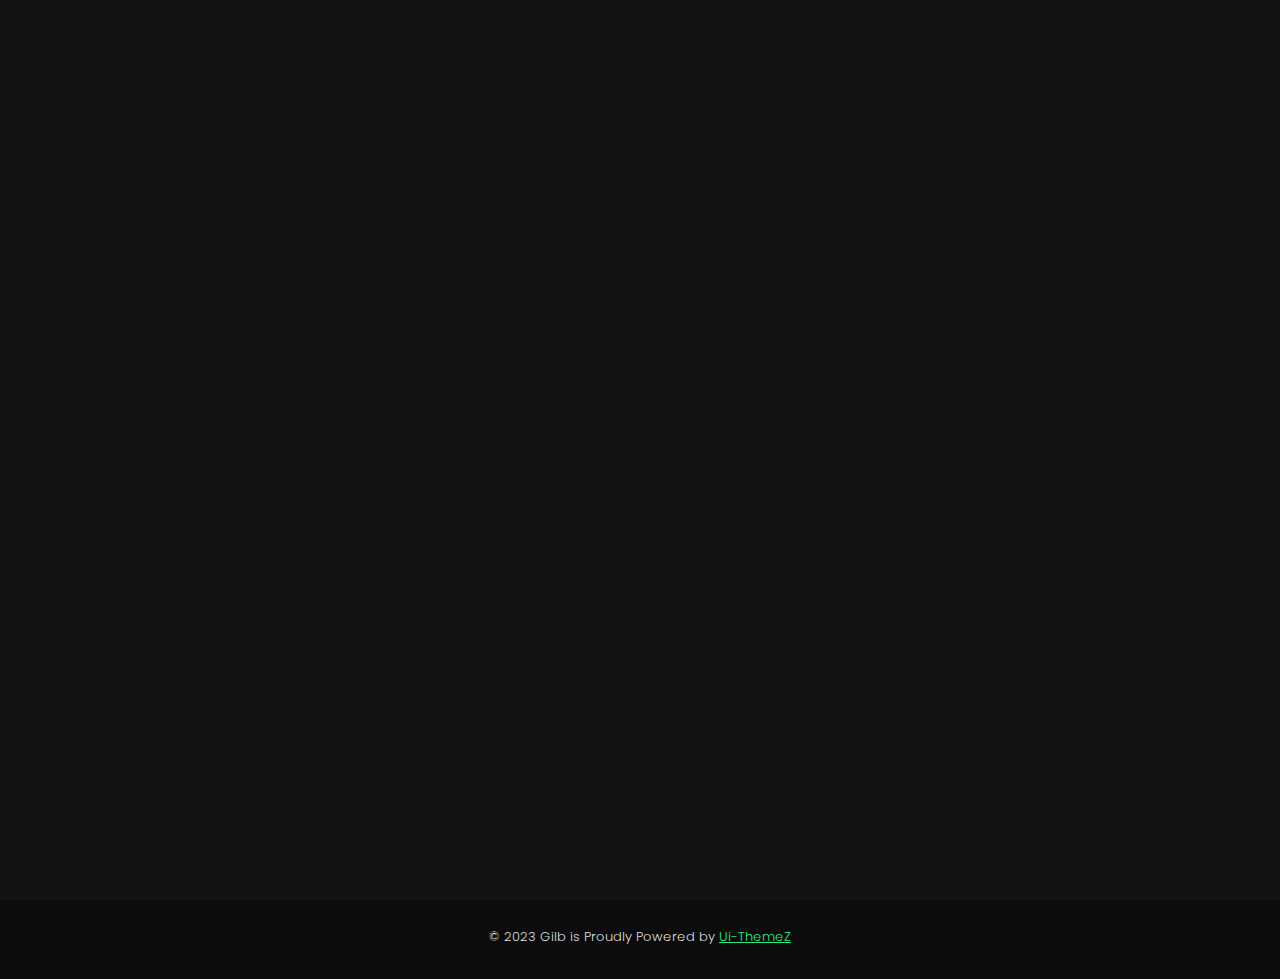
==== index.html @ 4167b01a "firstcommit" ====
<!DOCTYPE html>
<html lang="zxx">


<!-- Mirrored from ui-themez.smartinnovates.net/items/Gilb/home.html by HTTrack Website Copier/3.x [XR&CO'2014], Wed, 08 Nov 2023 17:54:01 GMT -->

<head>

    <!-- Metas -->
    <meta charset="utf-8">
    <meta http-equiv="X-UA-Compatible" content="IE=edge">
    <meta name="viewport" content="width=device-width, initial-scale=1, maximum-scale=1">
    <meta name="keywords" content="HTML5 Template Gilb Multi-Purpose themeforest">
    <meta name="description" content="Gilb - Multi-Purpose HTML5 Template">
    <meta name="author" content="">

    <!-- Title  -->
    <title>Gilb</title>

    <!-- Favicon -->
    <link rel="shortcut icon" href="assets/imgs/favicon.ico">

    <!-- Google Fonts -->
    <link href="https://fonts.googleapis.com/css?family=Poppins:100,200,300,400,500,600,700,800,900&amp;display=swap" rel="stylesheet">
    <link href="https://fonts.googleapis.com/css2?family=Plus+Jakarta+Sans:wght@200;300;400;500;600;700;800&amp;display=swap" rel="stylesheet">

    <!-- Plugins -->
    <link rel="stylesheet" href="assets/css/plugins.css">

    <!-- Core Style Css -->
    <link rel="stylesheet" href="assets/css/style.css">

</head>

<body>



    <!-- ==================== Start Loading ==================== -->

    <div class="loader-wrap">
        <svg viewBox="0 0 1000 1000" preserveAspectRatio="none">
            <path id="svg" d="M0,1005S175,995,500,995s500,5,500,5V0H0Z"></path>
        </svg>

        <div class="loader-wrap-heading">
            <div class="load-text">
                <span>L</span>
                <span>o</span>
                <span>a</span>
                <span>d</span>
                <span>i</span>
                <span>n</span>
                <span>g</span>
            </div>
        </div>
    </div>

    <!-- ==================== End Loading ==================== -->


    <div class="cursor"></div>


    <!-- ==================== Start progress-scroll-button ==================== -->

    <div class="progress-wrap cursor-pointer">
        <svg class="progress-circle svg-content" width="100%" height="100%" viewBox="-1 -1 102 102">
            <path d="M50,1 a49,49 0 0,1 0,98 a49,49 0 0,1 0,-98" />
        </svg>
    </div>

    <!-- ==================== End progress-scroll-button ==================== -->



    <!-- ==================== Start Navbar ==================== -->

    <nav class="navbar navbar-chang navbar-expand-lg">
        <div class="container position-re">
            <div class="row">
                <div class="col-lg-3 col-6 order1">
                    <div class="bord">
                        <!-- Logo -->
                        <a class="logo icon-img-70" href="#">
                            <img src="assets/imgs/logo-light.png" alt="logo">
                        </a>
                    </div>
                </div>
                <div class="col-lg-6 order3">
                    <div class="bg">
                        <!-- navbar links -->
                        <div class="full-width">
                            <ul class="navbar-nav">
                                <li class="nav-item">
                                    <a class="nav-link" href="home.html"><span
                                            class="rolling-text">Home</span></a>
                                </li>
                                <li class="nav-item">
                                    <a class="nav-link" href="about.html"><span
                                            class="rolling-text">About</span></a>
                                </li>
                                <li class="nav-item">
                                    <a class="nav-link" href="services.html"><span
                                            class="rolling-text">Services</span></a>
                                </li>
                                <li class="nav-item">
                                    <a class="nav-link" href="portfolio.html"><span
                                            class="rolling-text">Portfolio</span></a>
                                </li>
                                <li class="nav-item">
                                    <a class="nav-link" href="blogs.html"><span
                                            class="rolling-text">Blog</span></a>
                                </li>
                                <li class="nav-item">
                                    <a class="nav-link" href="contact.html"><span
                                            class="rolling-text">Contact</span></a>
                                </li>
                            </ul>
                        </div>
                    </div>
                </div>
                <div class="col-lg-3 col-6 order2">
                    <div class="bord d-flex justify-content-end">
                        <ul class="social d-flex rest">
                            <li>
                                <a href="#0"><i class="fab fa-linkedin-in"></i></a>
                            </li>
                            <li>
                                <a href="#0"><i class="fab fa-behance"></i></a>
                            </li>
                            <li>
                                <a href="#0"><i class="fab fa-dribbble"></i></a>
                            </li>
                        </ul>
                        <button class="navbar-toggler" type="button">
                            <span class="icon-bar"><i class="fas fa-bars"></i></span>
                        </button>
                    </div>
                </div>
            </div>
        </div>
    </nav>

    <!-- ==================== End Navbar ==================== -->


    <main class="pt-80">


        <!-- ==================== Start Hero ==================== -->

        <section class="hero section-padding">
            <div class="container">
                <div class="row">
                    <div class="col-lg-5">
                        <div class="intro">
                            <div class="lg-box">
                                <div class="box1">
                                    <div class="tow-items">
                                        <div class="item1 box-shadwo">
                                            <div class="circle-item d-flex align-items-center justify-content-center">
                                                <h6><a href="about.html">About Us</a></h6>
                                            </div>
                                            <div class="text-center mt-30">
                                                <a href="#0">
                                                    <svg class="arrow-down" xmlns="http://www.w3.org/2000/svg" xmlns:xlink="http://www.w3.org/1999/xlink" x="0px" y="0px" viewBox="0 0 34.2 32.3" xml:space="preserve" style="stroke-width: 2;">
                                                        <line x1="0" y1="16" x2="33" y2="16"></line>
                                                        <line x1="17.3" y1="0.7" x2="33.2" y2="16.5"></line>
                                                        <line x1="17.3" y1="31.6" x2="33.5" y2="15.4"></line>
                                                    </svg>
                                                    <p class="fz-13 mt-15">Dwonload CV</p>
                                                </a>
                                            </div>
                                        </div>
                                        <div class="item2">
                                            <div class="sub-item1 box-shadwo d-flex align-items-center justify-content-center">
                                                <div class="text-center">
                                                    <h2 class="fw-700">8</h2>
                                                    <p class="fz-13">Years <br> of Experaince</p>
                                                </div>
                                            </div>
                                            <div class="sub-item2 box-shadwo"></div>
                                        </div>
                                    </div>
                                    <div class="item-down box-shadwo d-flex align-items-center">
                                        <div>
                                            <div class="circle-item d-flex align-items-center justify-content-center">
                                                <a href="services.html">
                                                    <svg class="arrow-right" xmlns="http://www.w3.org/2000/svg" xmlns:xlink="http://www.w3.org/1999/xlink" x="0px" y="0px" viewBox="0 0 34.2 32.3" xml:space="preserve" style="stroke-width: 2;">
                                                        <line x1="0" y1="16" x2="33" y2="16"></line>
                                                        <line x1="17.3" y1="0.7" x2="33.2" y2="16.5"></line>
                                                        <line x1="17.3" y1="31.6" x2="33.5" y2="15.4"></line>
                                                    </svg>
                                                </a>
                                            </div>
                                        </div>
                                        <h6 class="ml-15"><a href="services.html">Our Services</a></h6>
                                    </div>
                                </div>

                                <div class="box2">
                                    <div class="item3 box-shadwo"></div>
                                    <div class="item4 box-shadwo d-flex align-items-center">
                                        <h6><a href="portfolio.html">Our Portfolio</a></h6>
                                    </div>
                                </div>
                            </div>
                            <div class="bottom-boxs">
                                <div class="item5 box-shadwo d-flex align-items-center justify-content-center">
                                    <a href="#0" class="icon">
                                        <i class="fab fa-linkedin-in"></i>
                                    </a>
                                </div>
                                <div class="item6 box-shadwo d-flex align-items-center justify-content-center">
                                    <a href="#0" class="icon">
                                        <i class="fab fa-behance"></i>
                                    </a>
                                </div>
                                <div class="item7 box-shadwo d-flex align-items-center justify-content-center">
                                    <a href="#0" class="icon">
                                        <i class="fab fa-dribbble"></i>
                                    </a>
                                </div>
                            </div>
                        </div>
                        <div class="author-profile">
                            <div class="author-img">
                                <div class="img">
                                    <img src="assets/imgs/header/profile.jpg" alt="">
                                </div>
                            </div>
                            <div class="author-info">
                                <div class="text-center">
                                    <span class="main-color sub-title mb-10">UI / UX Designer</span>
                                    <h4 class="fw-500">Hi, I'm Bryan Lane</h4>
                                </div>
                                <div class="social mt-20">
                                    <a href="#0" class="icon">
                                        <i class="fab fa-linkedin-in"></i>
                                    </a>
                                    <a href="#0" class="icon">
                                        <i class="fab fa-behance"></i>
                                    </a>
                                    <a href="#0" class="icon">
                                        <i class="fab fa-dribbble"></i>
                                    </a>
                                </div>
                            </div>
                            <div class="butns mt-30">
                                <a href="#0" class="inf-butn" data-scroll-nav="4">
                                    <span>Contact Us</span>
                                </a>
                                <a href="#0" class="inf-butn">
                                    <span>Dwonload CV</span>
                                </a>
                            </div>
                        </div>
                    </div>
                    <div class="col-lg-7 valign">
                        <div class="content">
                            <h5 class="cd-headline slide">
                                <span>Hello, I’m</span>
                                <span class="cd-words-wrapper main-color">
                                    <b class="is-visible">Bryan Lane</b>
                                    <b>Front-End Developer</b>
                                    <b>UI/UX Designer</b>
                                </span>
                            </h5>
                            <h1>I’m a Front-end Developer and <span class="bord">UX / UI Designer</span> Based in California.
                            </h1>
                            <p class="text">I've done remote work for agencies, consulted for startups, and collaborated with talented people to create digital products for both business and consumer use.</p>
                            <div class="stauts mt-50 pt-50 bord-thin-top">
                                <div class="d-flex align-items-center">
                                    <div class="mr-40">
                                        <div class="d-flex align-items-center">
                                            <h2>50</h2>
                                            <p>Completed <br> Projects</p>
                                        </div>
                                    </div>
                                    <div class="mr-40">
                                        <div class="d-flex align-items-center">
                                            <h2>6k</h2>
                                            <p>Clients <br> Worldwide</p>
                                        </div>
                                    </div>
                                    <div class="ml-auto">
                                        <div class="butn-presv">
                                            <a href="contact.html" class="butn butn-md butn-bord radius-5 skew">
                                                <span>Hire Me!</span>
                                            </a>
                                        </div>
                                    </div>
                                </div>
                            </div>
                        </div>
                    </div>
                </div>
            </div>
        </section>

        <!-- ==================== End Hero ==================== -->


    </main>


    <!-- ==================== Start Footer ==================== -->

    <footer>
        <div class="container pb-30 pt-30 bord-thin-top">
            <div class="row">
                <div class="col-12">
                    <div class="text-center">
                        <p class="fz-13">© 2023 Gilb is Proudly Powered by <span class="underline main-color"><a
                                    href="https://themeforest.net/user/ui-themez" target="_blank">Ui-ThemeZ</a></span>
                        </p>
                    </div>
                </div>
            </div>
        </div>
    </footer>

    <!-- ==================== End Footer ==================== -->










    <!-- jQuery -->
    <script src="assets/js/jquery-3.6.0.min.js"></script>
    <script src="assets/js/jquery-migrate-3.4.0.min.js"></script>

    <!-- plugins -->
    <script src="assets/js/plugins.js"></script>

    <!-- custom scripts -->
    <script src="assets/js/scripts.js"></script>

</body>


<!-- Mirrored from ui-themez.smartinnovates.net/items/Gilb/home.html by HTTrack Website Copier/3.x [XR&CO'2014], Wed, 08 Nov 2023 17:54:04 GMT -->

</html>
---- assets/css/style.css ----
@charset "UTF-8";
/*-----------------------------------------------------------------------------------

    Theme Name: Gilb
    Theme URI: http://
    Description: Creative Personal & Portfolio
    Author: UI-ThemeZ
    Author URI: http://themeforest.net/user/UI-ThemeZ
    Version: 1.0

-----------------------------------------------------------------------------------*/
/************ TABLE OF CONTENTS ***************

  01. variables
  02. mixin CSS START
  03. animation CSS START
  04. theme-dark CSS START
  05. typography CSS START
  06. buttons CSS START
  07. cursor CSS START
  08. extra CSS START
  09. preloader CSS START
  10. overlay CSS START
  11. menu CSS START
  12. modal CSS START
  13. title CSS START
  14. about CSS START
  15. awards CSS START
  16. blog CSS START
  17. brand CSS START
  18. resume CSS START
  19. counter CSS START
  20. features START
  21. header CSS START
  22. hero CSS START
  23. portfolio CSS START
  24. price CSS START
  25. process CSS START
  26. services CSS START
  27. slider CSS START
  28. team CSS START
  29. testimonials CSS START
  30. contact CSS START
  31. footer CSS START
  32. helper CSS START
  33. responsive CSS START
**********************************************/
/* Variables f0c94a 
-----------------------------------------------------------------*/
:root {
  --maincolor: #28e98c;
}

/* Typography
-----------------------------------------------------------------*/
* {
  margin: 0;
  padding: 0;
  -webkit-box-sizing: border-box;
  box-sizing: border-box;
  outline: none;
  list-style: none;
}

body {
  color: #fff;
  background-color: #0c0c0c;
  font-size: 14px;
  font-family: 'Poppins', sans-serif;
  font-family: 'Plus Jakarta Sans', sans-serif;
  font-weight: 400;
  overflow-x: hidden !important;
  position: relative;
}

body:before {
  content: '';
  position: absolute;
  top: 0;
  left: 0;
  right: 0;
  bottom: 0;
  background-image: url(../imgs/patterns/noise1.png);
  background-size: auto;
  background-repeat: repeat;
  border-radius: 30px 0 0 30px;
  pointer-events: none;
  opacity: 0;
  z-index: -1;
}

.lines {
  position: fixed;
  top: 0;
  left: 0;
  width: 100%;
  height: 100vh;
  display: -webkit-box;
  display: -ms-flexbox;
  display: flex;
  z-index: -1;
  pointer-events: none;
}

.lines span {
  height: 100%;
  width: 10%;
  margin: 0 5%;
  border-right: 1px solid rgba(255, 255, 255, 0.05);
  border-left: 1px dashed rgba(255, 255, 255, 0.05);
}

.container.with-pad {
  padding: 0 60px;
}

.row.sm-marg {
  margin-left: -7px;
  margin-right: -7px;
}

.row.sm-marg > * {
  padding-left: 7px;
  padding-right: 7px;
}

.row.md-marg {
  margin-left: -25px;
  margin-right: -25px;
}

.row.md-marg > * {
  padding-left: 25px;
  padding-right: 25px;
}

.row.lg-marg {
  margin-left: -40px;
  margin-right: -40px;
}

.row.lg-marg > * {
  padding-left: 40px;
  padding-right: 40px;
}

.row.xlg-marg {
  margin-left: -50px;
  margin-right: -50px;
}

.row.xlg-marg > * {
  padding-left: 50px;
  padding-right: 50px;
}

.to-out .swiper-container {
  overflow: visible;
  -webkit-clip-path: inset(-100vw -100vw -100vw 0);
  clip-path: inset(-100vw -100vw -100vw 0);
}

h1, h2, h3, h4, h5, h6 {
  font-weight: 400;
  line-height: 1.3;
  margin: 0;
}

h1 {
  font-size: 55px;
}

h2 {
  font-size: 45px;
}

h3 {
  font-size: 38px;
}

h4 {
  font-size: 30px;
}

h5 {
  font-size: 24px;
}

h6 {
  font-size: 17px;
}

p {
  line-height: 1.75;
  font-size: 15px;
  font-weight: 300;
  font-family: 'Poppins', sans-serif;
  color: #ddd;
  margin: 0;
}

a, a:hover {
  color: inherit;
}

span {
  display: inline-block;
}

a {
  display: inline-block;
  text-decoration: none;
}

a:hover {
  text-decoration: none;
}

figure {
  margin: 0;
}

.row > * {
  padding-left: 15px;
  padding-right: 15px;
  margin-top: 0;
}

.btn:hover, .btn:focus, .btn:active {
  outline: none;
  -webkit-box-shadow: none;
  box-shadow: none;
}

.main-color {
  color: var(--maincolor) !important;
}

.main-colorbg {
  background-color: var(--maincolor);
}

.main-bg {
  background-color: #1d1d1d;
}

.sub-bg {
  background: #181818;
  background: -webkit-linear-gradient(230deg, rgba(255, 255, 255, 0.05), rgba(255, 255, 255, 0.005));
  background: -o-linear-gradient(230deg, rgba(255, 255, 255, 0.05), rgba(255, 255, 255, 0.005));
  background: linear-gradient(-140deg, rgba(255, 255, 255, 0.05), rgba(255, 255, 255, 0.005));
}

.in-box {
  width: calc(100% - 80px);
  margin: auto;
}

img {
  width: 100%;
  height: auto;
}

.numb {
  font-family: 'Space Grotesk', sans-serif;
}

/* Buttons
-----------------------------------------------------------------*/
.contact-fixed-butn {
  position: fixed;
  left: -20px;
  bottom: 120px;
  -webkit-transform: rotate(90deg) translateY(50%);
  -ms-transform: rotate(90deg) translateY(50%);
  transform: rotate(90deg) translateY(50%);
}

.contact-fixed-butn .butn {
  border-radius: 5px 5px 0 0;
}

.butn-presv {
  -webkit-perspective: 500px;
  perspective: 500px;
}

.butn-presv .skew {
  -webkit-transform: rotateX(20deg);
  transform: rotateX(20deg);
}

.butn-presv .skew:hover {
  -webkit-transform: rotateX(0deg);
  transform: rotateX(0deg);
}

.butn {
  border: 1px solid transparent;
}

.butn.butn-md {
  padding: 14px 35px;
}

.butn.butn-sm {
  padding: 13px 30px;
  font-size: 13px;
}

.butn.butn-full {
  width: 100%;
  padding: 15px 25px;
  text-align: center;
}

.butn.butn-bord {
  border-color: #fff;
  background: transparent;
  color: #fff;
  -webkit-transition: all .4s;
  -o-transition: all .4s;
  transition: all .4s;
}

.butn.butn-bord:hover {
  background: #fff;
  color: #000;
}

.butn.butn-bord:hover span {
  color: #000;
}

.butn.butn-bg {
  -webkit-transition: all .4s;
  -o-transition: all .4s;
  transition: all .4s;
}

.butn.butn-bg:hover {
  background: transparent !important;
  border-color: #fff;
  color: #fff !important;
}

.butn.butn-bg:hover .text-dark {
  color: #fff !important;
}

.butn.hover-color:hover {
  background: var(--maincolor);
  border-color: var(--maincolor);
}

.butn.hover-color:hover img {
  -webkit-filter: invert(1);
  filter: invert(1);
}

.butn .icon-img {
  width: 15px;
}

.butn .rolling-text {
  margin-bottom: -5px;
}

.go-more .arrow-right {
  display: inline-block;
  width: 18px;
  height: 18px;
  stroke: #fff;
  fill: #fff;
  -webkit-transform: rotate(-45deg);
  -ms-transform: rotate(-45deg);
  transform: rotate(-45deg);
  margin-left: 15px;
}

/* Cursor
-----------------------------------------------------------------*/
.hover-this .hover-anim {
  pointer-events: none;
  -webkit-transition: -webkit-transform 0.2s linear;
  transition: -webkit-transform 0.2s linear;
  -o-transition: transform 0.2s linear;
  transition: transform 0.2s linear;
  transition: transform 0.2s linear, -webkit-transform 0.2s linear;
}

.cursor {
  pointer-events: none;
  position: fixed;
  padding: 0.3rem;
  margin-left: -3px;
  margin-top: -2px;
  background-color: #fff;
  border-radius: 50%;
  mix-blend-mode: difference;
  -webkit-transition: opacity 0.4s ease, -webkit-transform 0.3s ease;
  transition: opacity 0.4s ease, -webkit-transform 0.3s ease;
  -o-transition: transform 0.3s ease, opacity 0.4s ease;
  transition: transform 0.3s ease, opacity 0.4s ease;
  transition: transform 0.3s ease, opacity 0.4s ease, -webkit-transform 0.3s ease;
  z-index: 99999;
}

.cursor-active {
  -webkit-transform: translate(-50%, -50%) scale(8);
  -ms-transform: translate(-50%, -50%) scale(8);
  transform: translate(-50%, -50%) scale(8);
  opacity: .1;
}

.rolling-text {
  display: inline-block;
  overflow: hidden;
  line-height: 50px;
  height: 50px;
}

.rolling-text.butn {
  padding: 0 35px;
}

.social-text .rolling-text {
  line-height: 30px;
  height: 30px;
}

.rolling-text:hover .letter,
.rolling-text.play .letter {
  -webkit-transform: translateY(-100%);
  -ms-transform: translateY(-100%);
  transform: translateY(-100%);
}

.rolling-text .letter {
  display: inline-block;
  -webkit-transition: -webkit-transform 0.5s cubic-bezier(0.76, 0, 0.24, 1);
  transition: -webkit-transform 0.5s cubic-bezier(0.76, 0, 0.24, 1);
  -o-transition: transform 0.5s cubic-bezier(0.76, 0, 0.24, 1);
  transition: transform 0.5s cubic-bezier(0.76, 0, 0.24, 1);
  transition: transform 0.5s cubic-bezier(0.76, 0, 0.24, 1), -webkit-transform 0.5s cubic-bezier(0.76, 0, 0.24, 1);
}

.letter:nth-child(1) {
  -webkit-transition-delay: 0s;
  -o-transition-delay: 0s;
  transition-delay: 0s;
}

.letter:nth-child(2) {
  -webkit-transition-delay: 0.015s;
  -o-transition-delay: 0.015s;
  transition-delay: 0.015s;
}

.letter:nth-child(3) {
  -webkit-transition-delay: 0.03s;
  -o-transition-delay: 0.03s;
  transition-delay: 0.03s;
}

.letter:nth-child(4) {
  -webkit-transition-delay: 0.045s;
  -o-transition-delay: 0.045s;
  transition-delay: 0.045s;
}

.letter:nth-child(5) {
  -webkit-transition-delay: 0.06s;
  -o-transition-delay: 0.06s;
  transition-delay: 0.06s;
}

.letter:nth-child(6) {
  -webkit-transition-delay: 0.075s;
  -o-transition-delay: 0.075s;
  transition-delay: 0.075s;
}

.letter:nth-child(7) {
  -webkit-transition-delay: 0.09s;
  -o-transition-delay: 0.09s;
  transition-delay: 0.09s;
}

.letter:nth-child(8) {
  -webkit-transition-delay: 0.105s;
  -o-transition-delay: 0.105s;
  transition-delay: 0.105s;
}

.letter:nth-child(9) {
  -webkit-transition-delay: 0.12s;
  -o-transition-delay: 0.12s;
  transition-delay: 0.12s;
}

.letter:nth-child(10) {
  -webkit-transition-delay: 0.135s;
  -o-transition-delay: 0.135s;
  transition-delay: 0.135s;
}

.letter:nth-child(11) {
  -webkit-transition-delay: 0.15s;
  -o-transition-delay: 0.15s;
  transition-delay: 0.15s;
}

.letter:nth-child(12) {
  -webkit-transition-delay: 0.165s;
  -o-transition-delay: 0.165s;
  transition-delay: 0.165s;
}

.letter:nth-child(13) {
  -webkit-transition-delay: 0.18s;
  -o-transition-delay: 0.18s;
  transition-delay: 0.18s;
}

.letter:nth-child(14) {
  -webkit-transition-delay: 0.195s;
  -o-transition-delay: 0.195s;
  transition-delay: 0.195s;
}

.letter:nth-child(15) {
  -webkit-transition-delay: 0.21s;
  -o-transition-delay: 0.21s;
  transition-delay: 0.21s;
}

.letter:nth-child(16) {
  -webkit-transition-delay: 0.225s;
  -o-transition-delay: 0.225s;
  transition-delay: 0.225s;
}

.letter:nth-child(17) {
  -webkit-transition-delay: 0.24s;
  -o-transition-delay: 0.24s;
  transition-delay: 0.24s;
}

.letter:nth-child(18) {
  -webkit-transition-delay: 0.255s;
  -o-transition-delay: 0.255s;
  transition-delay: 0.255s;
}

.letter:nth-child(19) {
  -webkit-transition-delay: 0.27s;
  -o-transition-delay: 0.27s;
  transition-delay: 0.27s;
}

.letter:nth-child(20) {
  -webkit-transition-delay: 0.285s;
  -o-transition-delay: 0.285s;
  transition-delay: 0.285s;
}

.letter:nth-child(21) {
  -webkit-transition-delay: 0.3s;
  -o-transition-delay: 0.3s;
  transition-delay: 0.3s;
}

.progress-wrap {
  position: fixed;
  bottom: 30px;
  right: 30px;
  height: 44px;
  width: 44px;
  cursor: pointer;
  display: block;
  border-radius: 50px;
  z-index: 100;
  opacity: 0;
  visibility: hidden;
  -webkit-transform: translateY(20px);
  -ms-transform: translateY(20px);
  transform: translateY(20px);
  -webkit-transition: all 400ms linear;
  -o-transition: all 400ms linear;
  transition: all 400ms linear;
  mix-blend-mode: difference;
}

.progress-wrap.active-progress {
  opacity: 1;
  visibility: visible;
  -webkit-transform: translateY(0);
  -ms-transform: translateY(0);
  transform: translateY(0);
}

.progress-wrap::after {
  position: absolute;
  font-family: 'Font Awesome 5 Free';
  content: '\f077';
  text-align: center;
  line-height: 44px;
  font-size: 13px;
  font-weight: 900;
  color: #fff;
  left: 0;
  top: 0;
  height: 44px;
  width: 44px;
  cursor: pointer;
  display: block;
  z-index: 1;
  -webkit-transition: all 400ms linear;
  -o-transition: all 400ms linear;
  transition: all 400ms linear;
}

.progress-wrap svg path {
  fill: none;
}

.progress-wrap svg.progress-circle path {
  stroke: #fff;
  stroke-width: 4;
  -webkit-box-sizing: border-box;
  box-sizing: border-box;
  -webkit-transition: all 400ms linear;
  -o-transition: all 400ms linear;
  transition: all 400ms linear;
}

/* Extra
-----------------------------------------------------------------*/
.cd-words-wrapper {
  display: inline-block;
  position: relative;
  text-align: left;
  width: -webkit-max-content !important;
  width: -moz-max-content !important;
  width: max-content !important;
}

.cd-words-wrapper b {
  font-weight: inherit;
  display: inline-block;
  position: absolute;
  white-space: nowrap;
  left: 0;
  top: 0;
}

.cd-words-wrapper b.is-visible {
  position: relative;
}

.no-js .cd-words-wrapper b {
  opacity: 0;
}

.no-js .cd-words-wrapper b.is-visible {
  opacity: 1;
}

/* -------------------------------- 

xslide 

-------------------------------- */
.cd-headline.slide span {
  display: inline-block;
  padding: .2em 0;
}

.cd-headline.slide .cd-words-wrapper {
  overflow: hidden;
  vertical-align: top;
}

.cd-headline.slide b {
  opacity: 0;
  top: .2em;
}

.cd-headline.slide b.is-visible {
  top: 0;
  opacity: 1;
  -webkit-animation: slide-in 0.6s;
  -moz-animation: slide-in 0.6s;
  animation: slide-in 0.6s;
}

.cd-headline.slide b.is-hidden {
  -webkit-animation: slide-out 0.6s;
  -moz-animation: slide-out 0.6s;
  animation: slide-out 0.6s;
}

@-webkit-keyframes slide-in {
  0% {
    opacity: 0;
    -webkit-transform: translateY(-100%);
  }
  60% {
    opacity: 1;
    -webkit-transform: translateY(20%);
  }
  100% {
    opacity: 1;
    -webkit-transform: translateY(0);
  }
}

@-moz-keyframes slide-in {
  0% {
    opacity: 0;
    -moz-transform: translateY(-100%);
  }
  60% {
    opacity: 1;
    -moz-transform: translateY(20%);
  }
  100% {
    opacity: 1;
    -moz-transform: translateY(0);
  }
}

@keyframes slide-in {
  0% {
    opacity: 0;
    -webkit-transform: translateY(-100%);
    -moz-transform: translateY(-100%);
    -ms-transform: translateY(-100%);
    -o-transform: translateY(-100%);
    transform: translateY(-100%);
  }
  60% {
    opacity: 1;
    -webkit-transform: translateY(20%);
    -moz-transform: translateY(20%);
    -ms-transform: translateY(20%);
    -o-transform: translateY(20%);
    transform: translateY(20%);
  }
  100% {
    opacity: 1;
    -webkit-transform: translateY(0);
    -moz-transform: translateY(0);
    -ms-transform: translateY(0);
    -o-transform: translateY(0);
    transform: translateY(0);
  }
}

@-webkit-keyframes slide-out {
  0% {
    opacity: 1;
    -webkit-transform: translateY(0);
  }
  60% {
    opacity: 0;
    -webkit-transform: translateY(120%);
  }
  100% {
    opacity: 0;
    -webkit-transform: translateY(100%);
  }
}

@-moz-keyframes slide-out {
  0% {
    opacity: 1;
    -moz-transform: translateY(0);
  }
  60% {
    opacity: 0;
    -moz-transform: translateY(120%);
  }
  100% {
    opacity: 0;
    -moz-transform: translateY(100%);
  }
}

@keyframes slide-out {
  0% {
    opacity: 1;
    -webkit-transform: translateY(0);
    -moz-transform: translateY(0);
    -ms-transform: translateY(0);
    -o-transform: translateY(0);
    transform: translateY(0);
  }
  60% {
    opacity: 0;
    -webkit-transform: translateY(120%);
    -moz-transform: translateY(120%);
    -ms-transform: translateY(120%);
    -o-transform: translateY(120%);
    transform: translateY(120%);
  }
  100% {
    opacity: 0;
    -webkit-transform: translateY(100%);
    -moz-transform: translateY(100%);
    -ms-transform: translateY(100%);
    -o-transform: translateY(100%);
    transform: translateY(100%);
  }
}

.d-rotate {
  -webkit-perspective: 1000px;
  perspective: 1000px;
}

.d-rotate .rotate-text {
  display: block;
  -webkit-transform-style: preserve-3d;
  transform-style: preserve-3d;
  -webkit-transition: all .8s;
  -o-transition: all .8s;
  transition: all .8s;
  -webkit-transform-origin: 50% 0%;
  -ms-transform-origin: 50% 0%;
  transform-origin: 50% 0%;
  -webkit-transform: translate3d(0px, 50px, -50px) rotateX(-45deg) scale(0.95);
  transform: translate3d(0px, 50px, -50px) rotateX(-45deg) scale(0.95);
  opacity: 0;
  -webkit-transition-delay: .3s;
  -o-transition-delay: .3s;
  transition-delay: .3s;
}

.d-rotate.animated .rotate-text {
  -webkit-transform: translate3d(0px, 0px, 0px) rotateX(0deg) scale(1);
  transform: translate3d(0px, 0px, 0px) rotateX(0deg) scale(1);
  opacity: 1;
}

.d-slideup .sideup-text {
  overflow: hidden;
  display: block;
}

.d-slideup .sideup-text:first-of-type .up-text {
  -webkit-transition-delay: .1s;
  -o-transition-delay: .1s;
  transition-delay: .1s;
}

.d-slideup .sideup-text:nth-of-type(2) .up-text {
  -webkit-transition-delay: .4s;
  -o-transition-delay: .4s;
  transition-delay: .4s;
}

.d-slideup .sideup-text:nth-of-type(3) .up-text {
  -webkit-transition-delay: .8s;
  -o-transition-delay: .8s;
  transition-delay: .8s;
}

.d-slideup .sideup-text:nth-of-type(4) .up-text {
  -webkit-transition-delay: 1.2s;
  -o-transition-delay: 1.2s;
  transition-delay: 1.2s;
}

.d-slideup .sideup-text:nth-of-type(5) .up-text {
  -webkit-transition-delay: 1.6s;
  -o-transition-delay: 1.6s;
  transition-delay: 1.6s;
}

.d-slideup .sideup-text .up-text {
  -webkit-transform: translateY(100%);
  -ms-transform: translateY(100%);
  transform: translateY(100%);
  -webkit-transition: all .8s;
  -o-transition: all .8s;
  transition: all .8s;
}

.d-slideup.animated .up-text {
  -webkit-transform: translateY(0);
  -ms-transform: translateY(0);
  transform: translateY(0);
}

.main-marq {
  position: relative;
  padding: 0;
}

.main-marq:after {
  position: absolute;
  top: -30px;
  bottom: -30px;
  left: -30px;
  right: -30px;
  pointer-events: none;
  background: -webkit-linear-gradient(right, #181818, rgba(255, 255, 255, 0) 220px, rgba(255, 255, 255, 0) calc(100% - 220px), #181818);
  background: -o-linear-gradient(right, #181818, rgba(255, 255, 255, 0) 220px, rgba(255, 255, 255, 0) calc(100% - 220px), #181818);
  background: linear-gradient(to left, #181818, rgba(255, 255, 255, 0) 220px, rgba(255, 255, 255, 0) calc(100% - 220px), #181818);
}

.main-marq.lrg .box .item h4 {
  font-size: 6vw;
  font-weight: 700;
}

.main-marq.xlrg .box .item {
  padding: 0 30px;
}

.main-marq.xlrg .box .item h4 {
  font-size: 10vw;
  font-weight: 800;
}

.main-marq .slide-har {
  display: -webkit-box;
  display: -ms-flexbox;
  display: flex;
}

.main-marq .strok .item h4 {
  color: transparent !important;
  -webkit-text-stroke: 0.5px #fff;
}

.main-marq .strok .item h4 a {
  color: transparent !important;
  -webkit-text-stroke: 0.5px #fff;
}

.main-marq .non-strok .item h4 {
  color: #fff !important;
  -webkit-text-stroke: 0 !important;
}

.main-marq .non-strok .item h4 a {
  color: #fff !important;
  -webkit-text-stroke: 0 !important;
}

.main-marq .box {
  display: -webkit-box;
  display: -ms-flexbox;
  display: flex;
}

.main-marq .box .item {
  padding: 0 30px;
}

.main-marq .box .item h4 {
  white-space: nowrap;
  line-height: 1;
  margin: 0;
}

.main-marq .box .item h4 .icon {
  font-family: 'Sora', sans-serif;
  margin-bottom: -15px;
}

.main-marq .box .item h2 {
  line-height: 1;
  margin: 0;
}

.main-marq .box .item:nth-of-type(even) h4 {
  color: transparent;
  -webkit-text-stroke: 0.5px #fff;
}

.main-marq .box .item:nth-of-type(even) h4 a {
  color: transparent;
  -webkit-text-stroke: 0.5px #fff;
}

.main-marq .box:last-of-type .item:nth-of-type(even) h4 {
  color: #fff;
  -webkit-text-stroke: 0;
}

.main-marq .box:last-of-type .item:nth-of-type(even) h4 a {
  color: #fff;
  -webkit-text-stroke: 0;
}

.main-marq .box:last-of-type .item:nth-of-type(odd) h4 {
  color: transparent;
  -webkit-text-stroke: 1px #fff;
}

.main-marq .box:last-of-type .item:nth-of-type(odd) h4 a {
  color: transparent;
  -webkit-text-stroke: 1px #fff;
}

.slide-har {
  position: relative;
}

.slide-har.st1 .box {
  position: relative;
  -webkit-animation: slide-har 80s linear infinite;
  animation: slide-har 80s linear infinite;
}

.slide-har.st2 .box {
  position: relative;
  -webkit-animation: slide-har-revers 80s linear infinite;
  animation: slide-har-revers 80s linear infinite;
}

@-webkit-keyframes slide-har {
  0% {
    -webkit-transform: translateX(0%);
    transform: translateX(0%);
  }
  100% {
    -webkit-transform: translateX(-100%);
    transform: translateX(-100%);
  }
}

@keyframes slide-har {
  0% {
    -webkit-transform: translateX(0%);
    transform: translateX(0%);
  }
  100% {
    -webkit-transform: translateX(-100%);
    transform: translateX(-100%);
  }
}

@-webkit-keyframes slide-har-revers {
  100% {
    -webkit-transform: translateX(0%);
    transform: translateX(0%);
  }
  0% {
    -webkit-transform: translateX(-100%);
    transform: translateX(-100%);
  }
}

@keyframes slide-har-revers {
  100% {
    -webkit-transform: translateX(0%);
    transform: translateX(0%);
  }
  0% {
    -webkit-transform: translateX(-100%);
    transform: translateX(-100%);
  }
}

.main-marqv {
  position: relative;
  padding: 0;
}

.main-marqv:after {
  content: "";
  position: absolute;
  width: 100%;
  height: 100%;
  left: 0;
  top: 0;
  background: -webkit-linear-gradient(bottom, #181818, rgba(255, 255, 255, 0) 80px, rgba(255, 255, 255, 0) calc(100% - 80px), #181818);
  background: -o-linear-gradient(bottom, #181818, rgba(255, 255, 255, 0) 80px, rgba(255, 255, 255, 0) calc(100% - 80px), #181818);
  background: linear-gradient(to top, #181818, rgba(255, 255, 255, 0) 80px, rgba(255, 255, 255, 0) calc(100% - 80px), #181818);
  pointer-events: none;
}

.main-marqv .slide-vertical {
  overflow: hidden;
  height: 600px;
  margin: 0 auto;
  position: relative;
}

.main-marqv .slide-vertical:hover .box {
  -webkit-animation-play-state: paused !important;
  animation-play-state: paused !important;
}

.main-marqv .slide-vertical .box {
  position: relative;
  -webkit-animation: slide-vertical 50s linear infinite;
  animation: slide-vertical 50s linear infinite;
}

@-webkit-keyframes slide-vertical {
  0% {
    -webkit-transform: translateY(0%);
    transform: translateY(0%);
  }
  100% {
    -webkit-transform: translateY(-100%);
    transform: translateY(-100%);
  }
}

@keyframes slide-vertical {
  0% {
    -webkit-transform: translateY(0%);
    transform: translateY(0%);
  }
  100% {
    -webkit-transform: translateY(-100%);
    transform: translateY(-100%);
  }
}

/* Preloader
-----------------------------------------------------------------*/
body.loaded {
  overflow: hidden !important;
  height: 100% !important;
}

.loader-wrap {
  position: fixed;
  z-index: 10;
  height: 100vh;
  width: 100%;
  left: 0;
  top: 0;
  display: -webkit-box;
  display: -ms-flexbox;
  display: flex;
  overflow: hidden;
  -webkit-box-align: center;
  -ms-flex-align: center;
  align-items: center;
  -webkit-box-pack: center;
  -ms-flex-pack: center;
  justify-content: center;
  background: transparent;
  z-index: 99999999999999;
}

.loader-wrap svg {
  position: absolute;
  top: 0;
  width: 100vw;
  height: 110vh;
  fill: #131313;
}

.loader-wrap .loader-wrap-heading .load-text {
  font-size: 20px;
  font-weight: 200;
  letter-spacing: 15px;
  text-transform: uppercase;
  z-index: 20;
}

.load-text span {
  -webkit-animation: loading 1s infinite alternate;
  animation: loading 1s infinite alternate;
}

.load-text span:nth-child(1) {
  -webkit-animation-delay: 0s;
  animation-delay: 0s;
}

.load-text span:nth-child(2) {
  -webkit-animation-delay: 0.1s;
  animation-delay: 0.1s;
}

.load-text span:nth-child(3) {
  -webkit-animation-delay: 0.2s;
  animation-delay: 0.2s;
}

.load-text span:nth-child(4) {
  -webkit-animation-delay: 0.3s;
  animation-delay: 0.3s;
}

.load-text span:nth-child(5) {
  -webkit-animation-delay: 0.4s;
  animation-delay: 0.4s;
}

.load-text span:nth-child(6) {
  -webkit-animation-delay: 0.5s;
  animation-delay: 0.5s;
}

.load-text span:nth-child(7) {
  -webkit-animation-delay: 0.6s;
  animation-delay: 0.6s;
}

@-webkit-keyframes loading {
  0% {
    opacity: 1;
  }
  100% {
    opacity: 0;
  }
}

@keyframes loading {
  0% {
    opacity: 1;
  }
  100% {
    opacity: 0;
  }
}

/* ====================== [ Start Overlay ] ====================== */
[data-overlay-dark],
[data-overlay-light] {
  position: relative;
}

[data-overlay-dark] .container,
[data-overlay-dark] .container-xxl,
[data-overlay-light] .container-xxl,
[data-overlay-light] .container {
  position: relative;
  z-index: 2;
}

[data-overlay-dark]:before,
[data-overlay-light]:before {
  content: '';
  position: absolute;
  width: 100%;
  height: 100%;
  top: 0;
  left: 0;
  z-index: 1;
  pointer-events: none;
}

[data-overlay-dark]:before {
  background: #1a1a1a;
}

[data-overlay-light]:before {
  background: #fff;
}

[data-overlay-dark],
[data-overlay-dark] h1,
[data-overlay-dark] h2,
[data-overlay-dark] h3,
[data-overlay-dark] h4,
[data-overlay-dark] h5,
[data-overlay-dark] h6,
[data-overlay-dark] span,
.bg-dark h1,
.bg-dark h2,
.bg-dark h3,
.bg-dark h4,
.bg-dark h5,
.bg-dark h6,
.bg-dark span,
.bg-color h1,
.bg-color h2,
.bg-color h3,
.bg-color h4,
.bg-color h5,
.bg-color h6,
.bg-color span {
  color: #fff;
}

[data-overlay-dark="0"]:before,
[data-overlay-light="0"]:before {
  opacity: 0;
}

[data-overlay-dark="1"]:before,
[data-overlay-light="1"]:before {
  opacity: .1;
}

[data-overlay-dark="2"]:before,
[data-overlay-light="2"]:before {
  opacity: .2;
}

[data-overlay-dark="3"]:before,
[data-overlay-light="3"]:before {
  opacity: .3;
}

[data-overlay-dark="4"]:before,
[data-overlay-light="4"]:before {
  opacity: .4;
}

[data-overlay-dark="5"]:before,
[data-overlay-light="5"]:before {
  opacity: .5;
}

[data-overlay-dark="6"]:before,
[data-overlay-light="6"]:before {
  opacity: .6;
}

[data-overlay-dark="7"]:before,
[data-overlay-light="7"]:before {
  opacity: .7;
}

[data-overlay-dark="8"]:before,
[data-overlay-light="8"]:before {
  opacity: .8;
}

[data-overlay-dark="9"]:before,
[data-overlay-light="9"]:before,
[data-overlay-color="9"]:before {
  opacity: .9;
}

[data-overlay-dark="10"]:before,
[data-overlay-light="10"]:before {
  opacity: 1;
}

/* ====================== [ End Overlay ] ====================== */
/* Menu
-----------------------------------------------------------------*/
.navbar {
  margin: 0;
  width: 100%;
  background: transparent;
  border: 0;
  z-index: 999;
}

.navbar .bord {
  padding: 10px 30px;
  border: 1px solid rgba(255, 255, 255, 0.1);
  border-radius: 5px;
  height: 100%;
  display: -webkit-box;
  display: -ms-flexbox;
  display: flex;
  -webkit-box-align: center;
  -ms-flex-align: center;
  align-items: center;
}

.navbar .bg {
  padding: 10px 0;
  background: rgba(255, 255, 255, 0.04);
  -webkit-backdrop-filter: blur(2px);
  backdrop-filter: blur(2px);
  border-radius: 5px;
  height: 100%;
  display: -webkit-box;
  display: -ms-flexbox;
  display: flex;
  -webkit-box-align: center;
  -ms-flex-align: center;
  align-items: center;
}

.navbar .social li {
  width: 40px;
  height: 40px;
  line-height: 40px;
  text-align: center;
  border-radius: 50px;
  border: 1px solid rgba(255, 255, 255, 0.1);
  margin-left: 5px;
}

.navbar .navbar-toggler:hover, .navbar .navbar-toggler:focus, .navbar .navbar-toggler:active, .navbar .navbar-toggler:visited {
  outline: none !important;
}

.navbar .icon-bar {
  color: #fff;
}

.navbar .container,
.navbar .container-fluid {
  display: block !important;
}

.navbar .navbar-nav {
  -webkit-box-pack: center;
  -ms-flex-pack: center;
  justify-content: center;
}

.navbar .navbar-nav .nav-link {
  font-size: 15px;
  color: #fff;
  margin: 0 10px;
  padding: 0 5px;
}

.navbar .navbar-nav .nav-link .rolling-text {
  height: 30px;
  line-height: 30px;
}

.navbar .navbar-nav .nav-link .block:last-of-type {
  color: var(--maincolor);
}

.navbar .navbar-nav .dropdown-menu {
  padding: 20px 10px;
  border: 0;
}

.navbar .dropdown-menu {
  display: block;
  opacity: 0;
  visibility: hidden;
  border-radius: 0;
  color: #fff;
  background: #181818;
  min-width: 255px;
  -webkit-transform: translateY(20px);
  -ms-transform: translateY(20px);
  transform: translateY(20px);
  -webkit-transition: all .4s;
  -o-transition: all .4s;
  transition: all .4s;
}

.navbar .dropdown-menu.show {
  opacity: 1;
  visibility: visible;
  -webkit-transform: translateY(0);
  -ms-transform: translateY(0);
  transform: translateY(0);
}

.navbar .dropdown-menu .dropdown-item {
  font-size: 13px;
  color: #fff;
  -webkit-transition: all .4s;
  -o-transition: all .4s;
  transition: all .4s;
  padding: 10px 25px;
  position: relative;
}

.navbar .dropdown-menu .dropdown-item:after {
  content: '';
  width: 0px;
  height: 1px;
  background: #fff;
  position: absolute;
  left: 10px;
  top: 50%;
  -webkit-transition: all .4s;
  -o-transition: all .4s;
  transition: all .4s;
}

.navbar .dropdown-menu .dropdown-item:hover {
  padding-left: 30px;
  background: transparent;
}

.navbar .dropdown-menu .dropdown-item:hover:after {
  width: 10px;
}

.navbar .mega-menu {
  width: 600px;
  position: absolute;
  left: calc(50% - 300px);
  padding: 30px 0 30px !important;
  overflow: hidden;
}

.navbar .mega-menu .row {
  position: relative;
}

.navbar .mega-menu .row:after {
  content: '';
  width: 100%;
  border-bottom: 1px solid rgba(255, 255, 255, 0.05);
  position: absolute;
  left: 0;
  top: 40px;
}

.navbar .mega-menu .row > div {
  position: relative;
}

.navbar .mega-menu .row > div:after {
  content: '';
  height: 200%;
  border-right: 1px solid rgba(255, 255, 255, 0.05);
  position: absolute;
  left: 0px;
  top: -50%;
}

.navbar .mega-menu .row > div:first-of-type:after {
  display: none;
}

.navbar .mega-menu .clumn {
  padding-left: 15px;
}

.navbar .mega-menu .title {
  margin-bottom: 30px;
}

.navbar .mega-menu .title .sub-title {
  font-weight: 500;
}

.navbar .mega-menu .dropdown-item {
  padding: 10px 0;
}

.navbar .mega-menu .dropdown-item:after {
  left: 0;
}

.navbar .mega-menu .dropdown-item:hover {
  padding-left: 20px;
}

.navbar .dropdown-toggle:after {
  margin-left: 5px;
  vertical-align: 12px;
}

.navbar-chang {
  position: absolute;
  top: 0;
  left: 0;
  width: 100%;
  -webkit-transition: -webkit-transform .4s;
  transition: -webkit-transform .4s;
  -o-transition: transform .4s;
  transition: transform .4s;
  transition: transform .4s, -webkit-transform .4s;
}

.navbar-chang.nav-scroll {
  -webkit-backdrop-filter: blur(15px);
  backdrop-filter: blur(15px);
  background: rgba(0, 0, 0, 0.15);
  position: fixed;
  top: -80px;
  -webkit-transform: translateY(80px) !important;
  -ms-transform: translateY(80px) !important;
  transform: translateY(80px) !important;
  left: 0;
  width: 100%;
}

.nav-tab {
  position: relative;
  background-color: #0c0c0c;
  border-radius: 0 60px 0 0;
  padding: 40px;
  margin-bottom: 30px;
}

.nav-tab:before {
  content: '';
  position: absolute;
  left: 0;
  top: 0;
  width: 100%;
  height: 100%;
  z-index: 1;
  background: -webkit-linear-gradient(330deg, rgba(255, 255, 255, 0.24), rgba(255, 255, 255, 0.04));
  background: -o-linear-gradient(330deg, rgba(255, 255, 255, 0.24), rgba(255, 255, 255, 0.04));
  background: linear-gradient(120deg, rgba(255, 255, 255, 0.24), rgba(255, 255, 255, 0.04));
  opacity: 0.3;
  pointer-events: none;
  border-radius: 0 60px 0 0;
}

.nav-tab:after {
  content: '';
  position: absolute;
  top: 0;
  right: 0;
  bottom: 0;
  left: 0;
  background: -webkit-linear-gradient(330deg, rgba(255, 255, 255, 0.1), rgba(255, 255, 255, 0.01));
  background: -o-linear-gradient(330deg, rgba(255, 255, 255, 0.1), rgba(255, 255, 255, 0.01));
  background: linear-gradient(120deg, rgba(255, 255, 255, 0.1), rgba(255, 255, 255, 0.01));
  z-index: -1;
  margin: -1px;
  pointer-events: none;
  border-radius: 0 60px 0 0;
}

.fixed-menu {
  position: fixed;
  left: 40px;
  top: 50%;
  -webkit-transform: translateY(-50%);
  -ms-transform: translateY(-50%);
  transform: translateY(-50%);
}

.fixed-menu .menu-links,
.fixed-menu .menu-social {
  position: relative;
  background-color: #0c0c0c;
  border-radius: 30px;
  padding: 5px;
}

.fixed-menu .menu-links:before,
.fixed-menu .menu-social:before {
  content: '';
  position: absolute;
  left: 0;
  top: 0;
  width: 100%;
  height: 100%;
  z-index: 1;
  background: -webkit-linear-gradient(330deg, rgba(255, 255, 255, 0.24), rgba(255, 255, 255, 0.04));
  background: -o-linear-gradient(330deg, rgba(255, 255, 255, 0.24), rgba(255, 255, 255, 0.04));
  background: linear-gradient(120deg, rgba(255, 255, 255, 0.24), rgba(255, 255, 255, 0.04));
  opacity: 0.3;
  pointer-events: none;
  border-radius: 30px;
}

.fixed-menu .menu-links:after,
.fixed-menu .menu-social:after {
  content: '';
  position: absolute;
  top: -1px;
  right: -1px;
  bottom: -1px;
  left: -1px;
  background: -webkit-linear-gradient(330deg, rgba(255, 255, 255, 0.1), rgba(255, 255, 255, 0.01));
  background: -o-linear-gradient(330deg, rgba(255, 255, 255, 0.1), rgba(255, 255, 255, 0.01));
  background: linear-gradient(120deg, rgba(255, 255, 255, 0.1), rgba(255, 255, 255, 0.01));
  z-index: -1;
  pointer-events: none;
  border-radius: 30px;
}

.fixed-menu .menu-links a,
.fixed-menu .menu-social a {
  display: block;
  width: 52px;
  height: 52px;
  line-height: 52px;
  text-align: center;
  border-radius: 50%;
  background: rgba(255, 255, 255, 0.01);
  margin-bottom: 5px;
  -webkit-transition: all .4s;
  -o-transition: all .4s;
  transition: all .4s;
  position: relative;
}

.fixed-menu .menu-links a:last-of-type,
.fixed-menu .menu-social a:last-of-type {
  margin-bottom: 0;
}

.fixed-menu .menu-links a:hover,
.fixed-menu .menu-social a:hover {
  background: #fff;
  color: #0c0c0c;
}

.fixed-menu .menu-links a.active,
.fixed-menu .menu-social a.active {
  background: #28e98c;
  color: #0c0c0c;
}

.fixed-menu .menu-links a.show .text,
.fixed-menu .menu-social a.show .text {
  opacity: 1;
  left: calc(100% + 10px);
}

.fixed-menu .menu-links a .text,
.fixed-menu .menu-social a .text {
  font-size: 12px;
  font-weight: 500;
  background: #28e98c;
  color: #0c0c0c;
  padding: 5px 10px;
  border-radius: 20px;
  line-height: 1;
  position: absolute;
  top: 50%;
  left: 50%;
  -webkit-transform: translateY(-50%);
  -ms-transform: translateY(-50%);
  transform: translateY(-50%);
  opacity: 0;
  -webkit-transition: all .5s;
  -o-transition: all .5s;
  transition: all .5s;
  z-index: -1;
}

.left-area {
  display: -webkit-box;
  display: -ms-flexbox;
  display: flex;
}

.left-area .menu-links {
  position: relative;
  background-color: #0c0c0c;
  border-radius: 30px;
  padding: 5px;
  margin-right: 15px;
  margin-top: 50px;
  height: -webkit-max-content;
  height: -moz-max-content;
  height: max-content;
}

.left-area .menu-links:before {
  content: '';
  position: absolute;
  left: 0;
  top: 0;
  width: 100%;
  height: 100%;
  z-index: 1;
  background: -webkit-linear-gradient(330deg, rgba(255, 255, 255, 0.24), rgba(255, 255, 255, 0.04));
  background: -o-linear-gradient(330deg, rgba(255, 255, 255, 0.24), rgba(255, 255, 255, 0.04));
  background: linear-gradient(120deg, rgba(255, 255, 255, 0.24), rgba(255, 255, 255, 0.04));
  opacity: 0.3;
  pointer-events: none;
  border-radius: 30px;
}

.left-area .menu-links:after {
  content: '';
  position: absolute;
  top: -1px;
  right: -1px;
  bottom: -1px;
  left: -1px;
  background: -webkit-linear-gradient(330deg, rgba(255, 255, 255, 0.1), rgba(255, 255, 255, 0.01));
  background: -o-linear-gradient(330deg, rgba(255, 255, 255, 0.1), rgba(255, 255, 255, 0.01));
  background: linear-gradient(120deg, rgba(255, 255, 255, 0.1), rgba(255, 255, 255, 0.01));
  z-index: -1;
  pointer-events: none;
  border-radius: 30px;
}

.left-area .menu-links a {
  display: block;
  width: 52px;
  height: 52px;
  line-height: 52px;
  text-align: center;
  border-radius: 50%;
  background: rgba(255, 255, 255, 0.01);
  margin-bottom: 5px;
  -webkit-transition: all .4s;
  -o-transition: all .4s;
  transition: all .4s;
  position: relative;
}

.left-area .menu-links a:last-of-type {
  margin-bottom: 0;
}

.left-area .menu-links a:hover {
  background: #fff;
  color: #0c0c0c;
}

.left-area .menu-links a.active {
  background: #28e98c;
  color: #0c0c0c;
}

.left-area .menu-links a.show .text {
  opacity: 1;
  left: calc(100% + 10px);
}

.left-area .menu-links a .text {
  font-size: 12px;
  font-weight: 500;
  background: #28e98c;
  color: #0c0c0c;
  padding: 5px 10px;
  border-radius: 20px;
  line-height: 1;
  position: absolute;
  top: 50%;
  left: 50%;
  -webkit-transform: translateY(-50%);
  -ms-transform: translateY(-50%);
  transform: translateY(-50%);
  opacity: 0;
  -webkit-transition: all .5s;
  -o-transition: all .5s;
  transition: all .5s;
  z-index: 2;
}

/* Titles
-----------------------------------------------------------------*/
.sec-head .dot-titl {
  padding: 8px 15px;
  border: 1px solid rgba(255, 255, 255, 0.9);
  border-radius: 30px;
  font-size: 11px;
  color: #ddd;
  letter-spacing: 1px;
  text-transform: uppercase;
  width: -webkit-max-content;
  width: -moz-max-content;
  width: max-content;
}

.sec-head .dot-titl .icon {
  width: 15px;
  margin-right: 10px;
}

.sec-head .dot-titl .text {
  margin-bottom: -4px;
}

.sub-title-icon {
  width: -webkit-max-content;
  width: -moz-max-content;
  width: max-content;
  padding: 10px 20px;
  border: 1px solid rgba(255, 255, 255, 0.1);
  border-radius: 30px;
  margin-bottom: 15px;
}

.sub-title-icon .icon {
  margin-right: 10px;
}

.sub-title-icon h6 {
  font-size: 14px;
  font-weight: 300;
  text-transform: uppercase;
  letter-spacing: 1px;
}

.sub-title {
  font-size: 14px;
  font-weight: 300;
  text-transform: uppercase;
  letter-spacing: 2px;
}

.vew-all a {
  position: relative;
  z-index: 2;
}

.vew-all a:after {
  content: '';
  width: 50px;
  height: 50px;
  border-radius: 50%;
  background: #fff;
  position: absolute;
  top: 50%;
  left: -25px;
  -webkit-transform: translateY(-50%);
  -ms-transform: translateY(-50%);
  transform: translateY(-50%);
  opacity: .05;
  z-index: -1;
}

.vew-all:hover a {
  text-decoration: underline;
}

/* About
-----------------------------------------------------------------*/
.about .profile-img {
  position: relative;
  padding: 30px;
  border: 1px solid rgba(255, 255, 255, 0.1);
  border-radius: 500px;
}

.about .profile-img .icon {
  position: absolute;
  width: 60px;
  height: 60px;
  border-radius: 20px;
  border: 1px solid rgba(255, 255, 255, 0.1);
  padding: 12px;
  background: rgba(255, 255, 255, 0.01);
  -webkit-backdrop-filter: blur(5px);
  backdrop-filter: blur(5px);
  z-index: 3;
}

.about .profile-img .icon:nth-of-type(1) {
  top: 30px;
  left: 20px;
  -webkit-transform: rotate(10deg);
  -ms-transform: rotate(10deg);
  transform: rotate(10deg);
}

.about .profile-img .icon:nth-of-type(2) {
  top: 40%;
  right: -10px;
  -webkit-transform: rotate(15deg);
  -ms-transform: rotate(15deg);
  transform: rotate(15deg);
  -webkit-filter: blur(2px);
  filter: blur(2px);
  z-index: -1;
}

.about .profile-img .icon:nth-of-type(3) {
  bottom: 30px;
  left: -25px;
  -webkit-transform: rotate(-10deg);
  -ms-transform: rotate(-10deg);
  transform: rotate(-10deg);
}

.about .profile-img .icon:nth-of-type(4) {
  bottom: 50px;
  right: 40px;
  -webkit-transform: rotate(-10deg);
  -ms-transform: rotate(-10deg);
  transform: rotate(-10deg);
}

.about .img {
  border-radius: 500px;
  height: 680px;
  overflow: hidden;
}

.about .img img {
  width: 100%;
  height: 100%;
  -o-object-fit: cover;
  object-fit: cover;
  -o-object-position: center;
  object-position: center;
}

.about .info {
  position: relative;
  border: 1px solid rgba(255, 255, 255, 0.1);
  padding: 20px 40px;
  border-radius: 10px;
}

.about .info .item .icon {
  width: 40px;
  height: 40px;
  line-height: 40px;
  text-align: center;
  border-radius: 50%;
  background: #28e98c;
  color: #0c0c0c;
  font-size: 20px;
}

/* Awards
-----------------------------------------------------------------*/
.awards .award-item {
  padding: 40px;
  border-radius: 10px;
  height: 100%;
}

/* Blogs
-----------------------------------------------------------------*/
.blog .item .img {
  border-radius: 10px;
  overflow: hidden;
}

.blog .item .cont {
  position: relative;
  z-index: 2;
}

.blog .item .cont .date {
  padding: 5px 15px;
  border: 1px solid rgba(255, 255, 255, 0.2);
  border-radius: 30px;
  font-size: 11px;
  color: #ddd;
  text-transform: uppercase;
  margin-bottom: 10px;
}

.blog .bord {
  border: 1px solid rgba(255, 255, 255, 0.1);
  border-radius: 15px;
  padding: 15px 15px 0;
}

.blog .bord .img {
  border-radius: 10px 10px 0 0;
}

.blog .bord .cont {
  padding: 40px 15px;
}

.blog .bord .cont h4 {
  font-size: 21px;
  line-height: 1.5;
}

.sidebar .search-box {
  position: relative;
}

.sidebar .search-box input {
  color: #fff;
  padding: 15px;
  border: 1px solid rgba(255, 255, 255, 0.4);
  border-radius: 5px;
  width: 100%;
  background: transparent;
}

.sidebar .search-box .icon {
  position: absolute;
  top: 50%;
  right: 15px;
  -webkit-transform: translateY(-50%);
  -ms-transform: translateY(-50%);
  transform: translateY(-50%);
}

.sidebar .widget {
  padding: 50px 30px;
  margin-top: 50px;
  border-radius: 10px;
  background: #0c0c0c;
  position: relative;
}

.sidebar .widget:after {
  content: '';
  position: absolute;
  top: -1px;
  right: -1px;
  bottom: -1px;
  left: -1px;
  background: -webkit-linear-gradient(330deg, rgba(255, 255, 255, 0.1), rgba(255, 255, 255, 0.01));
  background: -o-linear-gradient(330deg, rgba(255, 255, 255, 0.1), rgba(255, 255, 255, 0.01));
  background: linear-gradient(120deg, rgba(255, 255, 255, 0.1), rgba(255, 255, 255, 0.01));
  z-index: -1;
  pointer-events: none;
  border-radius: 10px;
}

.sidebar .widget .title-widget {
  margin-bottom: 25px;
  text-transform: uppercase;
  letter-spacing: 1px;
}

.sidebar .widget.catogry li {
  display: -webkit-box;
  display: -ms-flexbox;
  display: flex;
  font-size: 14px;
  margin-bottom: 15px;
}

.sidebar .widget.catogry li:last-of-type {
  margin-bottom: 0;
}

.sidebar .widget.last-post-thum .item {
  display: -webkit-box;
  display: -ms-flexbox;
  display: flex;
  margin-bottom: 30px;
}

.sidebar .widget.last-post-thum .item:last-of-type {
  margin-bottom: 0;
}

.sidebar .widget.last-post-thum .item .img {
  width: 70px;
  height: 70px;
  border-radius: 5px;
  overflow: hidden;
}

.sidebar .widget.last-post-thum .item .img a {
  width: 100%;
  height: 100%;
}

.sidebar .widget.last-post-thum .item .img img {
  width: 100%;
  height: 100%;
  -o-object-fit: cover;
  object-fit: cover;
}

.sidebar .widget.last-post-thum .item .cont {
  padding-left: 15px;
}

.sidebar .widget.last-post-thum .item .cont h6 {
  font-size: 16px;
}

.sidebar .widget.last-post-thum .item .cont span {
  font-size: 13px;
  opacity: .8;
  margin-top: 10px;
}

.sidebar .widget.tags a {
  padding: 8px 15px;
  border-radius: 5px;
  background: rgba(255, 255, 255, 0.05);
  font-size: 13px;
  margin: 2px 0;
}

.blog-main {
  border-radius: 15px 15px 0 0;
}

.blog-main .item {
  border: 1px solid rgba(255, 255, 255, 0.05);
  border-radius: 5px;
}

.blog-main .item .img {
  border-radius: 5px 5px 0 0;
  height: 440px;
  overflow: hidden;
}

.blog-main .item .img img {
  width: 100%;
  height: 100%;
  -o-object-fit: cover;
  object-fit: cover;
  -o-object-position: center center;
  object-position: center center;
}

.blog-main .item .box {
  padding: 0 10px;
}

.blog-main .item .cont {
  padding: 40px;
  background: #181818;
  border-radius: 5px;
  margin-top: -30px;
  position: relative;
  z-index: 2;
}

.blog-main .item .cont .date {
  padding: 5px 15px;
  border: 1px solid rgba(255, 255, 255, 0.2);
  border-radius: 30px;
  font-size: 11px;
  color: #ddd;
  text-transform: uppercase;
  margin-bottom: 10px;
}

.blog-main .item .cont h5 {
  font-size: 22px;
  line-height: 1.5;
}

.blog-main .item .cont h5:hover {
  color: var(--maincolor);
}

.blog-main .item .cont h5 a {
  text-decoration: underline;
}

.blog-main .item .info {
  padding: 20px 15px;
  font-size: 13px;
}

.main-post {
  border-radius: 15px 15px 0 0;
}

.main-post .caption .gat a {
  padding: 8px 25px;
  border: 1px solid rgba(255, 255, 255, 0.2);
  border-radius: 30px;
  background: rgba(255, 255, 255, 0.02);
  -webkit-backdrop-filter: blur(1px);
  backdrop-filter: blur(1px);
  font-size: 12px;
  text-transform: uppercase;
  letter-spacing: 1px;
  margin: 0 2px;
}

.main-post .main-img {
  height: 540px;
  overflow: hidden;
}

.main-post .main-img img {
  width: 100%;
  height: 100%;
  -o-object-fit: cover;
  object-fit: cover;
  -o-object-position: center center;
  object-position: center center;
}

.main-post .post-qoute {
  position: relative;
  padding: 40px;
  padding-left: 120px;
  border: 1px solid rgba(255, 255, 255, 0.15);
}

.main-post .post-qoute h6 {
  position: relative;
}

.main-post .post-qoute h6:before {
  content: '“';
  position: absolute;
  top: 80px;
  left: -100px;
  font-size: 180px;
  font-family: Poppins;
  line-height: 0;
}

.main-post .iner-img {
  height: 400px;
}

.main-post .iner-img img {
  width: 100%;
  height: 100%;
  -o-object-fit: cover;
  object-fit: cover;
  -o-object-position: center;
  object-position: center;
}

.main-post .unorder-list li,
.main-post .order-list li {
  margin-top: 10px;
  opacity: .7;
  padding-left: 15px;
  position: relative;
}

.main-post .unorder-list li:before,
.main-post .order-list li:before {
  content: '';
  width: 5px;
  height: 5px;
  border-radius: 50%;
  background: #ccc;
  position: absolute;
  left: 0;
  top: 10px;
}

.main-post .order-list li {
  padding-left: 0;
}

.main-post .order-list li:before {
  display: none;
}

.main-post .order-list li span {
  font-size: 13px;
}

.main-post .info-area .tags span,
.main-post .info-area .share-icon span {
  font-size: 14px;
  margin-right: 5px;
  opacity: .7;
}

.main-post .info-area .tags a,
.main-post .info-area .share-icon a {
  padding: 7px 20px;
  font-size: 13px;
  background: rgba(255, 255, 255, 0.02);
  border-radius: 30px;
  margin-right: 5px;
  -webkit-transition: all .4s;
  -o-transition: all .4s;
  transition: all .4s;
}

.main-post .info-area .tags a:hover,
.main-post .info-area .share-icon a:hover {
  background: var(--maincolor);
  color: #1d1d1d;
}

.main-post .info-area .share-icon a {
  width: 35px;
  height: 35px;
  line-height: 35px;
  font-size: 11px;
  text-align: center;
  padding: 0;
}

.main-post .author-area {
  padding: 40px;
  background: rgba(255, 255, 255, 0.02);
  -webkit-backdrop-filter: blur(2px);
  backdrop-filter: blur(2px);
}

.main-post .author-area .author-img .img {
  width: 100px;
  height: 100px;
  border-radius: 10px;
  overflow: hidden;
}

.main-post .next-prv-post .thumb-post {
  width: 100%;
  padding: 40px;
  position: relative;
  overflow: hidden;
  z-index: 2;
}

.main-post .next-prv-post .thumb-post:after {
  content: '';
  background: #1d1d1d;
  position: absolute;
  top: 0;
  left: 0;
  right: 0;
  bottom: 0;
  border: 1px solid rgba(255, 255, 255, 0.1);
  z-index: -1;
  opacity: .7;
  -webkit-transition: all .4s;
  -o-transition: all .4s;
  transition: all .4s;
}

.main-post .next-prv-post .thumb-post:first-of-type {
  margin-right: 15px;
}

.main-post .next-prv-post .thumb-post:last-of-type {
  margin-left: 15px;
}

.comments-post .item-box {
  position: relative;
}

.comments-post .item-box p {
  font-size: 14px;
  width: 80%;
}

.comments-post .item-box.replayed {
  margin-left: 30px;
}

.comments-post .item-box .replay-butn {
  position: absolute;
  top: 15px;
  right: 15px;
}

.comments-post .item-box .replay-butn a {
  font-size: 13px;
  padding: 8px 20px;
  border: 1px solid rgba(255, 255, 255, 0.2);
  border-radius: 30px;
  -webkit-transition: all .4s;
  -o-transition: all .4s;
  transition: all .4s;
}

.comments-post .item-box .replay-butn a:hover {
  background: var(--maincolor);
  color: #1d1d1d;
}

.comments-from input,
.comments-from textarea {
  width: 100%;
  border: 1px solid rgba(255, 255, 255, 0.2);
  border-radius: 5px;
  background: transparent;
  color: #fff;
  padding: 15px;
  -webkit-transition: all .4s;
  -o-transition: all .4s;
  transition: all .4s;
}

.comments-from input:focus,
.comments-from textarea:focus {
  border-color: #fff;
}

.comments-from textarea {
  min-height: 180px;
}

.comments-from button {
  padding: 15px 35px;
  width: 100%;
  background: rgba(255, 255, 255, 0.02);
  -webkit-backdrop-filter: blur(2px);
  backdrop-filter: blur(2px);
  color: #fff;
  text-transform: uppercase;
  font-size: 13px;
  letter-spacing: 1px;
  position: relative;
  border: 1px solid rgba(255, 255, 255, 0.2);
  border-radius: 5px;
  overflow: hidden;
  -webkit-transition: all .4s;
  -o-transition: all .4s;
  transition: all .4s;
}

.comments-from button .text {
  position: relative;
  z-index: 4;
}

.comments-from button:hover {
  color: #1d1d1d;
}

.comments-from button:hover:after {
  width: 100%;
}

.comments-from button:after {
  content: '';
  position: absolute;
  top: 0;
  left: 0;
  width: 5px;
  height: 100%;
  background: var(--maincolor);
  -webkit-transition: all .4s;
  -o-transition: all .4s;
  transition: all .4s;
}

/* Brands
-----------------------------------------------------------------*/
.brands h6 {
  font-size: 14px;
  display: inline-block;
  padding: 12px 30px;
  border: 1px solid rgba(255, 255, 255, 0.1);
  border-radius: 30px;
}

.brands .item {
  margin-top: 60px;
}

.brands .item .img {
  margin: auto;
}

/* Resume
-----------------------------------------------------------------*/
.resume .items h6,
.resume .item h6 {
  position: relative;
}

.resume .items h6:before,
.resume .item h6:before {
  content: '';
  position: absolute;
  bottom: -35px;
  left: calc(50% - 5px);
  width: 10px;
  height: 10px;
  border-radius: 50%;
  background: #28e98c;
  z-index: 2;
}

.resume .items h6:after,
.resume .item h6:after {
  content: '';
  position: absolute;
  bottom: -30px;
  left: -50%;
  width: 200%;
  border-bottom: 1px solid #3d3d3d;
}

.resume .items h5,
.resume .item h5 {
  font-size: 22px;
}

.resume .items span,
.resume .item span {
  text-transform: uppercase;
  letter-spacing: 1px;
  font-size: 12px;
}

.resume .swiper-pagination {
  bottom: 0;
}

.resume .swiper-wrapper {
  padding-bottom: 50px;
}

.resume2 .resume-clumn {
  border-left: 1px solid rgba(255, 255, 255, 0.1);
}

.resume2 .items {
  padding-left: 50px;
  position: relative;
}

.resume2 .items:before {
  content: '';
  position: absolute;
  left: -5px;
  top: 10px;
  width: 10px;
  height: 10px;
  border-radius: 50%;
  background: #28e98c;
  z-index: 2;
}

.resume2 .items h6 {
  display: inline-block;
  padding: 7px 20px;
  border: 1px solid rgba(255, 255, 255, 0.1);
  border-radius: 30px;
  margin-bottom: 15px;
}

.resume2 .items h5 {
  font-size: 22px;
}

.resume2 .items span {
  text-transform: uppercase;
  letter-spacing: 1px;
  font-size: 12px;
}

.skills .item {
  padding: 30px 30px 0;
  border: 1px solid rgba(255, 255, 255, 0.1);
  border-radius: 10px;
  position: relative;
}

.skills .item .value {
  font-size: 12px;
  padding: 3px 10px;
  border-radius: 30px;
  border: 1px solid rgba(255, 255, 255, 0.2);
  position: absolute;
  top: 10px;
  right: 10px;
}

.skills .skill-progress {
  height: 3px;
  background-color: rgba(255, 255, 255, 0.1);
  position: relative;
  border-radius: 5px;
}

.skills .skill-progress .progres {
  position: absolute;
  height: 100%;
  width: 0;
  top: 0;
  left: 0;
  background-color: #fff;
  -webkit-transition: all 1.5s;
  -o-transition: all 1.5s;
  transition: all 1.5s;
  border-radius: 5px;
}

/* Numbers
-----------------------------------------------------------------*/
/* Features & list & tabs & accordin
-----------------------------------------------------------------*/
.list-arrow li .icon {
  width: 15px;
  margin-right: 10px;
}

.dot-list li {
  position: relative;
  padding-left: 15px;
}

.dot-list li:before {
  content: '';
  width: 4px;
  height: 4px;
  border-radius: 50%;
  position: absolute;
  top: 50%;
  left: 0;
  background: #fff;
}

.text-dark .dot-list li:before {
  background: #1d1d1d;
}

.accordion.bord .title {
  border-bottom: 1px solid rgba(255, 255, 255, 0.1);
}

.accordion.bord .title:after {
  left: auto;
  right: 20px;
}

.accordion.bord .title .ico {
  left: auto;
  right: 25px;
}

.accordion .title {
  padding: 10px 0 10px 0;
  cursor: pointer;
  position: relative;
}

.accordion .title .ico {
  position: absolute;
  top: 50%;
  left: 20px;
  width: 15px;
  height: 1px;
  -webkit-transform: translateY(-50%);
  -ms-transform: translateY(-50%);
  transform: translateY(-50%);
  background: #999;
}

.accordion .accordion-info {
  display: none;
  margin-top: 15px;
}

.accordion .accordion-info .spac {
  margin-top: 30px;
  padding-left: 30px;
}

.accordion .accordion-info .spac h6 {
  position: relative;
}

.accordion .accordion-info .spac h6:after {
  content: "";
  width: 6px;
  height: 6px;
  border-radius: 50%;
  background: #999;
  position: absolute;
  top: 3px;
  left: -15px;
}

.accordion .active {
  display: block;
}

.accordion .active .title .ico:after {
  content: '';
  position: absolute;
  top: 50%;
  left: 50%;
  width: 1px;
  height: 15px;
  -webkit-transform: translateY(-50%);
  -ms-transform: translateY(-50%);
  transform: translateY(-50%);
  background: #999;
}

#tabs-fade .tab-content,
#tabs .tab-content {
  display: none;
}

#tabs-fade .tab-content.current,
#tabs .tab-content.current {
  display: block;
}

.approach-carso .swiper-wrapper {
  width: auto;
}

.approach-carso .swiper-slide {
  padding: 70px 50px;
  border: 1px solid rgba(255, 255, 255, 0.1);
  border-radius: 250px;
  margin-left: -7px;
  margin-right: -7px;
  -webkit-transition: all .4s;
  -o-transition: all .4s;
  transition: all .4s;
}

.approach-carso .swiper-slide:hover {
  border-color: var(--maincolor);
}

.approach-carso .item .stroke {
  color: transparent;
  -webkit-text-stroke: 1px #fff;
  font-weight: 800;
  line-height: 1;
}

/* Header
-----------------------------------------------------------------*/
.header-crev {
  padding-top: 80px;
  position: relative;
}

.header-crev:after {
  content: '';
  position: absolute;
  width: 100%;
  height: 55%;
  bottom: 40%;
  left: 0;
  -webkit-transform: translateY(50%);
  -ms-transform: translateY(50%);
  transform: translateY(50%);
  background-image: url(../imgs/header/lines.png);
  background-size: cover;
  background-position: center top;
  opacity: .03;
  z-index: -1;
}

.header-crev .content h1 {
  font-size: 85px;
  font-weight: 700;
  line-height: 1.15;
}

.header-crev .content p {
  font-size: 14px;
  width: 90%;
}

.header-crev .content .skill .img {
  width: 60px;
  height: 60px;
  border-radius: 20px;
  border: 1px solid rgba(255, 255, 255, 0.1);
  padding: 12px;
  background: rgba(255, 255, 255, 0.01);
  -webkit-backdrop-filter: blur(5px);
  backdrop-filter: blur(5px);
  margin-right: 15px;
}

.header-crev .img-author {
  position: relative;
}

.header-crev .img-author .box-shadwo {
  position: absolute;
  padding: 10px 60px 10px 30px;
  background-color: #0c0c0c;
  width: -webkit-max-content;
  width: -moz-max-content;
  width: max-content;
  margin-bottom: 30px;
  border-radius: 40px 40px 40px 0;
  top: 50%;
  left: -10px;
}

.header-crev .img-author .box-shadwo h2 {
  font-size: 70px;
  font-weight: 700;
  margin-right: 15px;
}

.header-crev .img-author .box-shadwo:before {
  content: '';
  position: absolute;
  left: 0;
  top: 0;
  width: 100%;
  height: 100%;
  z-index: 1;
  background: -webkit-linear-gradient(330deg, rgba(255, 255, 255, 0.24), rgba(255, 255, 255, 0.04));
  background: -o-linear-gradient(330deg, rgba(255, 255, 255, 0.24), rgba(255, 255, 255, 0.04));
  background: linear-gradient(120deg, rgba(255, 255, 255, 0.24), rgba(255, 255, 255, 0.04));
  opacity: 0.3;
  pointer-events: none;
  border-radius: 40px 40px 40px 0;
}

.header-crev .img-author .box-shadwo:after {
  content: '';
  position: absolute;
  top: -1px;
  right: -1px;
  bottom: -1px;
  left: -1px;
  background: -webkit-linear-gradient(330deg, rgba(255, 255, 255, 0.1), rgba(255, 255, 255, 0.01));
  background: -o-linear-gradient(330deg, rgba(255, 255, 255, 0.1), rgba(255, 255, 255, 0.01));
  background: linear-gradient(120deg, rgba(255, 255, 255, 0.1), rgba(255, 255, 255, 0.01));
  z-index: -1;
  pointer-events: none;
  border-radius: 40px 40px 40px 0;
}

.header-crev .img-author img {
  position: relative;
  z-index: 3;
}

/* Hero
-----------------------------------------------------------------*/
.hero .intro .lg-box {
  display: -webkit-box;
  display: -ms-flexbox;
  display: flex;
}

.hero .intro .box-shadwo {
  position: relative;
  background-color: #0c0c0c;
}

.hero .intro .box-shadwo:before {
  content: '';
  position: absolute;
  left: 0;
  top: 0;
  width: 100%;
  height: 100%;
  z-index: 1;
  background: -webkit-linear-gradient(330deg, rgba(255, 255, 255, 0.24), rgba(255, 255, 255, 0.04));
  background: -o-linear-gradient(330deg, rgba(255, 255, 255, 0.24), rgba(255, 255, 255, 0.04));
  background: linear-gradient(120deg, rgba(255, 255, 255, 0.24), rgba(255, 255, 255, 0.04));
  opacity: 0.3;
  pointer-events: none;
}

.hero .intro .box-shadwo:after {
  content: '';
  position: absolute;
  top: -1px;
  right: -1px;
  bottom: -1px;
  left: -1px;
  background: -webkit-linear-gradient(330deg, rgba(255, 255, 255, 0.1), rgba(255, 255, 255, 0.01));
  background: -o-linear-gradient(330deg, rgba(255, 255, 255, 0.1), rgba(255, 255, 255, 0.01));
  background: linear-gradient(120deg, rgba(255, 255, 255, 0.1), rgba(255, 255, 255, 0.01));
  z-index: -1;
  pointer-events: none;
}

.hero .intro h6 {
  font-size: 15px;
  font-weight: 600;
  text-transform: uppercase;
  letter-spacing: 1px;
}

.hero .intro .arrow-right {
  stroke: #0c0c0c;
  fill: #0c0c0c;
  width: 30px;
  -webkit-transform: rotate(-45deg);
  -ms-transform: rotate(-45deg);
  transform: rotate(-45deg);
}

.hero .intro .box1 {
  margin-right: 10px;
}

.hero .intro .box1 .tow-items {
  display: -webkit-box;
  display: -ms-flexbox;
  display: flex;
}

.hero .intro .box1 .tow-items .item1 {
  width: 150px;
  height: 300px;
  border-radius: 80px 80px 0 60px;
  margin-right: 10px;
}

.hero .intro .box1 .tow-items .item1:after, .hero .intro .box1 .tow-items .item1:before {
  border-radius: 80px 80px 0 60px;
}

.hero .intro .box1 .tow-items .item1 .circle-item {
  width: 150px;
  height: 150px;
  background: #fff;
  color: #0c0c0c;
  border-radius: 50%;
  position: relative;
  z-index: 2;
}

.hero .intro .box1 .tow-items .item1 .arrow-down {
  stroke: #fff;
  fill: #fff;
  width: 30px;
  -webkit-transform: rotate(90deg);
  -ms-transform: rotate(90deg);
  transform: rotate(90deg);
}

.hero .intro .box1 .tow-items .item2 .sub-item2 {
  width: 150px;
  height: 145px;
  background-image: url(../imgs/header/ptrn2.png);
  background-size: 200% 200%;
  -webkit-animation: move 40s ease infinite alternate;
  animation: move 40s ease infinite alternate;
  border-radius: 50px 0 50px 50px;
  margin-top: 10px;
}

.hero .intro .box1 .tow-items .item2 .sub-item2:after, .hero .intro .box1 .tow-items .item2 .sub-item2:before {
  border-radius: 50px 0 50px 50px;
}

.hero .intro .box1 .tow-items .item2 .sub-item1 {
  width: 150px;
  height: 145px;
  border-radius: 50px 50px 0 50px;
}

.hero .intro .box1 .tow-items .item2 .sub-item1 p {
  line-height: 1.2;
}

.hero .intro .box1 .tow-items .item2 .sub-item1:after, .hero .intro .box1 .tow-items .item2 .sub-item1:before {
  border-radius: 50px 50px 0 50px;
}

.hero .intro .box1 .item-down {
  width: 310px;
  height: 150px;
  border-radius: 80px 60px 0 80px;
  margin-top: 10px;
}

.hero .intro .box1 .item-down:after, .hero .intro .box1 .item-down:before {
  border-radius: 80px 60px 0 80px;
}

.hero .intro .box1 .item-down .circle-item {
  width: 150px;
  height: 150px;
  background: #fff;
  color: #0c0c0c;
  border-radius: 50%;
  position: relative;
  z-index: 2;
}

.hero .intro .box2 .item3 {
  width: 150px;
  height: 145px;
  background-image: url(../imgs/header/profile.jpg);
  background-size: cover;
  border-radius: 50px 50px 50px 0;
}

.hero .intro .box2 .item3:after, .hero .intro .box2 .item3:before {
  border-radius: 50px 50px 50px 0;
}

.hero .intro .box2 .item4 {
  width: 150px;
  height: 305px;
  border-radius: 0 60px 60px 0;
  margin-top: 10px;
}

.hero .intro .box2 .item4:after, .hero .intro .box2 .item4:before {
  border-radius: 0 60px 60px 0;
}

.hero .intro .box2 .item4 h6 {
  -webkit-transform: rotate(-90deg) translateY(50%);
  -ms-transform: rotate(-90deg) translateY(50%);
  transform: rotate(-90deg) translateY(50%);
}

.hero .intro .bottom-boxs {
  display: -webkit-box;
  display: -ms-flexbox;
  display: flex;
  margin-top: 10px;
}

.hero .intro .bottom-boxs .icon {
  width: 70px;
  height: 70px;
  line-height: 70px;
  text-align: center;
  font-size: 25px;
  border: 1px solid rgba(255, 255, 255, 0.12);
  border-radius: 20px;
}

.hero .intro .bottom-boxs .item5 {
  width: 150px;
  height: 145px;
  border-radius: 50px 0 50px 50px;
  margin-right: 10px;
}

.hero .intro .bottom-boxs .item5:after, .hero .intro .bottom-boxs .item5:before {
  border-radius: 50px 0 50px 50px;
}

.hero .intro .bottom-boxs .item6 {
  width: 150px;
  height: 145px;
  border-radius: 0 0 50px 50px;
  margin-right: 10px;
}

.hero .intro .bottom-boxs .item6:after, .hero .intro .bottom-boxs .item6:before {
  border-radius: 0 0 50px 50px;
}

.hero .intro .bottom-boxs .item7 {
  width: 150px;
  height: 145px;
  border-radius: 0 50px 50px 50px;
}

.hero .intro .bottom-boxs .item7:after, .hero .intro .bottom-boxs .item7:before {
  border-radius: 0 50px 50px 50px;
}

.hero .author-profile {
  display: none;
}

.hero .content {
  position: relative;
}

.hero .content h5 {
  margin-bottom: 15px;
}

.hero .content h1 {
  font-size: 52px;
}

.hero .content h1 .bord {
  padding: 0 10px;
  background: #28e98c;
  color: #0c0c0c;
  font-weight: 600;
  font-size: 45px;
  border-radius: 40px;
  -webkit-transform: rotate(-2deg);
  -ms-transform: rotate(-2deg);
  transform: rotate(-2deg);
}

.hero .content .text {
  width: 90%;
  margin-top: 30px;
}

.hero .content .stauts h2 {
  font-size: 60px;
}

.hero .content .stauts p {
  padding-left: 20px;
}

@-webkit-keyframes move {
  0% {
    background-position: 0 0;
  }
  25% {
    background-position: 50% 0;
  }
  50% {
    background-position: 90% 0;
  }
  60% {
    background-position: 60%;
  }
  75% {
    background-position: 40%;
  }
  100% {
    background-position: 0 0;
  }
}

@keyframes move {
  0% {
    background-position: 0 0;
  }
  25% {
    background-position: 50% 0;
  }
  50% {
    background-position: 90% 0;
  }
  60% {
    background-position: 60%;
  }
  75% {
    background-position: 40%;
  }
  100% {
    background-position: 0 0;
  }
}

.author-profile {
  position: relative;
  background-color: #0c0c0c;
  border-radius: 30px 0 30px 30px;
  height: -webkit-max-content;
  height: -moz-max-content;
  height: max-content;
}

.author-profile:before {
  content: '';
  position: absolute;
  left: 0;
  top: 0;
  width: 100%;
  height: 100%;
  z-index: 1;
  background: -webkit-linear-gradient(330deg, rgba(255, 255, 255, 0.24), rgba(255, 255, 255, 0.04));
  background: -o-linear-gradient(330deg, rgba(255, 255, 255, 0.24), rgba(255, 255, 255, 0.04));
  background: linear-gradient(120deg, rgba(255, 255, 255, 0.24), rgba(255, 255, 255, 0.04));
  opacity: 0.3;
  pointer-events: none;
  border-radius: 30px 0 30px 30px;
}

.author-profile:after {
  content: '';
  position: absolute;
  top: -1px;
  right: -1px;
  bottom: -1px;
  left: -1px;
  background: -webkit-linear-gradient(330deg, rgba(255, 255, 255, 0.15), rgba(255, 255, 255, 0.04));
  background: -o-linear-gradient(330deg, rgba(255, 255, 255, 0.15), rgba(255, 255, 255, 0.04));
  background: linear-gradient(120deg, rgba(255, 255, 255, 0.15), rgba(255, 255, 255, 0.04));
  z-index: -1;
  pointer-events: none;
  border-radius: 30px 0 30px 30px;
}

.author-profile .author-img {
  padding: 40px;
}

.author-profile .author-img .img {
  border-radius: 30px 0 30px 30px;
  overflow: hidden;
}

.author-profile .author-info {
  padding: 10px 30px 20px;
}

.author-profile .author-info .social {
  text-align: center;
}

.author-profile .author-info .social .icon {
  width: 50px;
  height: 50px;
  line-height: 50px;
  text-align: center;
  font-size: 15px;
  border: 1px solid rgba(255, 255, 255, 0.12);
  border-radius: 15px;
  margin: 0 5px;
}

.author-profile .butns {
  border-top: 1px solid rgba(255, 255, 255, 0.12);
  display: -webkit-box;
  display: -ms-flexbox;
  display: flex;
}

.author-profile .butns .inf-butn {
  width: 100%;
  padding: 25px 15px;
  text-align: center;
}

.author-profile .butns .inf-butn:last-of-type {
  border-left: 1px solid rgba(255, 255, 255, 0.12);
}

.sticky.is_stuck {
  margin-top: 50px;
  -webkit-transition: margin .5s;
  -o-transition: margin .5s;
  transition: margin .5s;
}

.is_stuck {
  margin-top: 80px;
  -webkit-transition: margin .5s;
  -o-transition: margin .5s;
  transition: margin .5s;
}

.min-sec {
  display: none;
}

.min-sec.current {
  display: block;
}

.main-boxs {
  position: relative;
  z-index: 3;
}

.main-boxs .sec-box {
  padding: 100px 40px;
  position: relative;
  background-color: #0c0c0c;
  z-index: 3;
  margin-bottom: 15px;
}

.main-boxs .sec-box .bg {
  position: absolute;
  left: 0;
  top: 0;
  width: 100%;
  height: 100%;
  background-color: #0c0c0c;
}

.main-boxs .sec-box:first-of-type {
  border-radius: 0 30px 0 0;
}

.main-boxs .sec-box:first-of-type .bg, .main-boxs .sec-box:first-of-type:after, .main-boxs .sec-box:first-of-type:before {
  border-radius: 0 30px 0 0;
}

.main-boxs .sec-box:last-of-type {
  margin-bottom: 0;
  border-radius: 0 0 30px 30px;
}

.main-boxs .sec-box:last-of-type .bg, .main-boxs .sec-box:last-of-type:after, .main-boxs .sec-box:last-of-type:before {
  border-radius: 0 0 30px 30px;
}

.main-boxs .sec-box:before {
  content: '';
  position: absolute;
  left: 0;
  top: 0;
  width: 100%;
  height: 100%;
  z-index: 1;
  background: -webkit-linear-gradient(330deg, rgba(255, 255, 255, 0.24), rgba(255, 255, 255, 0.04));
  background: -o-linear-gradient(330deg, rgba(255, 255, 255, 0.24), rgba(255, 255, 255, 0.04));
  background: linear-gradient(120deg, rgba(255, 255, 255, 0.24), rgba(255, 255, 255, 0.04));
  opacity: 0.3;
  pointer-events: none;
}

.main-boxs .sec-box:after {
  content: '';
  position: absolute;
  top: -1px;
  right: -1px;
  bottom: -1px;
  left: -1px;
  background: -webkit-linear-gradient(330deg, rgba(255, 255, 255, 0.15), rgba(255, 255, 255, 0.04));
  background: -o-linear-gradient(330deg, rgba(255, 255, 255, 0.15), rgba(255, 255, 255, 0.04));
  background: linear-gradient(120deg, rgba(255, 255, 255, 0.15), rgba(255, 255, 255, 0.04));
  z-index: -1;
  pointer-events: none;
}

.main-boxs .sec-box .content-box {
  position: relative;
  z-index: 3;
}

.hero-min .cont h6 {
  margin-bottom: 15px;
  font-size: 16px;
}

.hero-min .cont h6 span {
  width: 7px;
  height: 7px;
  border-radius: 50%;
  background: #28e98c;
  margin-right: 7px;
}

.hero-min .cont h1 {
  font-size: 85px;
  font-weight: 700;
  line-height: 1.2;
}

.hero-min .cont .feat {
  position: relative;
  top: 0;
  background-color: #0c0c0c;
  border-radius: 30px;
  padding: 10px 30px;
  -webkit-transition: all .3s;
  -o-transition: all .3s;
  transition: all .3s;
  cursor: pointer;
}

.hero-min .cont .feat:hover {
  top: -5px;
  -webkit-box-shadow: 0px 10px 15px -5px rgba(255, 255, 255, 0.05);
  box-shadow: 0px 10px 15px -5px rgba(255, 255, 255, 0.05);
}

.hero-min .cont .feat:before {
  content: '';
  position: absolute;
  left: 0;
  top: 0;
  width: 100%;
  height: 100%;
  z-index: 1;
  background: -webkit-linear-gradient(280deg, rgba(255, 255, 255, 0.24), rgba(255, 255, 255, 0.04));
  background: -o-linear-gradient(280deg, rgba(255, 255, 255, 0.24), rgba(255, 255, 255, 0.04));
  background: linear-gradient(170deg, rgba(255, 255, 255, 0.24), rgba(255, 255, 255, 0.04));
  opacity: 0.3;
  pointer-events: none;
  border-radius: 30px;
}

.hero-min .cont .feat:after {
  content: '';
  position: absolute;
  top: -1px;
  right: -1px;
  bottom: -1px;
  left: -1px;
  background: -webkit-linear-gradient(280deg, rgba(255, 255, 255, 0.1), rgba(255, 255, 255, 0.01));
  background: -o-linear-gradient(280deg, rgba(255, 255, 255, 0.1), rgba(255, 255, 255, 0.01));
  background: linear-gradient(170deg, rgba(255, 255, 255, 0.1), rgba(255, 255, 255, 0.01));
  z-index: -1;
  pointer-events: none;
  border-radius: 30px;
}

/* Portfolio
-----------------------------------------------------------------*/
.portfolio .gallery {
  margin-left: -15px;
  margin-right: -15px;
}

.portfolio .items {
  margin-top: 40px;
}

.portfolio .item {
  background: #0c0c0c;
  position: relative;
  border-radius: 10px;
  padding: 10px;
}

.portfolio .item:before {
  content: '';
  position: absolute;
  left: 0;
  top: 0;
  width: 100%;
  height: 100%;
  z-index: 1;
  background: -webkit-linear-gradient(330deg, rgba(255, 255, 255, 0.24), rgba(255, 255, 255, 0.04));
  background: -o-linear-gradient(330deg, rgba(255, 255, 255, 0.24), rgba(255, 255, 255, 0.04));
  background: linear-gradient(120deg, rgba(255, 255, 255, 0.24), rgba(255, 255, 255, 0.04));
  opacity: 0.3;
  pointer-events: none;
  border-radius: 10px;
}

.portfolio .item:after {
  content: '';
  position: absolute;
  top: -1px;
  right: -1px;
  bottom: -1px;
  left: -1px;
  background: -webkit-linear-gradient(330deg, rgba(255, 255, 255, 0.1), rgba(255, 255, 255, 0.01));
  background: -o-linear-gradient(330deg, rgba(255, 255, 255, 0.1), rgba(255, 255, 255, 0.01));
  background: linear-gradient(120deg, rgba(255, 255, 255, 0.1), rgba(255, 255, 255, 0.01));
  z-index: -1;
  pointer-events: none;
  border-radius: 10px;
}

.portfolio .item .img {
  position: relative;
  z-index: 2;
  border-radius: 10px;
  overflow: hidden;
}

.portfolio .item .img a.link {
  position: absolute;
  top: 0;
  left: 0;
  width: 100%;
  height: 100%;
}

.portfolio .item .cont {
  padding: 20px 10px 10px;
}

.portfolio .item .cont h6 {
  font-weight: 500;
}

.portfolio .item .cont .tag {
  color: rgba(255, 255, 255, 0.7);
  font-size: 12px;
  padding: 4px 15px;
  background: rgba(255, 255, 255, 0.03);
  border-radius: 30px;
  margin-bottom: 15px;
  -webkit-transition: all .4s;
  -o-transition: all .4s;
  transition: all .4s;
}

.portfolio .item .cont h6 {
  margin-bottom: 10px;
}

.portfolio .item .cont .arrow {
  width: 45px;
  height: 45px;
  line-height: 40px;
  text-align: center;
  background: rgba(255, 255, 255, 0.03);
  border-radius: 50%;
}

.portfolio .item .cont .arrow svg {
  stroke: #fff;
  fill: #fff;
  width: 15px;
  -webkit-transform: rotate(-45deg);
  -ms-transform: rotate(-45deg);
  transform: rotate(-45deg);
  -webkit-transition: all .4s;
  -o-transition: all .4s;
  transition: all .4s;
}

.portfolio .item:hover .img:after {
  opacity: 1;
}

.portfolio .item:hover .cont .tag {
  background: var(--maincolor);
  color: #1d1d1d;
}

.portfolio .item:hover .cont .arrow svg {
  stroke: var(--maincolor);
  fill: var(--maincolor);
}

.project .info {
  padding: 40px;
  position: relative;
  background: #0c0c0c;
  border-radius: 10px;
}

.project .info:before {
  content: '';
  position: absolute;
  left: 0;
  top: 0;
  width: 100%;
  height: 100%;
  z-index: 1;
  background: -webkit-linear-gradient(310deg, rgba(255, 255, 255, 0.24), rgba(255, 255, 255, 0.04));
  background: -o-linear-gradient(310deg, rgba(255, 255, 255, 0.24), rgba(255, 255, 255, 0.04));
  background: linear-gradient(140deg, rgba(255, 255, 255, 0.24), rgba(255, 255, 255, 0.04));
  opacity: 0.3;
  pointer-events: none;
  border-radius: 10px;
}

.project .info:after {
  content: '';
  position: absolute;
  top: -1px;
  right: -1px;
  bottom: -1px;
  left: -1px;
  background: -webkit-linear-gradient(310deg, rgba(255, 255, 255, 0.1), rgba(255, 255, 255, 0.01));
  background: -o-linear-gradient(310deg, rgba(255, 255, 255, 0.1), rgba(255, 255, 255, 0.01));
  background: linear-gradient(140deg, rgba(255, 255, 255, 0.1), rgba(255, 255, 255, 0.01));
  z-index: -1;
  pointer-events: none;
  border-radius: 10px;
}

.project .info ul {
  padding: 0;
  margin: 0;
}

.project .info .sub-title {
  letter-spacing: 1px;
  font-weight: 500;
  margin-bottom: 5px;
}

.project .next-prev .sub-title {
  letter-spacing: 1px;
}

.project .next-prev .sub-title:hover {
  color: var(--maincolor);
}

/* Pricing
-----------------------------------------------------------------*/
.price .item {
  padding: 60px 30px 40px;
  position: relative;
  background-color: #0c0c0c;
  border-radius: 30px;
}

.price .item:before {
  content: '';
  position: absolute;
  left: 0;
  top: 0;
  width: 100%;
  height: 100%;
  z-index: 1;
  background: -webkit-linear-gradient(330deg, rgba(255, 255, 255, 0.24), rgba(255, 255, 255, 0.04));
  background: -o-linear-gradient(330deg, rgba(255, 255, 255, 0.24), rgba(255, 255, 255, 0.04));
  background: linear-gradient(120deg, rgba(255, 255, 255, 0.24), rgba(255, 255, 255, 0.04));
  opacity: 0.3;
  pointer-events: none;
  border-radius: 30px;
}

.price .item:after {
  content: '';
  position: absolute;
  top: -1px;
  right: -1px;
  bottom: -1px;
  left: -1px;
  background: -webkit-linear-gradient(330deg, rgba(255, 255, 255, 0.1), rgba(255, 255, 255, 0.01));
  background: -o-linear-gradient(330deg, rgba(255, 255, 255, 0.1), rgba(255, 255, 255, 0.01));
  background: linear-gradient(120deg, rgba(255, 255, 255, 0.1), rgba(255, 255, 255, 0.01));
  z-index: -1;
  pointer-events: none;
  border-radius: 30px;
}

.price .item .type {
  position: absolute;
  top: 15px;
  right: 15px;
  padding: 10px 20px;
  color: #1d1d1d;
  font-weight: 500;
  font-size: 13px;
  text-transform: uppercase;
  background: #28e98c;
  border-radius: 30px;
}

.price .item .content .feat li {
  margin-bottom: 15px;
  display: -webkit-box;
  display: -ms-flexbox;
  display: flex;
}

.price .item .content .feat li i {
  font-size: 13px;
  color: #28e98c;
  margin-right: 10px;
  padding-top: 3px;
}

.price .item .butn {
  padding: 10px 25px;
}

.price .item .butn span {
  white-space: nowrap;
}

/* Process
-----------------------------------------------------------------*/
/* Services
-----------------------------------------------------------------*/
.services .item {
  padding: 50px 30px;
  position: relative;
  border-radius: 10px;
}

.services .item.bord {
  border: 1px solid rgba(255, 255, 255, 0.1);
  background: transparent;
}

.services .item.bord:before, .services .item.bord:after {
  display: none;
}

.services .item .cont {
  position: relative;
  z-index: 3;
}

.services .item:before {
  content: '';
  position: absolute;
  top: 0;
  right: 0;
  bottom: 0;
  left: 0;
  background-color: #0c0c0c;
  pointer-events: none;
  border-radius: 10px;
}

.services .item:after {
  content: '';
  position: absolute;
  top: -1px;
  right: -1px;
  bottom: -1px;
  left: -1px;
  background: -webkit-linear-gradient(310deg, rgba(255, 255, 255, 0.1), rgba(255, 255, 255, 0.01));
  background: -o-linear-gradient(310deg, rgba(255, 255, 255, 0.1), rgba(255, 255, 255, 0.01));
  background: linear-gradient(140deg, rgba(255, 255, 255, 0.1), rgba(255, 255, 255, 0.01));
  z-index: -1;
  pointer-events: none;
  border-radius: 10px;
}

.services.serv2 .item {
  background-color: #0c0c0c;
}

.services.serv2 .item:before {
  background: -webkit-linear-gradient(330deg, rgba(255, 255, 255, 0.24), rgba(255, 255, 255, 0.04));
  background: -o-linear-gradient(330deg, rgba(255, 255, 255, 0.24), rgba(255, 255, 255, 0.04));
  background: linear-gradient(120deg, rgba(255, 255, 255, 0.24), rgba(255, 255, 255, 0.04));
  opacity: 0.3;
}

/* Sliders
-----------------------------------------------------------------*/
/* Team
-----------------------------------------------------------------*/
/* Testimonials
-----------------------------------------------------------------*/
.testimonials .container-fluid {
  max-width: 1700px;
}

.testimonials .testim-swiper,
.testimonials .testim-swiper2 {
  position: relative;
  padding-bottom: 30px;
}

.testimonials .swiper-slide {
  padding: 10px;
}

.testimonials .item {
  position: relative;
  background: #0c0c0c;
  border-radius: 10px;
  padding: 40px;
}

.testimonials .item:after {
  content: '';
  position: absolute;
  top: -1px;
  right: -1px;
  bottom: -1px;
  left: -1px;
  background: -webkit-gradient(linear, left top, left bottom, from(rgba(255, 255, 255, 0.1)), to(rgba(255, 255, 255, 0.01)));
  background: -webkit-linear-gradient(top, rgba(255, 255, 255, 0.1), rgba(255, 255, 255, 0.01));
  background: -o-linear-gradient(top, rgba(255, 255, 255, 0.1), rgba(255, 255, 255, 0.01));
  background: linear-gradient(180deg, rgba(255, 255, 255, 0.1), rgba(255, 255, 255, 0.01));
  z-index: -1;
  pointer-events: none;
  border-radius: 10px;
}

.testimonials .item .img {
  width: 70px;
  height: 70px;
  border-radius: 50%;
  overflow: hidden;
}

.testimonials .testim-swiper2 .item {
  background: transparent;
  border: 1px solid rgba(255, 255, 255, 0.1);
}

.testimonials .testim-swiper2 .item:before, .testimonials .testim-swiper2 .item:after {
  display: none;
}

.testimonials .swiper-pagination {
  width: 100%;
  bottom: 0;
}

.swiper-controls {
  position: relative;
  z-index: 4;
}

.swiper-controls .swiper-button-prev,
.swiper-controls .swiper-button-next {
  position: static;
  display: inline-block;
}

.swiper-controls .swiper-button-prev:after,
.swiper-controls .swiper-button-next:after {
  display: none;
}

.swiper-controls.arrow-out .swiper-button-prev:hover .left,
.swiper-controls.arrow-out .swiper-button-prev:hover .right,
.swiper-controls.arrow-out .swiper-button-next:hover .left,
.swiper-controls.arrow-out .swiper-button-next:hover .right {
  background: rgba(255, 255, 255, 0.05);
}

.swiper-controls.arrow-out .left,
.swiper-controls.arrow-out .right {
  width: 50px;
  height: 50px;
  line-height: 50px;
  text-align: center;
  border: 1px solid rgba(255, 255, 255, 0.2);
  border-radius: 50%;
  color: #fff;
}

.swiper-controls.arrow-out .left {
  -webkit-transform: rotate(180deg);
  -ms-transform: rotate(180deg);
  transform: rotate(180deg);
}

.swiper-pagination-bullet {
  background: rgba(255, 255, 255, 0.5);
  margin: 0 7px;
}

.swiper-pagination-bullet-active {
  background: var(--maincolor);
}

/* Contact
-----------------------------------------------------------------*/
.contact .google-map {
  height: 450px;
  width: 100%;
  position: relative;
  -webkit-filter: grayscale(100%);
  filter: grayscale(100%);
}

.contact .google-map iframe {
  position: absolute;
  top: 0;
  left: 0;
  width: 100%;
  height: 100%;
}

.contact .info .item {
  padding: 30px 25px;
  border-radius: 10px;
  position: relative;
  background: #0c0c0c;
}

.contact .info .item:before {
  content: '';
  position: absolute;
  left: 0;
  top: 0;
  width: 100%;
  height: 100%;
  z-index: 1;
  background: -webkit-linear-gradient(310deg, rgba(255, 255, 255, 0.24), rgba(255, 255, 255, 0.04));
  background: -o-linear-gradient(310deg, rgba(255, 255, 255, 0.24), rgba(255, 255, 255, 0.04));
  background: linear-gradient(140deg, rgba(255, 255, 255, 0.24), rgba(255, 255, 255, 0.04));
  opacity: 0.3;
  pointer-events: none;
  border-radius: 10px;
}

.contact .info .item:after {
  content: '';
  position: absolute;
  top: -1px;
  right: -1px;
  bottom: -1px;
  left: -1px;
  background: -webkit-linear-gradient(310deg, rgba(255, 255, 255, 0.1), rgba(255, 255, 255, 0.01));
  background: -o-linear-gradient(310deg, rgba(255, 255, 255, 0.1), rgba(255, 255, 255, 0.01));
  background: linear-gradient(140deg, rgba(255, 255, 255, 0.1), rgba(255, 255, 255, 0.01));
  z-index: -1;
  pointer-events: none;
  border-radius: 10px;
}

.contact .info .item h4 {
  font-size: 16px;
  text-transform: uppercase;
  letter-spacing: 1px;
}

.contact .form-group {
  position: relative;
}

.contact .form-group label {
  padding: 5px 10px;
  background: #0c0c0c;
  position: absolute;
  left: 15px;
  top: -15px;
  font-size: 12px;
  text-transform: uppercase;
  letter-spacing: 1px;
}

.contact input,
.contact textarea {
  width: 100%;
  border: 1px solid rgba(255, 255, 255, 0.1);
  border-radius: 10px;
  background: transparent;
  color: #fff;
  padding: 20px;
  -webkit-transition: all .4s;
  -o-transition: all .4s;
  transition: all .4s;
}

.contact input:focus,
.contact textarea:focus {
  border-color: #fff;
}

.contact textarea {
  min-height: 180px;
}

.contact button {
  padding: 15px 35px;
  width: 100%;
  background: transparent;
  -webkit-backdrop-filter: blur(4px);
  backdrop-filter: blur(4px);
  color: #fff;
  text-transform: uppercase;
  font-size: 13px;
  letter-spacing: 1px;
  position: relative;
  border: 1px solid rgba(255, 255, 255, 0.2);
  border-radius: 15px;
  overflow: hidden;
  -webkit-transition: all .4s;
  -o-transition: all .4s;
  transition: all .4s;
}

.contact button .text {
  position: relative;
  z-index: 4;
}

.contact button:hover {
  color: #1d1d1d;
}

.contact button:hover:after {
  width: 100%;
}

.contact button:after {
  content: '';
  position: absolute;
  top: 0;
  left: 0;
  width: 5px;
  height: 100%;
  background: var(--maincolor);
  -webkit-transition: all .4s;
  -o-transition: all .4s;
  transition: all .4s;
}

/* Footer
-----------------------------------------------------------------*/
/* ====================== [ Start Helper Classes  ] ====================== */
.cursor-pointer {
  cursor: pointer;
}

.nowrap {
  white-space: nowrap;
}

.stroke {
  color: transparent;
  -webkit-text-stroke: 1px #fff;
}

.dark-text .stroke,
.text-dark .stroke {
  color: transparent;
  -webkit-text-stroke: 1px #1d1d1d;
}

.o-hidden {
  overflow: hidden;
}

.position-re {
  position: relative;
}

.position-abs {
  position: absolute;
}

.revers-x {
  -webkit-transform: rotateX(180deg);
  transform: rotateX(180deg);
}

.revers-y {
  -webkit-transform: rotateY(180deg);
  transform: rotateY(180deg);
}

.full-over {
  position: absolute;
  top: 0;
  left: 0;
  right: 0;
  bottom: 0;
}

.ontop {
  position: relative;
  z-index: 7;
}

.rest {
  padding: 0 !important;
  margin: 0 !important;
}

.hide {
  display: none;
}

img.out-box {
  width: 140%;
}

img.left {
  margin-left: -40%;
}

.no-bord {
  border: 0 !important;
}

.bord-thin-top {
  border-top: 1px solid rgba(255, 255, 255, 0.1);
}

.bord-thin-top.bord-dark {
  border-color: rgba(0, 0, 0, 0.1);
}

.bord-thin-bottom {
  border-bottom: 1px solid rgba(255, 255, 255, 0.1);
}

.bord-thin-bottom.bord-dark {
  border-color: rgba(0, 0, 0, 0.1);
}

.radius-5 {
  border-radius: 5px;
}

.radius-10 {
  border-radius: 10px;
}

.radius-15 {
  border-radius: 15px;
}

.radius-20 {
  border-radius: 20px;
}

.radius-25 {
  border-radius: 25px;
}

.radius-30 {
  border-radius: 30px;
}

.radius-50 {
  border-radius: 50px;
}

.full-width {
  width: 100% !important;
}

.bg-img {
  background-size: cover;
  background-repeat: no-repeat;
}

.bg-center {
  background-position: center center;
}

.bg-fixed {
  background-attachment: fixed;
}

.bg-repeat {
  background-size: auto;
  background-repeat: repeat;
}

.no-cover {
  background-size: contain !important;
}

.section-padding {
  padding: 100px 0;
}

.section-ptb {
  padding: 80px 0;
}

.cmd-padding {
  padding: 0 10px;
}

.csm-padding {
  padding: 0 5px;
}

.head-pt {
  padding: 80px 0 0;
}

.head-pb {
  padding: 0 0 80px;
}

.no-shad {
  -webkit-box-shadow: none;
  box-shadow: none;
}

.rounded {
  border-radius: 5px;
}

.circle {
  border-radius: 50%;
}

.circle-img {
  width: 100%;
  height: 100%;
  -o-object-fit: cover;
  object-fit: cover;
  -o-object-position: center;
  object-position: center;
}

.circle-30 {
  width: 30px;
  height: 30px;
  border-radius: 50%;
  overflow: hidden;
}

.circle-40 {
  width: 40px;
  height: 40px;
  border-radius: 50%;
  overflow: hidden;
}

.circle-50 {
  width: 50px;
  height: 50px;
  border-radius: 50%;
  overflow: hidden;
}

.circle-60 {
  width: 60px;
  height: 60px;
  border-radius: 50%;
  overflow: hidden;
}

.circle-70 {
  width: 70px;
  height: 70px;
  border-radius: 50%;
  overflow: hidden;
}

.circle-80 {
  width: 80px;
  height: 80px;
  border-radius: 50%;
  overflow: hidden;
}

.circle-90 {
  width: 90px;
  height: 90px;
  border-radius: 50%;
  overflow: hidden;
}

.circle-100 {
  width: 100px;
  height: 100px;
  border-radius: 50%;
  overflow: hidden;
}

.circle-120 {
  width: 120px;
  height: 120px;
  border-radius: 50%;
  overflow: hidden;
}

.height-100 {
  height: 100%;
}

.unlist {
  list-style: none;
}

.underline a {
  text-decoration: underline !important;
}

.underline span {
  text-decoration: underline;
}

.undecro:hover {
  text-decoration: none;
}

.inline {
  display: inline-block;
}

.valign {
  display: -webkit-box;
  display: -ms-flexbox;
  display: flex;
  -webkit-box-align: center;
  -ms-flex-align: center;
  align-items: center;
}

.flex {
  display: -webkit-box;
  display: -ms-flexbox;
  display: flex;
}

.horizontal-link li {
  display: inline-block;
}

.rest {
  margin: 0;
  padding: 0;
}

.social.circle-bord a {
  width: 40px;
  height: 40px;
  line-height: 40px;
  text-align: center;
  border: 1px solid #eee;
  border-radius: 50%;
}

.primery-shadow {
  -webkit-box-shadow: 0px 8px 30px -4px rgba(0, 0, 0, 0.1);
  box-shadow: 0px 8px 30px -4px rgba(0, 0, 0, 0.1);
}

/*-------------------------------------------------------
           icon Size
-------------------------------------------------------*/
.icon-img-20 {
  width: 20px;
}

.icon-img-30 {
  width: 30px;
}

.icon-img-40 {
  width: 40px;
}

.icon-img-50 {
  width: 50px;
}

.icon-img-60 {
  width: 60px;
}

.icon-img-70 {
  width: 70px;
}

.icon-img-80 {
  width: 80px;
}

.icon-img-90 {
  width: 90px;
}

.icon-img-100 {
  width: 100px;
}

.icon-img-120 {
  width: 120px;
}

/*-------------------------------------------------------
           Z-index
-------------------------------------------------------*/
.zindex-1 {
  z-index: 1;
}

.zindex-2 {
  z-index: 2;
}

.zindex-3 {
  z-index: 3;
}

.zindex-4 {
  z-index: 4;
}

.zindex-5 {
  z-index: 5;
}

.zindex-10 {
  z-index: 10;
}

.zindex-99 {
  z-index: 99;
}

/*-------------------------------------------------------
           opacity
-------------------------------------------------------*/
.opacity-05 {
  opacity: .05;
}

.opacity-0 {
  opacity: 0;
}

.opacity-1 {
  opacity: .1;
}

.opacity-2 {
  opacity: .2;
}

.opacity-3 {
  opacity: .3;
}

.opacity-4 {
  opacity: .4;
}

.opacity-5 {
  opacity: .5;
}

.opacity-6 {
  opacity: .6;
}

.opacity-7 {
  opacity: .7;
}

.opacity-8 {
  opacity: .8;
}

.opacity-9 {
  opacity: .9;
}

/*-------------------------------------------------------
           text color
-------------------------------------------------------*/
.text-white {
  color: #FFF;
}

.text-black {
  color: #000;
}

.text-dark {
  color: #444;
}

.text-extra-light-gray {
  color: #b7b7b7;
}

.text-hover-inherit:hover {
  color: inherit !important;
}

.text-hover-light:hover {
  color: #fff !important;
}

/*-------------------------------------------------------
          font-weight
-------------------------------------------------------*/
.fw-100 {
  font-weight: 100;
}

.fw-200 {
  font-weight: 200;
}

.fw-300 {
  font-weight: 300;
}

.fw-400 {
  font-weight: 400;
}

.fw-500 {
  font-weight: 500;
}

.fw-600 {
  font-weight: 600;
}

.fw-700 {
  font-weight: 700;
}

.fw-800 {
  font-weight: 800;
}

.fw-900 {
  font-weight: 900;
}

/*-------------------------------------------------------
           font-size
-------------------------------------------------------*/
.fz-10 {
  font-size: 10px !important;
}

.fz-12 {
  font-size: 12px !important;
}

.fz-13 {
  font-size: 13px !important;
}

.fz-14 {
  font-size: 14px !important;
}

.fz-15 {
  font-size: 15px !important;
}

.fz-16 {
  font-size: 16px !important;
}

.fz-18 {
  font-size: 18px !important;
}

.fz-20 {
  font-size: 20px !important;
}

.fz-22 {
  font-size: 22px !important;
}

.fz-24 {
  font-size: 24px !important;
}

.fz-25 {
  font-size: 25px !important;
}

.fz-26 {
  font-size: 26px !important;
}

.fz-28 {
  font-size: 28px !important;
}

.fz-30 {
  font-size: 30px !important;
}

.fz-35 {
  font-size: 35px !important;
}

.fz-40 {
  font-size: 40px !important;
}

.fz-42 {
  font-size: 42px !important;
}

.fz-44 {
  font-size: 44px !important;
}

.fz-45 {
  font-size: 45px !important;
}

.fz-46 {
  font-size: 46px !important;
}

.fz-48 {
  font-size: 48px !important;
}

.fz-50 {
  font-size: 50px !important;
}

.fz-55 {
  font-size: 55px !important;
}

.fz-60 {
  font-size: 60px !important;
}

.fz-65 {
  font-size: 65px !important;
}

.fz-70 {
  font-size: 70px !important;
}

.fz-80 {
  font-size: 80px !important;
}

/*-------------------------------------------------------
          line-height
-------------------------------------------------------*/
.line-height-1 {
  line-height: 1;
}

.line-height-10 {
  line-height: 10px;
}

.line-height-13 {
  line-height: 13px;
}

.line-height-18 {
  line-height: 18px;
}

.line-height-20 {
  line-height: 20px;
}

.line-height-22 {
  line-height: 22px;
}

.line-height-24 {
  line-height: 24px;
}

.line-height-26 {
  line-height: 26px;
}

.line-height-28 {
  line-height: 28px;
}

.line-height-30 {
  line-height: 30px;
}

.line-height-35 {
  line-height: 35px;
}

.line-height-40 {
  line-height: 40px;
}

.line-height-45 {
  line-height: 45px;
}

.line-height-50 {
  line-height: 50px;
}

.line-height-55 {
  line-height: 55px;
}

.line-height-60 {
  line-height: 60px;
}

.line-height-65 {
  line-height: 65px;
}

.line-height-70 {
  line-height: 70px;
}

.line-height-75 {
  line-height: 75px;
}

.line-height-80 {
  line-height: 80px;
}

.line-height-85 {
  line-height: 85px;
}

.line-height-90 {
  line-height: 90px;
}

.line-height-95 {
  line-height: 95px;
}

.line-height-100 {
  line-height: 100px;
}

.line-height-110 {
  line-height: 110px;
}

.line-height-120 {
  line-height: 120px;
}

/*-------------------------------------------------------
          text-transform
-------------------------------------------------------*/
.text-u {
  text-transform: uppercase;
}

.text-l {
  text-transform: lowercase;
}

.text-c {
  text-transform: capitalize;
}

.text-non {
  text-transform: none;
}

.text-i {
  font-style: italic;
}

.text-left {
  text-align: left;
}

.text-right {
  text-align: right;
}

/*-------------------------------------------------------
           letter-spacing
-------------------------------------------------------*/
.ls0 {
  letter-spacing: 0px;
}

.ls1 {
  letter-spacing: 1px;
}

.ls2 {
  letter-spacing: 2px;
}

.ls3 {
  letter-spacing: 3px;
}

.ls4 {
  letter-spacing: 4px;
}

.ls5 {
  letter-spacing: 5px;
}

.ls6 {
  letter-spacing: 6px;
}

.ls7 {
  letter-spacing: 7px;
}

.ls8 {
  letter-spacing: 8px;
}

.ls9 {
  letter-spacing: 9px;
}

.ls10 {
  letter-spacing: 10px;
}

.ls15 {
  letter-spacing: 15px;
}

.ls20 {
  letter-spacing: 20px;
}

.ls25 {
  letter-spacing: 25px;
}

.ls30 {
  letter-spacing: 30px;
}

/*-------------------------------------------------------
       margin-top  (0/100) +5
-------------------------------------------------------*/
.mt-0 {
  margin-top: 0 !important;
}

.mt-5 {
  margin-top: 5px !important;
}

.mt-10 {
  margin-top: 10px !important;
}

.mt-15 {
  margin-top: 15px !important;
}

.mt-20 {
  margin-top: 20px !important;
}

.mt-25 {
  margin-top: 25px !important;
}

.mt-30 {
  margin-top: 30px !important;
}

.mt-35 {
  margin-top: 35px !important;
}

.mt-40 {
  margin-top: 40px !important;
}

.mt-45 {
  margin-top: 45px !important;
}

.mt-50 {
  margin-top: 50px !important;
}

.mt-55 {
  margin-top: 55px !important;
}

.mt-60 {
  margin-top: 60px !important;
}

.mt-62 {
  margin-top: 62px !important;
}

.mt-65 {
  margin-top: 65px !important;
}

.mt-70 {
  margin-top: 70px !important;
}

.mt-75 {
  margin-top: 75px !important;
}

.mt-80 {
  margin-top: 80px !important;
}

.mt-85 {
  margin-top: 85px !important;
}

.mt-90 {
  margin-top: 90px !important;
}

.mt-95 {
  margin-top: 95px !important;
}

.mt-100 {
  margin-top: 100px !important;
}

/*-------------------------------------------------------
       margin-bottom  (0/100) +5
-------------------------------------------------------*/
.mb-0 {
  margin-bottom: 0 !important;
}

.mb-5 {
  margin-bottom: 5px !important;
}

.mb-10 {
  margin-bottom: 10px !important;
}

.mb-15 {
  margin-bottom: 15px !important;
}

.mb-20 {
  margin-bottom: 20px !important;
}

.mb-25 {
  margin-bottom: 25px !important;
}

.mb-30 {
  margin-bottom: 30px !important;
}

.mb-35 {
  margin-bottom: 35px !important;
}

.mb-40 {
  margin-bottom: 40px !important;
}

.mb-45 {
  margin-bottom: 45px !important;
}

.mb-50 {
  margin-bottom: 50px !important;
}

.mb-55 {
  margin-bottom: 55px !important;
}

.mb-60 {
  margin-bottom: 60px !important;
}

.mb-62 {
  margin-bottom: 62px !important;
}

.mb-65 {
  margin-bottom: 65px !important;
}

.mb-70 {
  margin-bottom: 70px !important;
}

.mb-75 {
  margin-bottom: 75px !important;
}

.mb-80 {
  margin-bottom: 80px !important;
}

.mb-85 {
  margin-bottom: 85px !important;
}

.mb-90 {
  margin-bottom: 90px !important;
}

.mb-95 {
  margin-bottom: 95px !important;
}

.mb-100 {
  margin-bottom: 100px !important;
}

/*-------------------------------------------------------
       margin-right  (0/100) +5
-------------------------------------------------------*/
.mr-0 {
  margin-right: 0 !important;
}

.mr-5 {
  margin-right: 5px !important;
}

.mr-10 {
  margin-right: 10px !important;
}

.mr-15 {
  margin-right: 15px !important;
}

.mr-20 {
  margin-right: 20px !important;
}

.mr-25 {
  margin-right: 25px !important;
}

.mr-30 {
  margin-right: 30px !important;
}

.mr-35 {
  margin-right: 35px !important;
}

.mr-40 {
  margin-right: 40px !important;
}

.mr-45 {
  margin-right: 45px !important;
}

.mr-50 {
  margin-right: 50px !important;
}

.mr-55 {
  margin-right: 55px !important;
}

.mr-60 {
  margin-right: 60px !important;
}

.mr-62 {
  margin-right: 62px !important;
}

.mr-65 {
  margin-right: 65px !important;
}

.mr-70 {
  margin-right: 70px !important;
}

.mr-75 {
  margin-right: 75px !important;
}

.mr-80 {
  margin-right: 80px !important;
}

.mr-85 {
  margin-right: 85px !important;
}

.mr-90 {
  margin-right: 90px !important;
}

.mr-95 {
  margin-right: 95px !important;
}

.mr-100 {
  margin-right: 100px !important;
}

/*-------------------------------------------------------
       margin-left  (0/100) +5
-------------------------------------------------------*/
.m-auto {
  margin: auto;
}

.ml-auto {
  margin-left: auto;
}

.ml-0 {
  margin-left: 0 !important;
}

.ml-5 {
  margin-left: 5px !important;
}

.ml-10 {
  margin-left: 10px !important;
}

.ml-15 {
  margin-left: 15px !important;
}

.ml-20 {
  margin-left: 20px !important;
}

.ml-25 {
  margin-left: 25px !important;
}

.ml-30 {
  margin-left: 30px !important;
}

.ml-35 {
  margin-left: 35px !important;
}

.ml-40 {
  margin-left: 40px !important;
}

.ml-45 {
  margin-left: 45px !important;
}

.ml-50 {
  margin-left: 50px !important;
}

.ml-55 {
  margin-left: 55px !important;
}

.ml-60 {
  margin-left: 60px !important;
}

.ml-62 {
  margin-left: 62px !important;
}

.ml-65 {
  margin-left: 65px !important;
}

.ml-70 {
  margin-left: 70px !important;
}

.ml-75 {
  margin-left: 75px !important;
}

.ml-80 {
  margin-left: 80px !important;
}

.ml-85 {
  margin-left: 85px !important;
}

.ml-90 {
  margin-left: 90px !important;
}

.ml-95 {
  margin-left: 95px !important;
}

.ml-100 {
  margin-left: 100px !important;
}

.m-auto {
  margin-left: auto;
  margin-right: auto;
}

.min-30 {
  margin-left: -30px;
  margin-right: -30px;
}

/*-------------------------------------------------------
      margin left right  (0/50) +5
-------------------------------------------------------*/
.margin-rl-5 {
  margin-right: 5px;
  margin-left: 5px;
}

.margin-rl-10 {
  margin-right: 10px;
  margin-left: 10px;
}

.margin-rl-15 {
  margin-right: 15px;
  margin-left: 15px;
}

.margin-rl-20 {
  margin-right: 20px;
  margin-left: 20px;
}

.margin-rl-25 {
  margin-right: 25px;
  margin-left: 25px;
}

.margin-rl-30 {
  margin-right: 30px;
  margin-left: 30px;
}

.margin-rl-35 {
  margin-right: 35px;
  margin-left: 35px;
}

.margin-rl-40 {
  margin-right: 40px;
  margin-left: 40px;
}

.margin-rl-45 {
  margin-right: 45px;
  margin-left: 45px;
}

.margin-rl-50 {
  margin-right: 50px;
  margin-left: 50px;
}

/*-------------------------------------------------------
      padding-top  (0/100) +5
-------------------------------------------------------*/
.pt-0 {
  padding-top: 0 !important;
}

.pt-5 {
  padding-top: 5px !important;
}

.pt-10 {
  padding-top: 10px !important;
}

.pt-15 {
  padding-top: 15px !important;
}

.pt-20 {
  padding-top: 20px !important;
}

.pt-25 {
  padding-top: 25px !important;
}

.pt-30 {
  padding-top: 30px !important;
}

.pt-35 {
  padding-top: 35px !important;
}

.pt-40 {
  padding-top: 40px !important;
}

.pt-45 {
  padding-top: 45px !important;
}

.pt-50 {
  padding-top: 50px !important;
}

.pt-55 {
  padding-top: 55px !important;
}

.pt-60 {
  padding-top: 60px !important;
}

.pt-65 {
  padding-top: 65px !important;
}

.pt-70 {
  padding-top: 70px !important;
}

.pt-75 {
  padding-top: 75px !important;
}

.pt-80 {
  padding-top: 80px !important;
}

.pt-85 {
  padding-top: 85px !important;
}

.pt-90 {
  padding-top: 90px !important;
}

.pt-95 {
  padding-top: 95px !important;
}

.pt-100 {
  padding-top: 100px !important;
}

/*-------------------------------------------------------
     padding-bottom  (0/100) +5
-------------------------------------------------------*/
.pb-0 {
  padding-bottom: 0 !important;
}

.pb-5 {
  padding-bottom: 5px !important;
}

.pb-10 {
  padding-bottom: 10px !important;
}

.pb-15 {
  padding-bottom: 15px !important;
}

.pb-20 {
  padding-bottom: 20px !important;
}

.pb-25 {
  padding-bottom: 25px !important;
}

.pb-30 {
  padding-bottom: 30px !important;
}

.pb-35 {
  padding-bottom: 35px !important;
}

.pb-40 {
  padding-bottom: 40px !important;
}

.pb-45 {
  padding-bottom: 45px !important;
}

.pb-50 {
  padding-bottom: 50px !important;
}

.pb-55 {
  padding-bottom: 55px !important;
}

.pb-60 {
  padding-bottom: 60px !important;
}

.pb-65 {
  padding-bottom: 65px !important;
}

.pb-70 {
  padding-bottom: 70px !important;
}

.pb-75 {
  padding-bottom: 75px !important;
}

.pb-80 {
  padding-bottom: 80px !important;
}

.pb-85 {
  padding-bottom: 85px !important;
}

.pb-90 {
  padding-bottom: 90px !important;
}

.pb-95 {
  padding-bottom: 95px !important;
}

.pb-100 {
  padding-bottom: 100px !important;
}

.no-padding {
  padding: 0 !important;
}

.pr-30 {
  padding-right: 30px;
}

.pr-50 {
  padding-right: 50px;
}

.pl-30 {
  padding-left: 30px;
}

.pl-50 {
  padding-left: 50px;
}

/*-------------------------------------------------------
      padding left right  (0/50) +5
-------------------------------------------------------*/
.padding-rl-5 {
  padding-right: 5px;
  padding-left: 5px;
}

.padding-rl-10 {
  padding-right: 10px;
  padding-left: 10px;
}

.padding-rl-15 {
  padding-right: 15px;
  padding-left: 15px;
}

.padding-rl-20 {
  padding-right: 20px;
  padding-left: 20px;
}

.padding-rl-25 {
  padding-right: 25px;
  padding-left: 25px;
}

.padding-rl-30 {
  padding-right: 30px;
  padding-left: 30px;
}

.padding-rl-35 {
  padding-right: 35px;
  padding-left: 35px;
}

.padding-rl-40 {
  padding-right: 40px;
  padding-left: 40px;
}

.padding-rl-45 {
  padding-right: 45px;
  padding-left: 45px;
}

.padding-rl-50 {
  padding-right: 50px;
  padding-left: 50px;
}

/* ====================== [ End Helper Classes  ] ====================== */
/* ====================== [ Start Responsive ] ====================== */
@media screen and (max-width: 992px) {
  .md-mb10 {
    margin-bottom: 10px;
  }
  .md-mb20 {
    margin-bottom: 20px;
  }
  .md-mb30 {
    margin-bottom: 30px;
  }
  .md-mb40 {
    margin-bottom: 40px;
  }
  .md-mb50 {
    margin-bottom: 50px !important;
  }
  .md-mb80 {
    margin-bottom: 80px;
  }
  .md-no-mrg {
    margin: 0 !important;
  }
  .md-pb10 {
    padding-bottom: 10px;
  }
  .md-pb20 {
    padding-bottom: 20px;
  }
  .md-pb30 {
    padding-bottom: 30px;
  }
  .md-pb40 {
    padding-bottom: 40px;
  }
  .md-pb50 {
    padding-bottom: 50px;
  }
  .md-pb60 {
    padding-bottom: 60px;
  }
  .md-pb70 {
    padding-bottom: 70px;
  }
  .md-pb80 {
    padding-bottom: 80px;
  }
  .md-pt80 {
    padding-top: 80px !important;
  }
  .md-no-pad {
    padding: 0 !important;
  }
  .md-center {
    text-align: center !important;
  }
  .order1 {
    -webkit-box-ordinal-group: 2 !important;
    -ms-flex-order: 1 !important;
    order: 1 !important;
  }
  .order2 {
    -webkit-box-ordinal-group: 3 !important;
    -ms-flex-order: 2 !important;
    order: 2 !important;
  }
  .order3 {
    -webkit-box-ordinal-group: 4 !important;
    -ms-flex-order: 3 !important;
    order: 3 !important;
  }
  .justify-end {
    -webkit-box-pack: start !important;
    -ms-flex-pack: start !important;
    justify-content: flex-start !important;
  }
  .justify-end .vew-all {
    margin-left: 25px;
    margin-top: 25px;
  }
  .justify-end .swiper-controls {
    margin-top: 30px;
  }
  .justify-end .ml-auto {
    margin-left: 0;
    margin-top: 30px;
  }
  .md-hide {
    display: none;
  }
  .to-out .swiper-container {
    overflow: hidden;
    -webkit-clip-path: none;
    clip-path: none;
  }
  .row.lg-marg,
  .row.md-marg {
    margin-left: -15px;
    margin-right: -15px;
  }
  .row.lg-marg > *,
  .row.md-marg > * {
    padding-left: 15px;
    padding-right: 15px;
  }
  .container.with-pad {
    padding: 0 .75rem;
  }
  .loader-wrap svg {
    width: 200vw;
    left: -50vw;
  }
  h4 span.main-color {
    display: inline;
  }
  .butn-presv .skew {
    -webkit-transform: none;
    -ms-transform: none;
    transform: none;
  }
  .go-more {
    -webkit-box-pack: start !important;
    -ms-flex-pack: start !important;
    justify-content: flex-start !important;
    margin-top: 30px;
  }
  .navbar .bg {
    position: absolute;
    left: 0;
    top: 65px;
    display: none;
    width: 100%;
    height: auto;
    background: #0c0c0c;
    padding: 20px 30px;
    border: 1px solid rgba(255, 255, 255, 0.2);
  }
  .navbar .social {
    display: none !important;
  }
  .hero .intro {
    display: none;
  }
  .hero .author-profile {
    display: block;
    margin-bottom: 80px;
  }
  .left-area {
    display: block !important;
  }
  .left-area .menu-links {
    margin-bottom: 15px;
    text-align: center;
    margin-top: 0;
    width: 100%;
    display: -webkit-box;
    display: -ms-flexbox;
    display: flex;
    -webkit-box-pack: space-evenly;
    -ms-flex-pack: space-evenly;
    justify-content: space-evenly;
  }
  .left-area .menu-links a {
    display: inline-block;
  }
  .left-area .menu-links a .text {
    top: -15px;
    -webkit-transform: translateX(-50%);
    -ms-transform: translateX(-50%);
    transform: translateX(-50%);
  }
  .left-area .menu-links a.show .text {
    top: -30px;
    left: 50%;
  }
  .left-area .author-profile {
    border-radius: 0;
    margin-bottom: 15px;
  }
  .left-area .author-profile:after, .left-area .author-profile:before {
    border-radius: 0;
  }
  .header-crev .content h1 {
    font-size: 70px;
  }
  .about .profile-img {
    width: -webkit-max-content;
    width: -moz-max-content;
    width: max-content;
    margin: 0 auto 80px;
  }
  .about .profile-img .img {
    width: 500px;
  }
  .about .info {
    padding: 20px;
  }
  .main-boxs .sec-box:first-of-type {
    border-radius: 0;
  }
  .main-boxs .sec-box:first-of-type:after, .main-boxs .sec-box:first-of-type:before,
  .main-boxs .sec-box:first-of-type .bg {
    border-radius: 0;
  }
  .main-boxs .sec-box {
    padding: 100px 30px;
  }
  .header-crev {
    padding-top: 120px;
  }
  .header-crev .content {
    text-align: center;
    margin-bottom: 50px;
  }
  .header-crev .content .text p {
    width: 100%;
  }
  .fixed-menu {
    position: relative;
    top: 0;
    left: 0;
    -webkit-transform: none;
    -ms-transform: none;
    transform: none;
    display: -webkit-box;
    display: -ms-flexbox;
    display: flex;
    -webkit-box-pack: justify;
    -ms-flex-pack: justify;
    justify-content: space-between;
    margin-top: 15px;
    background-color: #0c0c0c;
    border-radius: 0 0 30px 30px;
  }
  .fixed-menu:before {
    content: '';
    position: absolute;
    left: 0;
    top: 0;
    width: 100%;
    height: 100%;
    z-index: 1;
    background: -webkit-linear-gradient(330deg, rgba(255, 255, 255, 0.24), rgba(255, 255, 255, 0.04));
    background: -o-linear-gradient(330deg, rgba(255, 255, 255, 0.24), rgba(255, 255, 255, 0.04));
    background: linear-gradient(120deg, rgba(255, 255, 255, 0.24), rgba(255, 255, 255, 0.04));
    opacity: 0.3;
    pointer-events: none;
    border-radius: 0 0 30px 30px;
  }
  .fixed-menu:after {
    content: '';
    position: absolute;
    top: -1px;
    right: -1px;
    bottom: -1px;
    left: -1px;
    background: -webkit-linear-gradient(330deg, rgba(255, 255, 255, 0.1), rgba(255, 255, 255, 0.01));
    background: -o-linear-gradient(330deg, rgba(255, 255, 255, 0.1), rgba(255, 255, 255, 0.01));
    background: linear-gradient(120deg, rgba(255, 255, 255, 0.1), rgba(255, 255, 255, 0.01));
    z-index: -1;
    pointer-events: none;
    border-radius: 0 0 30px 30px;
  }
  .fixed-menu .menu-links {
    width: 100%;
    margin: 0 !important;
    -webkit-box-pack: space-evenly;
    -ms-flex-pack: space-evenly;
    justify-content: space-evenly;
    border-radius: 0;
  }
  .fixed-menu .menu-links:after, .fixed-menu .menu-links:before {
    display: none;
  }
  .fixed-menu .menu-links,
  .fixed-menu .menu-social {
    display: -webkit-box;
    display: -ms-flexbox;
    display: flex;
  }
  .fixed-menu .menu-social {
    border-left: 1px solid rgba(255, 255, 255, 0.2);
    border-radius: 0;
  }
  .fixed-menu .menu-social:after, .fixed-menu .menu-social:before {
    display: none;
  }
  .fixed-menu .menu-social a {
    margin: 0 15px;
  }
}

@media screen and (max-width: 768px) {
  .sm-mb10 {
    margin-bottom: 10px;
  }
  .sm-mb15 {
    margin-bottom: 15px;
  }
  .sm-mb20 {
    margin-bottom: 20px;
  }
  .sm-mb30 {
    margin-bottom: 30px;
  }
  .sm-mb40 {
    margin-bottom: 40px;
  }
  .sm-mb50 {
    margin-bottom: 50px;
  }
  .sm-mb80 {
    margin-bottom: 80px;
  }
  .sm-pb10 {
    padding-bottom: 10px;
  }
  .sm-pb20 {
    padding-bottom: 20px;
  }
  .sm-pb30 {
    padding-bottom: 30px;
  }
  .sm-pb40 {
    padding-bottom: 40px;
  }
  .sm-pb50 {
    padding-bottom: 50px;
  }
  .sm-pb60 {
    padding-bottom: 60px;
  }
  .sm-pb70 {
    padding-bottom: 70px;
  }
  .sm-pb80 {
    padding-bottom: 80px;
  }
  .sm-hide {
    display: none;
  }
  h1 {
    font-size: 50px;
  }
  h2 {
    font-size: 30px;
  }
  h3 {
    font-size: 28px;
  }
  h4 {
    font-size: 24px;
  }
  h5 {
    font-size: 20px;
  }
  h6 {
    font-size: 14px;
  }
  .fz-28 {
    font-size: 24px !important;
  }
  .justify-end-sm {
    -webkit-box-pack: start !important;
    -ms-flex-pack: start !important;
    justify-content: flex-start !important;
  }
  .justify-end-sm .vew-all {
    margin-left: 25px;
    margin-top: 25px;
  }
  .justify-end-sm .swiper-controls {
    margin-top: 30px;
  }
  .justify-end-sm .ml-auto {
    margin-left: 0;
    margin-top: 40px;
  }
  .md-padding {
    padding-left: 15px;
    padding-right: 15px;
  }
  .row.lg-marg,
  .row.md-marg {
    margin-left: -15px;
    margin-right: -15px;
  }
  .row.lg-marg > *,
  .row.md-marg > * {
    padding-left: 15px;
    padding-right: 15px;
  }
  .sub-title {
    letter-spacing: 1px;
  }
  .sub-title.fz-28 {
    font-size: 22px !important;
  }
  .loader-wrap .loader-wrap-heading .load-text {
    letter-spacing: 5px;
    font-size: 13px;
  }
  .progress-wrap {
    right: 10px;
    bottom: 20px;
  }
  .hero .content h1 {
    font-size: 26px;
  }
  .hero .content h1 .bord {
    font-size: inherit;
    -webkit-transform: none;
    -ms-transform: none;
    transform: none;
  }
  .hero .content .stauts .d-flex {
    display: block !important;
  }
  .hero .content .stauts .mr-15,
  .hero .content .stauts .mr-40 {
    margin: 0 0 40px 0 !important;
  }
  .hero .content .stauts p {
    padding-left: 0;
  }
  .main-boxs .sec-box {
    padding: 100px 15px;
  }
  .testimonials .item {
    padding: 30px 15px;
  }
  .testimonials .swiper-slide {
    padding: 10px 0;
  }
  .header-crev .content h1 {
    font-size: 55px;
  }
  .header-crev .img-author .box-shadwo {
    display: none;
  }
  .about .profile-img {
    padding: 10px;
  }
  .about .profile-img .img {
    width: 300px;
    height: 420px;
  }
  .about .profile-img .icon:nth-of-type(2) {
    right: -25px;
  }
  .resume2 .items {
    padding-left: 30px;
  }
  .price .item .content {
    display: block !important;
  }
  .price .item .content .mr-40 {
    margin-bottom: 40px !important;
  }
  .fixed-menu .menu-social {
    display: none;
  }
  .hero-min .cont h1 {
    font-size: 55px;
  }
  .hero-min .cont .d-flex {
    display: block !important;
  }
  .hero-min .cont .d-flex .mr-15 {
    margin: 0 0 15px 0 !important;
  }
  .fz-55 {
    font-size: 30px !important;
  }
  .main-post .fz-60 {
    display: none;
  }
  .main-post .post-qoute {
    padding: 30px 15px;
  }
  .main-post .post-qoute h6:before {
    position: relative;
    left: 0;
  }
  .main-post .info-area {
    display: block;
  }
  .main-post .info-area .tags {
    margin-bottom: 30px;
  }
  .main-post .author-area {
    padding: 40px 20px;
  }
  .main-post .author-area .flex {
    display: block;
  }
  .main-post .author-area .author-img {
    margin: 0 0 30px 0;
  }
  .main-post .author-area .author-img .img {
    width: 80px;
    height: 80px;
  }
  .main-post .next-prv-post {
    display: block;
  }
  .main-post .next-prv-post .thumb-post {
    margin: 0 !important;
    padding: 40px 20px;
  }
  .main-post .next-prv-post .thumb-post h6 br {
    display: none;
  }
  .main-post .next-prv-post .text-right {
    text-align: left;
    margin-top: 30px !important;
  }
  .comments-post .item-box .flex {
    display: block;
  }
  .comments-post .item-box .user-img {
    margin: 0 0 15px 0;
  }
  .comments-post .item-box .replay-post {
    margin: 15px 0 0 0;
  }
  .comments-post .item-box.replayed {
    margin-left: 0;
  }
}

/* ====================== [ End Responsive ] ====================== */
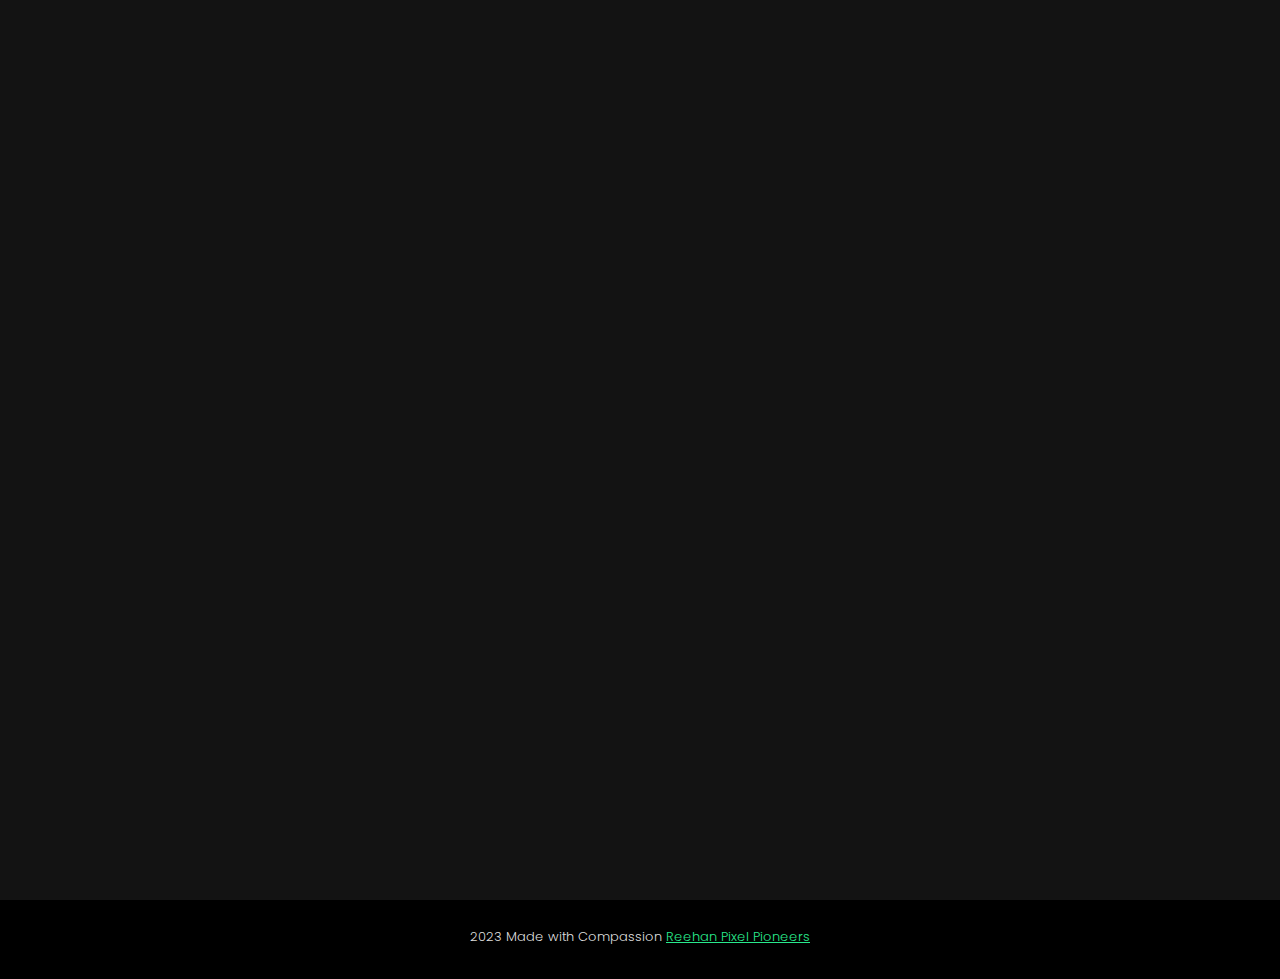
==== commit bcb31477: "final updates" ====
--- a/index.html
+++ b/index.html
@@ -80,22 +80,22 @@
         <div class="container position-re">
             <div class="row">
                 <div class="col-lg-3 col-6 order1">
-                    <div class="bord">
-                        <!-- Logo -->
-                        <a class="logo icon-img-70" href="#">
-                            <img src="assets/imgs/logo-light.png" alt="logo">
+                    <!-- Logo -->
+                    <a class="logo icon-img-200" href="index.html">
+                        <img src="assets/imgs/logo.png" alt="logo">
+                    </a>
+                    <!-- <div class="bord">
+                        <!-- Logo
+                        <a class="logo icon-img-200" href="#">
+                            <img src="assets/imgs/logo.png" alt="logo">
                         </a>
-                    </div>
+                    </div> -->
                 </div>
                 <div class="col-lg-6 order3">
                     <div class="bg">
                         <!-- navbar links -->
                         <div class="full-width">
                             <ul class="navbar-nav">
-                                <li class="nav-item">
-                                    <a class="nav-link" href="home.html"><span
-                                            class="rolling-text">Home</span></a>
-                                </li>
                                 <li class="nav-item">
                                     <a class="nav-link" href="about.html"><span
                                             class="rolling-text">About</span></a>
@@ -104,14 +104,14 @@
                                     <a class="nav-link" href="services.html"><span
                                             class="rolling-text">Services</span></a>
                                 </li>
-                                <li class="nav-item">
+                                <!-- <li class="nav-item">
                                     <a class="nav-link" href="portfolio.html"><span
                                             class="rolling-text">Portfolio</span></a>
-                                </li>
-                                <li class="nav-item">
+                                </li> -->
+                                <!-- <li class="nav-item">
                                     <a class="nav-link" href="blogs.html"><span
                                             class="rolling-text">Blog</span></a>
-                                </li>
+                                </li> -->
                                 <li class="nav-item">
                                     <a class="nav-link" href="contact.html"><span
                                             class="rolling-text">Contact</span></a>
@@ -124,13 +124,13 @@
                     <div class="bord d-flex justify-content-end">
                         <ul class="social d-flex rest">
                             <li>
-                                <a href="#0"><i class="fab fa-linkedin-in"></i></a>
+                                <a href="https://www.linkedin.com/in/reehan-pixel-pioneers-4056812a8/"><i class="fab fa-linkedin-in"></i></a>
                             </li>
                             <li>
-                                <a href="#0"><i class="fab fa-behance"></i></a>
+                                <a href="https://www.instagram.com/reehanpixel/"><i class="fab fa-instagram"></i></a>
                             </li>
                             <li>
-                                <a href="#0"><i class="fab fa-dribbble"></i></a>
+                                <a href="https://www.facebook.com/reehanpixel?mibextid=9R9pXO"><i class="fab fa-facebook"></i></a>
                             </li>
                         </ul>
                         <button class="navbar-toggler" type="button">
@@ -153,7 +153,7 @@
         <section class="hero section-padding">
             <div class="container">
                 <div class="row">
-                    <div class="col-lg-5">
+                    <div class="col-xxl-5 col-xl-5 col-lg-6">
                         <div class="intro">
                             <div class="lg-box">
                                 <div class="box1">
@@ -163,24 +163,26 @@
                                                 <h6><a href="about.html">About Us</a></h6>
                                             </div>
                                             <div class="text-center mt-30">
-                                                <a href="#0">
+                                                <a href="assets/imgs/resume/Portfolio Presentation.pdf">
                                                     <svg class="arrow-down" xmlns="http://www.w3.org/2000/svg" xmlns:xlink="http://www.w3.org/1999/xlink" x="0px" y="0px" viewBox="0 0 34.2 32.3" xml:space="preserve" style="stroke-width: 2;">
                                                         <line x1="0" y1="16" x2="33" y2="16"></line>
                                                         <line x1="17.3" y1="0.7" x2="33.2" y2="16.5"></line>
                                                         <line x1="17.3" y1="31.6" x2="33.5" y2="15.4"></line>
                                                     </svg>
-                                                    <p class="fz-13 mt-15">Dwonload CV</p>
+                                                    <p class="fz-13 mt-15">Download Portfolio</p>
                                                 </a>
                                             </div>
                                         </div>
                                         <div class="item2">
                                             <div class="sub-item1 box-shadwo d-flex align-items-center justify-content-center">
                                                 <div class="text-center">
-                                                    <h2 class="fw-700">8</h2>
+                                                    <h2 class="fw-700">6+</h2>
                                                     <p class="fz-13">Years <br> of Experaince</p>
                                                 </div>
                                             </div>
-                                            <div class="sub-item2 box-shadwo"></div>
+                                            <div class="sub-item2 box-shadwo">
+                                                <img src="assets/imgs/patterns/logo-only-circle-white.png" alt="">
+                                            </div>
                                         </div>
                                     </div>
                                     <div class="item-down box-shadwo d-flex align-items-center">
@@ -202,24 +204,20 @@
                                 <div class="box2">
                                     <div class="item3 box-shadwo"></div>
                                     <div class="item4 box-shadwo d-flex align-items-center">
-                                        <h6><a href="portfolio.html">Our Portfolio</a></h6>
+                                        <h6><a href="assets/imgs/resume/Portfolio Presentation.pdf">Our Portfolio</a></h6>
                                     </div>
                                 </div>
                             </div>
                             <div class="bottom-boxs">
-                                <div class="item5 box-shadwo d-flex align-items-center justify-content-center">
+                                <div class="item5 box-shadwo d-flex align-items-center justify-content-center"></div>
+                                <div class="item6 box-shadwo d-flex align-items-center justify-content-center">
                                     <a href="#0" class="icon">
                                         <i class="fab fa-linkedin-in"></i>
                                     </a>
                                 </div>
-                                <div class="item6 box-shadwo d-flex align-items-center justify-content-center">
-                                    <a href="#0" class="icon">
-                                        <i class="fab fa-behance"></i>
-                                    </a>
-                                </div>
                                 <div class="item7 box-shadwo d-flex align-items-center justify-content-center">
                                     <a href="#0" class="icon">
-                                        <i class="fab fa-dribbble"></i>
+                                        <i class="fab fa-instagram"></i>
                                     </a>
                                 </div>
                             </div>
@@ -227,67 +225,69 @@
                         <div class="author-profile">
                             <div class="author-img">
                                 <div class="img">
-                                    <img src="assets/imgs/header/profile.jpg" alt="">
+                                    <img src="assets/imgs/header/portfolio-img.png">
                                 </div>
                             </div>
                             <div class="author-info">
                                 <div class="text-center">
-                                    <span class="main-color sub-title mb-10">UI / UX Designer</span>
-                                    <h4 class="fw-500">Hi, I'm Bryan Lane</h4>
+                                    <span class="main-color sub-title mb-10">Full Stack Developers</span>
+                                    <h4 class="fw-500">Hi, We are founders of Reehan Pixel Pioneers</h4>
                                 </div>
                                 <div class="social mt-20">
-                                    <a href="#0" class="icon">
+                                    <a href="https://www.linkedin.com/in/reehan-pixel-pioneers-4056812a8/" class="icon">
                                         <i class="fab fa-linkedin-in"></i>
                                     </a>
-                                    <a href="#0" class="icon">
-                                        <i class="fab fa-behance"></i>
-                                    </a>
-                                    <a href="#0" class="icon">
-                                        <i class="fab fa-dribbble"></i>
+                                    <a href="https://www.instagram.com/reehanpixel/" class="icon">
+                                        <i class="fab fa-instagram"></i>
+                                    </a>
+                                    <a href="https://www.facebook.com/reehanpixel?mibextid=9R9pXO" class="icon">
+                                        <i class="fab fa-facebook"></i>
                                     </a>
                                 </div>
                             </div>
                             <div class="butns mt-30">
-                                <a href="#0" class="inf-butn" data-scroll-nav="4">
+                                <a href="contact.html" class="inf-butn" data-scroll-nav="4">
                                     <span>Contact Us</span>
                                 </a>
-                                <a href="#0" class="inf-butn">
-                                    <span>Dwonload CV</span>
+                                <a href="./assets/imgs/resume/Portfolio Presentation.pdf" class="inf-butn">
+                                    <span>Dwonload Portfolio</span>
                                 </a>
                             </div>
                         </div>
                     </div>
-                    <div class="col-lg-7 valign">
+                    <div class="col-xxl-7 col-xl-7 col-lg-6 valign">
                         <div class="content">
                             <h5 class="cd-headline slide">
-                                <span>Hello, I’m</span>
+                                <span>Hello, We're</span>
                                 <span class="cd-words-wrapper main-color">
-                                    <b class="is-visible">Bryan Lane</b>
-                                    <b>Front-End Developer</b>
-                                    <b>UI/UX Designer</b>
+                                    <b class="is-visible">Front-End/Back-End Developers</b>                                    
+                                    <b>UI/UX Designers</b>
+                                    <b>CMS Developer and Designers</b>
+                                    <b>Email Developers</b>
+                                    <b>SEO/SEM Experts</b>
+                                    <b>Product Designers</b>                                    
                                 </span>
                             </h5>
-                            <h1>I’m a Front-end Developer and <span class="bord">UX / UI Designer</span> Based in California.
-                            </h1>
-                            <p class="text">I've done remote work for agencies, consulted for startups, and collaborated with talented people to create digital products for both business and consumer use.</p>
+                            <h1>We are a Freelancers <span class="bord">Full Stack Developers</span> Based in India.</h1>
+                            <p class="text">We've done remote work for agencies, consulted for startups, and collaborated with talented people to create digital products for both business and consumer use.</p>
                             <div class="stauts mt-50 pt-50 bord-thin-top">
                                 <div class="d-flex align-items-center">
                                     <div class="mr-40">
                                         <div class="d-flex align-items-center">
-                                            <h2>50</h2>
+                                            <h2>20+</h2>
                                             <p>Completed <br> Projects</p>
                                         </div>
                                     </div>
                                     <div class="mr-40">
                                         <div class="d-flex align-items-center">
-                                            <h2>6k</h2>
-                                            <p>Clients <br> Worldwide</p>
+                                            <h2>5+</h2>
+                                            <p>Clients</p>
                                         </div>
                                     </div>
                                     <div class="ml-auto">
                                         <div class="butn-presv">
                                             <a href="contact.html" class="butn butn-md butn-bord radius-5 skew">
-                                                <span>Hire Me!</span>
+                                                <span>Hire Us!</span>
                                             </a>
                                         </div>
                                     </div>
@@ -312,9 +312,7 @@
             <div class="row">
                 <div class="col-12">
                     <div class="text-center">
-                        <p class="fz-13">© 2023 Gilb is Proudly Powered by <span class="underline main-color"><a
-                                    href="https://themeforest.net/user/ui-themez" target="_blank">Ui-ThemeZ</a></span>
-                        </p>
+                        <p class="fz-13">2023 Made with Compassion <span class="underline main-color"><a href="#" target="_blank">Reehan Pixel Pioneers</a></span></p>
                     </div>
                 </div>
             </div>
--- a/assets/css/style.css
+++ b/assets/css/style.css
@@ -1,6063 +1,1305 @@
 @charset "UTF-8";
-/*-----------------------------------------------------------------------------------
-
-    Theme Name: Gilb
-    Theme URI: http://
-    Description: Creative Personal & Portfolio
-    Author: UI-ThemeZ
-    Author URI: http://themeforest.net/user/UI-ThemeZ
-    Version: 1.0
-
------------------------------------------------------------------------------------*/
-/************ TABLE OF CONTENTS ***************
-
-  01. variables
-  02. mixin CSS START
-  03. animation CSS START
-  04. theme-dark CSS START
-  05. typography CSS START
-  06. buttons CSS START
-  07. cursor CSS START
-  08. extra CSS START
-  09. preloader CSS START
-  10. overlay CSS START
-  11. menu CSS START
-  12. modal CSS START
-  13. title CSS START
-  14. about CSS START
-  15. awards CSS START
-  16. blog CSS START
-  17. brand CSS START
-  18. resume CSS START
-  19. counter CSS START
-  20. features START
-  21. header CSS START
-  22. hero CSS START
-  23. portfolio CSS START
-  24. price CSS START
-  25. process CSS START
-  26. services CSS START
-  27. slider CSS START
-  28. team CSS START
-  29. testimonials CSS START
-  30. contact CSS START
-  31. footer CSS START
-  32. helper CSS START
-  33. responsive CSS START
-**********************************************/
+
 /* Variables f0c94a 
 -----------------------------------------------------------------*/
+
 :root {
-  --maincolor: #28e98c;
-}
+    --maincolor: #28e98c;
+}
+
 
 /* Typography
 -----------------------------------------------------------------*/
-* {
-  margin: 0;
-  padding: 0;
-  -webkit-box-sizing: border-box;
-  box-sizing: border-box;
-  outline: none;
-  list-style: none;
-}
-
-body {
-  color: #fff;
-  background-color: #0c0c0c;
-  font-size: 14px;
-  font-family: 'Poppins', sans-serif;
-  font-family: 'Plus Jakarta Sans', sans-serif;
-  font-weight: 400;
-  overflow-x: hidden !important;
-  position: relative;
-}
-
-body:before {
-  content: '';
-  position: absolute;
-  top: 0;
-  left: 0;
-  right: 0;
-  bottom: 0;
-  background-image: url(../imgs/patterns/noise1.png);
-  background-size: auto;
-  background-repeat: repeat;
-  border-radius: 30px 0 0 30px;
-  pointer-events: none;
-  opacity: 0;
-  z-index: -1;
-}
-
-.lines {
-  position: fixed;
-  top: 0;
-  left: 0;
-  width: 100%;
-  height: 100vh;
-  display: -webkit-box;
-  display: -ms-flexbox;
-  display: flex;
-  z-index: -1;
-  pointer-events: none;
-}
-
-.lines span {
-  height: 100%;
-  width: 10%;
-  margin: 0 5%;
-  border-right: 1px solid rgba(255, 255, 255, 0.05);
-  border-left: 1px dashed rgba(255, 255, 255, 0.05);
-}
-
-.container.with-pad {
-  padding: 0 60px;
-}
-
-.row.sm-marg {
-  margin-left: -7px;
-  margin-right: -7px;
-}
-
-.row.sm-marg > * {
-  padding-left: 7px;
-  padding-right: 7px;
-}
-
-.row.md-marg {
-  margin-left: -25px;
-  margin-right: -25px;
-}
-
-.row.md-marg > * {
-  padding-left: 25px;
-  padding-right: 25px;
-}
-
-.row.lg-marg {
-  margin-left: -40px;
-  margin-right: -40px;
-}
-
-.row.lg-marg > * {
-  padding-left: 40px;
-  padding-right: 40px;
-}
-
-.row.xlg-marg {
-  margin-left: -50px;
-  margin-right: -50px;
-}
-
-.row.xlg-marg > * {
-  padding-left: 50px;
-  padding-right: 50px;
-}
-
-.to-out .swiper-container {
-  overflow: visible;
-  -webkit-clip-path: inset(-100vw -100vw -100vw 0);
-  clip-path: inset(-100vw -100vw -100vw 0);
-}
-
-h1, h2, h3, h4, h5, h6 {
-  font-weight: 400;
-  line-height: 1.3;
-  margin: 0;
-}
-
-h1 {
-  font-size: 55px;
-}
-
-h2 {
-  font-size: 45px;
-}
-
-h3 {
-  font-size: 38px;
-}
-
-h4 {
-  font-size: 30px;
-}
-
-h5 {
-  font-size: 24px;
-}
-
-h6 {
-  font-size: 17px;
-}
-
-p {
-  line-height: 1.75;
-  font-size: 15px;
-  font-weight: 300;
-  font-family: 'Poppins', sans-serif;
-  color: #ddd;
-  margin: 0;
-}
-
-a, a:hover {
-  color: inherit;
-}
-
-span {
-  display: inline-block;
-}
-
-a {
-  display: inline-block;
-  text-decoration: none;
-}
-
-a:hover {
-  text-decoration: none;
-}
-
-figure {
-  margin: 0;
-}
-
-.row > * {
-  padding-left: 15px;
-  padding-right: 15px;
-  margin-top: 0;
-}
-
-.btn:hover, .btn:focus, .btn:active {
-  outline: none;
-  -webkit-box-shadow: none;
-  box-shadow: none;
-}
-
-.main-color {
-  color: var(--maincolor) !important;
-}
-
-.main-colorbg {
-  background-color: var(--maincolor);
-}
-
-.main-bg {
-  background-color: #1d1d1d;
-}
-
-.sub-bg {
-  background: #181818;
-  background: -webkit-linear-gradient(230deg, rgba(255, 255, 255, 0.05), rgba(255, 255, 255, 0.005));
-  background: -o-linear-gradient(230deg, rgba(255, 255, 255, 0.05), rgba(255, 255, 255, 0.005));
-  background: linear-gradient(-140deg, rgba(255, 255, 255, 0.05), rgba(255, 255, 255, 0.005));
-}
-
-.in-box {
-  width: calc(100% - 80px);
-  margin: auto;
-}
-
-img {
-  width: 100%;
-  height: auto;
-}
-
-.numb {
-  font-family: 'Space Grotesk', sans-serif;
-}
+
+*{margin:0;padding:0;-webkit-box-sizing:border-box;box-sizing:border-box;outline:none;list-style:none}
+body{color:#fff;background-color:#000;font-size:14px;font-family:'Poppins',sans-serif;font-family:'Plus Jakarta Sans',sans-serif;font-weight:400;overflow-x:hidden!important;position:relative}
+body:before{content:'';position:absolute;top:0;left:0;right:0;bottom:0;background-image:url(../imgs/patterns/noise1.png);background-size:auto;background-repeat:repeat;border-radius:30px 0 0 30px;pointer-events:none;opacity:0;z-index:-1}
+.lines{position:fixed;top:0;left:0;width:100%;height:100vh;display:-webkit-box;display:-ms-flexbox;display:flex;z-index:-1;pointer-events:none}
+.lines span{height:100%;width:10%;margin:0 5%;border-right:1px solid rgba(255,255,255,0.05);border-left:1px dashed rgba(255,255,255,0.05)}
+.container.with-pad{padding:0 60px}
+.row.sm-marg{margin-left:-7px;margin-right:-7px}
+.row.sm-marg>*{padding-left:7px;padding-right:7px}
+.row.md-marg{margin-left:-25px;margin-right:-25px}
+.row.md-marg>*{padding-left:25px;padding-right:25px}
+.row.lg-marg{margin-left:-40px;margin-right:-40px}
+.row.lg-marg>*{padding-left:40px;padding-right:40px}
+.row.xlg-marg{margin-left:-50px;margin-right:-50px}
+.row.xlg-marg>*{padding-left:50px;padding-right:50px}
+.to-out .swiper-container{overflow:visible;-webkit-clip-path:inset(-100vw -100vw -100vw 0);clip-path:inset(-100vw -100vw -100vw 0)}
+h1,h2,h3,h4,h5,h6{font-weight:400;line-height:1.3;margin:0}
+h1{font-size:55px}
+h2{font-size:45px}
+h3{font-size:38px}
+h4{font-size:30px}
+h5{font-size:24px}
+h6{font-size:17px}
+p{line-height:1.75;font-size:15px;font-weight:300;font-family:'Poppins',sans-serif;color:#ddd;margin:0}
+a,a:hover{color:inherit}
+span{display:inline-block}
+a{display:inline-block;text-decoration:none}
+a:hover{text-decoration:none}
+figure{margin:0}
+.row>*{padding-left:15px;padding-right:15px;margin-top:0}
+.btn:hover,.btn:focus,.btn:active{outline:none;-webkit-box-shadow:none;box-shadow:none}
+.main-color{color:var(--maincolor)!important}
+.main-colorbg{background-color:var(--maincolor)}
+.main-bg{background-color:#1d1d1d}
+.sub-bg{background:#181818;background:-webkit-linear-gradient(230deg,rgba(255,255,255,0.05),rgba(255,255,255,0.005));background:-o-linear-gradient(230deg,rgba(255,255,255,0.05),rgba(255,255,255,0.005));background:linear-gradient(-140deg,rgba(255,255,255,0.05),rgba(255,255,255,0.005))}
+.in-box{width:calc(100% - 80px);margin:auto}
+img{width:100%;height:auto}
+.numb{font-family:'Space Grotesk',sans-serif}
+
 
 /* Buttons
 -----------------------------------------------------------------*/
-.contact-fixed-butn {
-  position: fixed;
-  left: -20px;
-  bottom: 120px;
-  -webkit-transform: rotate(90deg) translateY(50%);
-  -ms-transform: rotate(90deg) translateY(50%);
-  transform: rotate(90deg) translateY(50%);
-}
-
-.contact-fixed-butn .butn {
-  border-radius: 5px 5px 0 0;
-}
-
-.butn-presv {
-  -webkit-perspective: 500px;
-  perspective: 500px;
-}
-
-.butn-presv .skew {
-  -webkit-transform: rotateX(20deg);
-  transform: rotateX(20deg);
-}
-
-.butn-presv .skew:hover {
-  -webkit-transform: rotateX(0deg);
-  transform: rotateX(0deg);
-}
-
-.butn {
-  border: 1px solid transparent;
-}
-
-.butn.butn-md {
-  padding: 14px 35px;
-}
-
-.butn.butn-sm {
-  padding: 13px 30px;
-  font-size: 13px;
-}
-
-.butn.butn-full {
-  width: 100%;
-  padding: 15px 25px;
-  text-align: center;
-}
-
-.butn.butn-bord {
-  border-color: #fff;
-  background: transparent;
-  color: #fff;
-  -webkit-transition: all .4s;
-  -o-transition: all .4s;
-  transition: all .4s;
-}
-
-.butn.butn-bord:hover {
-  background: #fff;
-  color: #000;
-}
-
-.butn.butn-bord:hover span {
-  color: #000;
-}
-
-.butn.butn-bg {
-  -webkit-transition: all .4s;
-  -o-transition: all .4s;
-  transition: all .4s;
-}
-
-.butn.butn-bg:hover {
-  background: transparent !important;
-  border-color: #fff;
-  color: #fff !important;
-}
-
-.butn.butn-bg:hover .text-dark {
-  color: #fff !important;
-}
-
-.butn.hover-color:hover {
-  background: var(--maincolor);
-  border-color: var(--maincolor);
-}
-
-.butn.hover-color:hover img {
-  -webkit-filter: invert(1);
-  filter: invert(1);
-}
-
-.butn .icon-img {
-  width: 15px;
-}
-
-.butn .rolling-text {
-  margin-bottom: -5px;
-}
-
-.go-more .arrow-right {
-  display: inline-block;
-  width: 18px;
-  height: 18px;
-  stroke: #fff;
-  fill: #fff;
-  -webkit-transform: rotate(-45deg);
-  -ms-transform: rotate(-45deg);
-  transform: rotate(-45deg);
-  margin-left: 15px;
-}
+
+.contact-fixed-butn{position:fixed;left:-20px;bottom:120px;-webkit-transform:rotate(90deg) translateY(50%);-ms-transform:rotate(90deg) translateY(50%);transform:rotate(90deg) translateY(50%)}
+.contact-fixed-butn .butn{border-radius:5px 5px 0 0}
+.butn-presv{-webkit-perspective:500px;perspective:500px}
+.butn-presv .skew{-webkit-transform:rotateX(20deg);transform:rotateX(20deg)}
+.butn-presv .skew:hover{-webkit-transform:rotateX(0deg);transform:rotateX(0deg)}
+.butn{border:1px solid transparent}
+.butn.butn-md{padding:14px 35px}
+.butn.butn-sm{padding:13px 30px;font-size:13px}
+.butn.butn-full{width:100%;padding:15px 25px;text-align:center}
+.butn.butn-bord{border-color:#fff;background:transparent;color:#fff;-webkit-transition:all .4s;-o-transition:all .4s;transition:all .4s}
+.butn.butn-bord:hover{background:#fff;color:#000}
+.butn.butn-bord:hover span{color:#000}
+.butn.butn-bg{-webkit-transition:all .4s;-o-transition:all .4s;transition:all .4s}
+.butn.butn-bg:hover{background:transparent!important;border-color:#fff;color:#fff!important}
+.butn.butn-bg:hover .text-dark{color:#fff!important}
+.butn.hover-color:hover{background:var(--maincolor);border-color:var(--maincolor)}
+.butn.hover-color:hover img{-webkit-filter:invert(1);filter:invert(1)}
+.butn .icon-img{width:15px}
+.butn .rolling-text{margin-bottom:-5px}
+.go-more .arrow-right{display:inline-block;width:18px;height:18px;stroke:#fff;fill:#fff;-webkit-transform:rotate(-45deg);-ms-transform:rotate(-45deg);transform:rotate(-45deg);margin-left:15px}
+
 
 /* Cursor
 -----------------------------------------------------------------*/
-.hover-this .hover-anim {
-  pointer-events: none;
-  -webkit-transition: -webkit-transform 0.2s linear;
-  transition: -webkit-transform 0.2s linear;
-  -o-transition: transform 0.2s linear;
-  transition: transform 0.2s linear;
-  transition: transform 0.2s linear, -webkit-transform 0.2s linear;
-}
-
-.cursor {
-  pointer-events: none;
-  position: fixed;
-  padding: 0.3rem;
-  margin-left: -3px;
-  margin-top: -2px;
-  background-color: #fff;
-  border-radius: 50%;
-  mix-blend-mode: difference;
-  -webkit-transition: opacity 0.4s ease, -webkit-transform 0.3s ease;
-  transition: opacity 0.4s ease, -webkit-transform 0.3s ease;
-  -o-transition: transform 0.3s ease, opacity 0.4s ease;
-  transition: transform 0.3s ease, opacity 0.4s ease;
-  transition: transform 0.3s ease, opacity 0.4s ease, -webkit-transform 0.3s ease;
-  z-index: 99999;
-}
-
-.cursor-active {
-  -webkit-transform: translate(-50%, -50%) scale(8);
-  -ms-transform: translate(-50%, -50%) scale(8);
-  transform: translate(-50%, -50%) scale(8);
-  opacity: .1;
-}
-
-.rolling-text {
-  display: inline-block;
-  overflow: hidden;
-  line-height: 50px;
-  height: 50px;
-}
-
-.rolling-text.butn {
-  padding: 0 35px;
-}
-
-.social-text .rolling-text {
-  line-height: 30px;
-  height: 30px;
-}
-
-.rolling-text:hover .letter,
-.rolling-text.play .letter {
-  -webkit-transform: translateY(-100%);
-  -ms-transform: translateY(-100%);
-  transform: translateY(-100%);
-}
-
-.rolling-text .letter {
-  display: inline-block;
-  -webkit-transition: -webkit-transform 0.5s cubic-bezier(0.76, 0, 0.24, 1);
-  transition: -webkit-transform 0.5s cubic-bezier(0.76, 0, 0.24, 1);
-  -o-transition: transform 0.5s cubic-bezier(0.76, 0, 0.24, 1);
-  transition: transform 0.5s cubic-bezier(0.76, 0, 0.24, 1);
-  transition: transform 0.5s cubic-bezier(0.76, 0, 0.24, 1), -webkit-transform 0.5s cubic-bezier(0.76, 0, 0.24, 1);
-}
-
-.letter:nth-child(1) {
-  -webkit-transition-delay: 0s;
-  -o-transition-delay: 0s;
-  transition-delay: 0s;
-}
-
-.letter:nth-child(2) {
-  -webkit-transition-delay: 0.015s;
-  -o-transition-delay: 0.015s;
-  transition-delay: 0.015s;
-}
-
-.letter:nth-child(3) {
-  -webkit-transition-delay: 0.03s;
-  -o-transition-delay: 0.03s;
-  transition-delay: 0.03s;
-}
-
-.letter:nth-child(4) {
-  -webkit-transition-delay: 0.045s;
-  -o-transition-delay: 0.045s;
-  transition-delay: 0.045s;
-}
-
-.letter:nth-child(5) {
-  -webkit-transition-delay: 0.06s;
-  -o-transition-delay: 0.06s;
-  transition-delay: 0.06s;
-}
-
-.letter:nth-child(6) {
-  -webkit-transition-delay: 0.075s;
-  -o-transition-delay: 0.075s;
-  transition-delay: 0.075s;
-}
-
-.letter:nth-child(7) {
-  -webkit-transition-delay: 0.09s;
-  -o-transition-delay: 0.09s;
-  transition-delay: 0.09s;
-}
-
-.letter:nth-child(8) {
-  -webkit-transition-delay: 0.105s;
-  -o-transition-delay: 0.105s;
-  transition-delay: 0.105s;
-}
-
-.letter:nth-child(9) {
-  -webkit-transition-delay: 0.12s;
-  -o-transition-delay: 0.12s;
-  transition-delay: 0.12s;
-}
-
-.letter:nth-child(10) {
-  -webkit-transition-delay: 0.135s;
-  -o-transition-delay: 0.135s;
-  transition-delay: 0.135s;
-}
-
-.letter:nth-child(11) {
-  -webkit-transition-delay: 0.15s;
-  -o-transition-delay: 0.15s;
-  transition-delay: 0.15s;
-}
-
-.letter:nth-child(12) {
-  -webkit-transition-delay: 0.165s;
-  -o-transition-delay: 0.165s;
-  transition-delay: 0.165s;
-}
-
-.letter:nth-child(13) {
-  -webkit-transition-delay: 0.18s;
-  -o-transition-delay: 0.18s;
-  transition-delay: 0.18s;
-}
-
-.letter:nth-child(14) {
-  -webkit-transition-delay: 0.195s;
-  -o-transition-delay: 0.195s;
-  transition-delay: 0.195s;
-}
-
-.letter:nth-child(15) {
-  -webkit-transition-delay: 0.21s;
-  -o-transition-delay: 0.21s;
-  transition-delay: 0.21s;
-}
-
-.letter:nth-child(16) {
-  -webkit-transition-delay: 0.225s;
-  -o-transition-delay: 0.225s;
-  transition-delay: 0.225s;
-}
-
-.letter:nth-child(17) {
-  -webkit-transition-delay: 0.24s;
-  -o-transition-delay: 0.24s;
-  transition-delay: 0.24s;
-}
-
-.letter:nth-child(18) {
-  -webkit-transition-delay: 0.255s;
-  -o-transition-delay: 0.255s;
-  transition-delay: 0.255s;
-}
-
-.letter:nth-child(19) {
-  -webkit-transition-delay: 0.27s;
-  -o-transition-delay: 0.27s;
-  transition-delay: 0.27s;
-}
-
-.letter:nth-child(20) {
-  -webkit-transition-delay: 0.285s;
-  -o-transition-delay: 0.285s;
-  transition-delay: 0.285s;
-}
-
-.letter:nth-child(21) {
-  -webkit-transition-delay: 0.3s;
-  -o-transition-delay: 0.3s;
-  transition-delay: 0.3s;
-}
-
-.progress-wrap {
-  position: fixed;
-  bottom: 30px;
-  right: 30px;
-  height: 44px;
-  width: 44px;
-  cursor: pointer;
-  display: block;
-  border-radius: 50px;
-  z-index: 100;
-  opacity: 0;
-  visibility: hidden;
-  -webkit-transform: translateY(20px);
-  -ms-transform: translateY(20px);
-  transform: translateY(20px);
-  -webkit-transition: all 400ms linear;
-  -o-transition: all 400ms linear;
-  transition: all 400ms linear;
-  mix-blend-mode: difference;
-}
-
-.progress-wrap.active-progress {
-  opacity: 1;
-  visibility: visible;
-  -webkit-transform: translateY(0);
-  -ms-transform: translateY(0);
-  transform: translateY(0);
-}
-
-.progress-wrap::after {
-  position: absolute;
-  font-family: 'Font Awesome 5 Free';
-  content: '\f077';
-  text-align: center;
-  line-height: 44px;
-  font-size: 13px;
-  font-weight: 900;
-  color: #fff;
-  left: 0;
-  top: 0;
-  height: 44px;
-  width: 44px;
-  cursor: pointer;
-  display: block;
-  z-index: 1;
-  -webkit-transition: all 400ms linear;
-  -o-transition: all 400ms linear;
-  transition: all 400ms linear;
-}
-
-.progress-wrap svg path {
-  fill: none;
-}
-
-.progress-wrap svg.progress-circle path {
-  stroke: #fff;
-  stroke-width: 4;
-  -webkit-box-sizing: border-box;
-  box-sizing: border-box;
-  -webkit-transition: all 400ms linear;
-  -o-transition: all 400ms linear;
-  transition: all 400ms linear;
-}
+.hover-this .hover-anim{pointer-events:none;-webkit-transition:-webkit-transform .2s linear;transition:-webkit-transform .2s linear;-o-transition:transform .2s linear;transition:transform .2s linear;transition:transform .2s linear,-webkit-transform .2s linear}
+.cursor{pointer-events:none;position:fixed;padding:.3rem;margin-left:-3px;margin-top:-2px;background-color:#fff;border-radius:50%;mix-blend-mode:difference;-webkit-transition:opacity .4s ease,-webkit-transform .3s ease;transition:opacity .4s ease,-webkit-transform .3s ease;-o-transition:transform .3s ease,opacity .4s ease;transition:transform .3s ease,opacity .4s ease;transition:transform .3s ease,opacity .4s ease,-webkit-transform .3s ease;z-index:99999}
+.cursor-active{-webkit-transform:translate(-50%,-50%) scale(8);-ms-transform:translate(-50%,-50%) scale(8);transform:translate(-50%,-50%) scale(8);opacity:.1}
+.rolling-text{display:inline-block;overflow:hidden;line-height:50px;height:50px}
+.rolling-text.butn{padding:0 35px}
+.social-text .rolling-text{line-height:30px;height:30px}
+.rolling-text:hover .letter,.rolling-text.play .letter{-webkit-transform:translateY(-100%);-ms-transform:translateY(-100%);transform:translateY(-100%)}
+.rolling-text .letter{display:inline-block;-webkit-transition:-webkit-transform .5s cubic-bezier(0.76,0,0.24,1);transition:-webkit-transform .5s cubic-bezier(0.76,0,0.24,1);-o-transition:transform .5s cubic-bezier(0.76,0,0.24,1);transition:transform .5s cubic-bezier(0.76,0,0.24,1);transition:transform .5s cubic-bezier(0.76,0,0.24,1),-webkit-transform .5s cubic-bezier(0.76,0,0.24,1)}
+.letter:nth-child(1){-webkit-transition-delay:0;-o-transition-delay:0;transition-delay:0}
+.letter:nth-child(2){-webkit-transition-delay:.015s;-o-transition-delay:.015s;transition-delay:.015s}
+.letter:nth-child(3){-webkit-transition-delay:.03s;-o-transition-delay:.03s;transition-delay:.03s}
+.letter:nth-child(4){-webkit-transition-delay:.045s;-o-transition-delay:.045s;transition-delay:.045s}
+.letter:nth-child(5){-webkit-transition-delay:.06s;-o-transition-delay:.06s;transition-delay:.06s}
+.letter:nth-child(6){-webkit-transition-delay:.075s;-o-transition-delay:.075s;transition-delay:.075s}
+.letter:nth-child(7){-webkit-transition-delay:.09s;-o-transition-delay:.09s;transition-delay:.09s}
+.letter:nth-child(8){-webkit-transition-delay:.105s;-o-transition-delay:.105s;transition-delay:.105s}
+.letter:nth-child(9){-webkit-transition-delay:.12s;-o-transition-delay:.12s;transition-delay:.12s}
+.letter:nth-child(10){-webkit-transition-delay:.135s;-o-transition-delay:.135s;transition-delay:.135s}
+.letter:nth-child(11){-webkit-transition-delay:.15s;-o-transition-delay:.15s;transition-delay:.15s}
+.letter:nth-child(12){-webkit-transition-delay:.165s;-o-transition-delay:.165s;transition-delay:.165s}
+.letter:nth-child(13){-webkit-transition-delay:.18s;-o-transition-delay:.18s;transition-delay:.18s}
+.letter:nth-child(14){-webkit-transition-delay:.195s;-o-transition-delay:.195s;transition-delay:.195s}
+.letter:nth-child(15){-webkit-transition-delay:.21s;-o-transition-delay:.21s;transition-delay:.21s}
+.letter:nth-child(16){-webkit-transition-delay:.225s;-o-transition-delay:.225s;transition-delay:.225s}
+.letter:nth-child(17){-webkit-transition-delay:.24s;-o-transition-delay:.24s;transition-delay:.24s}
+.letter:nth-child(18){-webkit-transition-delay:.255s;-o-transition-delay:.255s;transition-delay:.255s}
+.letter:nth-child(19){-webkit-transition-delay:.27s;-o-transition-delay:.27s;transition-delay:.27s}
+.letter:nth-child(20){-webkit-transition-delay:.285s;-o-transition-delay:.285s;transition-delay:.285s}
+.letter:nth-child(21){-webkit-transition-delay:.3s;-o-transition-delay:.3s;transition-delay:.3s}
+.progress-wrap{position:fixed;bottom:30px;right:30px;height:44px;width:44px;cursor:pointer;display:block;border-radius:50px;z-index:100;opacity:0;visibility:hidden;-webkit-transform:translateY(20px);-ms-transform:translateY(20px);transform:translateY(20px);-webkit-transition:all 400ms linear;-o-transition:all 400ms linear;transition:all 400ms linear;mix-blend-mode:difference}
+.progress-wrap.active-progress{opacity:1;visibility:visible;-webkit-transform:translateY(0);-ms-transform:translateY(0);transform:translateY(0)}
+.progress-wrap::after{position:absolute;font-family:'Font Awesome 5 Free';content:'\f077';text-align:center;line-height:44px;font-size:13px;font-weight:900;color:#fff;left:0;top:0;height:44px;width:44px;cursor:pointer;display:block;z-index:1;-webkit-transition:all 400ms linear;-o-transition:all 400ms linear;transition:all 400ms linear}
+.progress-wrap svg path{fill:none}
+.progress-wrap svg.progress-circle path{stroke:#fff;stroke-width:4;-webkit-box-sizing:border-box;box-sizing:border-box;-webkit-transition:all 400ms linear;-o-transition:all 400ms linear;transition:all 400ms linear}
+
 
 /* Extra
 -----------------------------------------------------------------*/
-.cd-words-wrapper {
-  display: inline-block;
-  position: relative;
-  text-align: left;
-  width: -webkit-max-content !important;
-  width: -moz-max-content !important;
-  width: max-content !important;
-}
-
-.cd-words-wrapper b {
-  font-weight: inherit;
-  display: inline-block;
-  position: absolute;
-  white-space: nowrap;
-  left: 0;
-  top: 0;
-}
-
-.cd-words-wrapper b.is-visible {
-  position: relative;
-}
-
-.no-js .cd-words-wrapper b {
-  opacity: 0;
-}
-
-.no-js .cd-words-wrapper b.is-visible {
-  opacity: 1;
-}
+.cd-words-wrapper{display:inline-block;position:relative;text-align:left;width:-webkit-max-content!important;width:-moz-max-content!important;width:max-content!important}
+.cd-words-wrapper b{font-weight:inherit;display:inline-block;position:absolute;white-space:nowrap;left:0;top:0}
+.cd-words-wrapper b.is-visible{position:relative}
+.no-js .cd-words-wrapper b{opacity:0}
+.no-js .cd-words-wrapper b.is-visible{opacity:1}
+
 
 /* -------------------------------- 
 
 xslide 
 
 -------------------------------- */
-.cd-headline.slide span {
-  display: inline-block;
-  padding: .2em 0;
-}
-
-.cd-headline.slide .cd-words-wrapper {
-  overflow: hidden;
-  vertical-align: top;
-}
-
-.cd-headline.slide b {
-  opacity: 0;
-  top: .2em;
-}
-
-.cd-headline.slide b.is-visible {
-  top: 0;
-  opacity: 1;
-  -webkit-animation: slide-in 0.6s;
-  -moz-animation: slide-in 0.6s;
-  animation: slide-in 0.6s;
-}
-
-.cd-headline.slide b.is-hidden {
-  -webkit-animation: slide-out 0.6s;
-  -moz-animation: slide-out 0.6s;
-  animation: slide-out 0.6s;
-}
-
+
+.cd-headline.slide span{display:inline-block;padding:.2em 0}
+.cd-headline.slide .cd-words-wrapper{overflow:hidden;vertical-align:top}
+.cd-headline.slide b{opacity:0;top:.2em}
+.cd-headline.slide b.is-visible{top:0;opacity:1;-webkit-animation:slide-in .6s;-moz-animation:slide-in .6s;animation:slide-in .6s}
+.cd-headline.slide b.is-hidden{-webkit-animation:slide-out .6s;-moz-animation:slide-out .6s;animation:slide-out .6s}
 @-webkit-keyframes slide-in {
-  0% {
-    opacity: 0;
-    -webkit-transform: translateY(-100%);
-  }
-  60% {
-    opacity: 1;
-    -webkit-transform: translateY(20%);
-  }
-  100% {
-    opacity: 1;
-    -webkit-transform: translateY(0);
-  }
-}
-
+0%{opacity:0;-webkit-transform:translateY(-100%)}
+60%{opacity:1;-webkit-transform:translateY(20%)}
+100%{opacity:1;-webkit-transform:translateY(0)}
+}
 @-moz-keyframes slide-in {
-  0% {
-    opacity: 0;
-    -moz-transform: translateY(-100%);
-  }
-  60% {
-    opacity: 1;
-    -moz-transform: translateY(20%);
-  }
-  100% {
-    opacity: 1;
-    -moz-transform: translateY(0);
-  }
-}
-
+0%{opacity:0;-moz-transform:translateY(-100%)}
+60%{opacity:1;-moz-transform:translateY(20%)}
+100%{opacity:1;-moz-transform:translateY(0)}
+}
 @keyframes slide-in {
-  0% {
-    opacity: 0;
-    -webkit-transform: translateY(-100%);
-    -moz-transform: translateY(-100%);
-    -ms-transform: translateY(-100%);
-    -o-transform: translateY(-100%);
-    transform: translateY(-100%);
-  }
-  60% {
-    opacity: 1;
-    -webkit-transform: translateY(20%);
-    -moz-transform: translateY(20%);
-    -ms-transform: translateY(20%);
-    -o-transform: translateY(20%);
-    transform: translateY(20%);
-  }
-  100% {
-    opacity: 1;
-    -webkit-transform: translateY(0);
-    -moz-transform: translateY(0);
-    -ms-transform: translateY(0);
-    -o-transform: translateY(0);
-    transform: translateY(0);
-  }
-}
-
+0%{opacity:0;-webkit-transform:translateY(-100%);-moz-transform:translateY(-100%);-ms-transform:translateY(-100%);-o-transform:translateY(-100%);transform:translateY(-100%)}
+60%{opacity:1;-webkit-transform:translateY(20%);-moz-transform:translateY(20%);-ms-transform:translateY(20%);-o-transform:translateY(20%);transform:translateY(20%)}
+100%{opacity:1;-webkit-transform:translateY(0);-moz-transform:translateY(0);-ms-transform:translateY(0);-o-transform:translateY(0);transform:translateY(0)}
+}
 @-webkit-keyframes slide-out {
-  0% {
-    opacity: 1;
-    -webkit-transform: translateY(0);
-  }
-  60% {
-    opacity: 0;
-    -webkit-transform: translateY(120%);
-  }
-  100% {
-    opacity: 0;
-    -webkit-transform: translateY(100%);
-  }
-}
-
+0%{opacity:1;-webkit-transform:translateY(0)}
+60%{opacity:0;-webkit-transform:translateY(120%)}
+100%{opacity:0;-webkit-transform:translateY(100%)}
+}
 @-moz-keyframes slide-out {
-  0% {
-    opacity: 1;
-    -moz-transform: translateY(0);
-  }
-  60% {
-    opacity: 0;
-    -moz-transform: translateY(120%);
-  }
-  100% {
-    opacity: 0;
-    -moz-transform: translateY(100%);
-  }
-}
-
+0%{opacity:1;-moz-transform:translateY(0)}
+60%{opacity:0;-moz-transform:translateY(120%)}
+100%{opacity:0;-moz-transform:translateY(100%)}
+}
 @keyframes slide-out {
-  0% {
-    opacity: 1;
-    -webkit-transform: translateY(0);
-    -moz-transform: translateY(0);
-    -ms-transform: translateY(0);
-    -o-transform: translateY(0);
-    transform: translateY(0);
-  }
-  60% {
-    opacity: 0;
-    -webkit-transform: translateY(120%);
-    -moz-transform: translateY(120%);
-    -ms-transform: translateY(120%);
-    -o-transform: translateY(120%);
-    transform: translateY(120%);
-  }
-  100% {
-    opacity: 0;
-    -webkit-transform: translateY(100%);
-    -moz-transform: translateY(100%);
-    -ms-transform: translateY(100%);
-    -o-transform: translateY(100%);
-    transform: translateY(100%);
-  }
-}
-
-.d-rotate {
-  -webkit-perspective: 1000px;
-  perspective: 1000px;
-}
-
-.d-rotate .rotate-text {
-  display: block;
-  -webkit-transform-style: preserve-3d;
-  transform-style: preserve-3d;
-  -webkit-transition: all .8s;
-  -o-transition: all .8s;
-  transition: all .8s;
-  -webkit-transform-origin: 50% 0%;
-  -ms-transform-origin: 50% 0%;
-  transform-origin: 50% 0%;
-  -webkit-transform: translate3d(0px, 50px, -50px) rotateX(-45deg) scale(0.95);
-  transform: translate3d(0px, 50px, -50px) rotateX(-45deg) scale(0.95);
-  opacity: 0;
-  -webkit-transition-delay: .3s;
-  -o-transition-delay: .3s;
-  transition-delay: .3s;
-}
-
-.d-rotate.animated .rotate-text {
-  -webkit-transform: translate3d(0px, 0px, 0px) rotateX(0deg) scale(1);
-  transform: translate3d(0px, 0px, 0px) rotateX(0deg) scale(1);
-  opacity: 1;
-}
-
-.d-slideup .sideup-text {
-  overflow: hidden;
-  display: block;
-}
-
-.d-slideup .sideup-text:first-of-type .up-text {
-  -webkit-transition-delay: .1s;
-  -o-transition-delay: .1s;
-  transition-delay: .1s;
-}
-
-.d-slideup .sideup-text:nth-of-type(2) .up-text {
-  -webkit-transition-delay: .4s;
-  -o-transition-delay: .4s;
-  transition-delay: .4s;
-}
-
-.d-slideup .sideup-text:nth-of-type(3) .up-text {
-  -webkit-transition-delay: .8s;
-  -o-transition-delay: .8s;
-  transition-delay: .8s;
-}
-
-.d-slideup .sideup-text:nth-of-type(4) .up-text {
-  -webkit-transition-delay: 1.2s;
-  -o-transition-delay: 1.2s;
-  transition-delay: 1.2s;
-}
-
-.d-slideup .sideup-text:nth-of-type(5) .up-text {
-  -webkit-transition-delay: 1.6s;
-  -o-transition-delay: 1.6s;
-  transition-delay: 1.6s;
-}
-
-.d-slideup .sideup-text .up-text {
-  -webkit-transform: translateY(100%);
-  -ms-transform: translateY(100%);
-  transform: translateY(100%);
-  -webkit-transition: all .8s;
-  -o-transition: all .8s;
-  transition: all .8s;
-}
-
-.d-slideup.animated .up-text {
-  -webkit-transform: translateY(0);
-  -ms-transform: translateY(0);
-  transform: translateY(0);
-}
-
-.main-marq {
-  position: relative;
-  padding: 0;
-}
-
-.main-marq:after {
-  position: absolute;
-  top: -30px;
-  bottom: -30px;
-  left: -30px;
-  right: -30px;
-  pointer-events: none;
-  background: -webkit-linear-gradient(right, #181818, rgba(255, 255, 255, 0) 220px, rgba(255, 255, 255, 0) calc(100% - 220px), #181818);
-  background: -o-linear-gradient(right, #181818, rgba(255, 255, 255, 0) 220px, rgba(255, 255, 255, 0) calc(100% - 220px), #181818);
-  background: linear-gradient(to left, #181818, rgba(255, 255, 255, 0) 220px, rgba(255, 255, 255, 0) calc(100% - 220px), #181818);
-}
-
-.main-marq.lrg .box .item h4 {
-  font-size: 6vw;
-  font-weight: 700;
-}
-
-.main-marq.xlrg .box .item {
-  padding: 0 30px;
-}
-
-.main-marq.xlrg .box .item h4 {
-  font-size: 10vw;
-  font-weight: 800;
-}
-
-.main-marq .slide-har {
-  display: -webkit-box;
-  display: -ms-flexbox;
-  display: flex;
-}
-
-.main-marq .strok .item h4 {
-  color: transparent !important;
-  -webkit-text-stroke: 0.5px #fff;
-}
-
-.main-marq .strok .item h4 a {
-  color: transparent !important;
-  -webkit-text-stroke: 0.5px #fff;
-}
-
-.main-marq .non-strok .item h4 {
-  color: #fff !important;
-  -webkit-text-stroke: 0 !important;
-}
-
-.main-marq .non-strok .item h4 a {
-  color: #fff !important;
-  -webkit-text-stroke: 0 !important;
-}
-
-.main-marq .box {
-  display: -webkit-box;
-  display: -ms-flexbox;
-  display: flex;
-}
-
-.main-marq .box .item {
-  padding: 0 30px;
-}
-
-.main-marq .box .item h4 {
-  white-space: nowrap;
-  line-height: 1;
-  margin: 0;
-}
-
-.main-marq .box .item h4 .icon {
-  font-family: 'Sora', sans-serif;
-  margin-bottom: -15px;
-}
-
-.main-marq .box .item h2 {
-  line-height: 1;
-  margin: 0;
-}
-
-.main-marq .box .item:nth-of-type(even) h4 {
-  color: transparent;
-  -webkit-text-stroke: 0.5px #fff;
-}
-
-.main-marq .box .item:nth-of-type(even) h4 a {
-  color: transparent;
-  -webkit-text-stroke: 0.5px #fff;
-}
-
-.main-marq .box:last-of-type .item:nth-of-type(even) h4 {
-  color: #fff;
-  -webkit-text-stroke: 0;
-}
-
-.main-marq .box:last-of-type .item:nth-of-type(even) h4 a {
-  color: #fff;
-  -webkit-text-stroke: 0;
-}
-
-.main-marq .box:last-of-type .item:nth-of-type(odd) h4 {
-  color: transparent;
-  -webkit-text-stroke: 1px #fff;
-}
-
-.main-marq .box:last-of-type .item:nth-of-type(odd) h4 a {
-  color: transparent;
-  -webkit-text-stroke: 1px #fff;
-}
-
-.slide-har {
-  position: relative;
-}
-
-.slide-har.st1 .box {
-  position: relative;
-  -webkit-animation: slide-har 80s linear infinite;
-  animation: slide-har 80s linear infinite;
-}
-
-.slide-har.st2 .box {
-  position: relative;
-  -webkit-animation: slide-har-revers 80s linear infinite;
-  animation: slide-har-revers 80s linear infinite;
-}
-
+0%{opacity:1;-webkit-transform:translateY(0);-moz-transform:translateY(0);-ms-transform:translateY(0);-o-transform:translateY(0);transform:translateY(0)}
+60%{opacity:0;-webkit-transform:translateY(120%);-moz-transform:translateY(120%);-ms-transform:translateY(120%);-o-transform:translateY(120%);transform:translateY(120%)}
+100%{opacity:0;-webkit-transform:translateY(100%);-moz-transform:translateY(100%);-ms-transform:translateY(100%);-o-transform:translateY(100%);transform:translateY(100%)}
+}
+.d-rotate{-webkit-perspective:1000px;perspective:1000px}
+.d-rotate .rotate-text{display:block;-webkit-transform-style:preserve-3d;transform-style:preserve-3d;-webkit-transition:all .8s;-o-transition:all .8s;transition:all .8s;-webkit-transform-origin:50% 0;-ms-transform-origin:50% 0;transform-origin:50% 0;-webkit-transform:translate3d(0px,50px,-50px) rotateX(-45deg) scale(0.95);transform:translate3d(0px,50px,-50px) rotateX(-45deg) scale(0.95);opacity:0;-webkit-transition-delay:.3s;-o-transition-delay:.3s;transition-delay:.3s}
+.d-rotate.animated .rotate-text{-webkit-transform:translate3d(0px,0px,0px) rotateX(0deg) scale(1);transform:translate3d(0px,0px,0px) rotateX(0deg) scale(1);opacity:1}
+.d-slideup .sideup-text{overflow:hidden;display:block}
+.d-slideup .sideup-text:first-of-type .up-text{-webkit-transition-delay:.1s;-o-transition-delay:.1s;transition-delay:.1s}
+.d-slideup .sideup-text:nth-of-type(2) .up-text{-webkit-transition-delay:.4s;-o-transition-delay:.4s;transition-delay:.4s}
+.d-slideup .sideup-text:nth-of-type(3) .up-text{-webkit-transition-delay:.8s;-o-transition-delay:.8s;transition-delay:.8s}
+.d-slideup .sideup-text:nth-of-type(4) .up-text{-webkit-transition-delay:1.2s;-o-transition-delay:1.2s;transition-delay:1.2s}
+.d-slideup .sideup-text:nth-of-type(5) .up-text{-webkit-transition-delay:1.6s;-o-transition-delay:1.6s;transition-delay:1.6s}
+.d-slideup .sideup-text .up-text{-webkit-transform:translateY(100%);-ms-transform:translateY(100%);transform:translateY(100%);-webkit-transition:all .8s;-o-transition:all .8s;transition:all .8s}
+.d-slideup.animated .up-text{-webkit-transform:translateY(0);-ms-transform:translateY(0);transform:translateY(0)}
+.main-marq{position:relative;padding:0}
+.main-marq:after{position:absolute;top:-30px;bottom:-30px;left:-30px;right:-30px;pointer-events:none;background:-webkit-linear-gradient(right,#181818,rgba(255,255,255,0) 220px,rgba(255,255,255,0) calc(100% - 220px),#181818);background:-o-linear-gradient(right,#181818,rgba(255,255,255,0) 220px,rgba(255,255,255,0) calc(100% - 220px),#181818);background:linear-gradient(to left,#181818,rgba(255,255,255,0) 220px,rgba(255,255,255,0) calc(100% - 220px),#181818)}
+.main-marq.lrg .box .item h4{font-size:6vw;font-weight:700}
+.main-marq.xlrg .box .item{padding:0 30px}
+.main-marq.xlrg .box .item h4{font-size:10vw;font-weight:800}
+.main-marq .slide-har{display:-webkit-box;display:-ms-flexbox;display:flex}
+.main-marq .strok .item h4{color:transparent!important;-webkit-text-stroke:.5px #fff}
+.main-marq .strok .item h4 a{color:transparent!important;-webkit-text-stroke:.5px #fff}
+.main-marq .non-strok .item h4{color:#fff!important;-webkit-text-stroke:0!important}
+.main-marq .non-strok .item h4 a{color:#fff!important;-webkit-text-stroke:0!important}
+.main-marq .box{display:-webkit-box;display:-ms-flexbox;display:flex}
+.main-marq .box .item{padding:0 30px}
+.main-marq .box .item h4{white-space:nowrap;line-height:1;margin:0}
+.main-marq .box .item h4 .icon{font-family:'Sora',sans-serif;margin-bottom:-15px}
+.main-marq .box .item h2{line-height:1;margin:0}
+.main-marq .box .item:nth-of-type(even) h4{color:transparent;-webkit-text-stroke:.5px #fff}
+.main-marq .box .item:nth-of-type(even) h4 a{color:transparent;-webkit-text-stroke:.5px #fff}
+.main-marq .box:last-of-type .item:nth-of-type(even) h4{color:#fff;-webkit-text-stroke:0}
+.main-marq .box:last-of-type .item:nth-of-type(even) h4 a{color:#fff;-webkit-text-stroke:0}
+.main-marq .box:last-of-type .item:nth-of-type(odd) h4{color:transparent;-webkit-text-stroke:1px #fff}
+.main-marq .box:last-of-type .item:nth-of-type(odd) h4 a{color:transparent;-webkit-text-stroke:1px #fff}
+.slide-har{position:relative}
+.slide-har.st1 .box{position:relative;-webkit-animation:slide-har 80s linear infinite;animation:slide-har 80s linear infinite}
+.slide-har.st2 .box{position:relative;-webkit-animation:slide-har-revers 80s linear infinite;animation:slide-har-revers 80s linear infinite}
 @-webkit-keyframes slide-har {
-  0% {
-    -webkit-transform: translateX(0%);
-    transform: translateX(0%);
-  }
-  100% {
-    -webkit-transform: translateX(-100%);
-    transform: translateX(-100%);
-  }
-}
-
+0%{-webkit-transform:translateX(0%);transform:translateX(0%)}
+100%{-webkit-transform:translateX(-100%);transform:translateX(-100%)}
+}
 @keyframes slide-har {
-  0% {
-    -webkit-transform: translateX(0%);
-    transform: translateX(0%);
-  }
-  100% {
-    -webkit-transform: translateX(-100%);
-    transform: translateX(-100%);
-  }
-}
-
+0%{-webkit-transform:translateX(0%);transform:translateX(0%)}
+100%{-webkit-transform:translateX(-100%);transform:translateX(-100%)}
+}
 @-webkit-keyframes slide-har-revers {
-  100% {
-    -webkit-transform: translateX(0%);
-    transform: translateX(0%);
-  }
-  0% {
-    -webkit-transform: translateX(-100%);
-    transform: translateX(-100%);
-  }
-}
-
+100%{-webkit-transform:translateX(0%);transform:translateX(0%)}
+0%{-webkit-transform:translateX(-100%);transform:translateX(-100%)}
+}
 @keyframes slide-har-revers {
-  100% {
-    -webkit-transform: translateX(0%);
-    transform: translateX(0%);
-  }
-  0% {
-    -webkit-transform: translateX(-100%);
-    transform: translateX(-100%);
-  }
-}
-
-.main-marqv {
-  position: relative;
-  padding: 0;
-}
-
-.main-marqv:after {
-  content: "";
-  position: absolute;
-  width: 100%;
-  height: 100%;
-  left: 0;
-  top: 0;
-  background: -webkit-linear-gradient(bottom, #181818, rgba(255, 255, 255, 0) 80px, rgba(255, 255, 255, 0) calc(100% - 80px), #181818);
-  background: -o-linear-gradient(bottom, #181818, rgba(255, 255, 255, 0) 80px, rgba(255, 255, 255, 0) calc(100% - 80px), #181818);
-  background: linear-gradient(to top, #181818, rgba(255, 255, 255, 0) 80px, rgba(255, 255, 255, 0) calc(100% - 80px), #181818);
-  pointer-events: none;
-}
-
-.main-marqv .slide-vertical {
-  overflow: hidden;
-  height: 600px;
-  margin: 0 auto;
-  position: relative;
-}
-
-.main-marqv .slide-vertical:hover .box {
-  -webkit-animation-play-state: paused !important;
-  animation-play-state: paused !important;
-}
-
-.main-marqv .slide-vertical .box {
-  position: relative;
-  -webkit-animation: slide-vertical 50s linear infinite;
-  animation: slide-vertical 50s linear infinite;
-}
-
+100%{-webkit-transform:translateX(0%);transform:translateX(0%)}
+0%{-webkit-transform:translateX(-100%);transform:translateX(-100%)}
+}
+.main-marqv{position:relative;padding:0}
+.main-marqv:after{content:"";position:absolute;width:100%;height:100%;left:0;top:0;background:-webkit-linear-gradient(bottom,#181818,rgba(255,255,255,0) 80px,rgba(255,255,255,0) calc(100% - 80px),#181818);background:-o-linear-gradient(bottom,#181818,rgba(255,255,255,0) 80px,rgba(255,255,255,0) calc(100% - 80px),#181818);background:linear-gradient(to top,#181818,rgba(255,255,255,0) 80px,rgba(255,255,255,0) calc(100% - 80px),#181818);pointer-events:none}
+.main-marqv .slide-vertical{overflow:hidden;height:600px;margin:0 auto;position:relative}
+.main-marqv .slide-vertical:hover .box{-webkit-animation-play-state:paused!important;animation-play-state:paused!important}
+.main-marqv .slide-vertical .box{position:relative;-webkit-animation:slide-vertical 50s linear infinite;animation:slide-vertical 50s linear infinite}
 @-webkit-keyframes slide-vertical {
-  0% {
-    -webkit-transform: translateY(0%);
-    transform: translateY(0%);
-  }
-  100% {
-    -webkit-transform: translateY(-100%);
-    transform: translateY(-100%);
-  }
-}
-
+0%{-webkit-transform:translateY(0%);transform:translateY(0%)}
+100%{-webkit-transform:translateY(-100%);transform:translateY(-100%)}
+}
 @keyframes slide-vertical {
-  0% {
-    -webkit-transform: translateY(0%);
-    transform: translateY(0%);
-  }
-  100% {
-    -webkit-transform: translateY(-100%);
-    transform: translateY(-100%);
-  }
+0%{-webkit-transform:translateY(0%);transform:translateY(0%)}
+100%{-webkit-transform:translateY(-100%);transform:translateY(-100%)}
 }
 
 /* Preloader
 -----------------------------------------------------------------*/
-body.loaded {
-  overflow: hidden !important;
-  height: 100% !important;
-}
-
-.loader-wrap {
-  position: fixed;
-  z-index: 10;
-  height: 100vh;
-  width: 100%;
-  left: 0;
-  top: 0;
-  display: -webkit-box;
-  display: -ms-flexbox;
-  display: flex;
-  overflow: hidden;
-  -webkit-box-align: center;
-  -ms-flex-align: center;
-  align-items: center;
-  -webkit-box-pack: center;
-  -ms-flex-pack: center;
-  justify-content: center;
-  background: transparent;
-  z-index: 99999999999999;
-}
-
-.loader-wrap svg {
-  position: absolute;
-  top: 0;
-  width: 100vw;
-  height: 110vh;
-  fill: #131313;
-}
-
-.loader-wrap .loader-wrap-heading .load-text {
-  font-size: 20px;
-  font-weight: 200;
-  letter-spacing: 15px;
-  text-transform: uppercase;
-  z-index: 20;
-}
-
-.load-text span {
-  -webkit-animation: loading 1s infinite alternate;
-  animation: loading 1s infinite alternate;
-}
-
-.load-text span:nth-child(1) {
-  -webkit-animation-delay: 0s;
-  animation-delay: 0s;
-}
-
-.load-text span:nth-child(2) {
-  -webkit-animation-delay: 0.1s;
-  animation-delay: 0.1s;
-}
-
-.load-text span:nth-child(3) {
-  -webkit-animation-delay: 0.2s;
-  animation-delay: 0.2s;
-}
-
-.load-text span:nth-child(4) {
-  -webkit-animation-delay: 0.3s;
-  animation-delay: 0.3s;
-}
-
-.load-text span:nth-child(5) {
-  -webkit-animation-delay: 0.4s;
-  animation-delay: 0.4s;
-}
-
-.load-text span:nth-child(6) {
-  -webkit-animation-delay: 0.5s;
-  animation-delay: 0.5s;
-}
-
-.load-text span:nth-child(7) {
-  -webkit-animation-delay: 0.6s;
-  animation-delay: 0.6s;
-}
-
+body.loaded{overflow:hidden!important;height:100%!important}
+.loader-wrap{position:fixed;z-index:10;height:100vh;width:100%;left:0;top:0;display:-webkit-box;display:-ms-flexbox;display:flex;overflow:hidden;-webkit-box-align:center;-ms-flex-align:center;align-items:center;-webkit-box-pack:center;-ms-flex-pack:center;justify-content:center;background:transparent;z-index:99999999999999}
+.loader-wrap svg{position:absolute;top:0;width:100vw;height:110vh;fill:#131313}
+.loader-wrap .loader-wrap-heading .load-text{font-size:20px;font-weight:200;letter-spacing:15px;text-transform:uppercase;z-index:20}
+.load-text span{-webkit-animation:loading 1s infinite alternate;animation:loading 1s infinite alternate}
+.load-text span:nth-child(1){-webkit-animation-delay:0;animation-delay:0}
+.load-text span:nth-child(2){-webkit-animation-delay:.1s;animation-delay:.1s}
+.load-text span:nth-child(3){-webkit-animation-delay:.2s;animation-delay:.2s}
+.load-text span:nth-child(4){-webkit-animation-delay:.3s;animation-delay:.3s}
+.load-text span:nth-child(5){-webkit-animation-delay:.4s;animation-delay:.4s}
+.load-text span:nth-child(6){-webkit-animation-delay:.5s;animation-delay:.5s}
+.load-text span:nth-child(7){-webkit-animation-delay:.6s;animation-delay:.6s}
 @-webkit-keyframes loading {
-  0% {
-    opacity: 1;
-  }
-  100% {
-    opacity: 0;
-  }
-}
-
+0%{opacity:1}
+100%{opacity:0}
+}
 @keyframes loading {
-  0% {
-    opacity: 1;
-  }
-  100% {
-    opacity: 0;
-  }
-}
+0%{opacity:1}
+100%{opacity:0}
+}
+
 
 /* ====================== [ Start Overlay ] ====================== */
-[data-overlay-dark],
-[data-overlay-light] {
-  position: relative;
-}
-
-[data-overlay-dark] .container,
-[data-overlay-dark] .container-xxl,
-[data-overlay-light] .container-xxl,
-[data-overlay-light] .container {
-  position: relative;
-  z-index: 2;
-}
-
-[data-overlay-dark]:before,
-[data-overlay-light]:before {
-  content: '';
-  position: absolute;
-  width: 100%;
-  height: 100%;
-  top: 0;
-  left: 0;
-  z-index: 1;
-  pointer-events: none;
-}
-
-[data-overlay-dark]:before {
-  background: #1a1a1a;
-}
-
-[data-overlay-light]:before {
-  background: #fff;
-}
-
-[data-overlay-dark],
-[data-overlay-dark] h1,
-[data-overlay-dark] h2,
-[data-overlay-dark] h3,
-[data-overlay-dark] h4,
-[data-overlay-dark] h5,
-[data-overlay-dark] h6,
-[data-overlay-dark] span,
-.bg-dark h1,
-.bg-dark h2,
-.bg-dark h3,
-.bg-dark h4,
-.bg-dark h5,
-.bg-dark h6,
-.bg-dark span,
-.bg-color h1,
-.bg-color h2,
-.bg-color h3,
-.bg-color h4,
-.bg-color h5,
-.bg-color h6,
-.bg-color span {
-  color: #fff;
-}
-
-[data-overlay-dark="0"]:before,
-[data-overlay-light="0"]:before {
-  opacity: 0;
-}
-
-[data-overlay-dark="1"]:before,
-[data-overlay-light="1"]:before {
-  opacity: .1;
-}
-
-[data-overlay-dark="2"]:before,
-[data-overlay-light="2"]:before {
-  opacity: .2;
-}
-
-[data-overlay-dark="3"]:before,
-[data-overlay-light="3"]:before {
-  opacity: .3;
-}
-
-[data-overlay-dark="4"]:before,
-[data-overlay-light="4"]:before {
-  opacity: .4;
-}
-
-[data-overlay-dark="5"]:before,
-[data-overlay-light="5"]:before {
-  opacity: .5;
-}
-
-[data-overlay-dark="6"]:before,
-[data-overlay-light="6"]:before {
-  opacity: .6;
-}
-
-[data-overlay-dark="7"]:before,
-[data-overlay-light="7"]:before {
-  opacity: .7;
-}
-
-[data-overlay-dark="8"]:before,
-[data-overlay-light="8"]:before {
-  opacity: .8;
-}
-
-[data-overlay-dark="9"]:before,
-[data-overlay-light="9"]:before,
-[data-overlay-color="9"]:before {
-  opacity: .9;
-}
-
-[data-overlay-dark="10"]:before,
-[data-overlay-light="10"]:before {
-  opacity: 1;
-}
+[data-overlay-dark],[data-overlay-light]{position:relative}
+[data-overlay-dark] .container,[data-overlay-dark] .container-xxl,[data-overlay-light] .container-xxl,[data-overlay-light] .container{position:relative;z-index:2}
+[data-overlay-dark]:before,[data-overlay-light]:before{content:'';position:absolute;width:100%;height:100%;top:0;left:0;z-index:1;pointer-events:none}
+[data-overlay-dark]:before{background:#1a1a1a}
+[data-overlay-light]:before{background:#fff}
+[data-overlay-dark],[data-overlay-dark] h1,[data-overlay-dark] h2,[data-overlay-dark] h3,[data-overlay-dark] h4,[data-overlay-dark] h5,[data-overlay-dark] h6,[data-overlay-dark] span,.bg-dark h1,.bg-dark h2,.bg-dark h3,.bg-dark h4,.bg-dark h5,.bg-dark h6,.bg-dark span,.bg-color h1,.bg-color h2,.bg-color h3,.bg-color h4,.bg-color h5,.bg-color h6,.bg-color span{color:#fff}
+[data-overlay-dark="0"]:before,[data-overlay-light="0"]:before{opacity:0}
+[data-overlay-dark="1"]:before,[data-overlay-light="1"]:before{opacity:.1}
+[data-overlay-dark="2"]:before,[data-overlay-light="2"]:before{opacity:.2}
+[data-overlay-dark="3"]:before,[data-overlay-light="3"]:before{opacity:.3}
+[data-overlay-dark="4"]:before,[data-overlay-light="4"]:before{opacity:.4}
+[data-overlay-dark="5"]:before,[data-overlay-light="5"]:before{opacity:.5}
+[data-overlay-dark="6"]:before,[data-overlay-light="6"]:before{opacity:.6}
+[data-overlay-dark="7"]:before,[data-overlay-light="7"]:before{opacity:.7}
+[data-overlay-dark="8"]:before,[data-overlay-light="8"]:before{opacity:.8}
+[data-overlay-dark="9"]:before,[data-overlay-light="9"]:before,[data-overlay-color="9"]:before{opacity:.9}
+[data-overlay-dark="10"]:before,[data-overlay-light="10"]:before{opacity:1}
 
 /* ====================== [ End Overlay ] ====================== */
+
+
 /* Menu
 -----------------------------------------------------------------*/
-.navbar {
-  margin: 0;
-  width: 100%;
-  background: transparent;
-  border: 0;
-  z-index: 999;
-}
-
-.navbar .bord {
-  padding: 10px 30px;
-  border: 1px solid rgba(255, 255, 255, 0.1);
-  border-radius: 5px;
-  height: 100%;
-  display: -webkit-box;
-  display: -ms-flexbox;
-  display: flex;
-  -webkit-box-align: center;
-  -ms-flex-align: center;
-  align-items: center;
-}
-
-.navbar .bg {
-  padding: 10px 0;
-  background: rgba(255, 255, 255, 0.04);
-  -webkit-backdrop-filter: blur(2px);
-  backdrop-filter: blur(2px);
-  border-radius: 5px;
-  height: 100%;
-  display: -webkit-box;
-  display: -ms-flexbox;
-  display: flex;
-  -webkit-box-align: center;
-  -ms-flex-align: center;
-  align-items: center;
-}
-
-.navbar .social li {
-  width: 40px;
-  height: 40px;
-  line-height: 40px;
-  text-align: center;
-  border-radius: 50px;
-  border: 1px solid rgba(255, 255, 255, 0.1);
-  margin-left: 5px;
-}
-
-.navbar .navbar-toggler:hover, .navbar .navbar-toggler:focus, .navbar .navbar-toggler:active, .navbar .navbar-toggler:visited {
-  outline: none !important;
-}
-
-.navbar .icon-bar {
-  color: #fff;
-}
-
-.navbar .container,
-.navbar .container-fluid {
-  display: block !important;
-}
-
-.navbar .navbar-nav {
-  -webkit-box-pack: center;
-  -ms-flex-pack: center;
-  justify-content: center;
-}
-
-.navbar .navbar-nav .nav-link {
-  font-size: 15px;
-  color: #fff;
-  margin: 0 10px;
-  padding: 0 5px;
-}
-
-.navbar .navbar-nav .nav-link .rolling-text {
-  height: 30px;
-  line-height: 30px;
-}
-
-.navbar .navbar-nav .nav-link .block:last-of-type {
-  color: var(--maincolor);
-}
-
-.navbar .navbar-nav .dropdown-menu {
-  padding: 20px 10px;
-  border: 0;
-}
-
-.navbar .dropdown-menu {
-  display: block;
-  opacity: 0;
-  visibility: hidden;
-  border-radius: 0;
-  color: #fff;
-  background: #181818;
-  min-width: 255px;
-  -webkit-transform: translateY(20px);
-  -ms-transform: translateY(20px);
-  transform: translateY(20px);
-  -webkit-transition: all .4s;
-  -o-transition: all .4s;
-  transition: all .4s;
-}
-
-.navbar .dropdown-menu.show {
-  opacity: 1;
-  visibility: visible;
-  -webkit-transform: translateY(0);
-  -ms-transform: translateY(0);
-  transform: translateY(0);
-}
-
-.navbar .dropdown-menu .dropdown-item {
-  font-size: 13px;
-  color: #fff;
-  -webkit-transition: all .4s;
-  -o-transition: all .4s;
-  transition: all .4s;
-  padding: 10px 25px;
-  position: relative;
-}
-
-.navbar .dropdown-menu .dropdown-item:after {
-  content: '';
-  width: 0px;
-  height: 1px;
-  background: #fff;
-  position: absolute;
-  left: 10px;
-  top: 50%;
-  -webkit-transition: all .4s;
-  -o-transition: all .4s;
-  transition: all .4s;
-}
-
-.navbar .dropdown-menu .dropdown-item:hover {
-  padding-left: 30px;
-  background: transparent;
-}
-
-.navbar .dropdown-menu .dropdown-item:hover:after {
-  width: 10px;
-}
-
-.navbar .mega-menu {
-  width: 600px;
-  position: absolute;
-  left: calc(50% - 300px);
-  padding: 30px 0 30px !important;
-  overflow: hidden;
-}
-
-.navbar .mega-menu .row {
-  position: relative;
-}
-
-.navbar .mega-menu .row:after {
-  content: '';
-  width: 100%;
-  border-bottom: 1px solid rgba(255, 255, 255, 0.05);
-  position: absolute;
-  left: 0;
-  top: 40px;
-}
-
-.navbar .mega-menu .row > div {
-  position: relative;
-}
-
-.navbar .mega-menu .row > div:after {
-  content: '';
-  height: 200%;
-  border-right: 1px solid rgba(255, 255, 255, 0.05);
-  position: absolute;
-  left: 0px;
-  top: -50%;
-}
-
-.navbar .mega-menu .row > div:first-of-type:after {
-  display: none;
-}
-
-.navbar .mega-menu .clumn {
-  padding-left: 15px;
-}
-
-.navbar .mega-menu .title {
-  margin-bottom: 30px;
-}
-
-.navbar .mega-menu .title .sub-title {
-  font-weight: 500;
-}
-
-.navbar .mega-menu .dropdown-item {
-  padding: 10px 0;
-}
-
-.navbar .mega-menu .dropdown-item:after {
-  left: 0;
-}
-
-.navbar .mega-menu .dropdown-item:hover {
-  padding-left: 20px;
-}
-
-.navbar .dropdown-toggle:after {
-  margin-left: 5px;
-  vertical-align: 12px;
-}
-
-.navbar-chang {
-  position: absolute;
-  top: 0;
-  left: 0;
-  width: 100%;
-  -webkit-transition: -webkit-transform .4s;
-  transition: -webkit-transform .4s;
-  -o-transition: transform .4s;
-  transition: transform .4s;
-  transition: transform .4s, -webkit-transform .4s;
-}
-
-.navbar-chang.nav-scroll {
-  -webkit-backdrop-filter: blur(15px);
-  backdrop-filter: blur(15px);
-  background: rgba(0, 0, 0, 0.15);
-  position: fixed;
-  top: -80px;
-  -webkit-transform: translateY(80px) !important;
-  -ms-transform: translateY(80px) !important;
-  transform: translateY(80px) !important;
-  left: 0;
-  width: 100%;
-}
-
-.nav-tab {
-  position: relative;
-  background-color: #0c0c0c;
-  border-radius: 0 60px 0 0;
-  padding: 40px;
-  margin-bottom: 30px;
-}
-
-.nav-tab:before {
-  content: '';
-  position: absolute;
-  left: 0;
-  top: 0;
-  width: 100%;
-  height: 100%;
-  z-index: 1;
-  background: -webkit-linear-gradient(330deg, rgba(255, 255, 255, 0.24), rgba(255, 255, 255, 0.04));
-  background: -o-linear-gradient(330deg, rgba(255, 255, 255, 0.24), rgba(255, 255, 255, 0.04));
-  background: linear-gradient(120deg, rgba(255, 255, 255, 0.24), rgba(255, 255, 255, 0.04));
-  opacity: 0.3;
-  pointer-events: none;
-  border-radius: 0 60px 0 0;
-}
-
-.nav-tab:after {
-  content: '';
-  position: absolute;
-  top: 0;
-  right: 0;
-  bottom: 0;
-  left: 0;
-  background: -webkit-linear-gradient(330deg, rgba(255, 255, 255, 0.1), rgba(255, 255, 255, 0.01));
-  background: -o-linear-gradient(330deg, rgba(255, 255, 255, 0.1), rgba(255, 255, 255, 0.01));
-  background: linear-gradient(120deg, rgba(255, 255, 255, 0.1), rgba(255, 255, 255, 0.01));
-  z-index: -1;
-  margin: -1px;
-  pointer-events: none;
-  border-radius: 0 60px 0 0;
-}
-
-.fixed-menu {
-  position: fixed;
-  left: 40px;
-  top: 50%;
-  -webkit-transform: translateY(-50%);
-  -ms-transform: translateY(-50%);
-  transform: translateY(-50%);
-}
-
-.fixed-menu .menu-links,
-.fixed-menu .menu-social {
-  position: relative;
-  background-color: #0c0c0c;
-  border-radius: 30px;
-  padding: 5px;
-}
-
-.fixed-menu .menu-links:before,
-.fixed-menu .menu-social:before {
-  content: '';
-  position: absolute;
-  left: 0;
-  top: 0;
-  width: 100%;
-  height: 100%;
-  z-index: 1;
-  background: -webkit-linear-gradient(330deg, rgba(255, 255, 255, 0.24), rgba(255, 255, 255, 0.04));
-  background: -o-linear-gradient(330deg, rgba(255, 255, 255, 0.24), rgba(255, 255, 255, 0.04));
-  background: linear-gradient(120deg, rgba(255, 255, 255, 0.24), rgba(255, 255, 255, 0.04));
-  opacity: 0.3;
-  pointer-events: none;
-  border-radius: 30px;
-}
-
-.fixed-menu .menu-links:after,
-.fixed-menu .menu-social:after {
-  content: '';
-  position: absolute;
-  top: -1px;
-  right: -1px;
-  bottom: -1px;
-  left: -1px;
-  background: -webkit-linear-gradient(330deg, rgba(255, 255, 255, 0.1), rgba(255, 255, 255, 0.01));
-  background: -o-linear-gradient(330deg, rgba(255, 255, 255, 0.1), rgba(255, 255, 255, 0.01));
-  background: linear-gradient(120deg, rgba(255, 255, 255, 0.1), rgba(255, 255, 255, 0.01));
-  z-index: -1;
-  pointer-events: none;
-  border-radius: 30px;
-}
-
-.fixed-menu .menu-links a,
-.fixed-menu .menu-social a {
-  display: block;
-  width: 52px;
-  height: 52px;
-  line-height: 52px;
-  text-align: center;
-  border-radius: 50%;
-  background: rgba(255, 255, 255, 0.01);
-  margin-bottom: 5px;
-  -webkit-transition: all .4s;
-  -o-transition: all .4s;
-  transition: all .4s;
-  position: relative;
-}
-
-.fixed-menu .menu-links a:last-of-type,
-.fixed-menu .menu-social a:last-of-type {
-  margin-bottom: 0;
-}
-
-.fixed-menu .menu-links a:hover,
-.fixed-menu .menu-social a:hover {
-  background: #fff;
-  color: #0c0c0c;
-}
-
-.fixed-menu .menu-links a.active,
-.fixed-menu .menu-social a.active {
-  background: #28e98c;
-  color: #0c0c0c;
-}
-
-.fixed-menu .menu-links a.show .text,
-.fixed-menu .menu-social a.show .text {
-  opacity: 1;
-  left: calc(100% + 10px);
-}
-
-.fixed-menu .menu-links a .text,
-.fixed-menu .menu-social a .text {
-  font-size: 12px;
-  font-weight: 500;
-  background: #28e98c;
-  color: #0c0c0c;
-  padding: 5px 10px;
-  border-radius: 20px;
-  line-height: 1;
-  position: absolute;
-  top: 50%;
-  left: 50%;
-  -webkit-transform: translateY(-50%);
-  -ms-transform: translateY(-50%);
-  transform: translateY(-50%);
-  opacity: 0;
-  -webkit-transition: all .5s;
-  -o-transition: all .5s;
-  transition: all .5s;
-  z-index: -1;
-}
-
-.left-area {
-  display: -webkit-box;
-  display: -ms-flexbox;
-  display: flex;
-}
-
-.left-area .menu-links {
-  position: relative;
-  background-color: #0c0c0c;
-  border-radius: 30px;
-  padding: 5px;
-  margin-right: 15px;
-  margin-top: 50px;
-  height: -webkit-max-content;
-  height: -moz-max-content;
-  height: max-content;
-}
-
-.left-area .menu-links:before {
-  content: '';
-  position: absolute;
-  left: 0;
-  top: 0;
-  width: 100%;
-  height: 100%;
-  z-index: 1;
-  background: -webkit-linear-gradient(330deg, rgba(255, 255, 255, 0.24), rgba(255, 255, 255, 0.04));
-  background: -o-linear-gradient(330deg, rgba(255, 255, 255, 0.24), rgba(255, 255, 255, 0.04));
-  background: linear-gradient(120deg, rgba(255, 255, 255, 0.24), rgba(255, 255, 255, 0.04));
-  opacity: 0.3;
-  pointer-events: none;
-  border-radius: 30px;
-}
-
-.left-area .menu-links:after {
-  content: '';
-  position: absolute;
-  top: -1px;
-  right: -1px;
-  bottom: -1px;
-  left: -1px;
-  background: -webkit-linear-gradient(330deg, rgba(255, 255, 255, 0.1), rgba(255, 255, 255, 0.01));
-  background: -o-linear-gradient(330deg, rgba(255, 255, 255, 0.1), rgba(255, 255, 255, 0.01));
-  background: linear-gradient(120deg, rgba(255, 255, 255, 0.1), rgba(255, 255, 255, 0.01));
-  z-index: -1;
-  pointer-events: none;
-  border-radius: 30px;
-}
-
-.left-area .menu-links a {
-  display: block;
-  width: 52px;
-  height: 52px;
-  line-height: 52px;
-  text-align: center;
-  border-radius: 50%;
-  background: rgba(255, 255, 255, 0.01);
-  margin-bottom: 5px;
-  -webkit-transition: all .4s;
-  -o-transition: all .4s;
-  transition: all .4s;
-  position: relative;
-}
-
-.left-area .menu-links a:last-of-type {
-  margin-bottom: 0;
-}
-
-.left-area .menu-links a:hover {
-  background: #fff;
-  color: #0c0c0c;
-}
-
-.left-area .menu-links a.active {
-  background: #28e98c;
-  color: #0c0c0c;
-}
-
-.left-area .menu-links a.show .text {
-  opacity: 1;
-  left: calc(100% + 10px);
-}
-
-.left-area .menu-links a .text {
-  font-size: 12px;
-  font-weight: 500;
-  background: #28e98c;
-  color: #0c0c0c;
-  padding: 5px 10px;
-  border-radius: 20px;
-  line-height: 1;
-  position: absolute;
-  top: 50%;
-  left: 50%;
-  -webkit-transform: translateY(-50%);
-  -ms-transform: translateY(-50%);
-  transform: translateY(-50%);
-  opacity: 0;
-  -webkit-transition: all .5s;
-  -o-transition: all .5s;
-  transition: all .5s;
-  z-index: 2;
-}
+.navbar{margin:0;width:100%;background:transparent;border:0;z-index:999}
+.navbar .bord{padding:10px 30px;border:1px solid rgba(255,255,255,0.1);border-radius:5px;height:100%;display:-webkit-box;display:-ms-flexbox;display:flex;-webkit-box-align:center;-ms-flex-align:center;align-items:center}
+.navbar .bg{padding:10px 0;background:rgba(255,255,255,0.04);-webkit-backdrop-filter:blur(2px);backdrop-filter:blur(2px);border-radius:5px;height:100%;display:-webkit-box;display:-ms-flexbox;display:flex;-webkit-box-align:center;-ms-flex-align:center;align-items:center}
+.navbar .social li{width:40px;height:40px;line-height:40px;text-align:center;border-radius:50px;border:1px solid rgba(255,255,255,0.1);margin-left:5px}
+.navbar .navbar-toggler:hover,.navbar .navbar-toggler:focus,.navbar .navbar-toggler:active,.navbar .navbar-toggler:visited{outline:none!important}
+.navbar .icon-bar{color:#fff}
+.navbar .container,.navbar .container-fluid{display:block!important}
+.navbar .navbar-nav{-webkit-box-pack:center;-ms-flex-pack:center;justify-content:center}
+.navbar .navbar-nav .nav-link{font-size:15px;color:#fff;margin:0 10px;padding:0 5px}
+.navbar .navbar-nav .nav-link .rolling-text{height:30px;line-height:30px}
+.navbar .navbar-nav .nav-link .block:last-of-type{color:var(--maincolor)}
+.navbar .navbar-nav .dropdown-menu{padding:20px 10px;border:0}
+.navbar .dropdown-menu{display:block;opacity:0;visibility:hidden;border-radius:0;color:#fff;background:#181818;min-width:255px;-webkit-transform:translateY(20px);-ms-transform:translateY(20px);transform:translateY(20px);-webkit-transition:all .4s;-o-transition:all .4s;transition:all .4s}
+.navbar .dropdown-menu.show{opacity:1;visibility:visible;-webkit-transform:translateY(0);-ms-transform:translateY(0);transform:translateY(0)}
+.navbar .dropdown-menu .dropdown-item{font-size:13px;color:#fff;-webkit-transition:all .4s;-o-transition:all .4s;transition:all .4s;padding:10px 25px;position:relative}
+.navbar .dropdown-menu .dropdown-item:after{content:'';width:0;height:1px;background:#fff;position:absolute;left:10px;top:50%;-webkit-transition:all .4s;-o-transition:all .4s;transition:all .4s}
+.navbar .dropdown-menu .dropdown-item:hover{padding-left:30px;background:transparent}
+.navbar .dropdown-menu .dropdown-item:hover:after{width:10px}
+.navbar .mega-menu{width:600px;position:absolute;left:calc(50% - 300px);padding:30px 0!important;overflow:hidden}
+.navbar .mega-menu .row{position:relative}
+.navbar .mega-menu .row:after{content:'';width:100%;border-bottom:1px solid rgba(255,255,255,0.05);position:absolute;left:0;top:40px}
+.navbar .mega-menu .row>div{position:relative}
+.navbar .mega-menu .row>div:after{content:'';height:200%;border-right:1px solid rgba(255,255,255,0.05);position:absolute;left:0;top:-50%}
+.navbar .mega-menu .row>div:first-of-type:after{display:none}
+.navbar .mega-menu .clumn{padding-left:15px}
+.navbar .mega-menu .title{margin-bottom:30px}
+.navbar .mega-menu .title .sub-title{font-weight:500}
+.navbar .mega-menu .dropdown-item{padding:10px 0}
+.navbar .mega-menu .dropdown-item:after{left:0}
+.navbar .mega-menu .dropdown-item:hover{padding-left:20px}
+.navbar .dropdown-toggle:after{margin-left:5px;vertical-align:12px}
+.navbar-chang{position:absolute;top:0;left:0;width:100%;-webkit-transition:-webkit-transform .4s;transition:-webkit-transform .4s;-o-transition:transform .4s;transition:transform .4s;transition:transform .4s,-webkit-transform .4s}
+.navbar-chang.nav-scroll{-webkit-backdrop-filter:blur(15px);backdrop-filter:blur(15px);background:rgba(0,0,0,0.15);position:fixed;top:-80px;-webkit-transform:translateY(80px)!important;-ms-transform:translateY(80px)!important;transform:translateY(80px)!important;left:0;width:100%}
+.nav-tab{position:relative;background-color:#0c0c0c;border-radius:0 60px 0 0;padding:40px;margin-bottom:30px}
+.nav-tab:before{content:'';position:absolute;left:0;top:0;width:100%;height:100%;z-index:1;background:-webkit-linear-gradient(330deg,rgba(255,255,255,0.24),rgba(255,255,255,0.04));background:-o-linear-gradient(330deg,rgba(255,255,255,0.24),rgba(255,255,255,0.04));background:linear-gradient(120deg,rgba(255,255,255,0.24),rgba(255,255,255,0.04));opacity:.3;pointer-events:none;border-radius:0 60px 0 0}
+.nav-tab:after{content:'';position:absolute;top:0;right:0;bottom:0;left:0;background:-webkit-linear-gradient(330deg,rgba(255,255,255,0.1),rgba(255,255,255,0.01));background:-o-linear-gradient(330deg,rgba(255,255,255,0.1),rgba(255,255,255,0.01));background:linear-gradient(120deg,rgba(255,255,255,0.1),rgba(255,255,255,0.01));z-index:-1;margin:-1px;pointer-events:none;border-radius:0 60px 0 0}
+.fixed-menu{position:fixed;left:40px;top:50%;-webkit-transform:translateY(-50%);-ms-transform:translateY(-50%);transform:translateY(-50%)}
+.fixed-menu .menu-links,.fixed-menu .menu-social{position:relative;background-color:#0c0c0c;border-radius:30px;padding:5px}
+.fixed-menu .menu-links:before,.fixed-menu .menu-social:before{content:'';position:absolute;left:0;top:0;width:100%;height:100%;z-index:1;background:-webkit-linear-gradient(330deg,rgba(255,255,255,0.24),rgba(255,255,255,0.04));background:-o-linear-gradient(330deg,rgba(255,255,255,0.24),rgba(255,255,255,0.04));background:linear-gradient(120deg,rgba(255,255,255,0.24),rgba(255,255,255,0.04));opacity:.3;pointer-events:none;border-radius:30px}
+.fixed-menu .menu-links:after,.fixed-menu .menu-social:after{content:'';position:absolute;top:-1px;right:-1px;bottom:-1px;left:-1px;background:-webkit-linear-gradient(330deg,rgba(255,255,255,0.1),rgba(255,255,255,0.01));background:-o-linear-gradient(330deg,rgba(255,255,255,0.1),rgba(255,255,255,0.01));background:linear-gradient(120deg,rgba(255,255,255,0.1),rgba(255,255,255,0.01));z-index:-1;pointer-events:none;border-radius:30px}
+.fixed-menu .menu-links a,.fixed-menu .menu-social a{display:block;width:52px;height:52px;line-height:52px;text-align:center;border-radius:50%;background:rgba(255,255,255,0.01);margin-bottom:5px;-webkit-transition:all .4s;-o-transition:all .4s;transition:all .4s;position:relative}
+.fixed-menu .menu-links a:last-of-type,.fixed-menu .menu-social a:last-of-type{margin-bottom:0}
+.fixed-menu .menu-links a:hover,.fixed-menu .menu-social a:hover{background:#fff;color:#0c0c0c}
+.fixed-menu .menu-links a.active,.fixed-menu .menu-social a.active{background:#28e98c;color:#0c0c0c}
+.fixed-menu .menu-links a.show .text,.fixed-menu .menu-social a.show .text{opacity:1;left:calc(100% + 10px)}
+.fixed-menu .menu-links a .text,.fixed-menu .menu-social a .text{font-size:12px;font-weight:500;background:#28e98c;color:#0c0c0c;padding:5px 10px;border-radius:20px;line-height:1;position:absolute;top:50%;left:50%;-webkit-transform:translateY(-50%);-ms-transform:translateY(-50%);transform:translateY(-50%);opacity:0;-webkit-transition:all .5s;-o-transition:all .5s;transition:all .5s;z-index:-1}
+.left-area{display:-webkit-box;display:-ms-flexbox;display:flex}
+.left-area .menu-links{position:relative;background-color:#0c0c0c;border-radius:30px;padding:5px;margin-right:15px;margin-top:50px;height:-webkit-max-content;height:-moz-max-content;height:max-content}
+.left-area .menu-links:before{content:'';position:absolute;left:0;top:0;width:100%;height:100%;z-index:1;background:-webkit-linear-gradient(330deg,rgba(255,255,255,0.24),rgba(255,255,255,0.04));background:-o-linear-gradient(330deg,rgba(255,255,255,0.24),rgba(255,255,255,0.04));background:linear-gradient(120deg,rgba(255,255,255,0.24),rgba(255,255,255,0.04));opacity:.3;pointer-events:none;border-radius:30px}
+.left-area .menu-links:after{content:'';position:absolute;top:-1px;right:-1px;bottom:-1px;left:-1px;background:-webkit-linear-gradient(330deg,rgba(255,255,255,0.1),rgba(255,255,255,0.01));background:-o-linear-gradient(330deg,rgba(255,255,255,0.1),rgba(255,255,255,0.01));background:linear-gradient(120deg,rgba(255,255,255,0.1),rgba(255,255,255,0.01));z-index:-1;pointer-events:none;border-radius:30px}
+.left-area .menu-links a{display:block;width:52px;height:52px;line-height:52px;text-align:center;border-radius:50%;background:rgba(255,255,255,0.01);margin-bottom:5px;-webkit-transition:all .4s;-o-transition:all .4s;transition:all .4s;position:relative}
+.left-area .menu-links a:last-of-type{margin-bottom:0}
+.left-area .menu-links a:hover{background:#fff;color:#0c0c0c}
+.left-area .menu-links a.active{background:#28e98c;color:#0c0c0c}
+.left-area .menu-links a.show .text{opacity:1;left:calc(100% + 10px)}
+.left-area .menu-links a .text{font-size:12px;font-weight:500;background:#28e98c;color:#0c0c0c;padding:5px 10px;border-radius:20px;line-height:1;position:absolute;top:50%;left:50%;-webkit-transform:translateY(-50%);-ms-transform:translateY(-50%);transform:translateY(-50%);opacity:0;-webkit-transition:all .5s;-o-transition:all .5s;transition:all .5s;z-index:2}
 
 /* Titles
 -----------------------------------------------------------------*/
-.sec-head .dot-titl {
-  padding: 8px 15px;
-  border: 1px solid rgba(255, 255, 255, 0.9);
-  border-radius: 30px;
-  font-size: 11px;
-  color: #ddd;
-  letter-spacing: 1px;
-  text-transform: uppercase;
-  width: -webkit-max-content;
-  width: -moz-max-content;
-  width: max-content;
-}
-
-.sec-head .dot-titl .icon {
-  width: 15px;
-  margin-right: 10px;
-}
-
-.sec-head .dot-titl .text {
-  margin-bottom: -4px;
-}
-
-.sub-title-icon {
-  width: -webkit-max-content;
-  width: -moz-max-content;
-  width: max-content;
-  padding: 10px 20px;
-  border: 1px solid rgba(255, 255, 255, 0.1);
-  border-radius: 30px;
-  margin-bottom: 15px;
-}
-
-.sub-title-icon .icon {
-  margin-right: 10px;
-}
-
-.sub-title-icon h6 {
-  font-size: 14px;
-  font-weight: 300;
-  text-transform: uppercase;
-  letter-spacing: 1px;
-}
-
-.sub-title {
-  font-size: 14px;
-  font-weight: 300;
-  text-transform: uppercase;
-  letter-spacing: 2px;
-}
-
-.vew-all a {
-  position: relative;
-  z-index: 2;
-}
-
-.vew-all a:after {
-  content: '';
-  width: 50px;
-  height: 50px;
-  border-radius: 50%;
-  background: #fff;
-  position: absolute;
-  top: 50%;
-  left: -25px;
-  -webkit-transform: translateY(-50%);
-  -ms-transform: translateY(-50%);
-  transform: translateY(-50%);
-  opacity: .05;
-  z-index: -1;
-}
-
-.vew-all:hover a {
-  text-decoration: underline;
-}
+.sec-head .dot-titl{padding:8px 15px;border:1px solid rgba(255,255,255,0.9);border-radius:30px;font-size:11px;color:#ddd;letter-spacing:1px;text-transform:uppercase;width:-webkit-max-content;width:-moz-max-content;width:max-content}
+.sec-head .dot-titl .icon{width:15px;margin-right:10px}
+.sec-head .dot-titl .text{margin-bottom:-4px}
+.sub-title-icon{width:-webkit-max-content;width:-moz-max-content;width:max-content;padding:10px 20px;border:1px solid rgba(255,255,255,0.1);border-radius:30px;margin-bottom:15px}
+.sub-title-icon .icon{margin-right:10px}
+.sub-title-icon h6{font-size:14px;font-weight:300;text-transform:uppercase;letter-spacing:1px}
+.sub-title{font-size:14px;font-weight:300;text-transform:uppercase;letter-spacing:2px}
+.vew-all a{position:relative;z-index:2}
+.vew-all a:after{content:'';width:50px;height:50px;border-radius:50%;background:#fff;position:absolute;top:50%;left:-25px;-webkit-transform:translateY(-50%);-ms-transform:translateY(-50%);transform:translateY(-50%);opacity:.05;z-index:-1}
+.vew-all:hover a{text-decoration:underline}
 
 /* About
 -----------------------------------------------------------------*/
-.about .profile-img {
-  position: relative;
-  padding: 30px;
-  border: 1px solid rgba(255, 255, 255, 0.1);
-  border-radius: 500px;
-}
-
-.about .profile-img .icon {
-  position: absolute;
-  width: 60px;
-  height: 60px;
-  border-radius: 20px;
-  border: 1px solid rgba(255, 255, 255, 0.1);
-  padding: 12px;
-  background: rgba(255, 255, 255, 0.01);
-  -webkit-backdrop-filter: blur(5px);
-  backdrop-filter: blur(5px);
-  z-index: 3;
-}
-
-.about .profile-img .icon:nth-of-type(1) {
-  top: 30px;
-  left: 20px;
-  -webkit-transform: rotate(10deg);
-  -ms-transform: rotate(10deg);
-  transform: rotate(10deg);
-}
-
-.about .profile-img .icon:nth-of-type(2) {
-  top: 40%;
-  right: -10px;
-  -webkit-transform: rotate(15deg);
-  -ms-transform: rotate(15deg);
-  transform: rotate(15deg);
-  -webkit-filter: blur(2px);
-  filter: blur(2px);
-  z-index: -1;
-}
-
-.about .profile-img .icon:nth-of-type(3) {
-  bottom: 30px;
-  left: -25px;
-  -webkit-transform: rotate(-10deg);
-  -ms-transform: rotate(-10deg);
-  transform: rotate(-10deg);
-}
-
-.about .profile-img .icon:nth-of-type(4) {
-  bottom: 50px;
-  right: 40px;
-  -webkit-transform: rotate(-10deg);
-  -ms-transform: rotate(-10deg);
-  transform: rotate(-10deg);
-}
-
-.about .img {
-  border-radius: 500px;
-  height: 680px;
-  overflow: hidden;
-}
-
-.about .img img {
-  width: 100%;
-  height: 100%;
-  -o-object-fit: cover;
-  object-fit: cover;
-  -o-object-position: center;
-  object-position: center;
-}
-
-.about .info {
-  position: relative;
-  border: 1px solid rgba(255, 255, 255, 0.1);
-  padding: 20px 40px;
-  border-radius: 10px;
-}
-
-.about .info .item .icon {
-  width: 40px;
-  height: 40px;
-  line-height: 40px;
-  text-align: center;
-  border-radius: 50%;
-  background: #28e98c;
-  color: #0c0c0c;
-  font-size: 20px;
-}
+.about .profile-img{position:relative;padding:30px;border:1px solid rgba(255,255,255,0.1);border-radius:100px;max-width:418px}
+.about .profile-img .icon{position:absolute;width:60px;height:60px;border-radius:20px;border:1px solid rgba(255,255,255,0.1);padding:12px;background:rgba(255,255,255,0.01);-webkit-backdrop-filter:blur(5px);backdrop-filter:blur(5px);z-index:3}
+.about .profile-img .icon:nth-of-type(1){top:30px;left:20px;-webkit-transform:rotate(10deg);-ms-transform:rotate(10deg);transform:rotate(10deg)}
+.about .profile-img .icon:nth-of-type(2){top:20%;right:-10px;-webkit-transform:rotate(15deg);-ms-transform:rotate(15deg);transform:rotate(15deg);-webkit-filter:blur(2px);filter:blur(2px);z-index:-1}
+.about .profile-img .icon:nth-of-type(3){bottom:30px;left:-25px;-webkit-transform:rotate(-10deg);-ms-transform:rotate(-10deg);transform:rotate(-10deg)}
+.about .profile-img .icon:nth-of-type(4){bottom:50px;right:40px;-webkit-transform:rotate(-10deg);-ms-transform:rotate(-10deg);transform:rotate(-10deg)}
+.about .img{border-radius:500px;overflow:hidden;-webkit-border-radius:500px;-moz-border-radius:500px;-ms-border-radius:500px;-o-border-radius:500px;width:370px}
+.about .img img{width:100%;height:100%;-o-object-fit:cover;object-fit:cover;-o-object-position:center;object-position:center;animation:rotate 40s ease infinite;-webkit-animation:rotate 40s ease infinite}
+.resume .about .img{width:100%;border-radius:100px;border-bottom-left-radius:0;border-bottom-right-radius:0}
+.resume .about .img img{width:a;height:100%;-o-object-fit:cover;object-fit:cover;-o-object-position:center;object-position:center;animation:none;-webkit-animation:none}
+.about .info{position:relative;border:1px solid rgba(255,255,255,0.1);padding:20px 40px;border-radius:10px}
+.about .info .item .icon{width:40px;height:40px;line-height:40px;text-align:center;border-radius:50%;background:#28e98c;color:#0c0c0c;font-size:20px}
+
 
 /* Awards
 -----------------------------------------------------------------*/
-.awards .award-item {
-  padding: 40px;
-  border-radius: 10px;
-  height: 100%;
-}
+
+.awards .award-item {padding: 40px;border-radius: 10px;height: 100%;}
+
 
 /* Blogs
 -----------------------------------------------------------------*/
-.blog .item .img {
-  border-radius: 10px;
-  overflow: hidden;
-}
-
-.blog .item .cont {
-  position: relative;
-  z-index: 2;
-}
-
-.blog .item .cont .date {
-  padding: 5px 15px;
-  border: 1px solid rgba(255, 255, 255, 0.2);
-  border-radius: 30px;
-  font-size: 11px;
-  color: #ddd;
-  text-transform: uppercase;
-  margin-bottom: 10px;
-}
-
-.blog .bord {
-  border: 1px solid rgba(255, 255, 255, 0.1);
-  border-radius: 15px;
-  padding: 15px 15px 0;
-}
-
-.blog .bord .img {
-  border-radius: 10px 10px 0 0;
-}
-
-.blog .bord .cont {
-  padding: 40px 15px;
-}
-
-.blog .bord .cont h4 {
-  font-size: 21px;
-  line-height: 1.5;
-}
-
-.sidebar .search-box {
-  position: relative;
-}
-
-.sidebar .search-box input {
-  color: #fff;
-  padding: 15px;
-  border: 1px solid rgba(255, 255, 255, 0.4);
-  border-radius: 5px;
-  width: 100%;
-  background: transparent;
-}
-
-.sidebar .search-box .icon {
-  position: absolute;
-  top: 50%;
-  right: 15px;
-  -webkit-transform: translateY(-50%);
-  -ms-transform: translateY(-50%);
-  transform: translateY(-50%);
-}
-
-.sidebar .widget {
-  padding: 50px 30px;
-  margin-top: 50px;
-  border-radius: 10px;
-  background: #0c0c0c;
-  position: relative;
-}
-
-.sidebar .widget:after {
-  content: '';
-  position: absolute;
-  top: -1px;
-  right: -1px;
-  bottom: -1px;
-  left: -1px;
-  background: -webkit-linear-gradient(330deg, rgba(255, 255, 255, 0.1), rgba(255, 255, 255, 0.01));
-  background: -o-linear-gradient(330deg, rgba(255, 255, 255, 0.1), rgba(255, 255, 255, 0.01));
-  background: linear-gradient(120deg, rgba(255, 255, 255, 0.1), rgba(255, 255, 255, 0.01));
-  z-index: -1;
-  pointer-events: none;
-  border-radius: 10px;
-}
-
-.sidebar .widget .title-widget {
-  margin-bottom: 25px;
-  text-transform: uppercase;
-  letter-spacing: 1px;
-}
-
-.sidebar .widget.catogry li {
-  display: -webkit-box;
-  display: -ms-flexbox;
-  display: flex;
-  font-size: 14px;
-  margin-bottom: 15px;
-}
-
-.sidebar .widget.catogry li:last-of-type {
-  margin-bottom: 0;
-}
-
-.sidebar .widget.last-post-thum .item {
-  display: -webkit-box;
-  display: -ms-flexbox;
-  display: flex;
-  margin-bottom: 30px;
-}
-
-.sidebar .widget.last-post-thum .item:last-of-type {
-  margin-bottom: 0;
-}
-
-.sidebar .widget.last-post-thum .item .img {
-  width: 70px;
-  height: 70px;
-  border-radius: 5px;
-  overflow: hidden;
-}
-
-.sidebar .widget.last-post-thum .item .img a {
-  width: 100%;
-  height: 100%;
-}
-
-.sidebar .widget.last-post-thum .item .img img {
-  width: 100%;
-  height: 100%;
-  -o-object-fit: cover;
-  object-fit: cover;
-}
-
-.sidebar .widget.last-post-thum .item .cont {
-  padding-left: 15px;
-}
-
-.sidebar .widget.last-post-thum .item .cont h6 {
-  font-size: 16px;
-}
-
-.sidebar .widget.last-post-thum .item .cont span {
-  font-size: 13px;
-  opacity: .8;
-  margin-top: 10px;
-}
-
-.sidebar .widget.tags a {
-  padding: 8px 15px;
-  border-radius: 5px;
-  background: rgba(255, 255, 255, 0.05);
-  font-size: 13px;
-  margin: 2px 0;
-}
-
-.blog-main {
-  border-radius: 15px 15px 0 0;
-}
-
-.blog-main .item {
-  border: 1px solid rgba(255, 255, 255, 0.05);
-  border-radius: 5px;
-}
-
-.blog-main .item .img {
-  border-radius: 5px 5px 0 0;
-  height: 440px;
-  overflow: hidden;
-}
-
-.blog-main .item .img img {
-  width: 100%;
-  height: 100%;
-  -o-object-fit: cover;
-  object-fit: cover;
-  -o-object-position: center center;
-  object-position: center center;
-}
-
-.blog-main .item .box {
-  padding: 0 10px;
-}
-
-.blog-main .item .cont {
-  padding: 40px;
-  background: #181818;
-  border-radius: 5px;
-  margin-top: -30px;
-  position: relative;
-  z-index: 2;
-}
-
-.blog-main .item .cont .date {
-  padding: 5px 15px;
-  border: 1px solid rgba(255, 255, 255, 0.2);
-  border-radius: 30px;
-  font-size: 11px;
-  color: #ddd;
-  text-transform: uppercase;
-  margin-bottom: 10px;
-}
-
-.blog-main .item .cont h5 {
-  font-size: 22px;
-  line-height: 1.5;
-}
-
-.blog-main .item .cont h5:hover {
-  color: var(--maincolor);
-}
-
-.blog-main .item .cont h5 a {
-  text-decoration: underline;
-}
-
-.blog-main .item .info {
-  padding: 20px 15px;
-  font-size: 13px;
-}
-
-.main-post {
-  border-radius: 15px 15px 0 0;
-}
-
-.main-post .caption .gat a {
-  padding: 8px 25px;
-  border: 1px solid rgba(255, 255, 255, 0.2);
-  border-radius: 30px;
-  background: rgba(255, 255, 255, 0.02);
-  -webkit-backdrop-filter: blur(1px);
-  backdrop-filter: blur(1px);
-  font-size: 12px;
-  text-transform: uppercase;
-  letter-spacing: 1px;
-  margin: 0 2px;
-}
-
-.main-post .main-img {
-  height: 540px;
-  overflow: hidden;
-}
-
-.main-post .main-img img {
-  width: 100%;
-  height: 100%;
-  -o-object-fit: cover;
-  object-fit: cover;
-  -o-object-position: center center;
-  object-position: center center;
-}
-
-.main-post .post-qoute {
-  position: relative;
-  padding: 40px;
-  padding-left: 120px;
-  border: 1px solid rgba(255, 255, 255, 0.15);
-}
-
-.main-post .post-qoute h6 {
-  position: relative;
-}
-
-.main-post .post-qoute h6:before {
-  content: '“';
-  position: absolute;
-  top: 80px;
-  left: -100px;
-  font-size: 180px;
-  font-family: Poppins;
-  line-height: 0;
-}
-
-.main-post .iner-img {
-  height: 400px;
-}
-
-.main-post .iner-img img {
-  width: 100%;
-  height: 100%;
-  -o-object-fit: cover;
-  object-fit: cover;
-  -o-object-position: center;
-  object-position: center;
-}
-
-.main-post .unorder-list li,
-.main-post .order-list li {
-  margin-top: 10px;
-  opacity: .7;
-  padding-left: 15px;
-  position: relative;
-}
-
-.main-post .unorder-list li:before,
-.main-post .order-list li:before {
-  content: '';
-  width: 5px;
-  height: 5px;
-  border-radius: 50%;
-  background: #ccc;
-  position: absolute;
-  left: 0;
-  top: 10px;
-}
-
-.main-post .order-list li {
-  padding-left: 0;
-}
-
-.main-post .order-list li:before {
-  display: none;
-}
-
-.main-post .order-list li span {
-  font-size: 13px;
-}
-
-.main-post .info-area .tags span,
-.main-post .info-area .share-icon span {
-  font-size: 14px;
-  margin-right: 5px;
-  opacity: .7;
-}
-
-.main-post .info-area .tags a,
-.main-post .info-area .share-icon a {
-  padding: 7px 20px;
-  font-size: 13px;
-  background: rgba(255, 255, 255, 0.02);
-  border-radius: 30px;
-  margin-right: 5px;
-  -webkit-transition: all .4s;
-  -o-transition: all .4s;
-  transition: all .4s;
-}
-
-.main-post .info-area .tags a:hover,
-.main-post .info-area .share-icon a:hover {
-  background: var(--maincolor);
-  color: #1d1d1d;
-}
-
-.main-post .info-area .share-icon a {
-  width: 35px;
-  height: 35px;
-  line-height: 35px;
-  font-size: 11px;
-  text-align: center;
-  padding: 0;
-}
-
-.main-post .author-area {
-  padding: 40px;
-  background: rgba(255, 255, 255, 0.02);
-  -webkit-backdrop-filter: blur(2px);
-  backdrop-filter: blur(2px);
-}
-
-.main-post .author-area .author-img .img {
-  width: 100px;
-  height: 100px;
-  border-radius: 10px;
-  overflow: hidden;
-}
-
-.main-post .next-prv-post .thumb-post {
-  width: 100%;
-  padding: 40px;
-  position: relative;
-  overflow: hidden;
-  z-index: 2;
-}
-
-.main-post .next-prv-post .thumb-post:after {
-  content: '';
-  background: #1d1d1d;
-  position: absolute;
-  top: 0;
-  left: 0;
-  right: 0;
-  bottom: 0;
-  border: 1px solid rgba(255, 255, 255, 0.1);
-  z-index: -1;
-  opacity: .7;
-  -webkit-transition: all .4s;
-  -o-transition: all .4s;
-  transition: all .4s;
-}
-
-.main-post .next-prv-post .thumb-post:first-of-type {
-  margin-right: 15px;
-}
-
-.main-post .next-prv-post .thumb-post:last-of-type {
-  margin-left: 15px;
-}
-
-.comments-post .item-box {
-  position: relative;
-}
-
-.comments-post .item-box p {
-  font-size: 14px;
-  width: 80%;
-}
-
-.comments-post .item-box.replayed {
-  margin-left: 30px;
-}
-
-.comments-post .item-box .replay-butn {
-  position: absolute;
-  top: 15px;
-  right: 15px;
-}
-
-.comments-post .item-box .replay-butn a {
-  font-size: 13px;
-  padding: 8px 20px;
-  border: 1px solid rgba(255, 255, 255, 0.2);
-  border-radius: 30px;
-  -webkit-transition: all .4s;
-  -o-transition: all .4s;
-  transition: all .4s;
-}
-
-.comments-post .item-box .replay-butn a:hover {
-  background: var(--maincolor);
-  color: #1d1d1d;
-}
-
-.comments-from input,
-.comments-from textarea {
-  width: 100%;
-  border: 1px solid rgba(255, 255, 255, 0.2);
-  border-radius: 5px;
-  background: transparent;
-  color: #fff;
-  padding: 15px;
-  -webkit-transition: all .4s;
-  -o-transition: all .4s;
-  transition: all .4s;
-}
-
-.comments-from input:focus,
-.comments-from textarea:focus {
-  border-color: #fff;
-}
-
-.comments-from textarea {
-  min-height: 180px;
-}
-
-.comments-from button {
-  padding: 15px 35px;
-  width: 100%;
-  background: rgba(255, 255, 255, 0.02);
-  -webkit-backdrop-filter: blur(2px);
-  backdrop-filter: blur(2px);
-  color: #fff;
-  text-transform: uppercase;
-  font-size: 13px;
-  letter-spacing: 1px;
-  position: relative;
-  border: 1px solid rgba(255, 255, 255, 0.2);
-  border-radius: 5px;
-  overflow: hidden;
-  -webkit-transition: all .4s;
-  -o-transition: all .4s;
-  transition: all .4s;
-}
-
-.comments-from button .text {
-  position: relative;
-  z-index: 4;
-}
-
-.comments-from button:hover {
-  color: #1d1d1d;
-}
-
-.comments-from button:hover:after {
-  width: 100%;
-}
-
-.comments-from button:after {
-  content: '';
-  position: absolute;
-  top: 0;
-  left: 0;
-  width: 5px;
-  height: 100%;
-  background: var(--maincolor);
-  -webkit-transition: all .4s;
-  -o-transition: all .4s;
-  transition: all .4s;
-}
+.blog .item .img{border-radius:10px;overflow:hidden}
+.blog .item .cont{position:relative;z-index:2}
+.blog .item .cont .date{padding:5px 15px;border:1px solid rgba(255,255,255,0.2);border-radius:30px;font-size:11px;color:#ddd;text-transform:uppercase;margin-bottom:10px}
+.blog .bord{border:1px solid rgba(255,255,255,0.1);border-radius:15px;padding:15px 15px 0}
+.blog .bord .img{border-radius:10px 10px 0 0}
+.blog .bord .cont{padding:40px 15px}
+.blog .bord .cont h4{font-size:21px;line-height:1.5}
+.sidebar .search-box{position:relative}
+.sidebar .search-box input{color:#fff;padding:15px;border:1px solid rgba(255,255,255,0.4);border-radius:5px;width:100%;background:transparent}
+.sidebar .search-box .icon{position:absolute;top:50%;right:15px;-webkit-transform:translateY(-50%);-ms-transform:translateY(-50%);transform:translateY(-50%)}
+.sidebar .widget{padding:50px 30px;margin-top:50px;border-radius:10px;background:#0c0c0c;position:relative}
+.sidebar .widget:after{content:'';position:absolute;top:-1px;right:-1px;bottom:-1px;left:-1px;background:-webkit-linear-gradient(330deg,rgba(255,255,255,0.1),rgba(255,255,255,0.01));background:-o-linear-gradient(330deg,rgba(255,255,255,0.1),rgba(255,255,255,0.01));background:linear-gradient(120deg,rgba(255,255,255,0.1),rgba(255,255,255,0.01));z-index:-1;pointer-events:none;border-radius:10px}
+.sidebar .widget .title-widget{margin-bottom:25px;text-transform:uppercase;letter-spacing:1px}
+.sidebar .widget.catogry li{display:-webkit-box;display:-ms-flexbox;display:flex;font-size:14px;margin-bottom:15px}
+.sidebar .widget.catogry li:last-of-type{margin-bottom:0}
+.sidebar .widget.last-post-thum .item{display:-webkit-box;display:-ms-flexbox;display:flex;margin-bottom:30px}
+.sidebar .widget.last-post-thum .item:last-of-type{margin-bottom:0}
+.sidebar .widget.last-post-thum .item .img{width:70px;height:70px;border-radius:5px;overflow:hidden}
+.sidebar .widget.last-post-thum .item .img a{width:100%;height:100%}
+.sidebar .widget.last-post-thum .item .img img{width:100%;height:100%;-o-object-fit:cover;object-fit:cover}
+.sidebar .widget.last-post-thum .item .cont{padding-left:15px}
+.sidebar .widget.last-post-thum .item .cont h6{font-size:16px}
+.sidebar .widget.last-post-thum .item .cont span{font-size:13px;opacity:.8;margin-top:10px}
+.sidebar .widget.tags a{padding:8px 15px;border-radius:5px;background:rgba(255,255,255,0.05);font-size:13px;margin:2px 0}
+.blog-main{border-radius:15px 15px 0 0}
+.blog-main .item{border:1px solid rgba(255,255,255,0.05);border-radius:5px}
+.blog-main .item .img{border-radius:5px 5px 0 0;height:440px;overflow:hidden}
+.blog-main .item .img img{width:100%;height:100%;-o-object-fit:cover;object-fit:cover;-o-object-position:center center;object-position:center center}
+.blog-main .item .box{padding:0 10px}
+.blog-main .item .cont{padding:40px;background:#181818;border-radius:5px;margin-top:-30px;position:relative;z-index:2}
+.blog-main .item .cont .date{padding:5px 15px;border:1px solid rgba(255,255,255,0.2);border-radius:30px;font-size:11px;color:#ddd;text-transform:uppercase;margin-bottom:10px}
+.blog-main .item .cont h5{font-size:22px;line-height:1.5}
+.blog-main .item .cont h5:hover{color:var(--maincolor)}
+.blog-main .item .cont h5 a{text-decoration:underline}
+.blog-main .item .info{padding:20px 15px;font-size:13px}
+.main-post{border-radius:15px 15px 0 0}
+.main-post .caption .gat a{padding:8px 25px;border:1px solid rgba(255,255,255,0.2);border-radius:30px;background:rgba(255,255,255,0.02);-webkit-backdrop-filter:blur(1px);backdrop-filter:blur(1px);font-size:12px;text-transform:uppercase;letter-spacing:1px;margin:0 2px}
+.main-post .main-img{height:540px;overflow:hidden}
+.main-post .main-img img{width:100%;height:100%;-o-object-fit:cover;object-fit:cover;-o-object-position:center center;object-position:center center}
+.main-post .post-qoute{position:relative;padding:40px;padding-left:120px;border:1px solid rgba(255,255,255,0.15)}
+.main-post .post-qoute h6{position:relative}
+.main-post .post-qoute h6:before{content:'“';position:absolute;top:80px;left:-100px;font-size:180px;font-family:Poppins;line-height:0}
+.main-post .iner-img{height:400px}
+.main-post .iner-img img{width:100%;height:100%;-o-object-fit:cover;object-fit:cover;-o-object-position:center;object-position:center}
+.main-post .unorder-list li,.main-post .order-list li{margin-top:10px;opacity:.7;padding-left:15px;position:relative}
+.main-post .unorder-list li:before,.main-post .order-list li:before{content:'';width:5px;height:5px;border-radius:50%;background:#ccc;position:absolute;left:0;top:10px}
+.main-post .order-list li{padding-left:0}
+.main-post .order-list li:before{display:none}
+.main-post .order-list li span{font-size:13px}
+.main-post .info-area .tags span,.main-post .info-area .share-icon span{font-size:14px;margin-right:5px;opacity:.7}
+.main-post .info-area .tags a,.main-post .info-area .share-icon a{padding:7px 20px;font-size:13px;background:rgba(255,255,255,0.02);border-radius:30px;margin-right:5px;-webkit-transition:all .4s;-o-transition:all .4s;transition:all .4s}
+.main-post .info-area .tags a:hover,.main-post .info-area .share-icon a:hover{background:var(--maincolor);color:#1d1d1d}
+.main-post .info-area .share-icon a{width:35px;height:35px;line-height:35px;font-size:11px;text-align:center;padding:0}
+.main-post .author-area{padding:40px;background:rgba(255,255,255,0.02);-webkit-backdrop-filter:blur(2px);backdrop-filter:blur(2px)}
+.main-post .author-area .author-img .img{width:100px;height:100px;border-radius:10px;overflow:hidden}
+.main-post .next-prv-post .thumb-post{width:100%;padding:40px;position:relative;overflow:hidden;z-index:2}
+.main-post .next-prv-post .thumb-post:after{content:'';background:#1d1d1d;position:absolute;top:0;left:0;right:0;bottom:0;border:1px solid rgba(255,255,255,0.1);z-index:-1;opacity:.7;-webkit-transition:all .4s;-o-transition:all .4s;transition:all .4s}
+.main-post .next-prv-post .thumb-post:first-of-type{margin-right:15px}
+.main-post .next-prv-post .thumb-post:last-of-type{margin-left:15px}
+.comments-post .item-box{position:relative}
+.comments-post .item-box p{font-size:14px;width:80%}
+.comments-post .item-box.replayed{margin-left:30px}
+.comments-post .item-box .replay-butn{position:absolute;top:15px;right:15px}
+.comments-post .item-box .replay-butn a{font-size:13px;padding:8px 20px;border:1px solid rgba(255,255,255,0.2);border-radius:30px;-webkit-transition:all .4s;-o-transition:all .4s;transition:all .4s}
+.comments-post .item-box .replay-butn a:hover{background:var(--maincolor);color:#1d1d1d}
+.comments-from input,.comments-from textarea{width:100%;border:1px solid rgba(255,255,255,0.2);border-radius:5px;background:transparent;color:#fff;padding:15px;-webkit-transition:all .4s;-o-transition:all .4s;transition:all .4s}
+.comments-from input:focus,.comments-from textarea:focus{border-color:#fff}
+.comments-from textarea{min-height:180px}
+.comments-from button{padding:15px 35px;width:100%;background:rgba(255,255,255,0.02);-webkit-backdrop-filter:blur(2px);backdrop-filter:blur(2px);color:#fff;text-transform:uppercase;font-size:13px;letter-spacing:1px;position:relative;border:1px solid rgba(255,255,255,0.2);border-radius:5px;overflow:hidden;-webkit-transition:all .4s;-o-transition:all .4s;transition:all .4s}
+.comments-from button .text{position:relative;z-index:4}
+.comments-from button:hover{color:#1d1d1d}
+.comments-from button:hover:after{width:100%}
+.comments-from button:after{content:'';position:absolute;top:0;left:0;width:5px;height:100%;background:var(--maincolor);-webkit-transition:all .4s;-o-transition:all .4s;transition:all .4s}
+
 
 /* Brands
 -----------------------------------------------------------------*/
-.brands h6 {
-  font-size: 14px;
-  display: inline-block;
-  padding: 12px 30px;
-  border: 1px solid rgba(255, 255, 255, 0.1);
-  border-radius: 30px;
-}
-
-.brands .item {
-  margin-top: 60px;
-}
-
-.brands .item .img {
-  margin: auto;
-}
+
+.brands h6{font-size:14px;display:inline-block;padding:12px 30px;border:1px solid rgba(255,255,255,0.1);border-radius:30px}
+.brands .item{margin-top:60px}
+.brands .item .img{margin:auto}
 
 /* Resume
 -----------------------------------------------------------------*/
-.resume .items h6,
-.resume .item h6 {
-  position: relative;
-}
-
-.resume .items h6:before,
-.resume .item h6:before {
-  content: '';
-  position: absolute;
-  bottom: -35px;
-  left: calc(50% - 5px);
-  width: 10px;
-  height: 10px;
-  border-radius: 50%;
-  background: #28e98c;
-  z-index: 2;
-}
-
-.resume .items h6:after,
-.resume .item h6:after {
-  content: '';
-  position: absolute;
-  bottom: -30px;
-  left: -50%;
-  width: 200%;
-  border-bottom: 1px solid #3d3d3d;
-}
-
-.resume .items h5,
-.resume .item h5 {
-  font-size: 22px;
-}
-
-.resume .items span,
-.resume .item span {
-  text-transform: uppercase;
-  letter-spacing: 1px;
-  font-size: 12px;
-}
-
-.resume .swiper-pagination {
-  bottom: 0;
-}
-
-.resume .swiper-wrapper {
-  padding-bottom: 50px;
-}
-
-.resume2 .resume-clumn {
-  border-left: 1px solid rgba(255, 255, 255, 0.1);
-}
-
-.resume2 .items {
-  padding-left: 50px;
-  position: relative;
-}
-
-.resume2 .items:before {
-  content: '';
-  position: absolute;
-  left: -5px;
-  top: 10px;
-  width: 10px;
-  height: 10px;
-  border-radius: 50%;
-  background: #28e98c;
-  z-index: 2;
-}
-
-.resume2 .items h6 {
-  display: inline-block;
-  padding: 7px 20px;
-  border: 1px solid rgba(255, 255, 255, 0.1);
-  border-radius: 30px;
-  margin-bottom: 15px;
-}
-
-.resume2 .items h5 {
-  font-size: 22px;
-}
-
-.resume2 .items span {
-  text-transform: uppercase;
-  letter-spacing: 1px;
-  font-size: 12px;
-}
-
-.skills .item {
-  padding: 30px 30px 0;
-  border: 1px solid rgba(255, 255, 255, 0.1);
-  border-radius: 10px;
-  position: relative;
-}
-
-.skills .item .value {
-  font-size: 12px;
-  padding: 3px 10px;
-  border-radius: 30px;
-  border: 1px solid rgba(255, 255, 255, 0.2);
-  position: absolute;
-  top: 10px;
-  right: 10px;
-}
-
-.skills .skill-progress {
-  height: 3px;
-  background-color: rgba(255, 255, 255, 0.1);
-  position: relative;
-  border-radius: 5px;
-}
-
-.skills .skill-progress .progres {
-  position: absolute;
-  height: 100%;
-  width: 0;
-  top: 0;
-  left: 0;
-  background-color: #fff;
-  -webkit-transition: all 1.5s;
-  -o-transition: all 1.5s;
-  transition: all 1.5s;
-  border-radius: 5px;
-}
+.resume .items h6,.resume .item h6{position:relative}
+.resume .items h6:before,.resume .item h6:before{content:'';position:absolute;bottom:-35px;left:calc(50% - 5px);width:10px;height:10px;border-radius:50%;background:#28e98c;z-index:2}
+.resume .items h6:after,.resume .item h6:after{content:'';position:absolute;bottom:-30px;left:-50%;width:200%;border-bottom:1px solid #3d3d3d}
+.resume .items h5,.resume .item h5{font-size:22px}
+.resume .items span,.resume .item span{text-transform:uppercase;letter-spacing:1px;font-size:12px}
+.resume .swiper-pagination{bottom:0}
+.resume .swiper-wrapper{padding-bottom:50px}
+.resume2 .resume-clumn{border-left:1px solid rgba(255,255,255,0.1)}
+.resume2 .items{padding-left:50px;position:relative}
+.resume2 .items:before{content:'';position:absolute;left:-5px;top:10px;width:10px;height:10px;border-radius:50%;background:#28e98c;z-index:2}
+.resume2 .items h6{display:inline-block;padding:7px 20px;border:1px solid rgba(255,255,255,0.1);border-radius:30px;margin-bottom:15px}
+.resume2 .items h5{font-size:22px}
+.resume2 .items span{text-transform:uppercase;letter-spacing:1px;font-size:12px}
+.skills .item{padding:30px 30px 0;border:1px solid rgba(255,255,255,0.1);border-radius:10px;position:relative}
+.skills .item .value{font-size:12px;padding:3px 10px;border-radius:30px;border:1px solid rgba(255,255,255,0.2);position:absolute;top:10px;right:10px}
+.skills .skill-progress{height:3px;background-color:rgba(255,255,255,0.1);position:relative;border-radius:5px}
+.skills .skill-progress .progres{position:absolute;height:100%;width:0;top:0;left:0;background-color:#fff;-webkit-transition:all 1.5s;-o-transition:all 1.5s;transition:all 1.5s;border-radius:5px}
 
 /* Numbers
 -----------------------------------------------------------------*/
+
+
 /* Features & list & tabs & accordin
 -----------------------------------------------------------------*/
-.list-arrow li .icon {
-  width: 15px;
-  margin-right: 10px;
-}
-
-.dot-list li {
-  position: relative;
-  padding-left: 15px;
-}
-
-.dot-list li:before {
-  content: '';
-  width: 4px;
-  height: 4px;
-  border-radius: 50%;
-  position: absolute;
-  top: 50%;
-  left: 0;
-  background: #fff;
-}
-
-.text-dark .dot-list li:before {
-  background: #1d1d1d;
-}
-
-.accordion.bord .title {
-  border-bottom: 1px solid rgba(255, 255, 255, 0.1);
-}
-
-.accordion.bord .title:after {
-  left: auto;
-  right: 20px;
-}
-
-.accordion.bord .title .ico {
-  left: auto;
-  right: 25px;
-}
-
-.accordion .title {
-  padding: 10px 0 10px 0;
-  cursor: pointer;
-  position: relative;
-}
-
-.accordion .title .ico {
-  position: absolute;
-  top: 50%;
-  left: 20px;
-  width: 15px;
-  height: 1px;
-  -webkit-transform: translateY(-50%);
-  -ms-transform: translateY(-50%);
-  transform: translateY(-50%);
-  background: #999;
-}
-
-.accordion .accordion-info {
-  display: none;
-  margin-top: 15px;
-}
-
-.accordion .accordion-info .spac {
-  margin-top: 30px;
-  padding-left: 30px;
-}
-
-.accordion .accordion-info .spac h6 {
-  position: relative;
-}
-
-.accordion .accordion-info .spac h6:after {
-  content: "";
-  width: 6px;
-  height: 6px;
-  border-radius: 50%;
-  background: #999;
-  position: absolute;
-  top: 3px;
-  left: -15px;
-}
-
-.accordion .active {
-  display: block;
-}
-
-.accordion .active .title .ico:after {
-  content: '';
-  position: absolute;
-  top: 50%;
-  left: 50%;
-  width: 1px;
-  height: 15px;
-  -webkit-transform: translateY(-50%);
-  -ms-transform: translateY(-50%);
-  transform: translateY(-50%);
-  background: #999;
-}
-
-#tabs-fade .tab-content,
-#tabs .tab-content {
-  display: none;
-}
-
-#tabs-fade .tab-content.current,
-#tabs .tab-content.current {
-  display: block;
-}
-
-.approach-carso .swiper-wrapper {
-  width: auto;
-}
-
-.approach-carso .swiper-slide {
-  padding: 70px 50px;
-  border: 1px solid rgba(255, 255, 255, 0.1);
-  border-radius: 250px;
-  margin-left: -7px;
-  margin-right: -7px;
-  -webkit-transition: all .4s;
-  -o-transition: all .4s;
-  transition: all .4s;
-}
-
-.approach-carso .swiper-slide:hover {
-  border-color: var(--maincolor);
-}
-
-.approach-carso .item .stroke {
-  color: transparent;
-  -webkit-text-stroke: 1px #fff;
-  font-weight: 800;
-  line-height: 1;
-}
+.list-arrow li .icon{width:15px;margin-right:10px}
+.dot-list li{position:relative;padding-left:15px}
+.dot-list li:before{content:'';width:4px;height:4px;border-radius:50%;position:absolute;top:50%;left:0;background:#fff}
+.text-dark .dot-list li:before{background:#1d1d1d}
+.accordion.bord .title{border-bottom:1px solid rgba(255,255,255,0.1)}
+.accordion.bord .title:after{left:auto;right:20px}
+.accordion.bord .title .ico{left:auto;right:25px}
+.accordion .title{padding:10px 0;cursor:pointer;position:relative}
+.accordion .title .ico{position:absolute;top:50%;left:20px;width:15px;height:1px;-webkit-transform:translateY(-50%);-ms-transform:translateY(-50%);transform:translateY(-50%);background:#999}
+.accordion .accordion-info{display:none;margin-top:15px}
+.accordion .accordion-info .spac{margin-top:30px;padding-left:30px}
+.accordion .accordion-info .spac h6{position:relative}
+.accordion .accordion-info .spac h6:after{content:"";width:6px;height:6px;border-radius:50%;background:#999;position:absolute;top:3px;left:-15px}
+.accordion .active{display:block}
+.accordion .active .title .ico:after{content:'';position:absolute;top:50%;left:50%;width:1px;height:15px;-webkit-transform:translateY(-50%);-ms-transform:translateY(-50%);transform:translateY(-50%);background:#999}
+#tabs-fade .tab-content,#tabs .tab-content{display:none}
+#tabs-fade .tab-content.current,#tabs .tab-content.current{display:block}
+.approach-carso .swiper-wrapper{width:auto}
+.approach-carso .swiper-slide{padding:70px 50px;border:1px solid rgba(255,255,255,0.1);border-radius:250px;margin-left:-7px;margin-right:-7px;-webkit-transition:all .4s;-o-transition:all .4s;transition:all .4s}
+.approach-carso .swiper-slide:hover{border-color:var(--maincolor)}
+.approach-carso .item .stroke{color:transparent;-webkit-text-stroke:1px #fff;font-weight:800;line-height:1}
 
 /* Header
 -----------------------------------------------------------------*/
-.header-crev {
-  padding-top: 80px;
-  position: relative;
-}
-
-.header-crev:after {
-  content: '';
-  position: absolute;
-  width: 100%;
-  height: 55%;
-  bottom: 40%;
-  left: 0;
-  -webkit-transform: translateY(50%);
-  -ms-transform: translateY(50%);
-  transform: translateY(50%);
-  background-image: url(../imgs/header/lines.png);
-  background-size: cover;
-  background-position: center top;
-  opacity: .03;
-  z-index: -1;
-}
-
-.header-crev .content h1 {
-  font-size: 85px;
-  font-weight: 700;
-  line-height: 1.15;
-}
-
-.header-crev .content p {
-  font-size: 14px;
-  width: 90%;
-}
-
-.header-crev .content .skill .img {
-  width: 60px;
-  height: 60px;
-  border-radius: 20px;
-  border: 1px solid rgba(255, 255, 255, 0.1);
-  padding: 12px;
-  background: rgba(255, 255, 255, 0.01);
-  -webkit-backdrop-filter: blur(5px);
-  backdrop-filter: blur(5px);
-  margin-right: 15px;
-}
-
-.header-crev .img-author {
-  position: relative;
-}
-
-.header-crev .img-author .box-shadwo {
-  position: absolute;
-  padding: 10px 60px 10px 30px;
-  background-color: #0c0c0c;
-  width: -webkit-max-content;
-  width: -moz-max-content;
-  width: max-content;
-  margin-bottom: 30px;
-  border-radius: 40px 40px 40px 0;
-  top: 50%;
-  left: -10px;
-}
-
-.header-crev .img-author .box-shadwo h2 {
-  font-size: 70px;
-  font-weight: 700;
-  margin-right: 15px;
-}
-
-.header-crev .img-author .box-shadwo:before {
-  content: '';
-  position: absolute;
-  left: 0;
-  top: 0;
-  width: 100%;
-  height: 100%;
-  z-index: 1;
-  background: -webkit-linear-gradient(330deg, rgba(255, 255, 255, 0.24), rgba(255, 255, 255, 0.04));
-  background: -o-linear-gradient(330deg, rgba(255, 255, 255, 0.24), rgba(255, 255, 255, 0.04));
-  background: linear-gradient(120deg, rgba(255, 255, 255, 0.24), rgba(255, 255, 255, 0.04));
-  opacity: 0.3;
-  pointer-events: none;
-  border-radius: 40px 40px 40px 0;
-}
-
-.header-crev .img-author .box-shadwo:after {
-  content: '';
-  position: absolute;
-  top: -1px;
-  right: -1px;
-  bottom: -1px;
-  left: -1px;
-  background: -webkit-linear-gradient(330deg, rgba(255, 255, 255, 0.1), rgba(255, 255, 255, 0.01));
-  background: -o-linear-gradient(330deg, rgba(255, 255, 255, 0.1), rgba(255, 255, 255, 0.01));
-  background: linear-gradient(120deg, rgba(255, 255, 255, 0.1), rgba(255, 255, 255, 0.01));
-  z-index: -1;
-  pointer-events: none;
-  border-radius: 40px 40px 40px 0;
-}
-
-.header-crev .img-author img {
-  position: relative;
-  z-index: 3;
-}
+
+.header-crev{padding-top:80px;position:relative}
+.header-crev:after{content:'';position:absolute;width:100%;height:55%;bottom:40%;left:0;-webkit-transform:translateY(50%);-ms-transform:translateY(50%);transform:translateY(50%);background-image:url(../imgs/header/lines.png);background-size:cover;background-position:center top;opacity:.03;z-index:-1}
+.header-crev .content h1{font-size:85px;font-weight:700;line-height:1.15}
+.header-crev .content p{font-size:14px;width:90%}
+.header-crev .content .skill .img{width:60px;height:60px;border-radius:20px;border:1px solid rgba(255,255,255,0.1);padding:12px;background:rgba(255,255,255,0.01);-webkit-backdrop-filter:blur(5px);backdrop-filter:blur(5px);margin-right:15px}
+.header-crev .img-author{position:relative}
+.header-crev .img-author .box-shadwo{position:absolute;padding:10px 60px 10px 30px;background-color:#0c0c0c;width:-webkit-max-content;width:-moz-max-content;width:max-content;margin-bottom:30px;border-radius:40px 40px 40px 0;top:50%;left:-10px}
+.header-crev .img-author .box-shadwo h2{font-size:70px;font-weight:700;margin-right:15px}
+.header-crev .img-author .box-shadwo:before{content:'';position:absolute;left:0;top:0;width:100%;height:100%;z-index:1;background:-webkit-linear-gradient(330deg,rgba(255,255,255,0.24),rgba(255,255,255,0.04));background:-o-linear-gradient(330deg,rgba(255,255,255,0.24),rgba(255,255,255,0.04));background:linear-gradient(120deg,rgba(255,255,255,0.24),rgba(255,255,255,0.04));opacity:.3;pointer-events:none;border-radius:40px 40px 40px 0}
+.header-crev .img-author .box-shadwo:after{content:'';position:absolute;top:-1px;right:-1px;bottom:-1px;left:-1px;background:-webkit-linear-gradient(330deg,rgba(255,255,255,0.1),rgba(255,255,255,0.01));background:-o-linear-gradient(330deg,rgba(255,255,255,0.1),rgba(255,255,255,0.01));background:linear-gradient(120deg,rgba(255,255,255,0.1),rgba(255,255,255,0.01));z-index:-1;pointer-events:none;border-radius:40px 40px 40px 0}
+.header-crev .img-author img{position:relative;z-index:3}
 
 /* Hero
 -----------------------------------------------------------------*/
-.hero .intro .lg-box {
-  display: -webkit-box;
-  display: -ms-flexbox;
-  display: flex;
-}
-
-.hero .intro .box-shadwo {
-  position: relative;
-  background-color: #0c0c0c;
-}
-
-.hero .intro .box-shadwo:before {
-  content: '';
-  position: absolute;
-  left: 0;
-  top: 0;
-  width: 100%;
-  height: 100%;
-  z-index: 1;
-  background: -webkit-linear-gradient(330deg, rgba(255, 255, 255, 0.24), rgba(255, 255, 255, 0.04));
-  background: -o-linear-gradient(330deg, rgba(255, 255, 255, 0.24), rgba(255, 255, 255, 0.04));
-  background: linear-gradient(120deg, rgba(255, 255, 255, 0.24), rgba(255, 255, 255, 0.04));
-  opacity: 0.3;
-  pointer-events: none;
-}
-
-.hero .intro .box-shadwo:after {
-  content: '';
-  position: absolute;
-  top: -1px;
-  right: -1px;
-  bottom: -1px;
-  left: -1px;
-  background: -webkit-linear-gradient(330deg, rgba(255, 255, 255, 0.1), rgba(255, 255, 255, 0.01));
-  background: -o-linear-gradient(330deg, rgba(255, 255, 255, 0.1), rgba(255, 255, 255, 0.01));
-  background: linear-gradient(120deg, rgba(255, 255, 255, 0.1), rgba(255, 255, 255, 0.01));
-  z-index: -1;
-  pointer-events: none;
-}
-
-.hero .intro h6 {
-  font-size: 15px;
-  font-weight: 600;
-  text-transform: uppercase;
-  letter-spacing: 1px;
-}
-
-.hero .intro .arrow-right {
-  stroke: #0c0c0c;
-  fill: #0c0c0c;
-  width: 30px;
-  -webkit-transform: rotate(-45deg);
-  -ms-transform: rotate(-45deg);
-  transform: rotate(-45deg);
-}
-
-.hero .intro .box1 {
-  margin-right: 10px;
-}
-
-.hero .intro .box1 .tow-items {
-  display: -webkit-box;
-  display: -ms-flexbox;
-  display: flex;
-}
-
-.hero .intro .box1 .tow-items .item1 {
-  width: 150px;
-  height: 300px;
-  border-radius: 80px 80px 0 60px;
-  margin-right: 10px;
-}
-
-.hero .intro .box1 .tow-items .item1:after, .hero .intro .box1 .tow-items .item1:before {
-  border-radius: 80px 80px 0 60px;
-}
-
-.hero .intro .box1 .tow-items .item1 .circle-item {
-  width: 150px;
-  height: 150px;
-  background: #fff;
-  color: #0c0c0c;
-  border-radius: 50%;
-  position: relative;
-  z-index: 2;
-}
-
-.hero .intro .box1 .tow-items .item1 .arrow-down {
-  stroke: #fff;
-  fill: #fff;
-  width: 30px;
-  -webkit-transform: rotate(90deg);
-  -ms-transform: rotate(90deg);
-  transform: rotate(90deg);
-}
-
-.hero .intro .box1 .tow-items .item2 .sub-item2 {
-  width: 150px;
-  height: 145px;
-  background-image: url(../imgs/header/ptrn2.png);
-  background-size: 200% 200%;
-  -webkit-animation: move 40s ease infinite alternate;
-  animation: move 40s ease infinite alternate;
-  border-radius: 50px 0 50px 50px;
-  margin-top: 10px;
-}
-
-.hero .intro .box1 .tow-items .item2 .sub-item2:after, .hero .intro .box1 .tow-items .item2 .sub-item2:before {
-  border-radius: 50px 0 50px 50px;
-}
-
-.hero .intro .box1 .tow-items .item2 .sub-item1 {
-  width: 150px;
-  height: 145px;
-  border-radius: 50px 50px 0 50px;
-}
-
-.hero .intro .box1 .tow-items .item2 .sub-item1 p {
-  line-height: 1.2;
-}
-
-.hero .intro .box1 .tow-items .item2 .sub-item1:after, .hero .intro .box1 .tow-items .item2 .sub-item1:before {
-  border-radius: 50px 50px 0 50px;
-}
-
-.hero .intro .box1 .item-down {
-  width: 310px;
-  height: 150px;
-  border-radius: 80px 60px 0 80px;
-  margin-top: 10px;
-}
-
-.hero .intro .box1 .item-down:after, .hero .intro .box1 .item-down:before {
-  border-radius: 80px 60px 0 80px;
-}
-
-.hero .intro .box1 .item-down .circle-item {
-  width: 150px;
-  height: 150px;
-  background: #fff;
-  color: #0c0c0c;
-  border-radius: 50%;
-  position: relative;
-  z-index: 2;
-}
-
-.hero .intro .box2 .item3 {
-  width: 150px;
-  height: 145px;
-  background-image: url(../imgs/header/profile.jpg);
-  background-size: cover;
-  border-radius: 50px 50px 50px 0;
-}
-
-.hero .intro .box2 .item3:after, .hero .intro .box2 .item3:before {
-  border-radius: 50px 50px 50px 0;
-}
-
-.hero .intro .box2 .item4 {
-  width: 150px;
-  height: 305px;
-  border-radius: 0 60px 60px 0;
-  margin-top: 10px;
-}
-
-.hero .intro .box2 .item4:after, .hero .intro .box2 .item4:before {
-  border-radius: 0 60px 60px 0;
-}
-
-.hero .intro .box2 .item4 h6 {
-  -webkit-transform: rotate(-90deg) translateY(50%);
-  -ms-transform: rotate(-90deg) translateY(50%);
-  transform: rotate(-90deg) translateY(50%);
-}
-
-.hero .intro .bottom-boxs {
-  display: -webkit-box;
-  display: -ms-flexbox;
-  display: flex;
-  margin-top: 10px;
-}
-
-.hero .intro .bottom-boxs .icon {
-  width: 70px;
-  height: 70px;
-  line-height: 70px;
-  text-align: center;
-  font-size: 25px;
-  border: 1px solid rgba(255, 255, 255, 0.12);
-  border-radius: 20px;
-}
-
-.hero .intro .bottom-boxs .item5 {
-  width: 150px;
-  height: 145px;
-  border-radius: 50px 0 50px 50px;
-  margin-right: 10px;
-}
-
-.hero .intro .bottom-boxs .item5:after, .hero .intro .bottom-boxs .item5:before {
-  border-radius: 50px 0 50px 50px;
-}
-
-.hero .intro .bottom-boxs .item6 {
-  width: 150px;
-  height: 145px;
-  border-radius: 0 0 50px 50px;
-  margin-right: 10px;
-}
-
-.hero .intro .bottom-boxs .item6:after, .hero .intro .bottom-boxs .item6:before {
-  border-radius: 0 0 50px 50px;
-}
-
-.hero .intro .bottom-boxs .item7 {
-  width: 150px;
-  height: 145px;
-  border-radius: 0 50px 50px 50px;
-}
-
-.hero .intro .bottom-boxs .item7:after, .hero .intro .bottom-boxs .item7:before {
-  border-radius: 0 50px 50px 50px;
-}
-
-.hero .author-profile {
-  display: none;
-}
-
-.hero .content {
-  position: relative;
-}
-
-.hero .content h5 {
-  margin-bottom: 15px;
-}
-
-.hero .content h1 {
-  font-size: 52px;
-}
-
-.hero .content h1 .bord {
-  padding: 0 10px;
-  background: #28e98c;
-  color: #0c0c0c;
-  font-weight: 600;
-  font-size: 45px;
-  border-radius: 40px;
-  -webkit-transform: rotate(-2deg);
-  -ms-transform: rotate(-2deg);
-  transform: rotate(-2deg);
-}
-
-.hero .content .text {
-  width: 90%;
-  margin-top: 30px;
-}
-
-.hero .content .stauts h2 {
-  font-size: 60px;
-}
-
-.hero .content .stauts p {
-  padding-left: 20px;
-}
-
+
+.hero .intro .lg-box{display:-webkit-box;display:-ms-flexbox;display:flex}
+.hero .intro .box-shadwo{position:relative;background-color:#0c0c0c}
+.hero .intro .box-shadwo:before{content:'';position:absolute;left:0;top:0;width:100%;height:100%;z-index:1;background:-webkit-linear-gradient(330deg,rgba(255,255,255,0.24),rgba(255,255,255,0.04));background:-o-linear-gradient(330deg,rgba(255,255,255,0.24),rgba(255,255,255,0.04));background:linear-gradient(120deg,rgba(255,255,255,0.24),rgba(255,255,255,0.04));opacity:.3;pointer-events:none}
+.hero .intro .box-shadwo:after{content:'';position:absolute;top:-1px;right:-1px;bottom:-1px;left:-1px;background:-webkit-linear-gradient(330deg,rgba(255,255,255,0.1),rgba(255,255,255,0.01));background:-o-linear-gradient(330deg,rgba(255,255,255,0.1),rgba(255,255,255,0.01));background:linear-gradient(120deg,rgba(255,255,255,0.1),rgba(255,255,255,0.01));z-index:-1;pointer-events:none}
+.hero .intro h6{font-size:15px;font-weight:600;text-transform:uppercase;letter-spacing:1px}
+.hero .intro .arrow-right{stroke:#0c0c0c;fill:#0c0c0c;width:30px;-webkit-transform:rotate(-45deg);-ms-transform:rotate(-45deg);transform:rotate(-45deg)}
+.hero .intro .box1{margin-right:10px}
+.hero .intro .box1 .tow-items{display:-webkit-box;display:-ms-flexbox;display:flex}
+.hero .intro .box1 .tow-items .item1{width:150px;height:300px;border-radius:80px 80px 0 60px;margin-right:10px}
+.hero .intro .box1 .tow-items .item1:after,.hero .intro .box1 .tow-items .item1:before{border-radius:80px 80px 0 60px}
+.hero .intro .box1 .tow-items .item1 .circle-item{width:150px;height:150px;background:#fff;color:#0c0c0c;border-radius:50%;position:relative;z-index:2}
+.hero .intro .box1 .tow-items .item1 .arrow-down{stroke:#fff;fill:#fff;width:30px;-webkit-transform:rotate(90deg);-ms-transform:rotate(90deg);transform:rotate(90deg)}
+.hero .intro .box1 .tow-items .item2 .sub-item2{width:150px;margin-top:10px;text-align:center;height:145px}
+.hero .intro .box1 .tow-items .item2 .sub-item2 img{width:120px;height:120px;animation:rotate 40s ease infinite;-webkit-animation:rotate 40s ease infinite;border-radius:50px 0 50px 50px;-webkit-border-radius:50px 0 50px 50px;-moz-border-radius:50px 0 50px 50px;-ms-border-radius:50px 0 50px 50px;-o-border-radius:50px 0 50px 50px;margin-top:13px}
+.hero .intro .box1 .tow-items .item2 .sub-item2:after,.hero .intro .box1 .tow-items .item2 .sub-item2:before{border-radius:50px 0 50px 50px}
+.hero .intro .box1 .tow-items .item2 .sub-item1{width:150px;height:145px;border-radius:50px 50px 0 50px}
+.hero .intro .box1 .tow-items .item2 .sub-item1 p{line-height:1.2}
+.hero .intro .box1 .tow-items .item2 .sub-item1:after,.hero .intro .box1 .tow-items .item2 .sub-item1:before{border-radius:50px 50px 0 50px}
+.hero .intro .box1 .item-down{width:310px;height:150px;border-radius:80px 60px 0 80px;margin-top:10px}
+.hero .intro .box1 .item-down:after,.hero .intro .box1 .item-down:before{border-radius:80px 60px 0 80px}
+.hero .intro .box1 .item-down .circle-item{width:150px;height:150px;background:#fff;color:#0c0c0c;border-radius:50%;position:relative;z-index:2}
+.hero .intro .box2 .item3{width:150px;height:145px;background-image:url(../imgs/header/ishan-img.jpg);background-size:cover;border-radius:50px 50px 50px 0;background-position:100% 100%}
+.hero .intro .box2 .item3:after,.hero .intro .box2 .item3:before{border-radius:50px 50px 50px 0}
+.hero .intro .box2 .item4{width:150px;height:305px;border-radius:0 60px 60px 0;margin-top:10px}
+.hero .intro .box2 .item4:after,.hero .intro .box2 .item4:before{border-radius:0 60px 60px 0}
+.hero .intro .box2 .item4 h6{-webkit-transform:rotate(-90deg) translateY(50%);-ms-transform:rotate(-90deg) translateY(50%);transform:rotate(-90deg) translateY(50%)}
+.hero .intro .bottom-boxs{display:-webkit-box;display:-ms-flexbox;display:flex;margin-top:10px}
+.hero .intro .bottom-boxs .icon{width:70px;height:70px;line-height:70px;text-align:center;font-size:25px;border:1px solid rgba(255,255,255,0.12);border-radius:20px}
+.hero .intro .bottom-boxs .item5{width:150px;height:145px;border-radius:50px 0 50px 50px;margin-right:10px;background-image:url(../imgs/header/reeddhi-img.jpg);background-position:100% 10%;background-size:cover}
+.hero .intro .bottom-boxs .item5:after,.hero .intro .bottom-boxs .item5:before{border-radius:50px 0 50px 50px}
+.hero .intro .bottom-boxs .item6{width:150px;height:145px;border-radius:0 0 50px 50px;margin-right:10px}
+.hero .intro .bottom-boxs .item6:after,.hero .intro .bottom-boxs .item6:before{border-radius:0 0 50px 50px}
+.hero .intro .bottom-boxs .item7{width:150px;height:145px;border-radius:0 50px 50px 50px}
+.hero .intro .bottom-boxs .item7:after,.hero .intro .bottom-boxs .item7:before{border-radius:0 50px 50px 50px}
+.hero .author-profile{display:none}
+.hero .content{position:relative}
+.hero .content h5{margin-bottom:15px}
+.hero .content h1{font-size:52px}
+.hero .content h1 .bord{padding:0 10px;background:#28e98c;color:#0c0c0c;font-weight:600;font-size:45px;border-radius:40px;-webkit-transform:rotate(-2deg);-ms-transform:rotate(-2deg);transform:rotate(-2deg)}
+.hero .content .text{width:90%;margin-top:30px}
+.hero .content .stauts h2{font-size:60px}
+.hero .content .stauts p{padding-left:20px}
 @-webkit-keyframes move {
-  0% {
-    background-position: 0 0;
-  }
-  25% {
-    background-position: 50% 0;
-  }
-  50% {
-    background-position: 90% 0;
-  }
-  60% {
-    background-position: 60%;
-  }
-  75% {
-    background-position: 40%;
-  }
-  100% {
-    background-position: 0 0;
-  }
-}
-
+0%{background-position:0 0}
+25%{background-position:50% 0}
+50%{background-position:90% 0}
+60%{background-position:60%}
+75%{background-position:40%}
+100%{background-position:0 0}
+}
 @keyframes move {
-  0% {
-    background-position: 0 0;
-  }
-  25% {
-    background-position: 50% 0;
-  }
-  50% {
-    background-position: 90% 0;
-  }
-  60% {
-    background-position: 60%;
-  }
-  75% {
-    background-position: 40%;
-  }
-  100% {
-    background-position: 0 0;
-  }
-}
-
-.author-profile {
-  position: relative;
-  background-color: #0c0c0c;
-  border-radius: 30px 0 30px 30px;
-  height: -webkit-max-content;
-  height: -moz-max-content;
-  height: max-content;
-}
-
-.author-profile:before {
-  content: '';
-  position: absolute;
-  left: 0;
-  top: 0;
-  width: 100%;
-  height: 100%;
-  z-index: 1;
-  background: -webkit-linear-gradient(330deg, rgba(255, 255, 255, 0.24), rgba(255, 255, 255, 0.04));
-  background: -o-linear-gradient(330deg, rgba(255, 255, 255, 0.24), rgba(255, 255, 255, 0.04));
-  background: linear-gradient(120deg, rgba(255, 255, 255, 0.24), rgba(255, 255, 255, 0.04));
-  opacity: 0.3;
-  pointer-events: none;
-  border-radius: 30px 0 30px 30px;
-}
-
-.author-profile:after {
-  content: '';
-  position: absolute;
-  top: -1px;
-  right: -1px;
-  bottom: -1px;
-  left: -1px;
-  background: -webkit-linear-gradient(330deg, rgba(255, 255, 255, 0.15), rgba(255, 255, 255, 0.04));
-  background: -o-linear-gradient(330deg, rgba(255, 255, 255, 0.15), rgba(255, 255, 255, 0.04));
-  background: linear-gradient(120deg, rgba(255, 255, 255, 0.15), rgba(255, 255, 255, 0.04));
-  z-index: -1;
-  pointer-events: none;
-  border-radius: 30px 0 30px 30px;
-}
-
-.author-profile .author-img {
-  padding: 40px;
-}
-
-.author-profile .author-img .img {
-  border-radius: 30px 0 30px 30px;
-  overflow: hidden;
-}
-
-.author-profile .author-info {
-  padding: 10px 30px 20px;
-}
-
-.author-profile .author-info .social {
-  text-align: center;
-}
-
-.author-profile .author-info .social .icon {
-  width: 50px;
-  height: 50px;
-  line-height: 50px;
-  text-align: center;
-  font-size: 15px;
-  border: 1px solid rgba(255, 255, 255, 0.12);
-  border-radius: 15px;
-  margin: 0 5px;
-}
-
-.author-profile .butns {
-  border-top: 1px solid rgba(255, 255, 255, 0.12);
-  display: -webkit-box;
-  display: -ms-flexbox;
-  display: flex;
-}
-
-.author-profile .butns .inf-butn {
-  width: 100%;
-  padding: 25px 15px;
-  text-align: center;
-}
-
-.author-profile .butns .inf-butn:last-of-type {
-  border-left: 1px solid rgba(255, 255, 255, 0.12);
-}
-
-.sticky.is_stuck {
-  margin-top: 50px;
-  -webkit-transition: margin .5s;
-  -o-transition: margin .5s;
-  transition: margin .5s;
-}
-
-.is_stuck {
-  margin-top: 80px;
-  -webkit-transition: margin .5s;
-  -o-transition: margin .5s;
-  transition: margin .5s;
-}
-
-.min-sec {
-  display: none;
-}
-
-.min-sec.current {
-  display: block;
-}
-
-.main-boxs {
-  position: relative;
-  z-index: 3;
-}
-
-.main-boxs .sec-box {
-  padding: 100px 40px;
-  position: relative;
-  background-color: #0c0c0c;
-  z-index: 3;
-  margin-bottom: 15px;
-}
-
-.main-boxs .sec-box .bg {
-  position: absolute;
-  left: 0;
-  top: 0;
-  width: 100%;
-  height: 100%;
-  background-color: #0c0c0c;
-}
-
-.main-boxs .sec-box:first-of-type {
-  border-radius: 0 30px 0 0;
-}
-
-.main-boxs .sec-box:first-of-type .bg, .main-boxs .sec-box:first-of-type:after, .main-boxs .sec-box:first-of-type:before {
-  border-radius: 0 30px 0 0;
-}
-
-.main-boxs .sec-box:last-of-type {
-  margin-bottom: 0;
-  border-radius: 0 0 30px 30px;
-}
-
-.main-boxs .sec-box:last-of-type .bg, .main-boxs .sec-box:last-of-type:after, .main-boxs .sec-box:last-of-type:before {
-  border-radius: 0 0 30px 30px;
-}
-
-.main-boxs .sec-box:before {
-  content: '';
-  position: absolute;
-  left: 0;
-  top: 0;
-  width: 100%;
-  height: 100%;
-  z-index: 1;
-  background: -webkit-linear-gradient(330deg, rgba(255, 255, 255, 0.24), rgba(255, 255, 255, 0.04));
-  background: -o-linear-gradient(330deg, rgba(255, 255, 255, 0.24), rgba(255, 255, 255, 0.04));
-  background: linear-gradient(120deg, rgba(255, 255, 255, 0.24), rgba(255, 255, 255, 0.04));
-  opacity: 0.3;
-  pointer-events: none;
-}
-
-.main-boxs .sec-box:after {
-  content: '';
-  position: absolute;
-  top: -1px;
-  right: -1px;
-  bottom: -1px;
-  left: -1px;
-  background: -webkit-linear-gradient(330deg, rgba(255, 255, 255, 0.15), rgba(255, 255, 255, 0.04));
-  background: -o-linear-gradient(330deg, rgba(255, 255, 255, 0.15), rgba(255, 255, 255, 0.04));
-  background: linear-gradient(120deg, rgba(255, 255, 255, 0.15), rgba(255, 255, 255, 0.04));
-  z-index: -1;
-  pointer-events: none;
-}
-
-.main-boxs .sec-box .content-box {
-  position: relative;
-  z-index: 3;
-}
-
-.hero-min .cont h6 {
-  margin-bottom: 15px;
-  font-size: 16px;
-}
-
-.hero-min .cont h6 span {
-  width: 7px;
-  height: 7px;
-  border-radius: 50%;
-  background: #28e98c;
-  margin-right: 7px;
-}
-
-.hero-min .cont h1 {
-  font-size: 85px;
-  font-weight: 700;
-  line-height: 1.2;
-}
-
-.hero-min .cont .feat {
-  position: relative;
-  top: 0;
-  background-color: #0c0c0c;
-  border-radius: 30px;
-  padding: 10px 30px;
-  -webkit-transition: all .3s;
-  -o-transition: all .3s;
-  transition: all .3s;
-  cursor: pointer;
-}
-
-.hero-min .cont .feat:hover {
-  top: -5px;
-  -webkit-box-shadow: 0px 10px 15px -5px rgba(255, 255, 255, 0.05);
-  box-shadow: 0px 10px 15px -5px rgba(255, 255, 255, 0.05);
-}
-
-.hero-min .cont .feat:before {
-  content: '';
-  position: absolute;
-  left: 0;
-  top: 0;
-  width: 100%;
-  height: 100%;
-  z-index: 1;
-  background: -webkit-linear-gradient(280deg, rgba(255, 255, 255, 0.24), rgba(255, 255, 255, 0.04));
-  background: -o-linear-gradient(280deg, rgba(255, 255, 255, 0.24), rgba(255, 255, 255, 0.04));
-  background: linear-gradient(170deg, rgba(255, 255, 255, 0.24), rgba(255, 255, 255, 0.04));
-  opacity: 0.3;
-  pointer-events: none;
-  border-radius: 30px;
-}
-
-.hero-min .cont .feat:after {
-  content: '';
-  position: absolute;
-  top: -1px;
-  right: -1px;
-  bottom: -1px;
-  left: -1px;
-  background: -webkit-linear-gradient(280deg, rgba(255, 255, 255, 0.1), rgba(255, 255, 255, 0.01));
-  background: -o-linear-gradient(280deg, rgba(255, 255, 255, 0.1), rgba(255, 255, 255, 0.01));
-  background: linear-gradient(170deg, rgba(255, 255, 255, 0.1), rgba(255, 255, 255, 0.01));
-  z-index: -1;
-  pointer-events: none;
-  border-radius: 30px;
-}
+0%{background-position:0 0}
+25%{background-position:50% 0}
+50%{background-position:90% 0}
+60%{background-position:60%}
+75%{background-position:40%}
+100%{background-position:0 0}
+}
+@keyframes rotate {
+0%{transform:rotate(0);-webkit-transform:rotate(0);-moz-transform:rotate(0);-ms-transform:rotate(0);-o-transform:rotate(0)}
+25%{transform:rotate(45deg);-webkit-transform:rotate(45deg);-moz-transform:rotate(45deg);-ms-transform:rotate(45deg);-o-transform:rotate(45deg)}
+50%{transform:rotate(90deg);-webkit-transform:rotate(90deg);-moz-transform:rotate(90deg);-ms-transform:rotate(90deg);-o-transform:rotate(90deg)}
+75%{transform:rotate(135deg);-webkit-transform:rotate(135deg);-moz-transform:rotate(135deg);-ms-transform:rotate(135deg);-o-transform:rotate(135deg)}
+100%{transform:rotate(180deg);-webkit-transform:rotate(180deg);-moz-transform:rotate(180deg);-ms-transform:rotate(180deg);-o-transform:rotate(180deg)}
+}
+@-webkit-keyframes rotate {
+0%{transform:rotate(0);-webkit-transform:rotate(0);-moz-transform:rotate(0);-ms-transform:rotate(0);-o-transform:rotate(0)}
+25%{transform:rotate(45deg);-webkit-transform:rotate(45deg);-moz-transform:rotate(45deg);-ms-transform:rotate(45deg);-o-transform:rotate(45deg)}
+50%{transform:rotate(90deg);-webkit-transform:rotate(90deg);-moz-transform:rotate(90deg);-ms-transform:rotate(90deg);-o-transform:rotate(90deg)}
+75%{transform:rotate(135deg);-webkit-transform:rotate(135deg);-moz-transform:rotate(135deg);-ms-transform:rotate(135deg);-o-transform:rotate(135deg)}
+100%{transform:rotate(180deg);-webkit-transform:rotate(180deg);-moz-transform:rotate(180deg);-ms-transform:rotate(180deg);-o-transform:rotate(180deg)}
+}
+.author-profile{position:relative;background-color:#0c0c0c;border-radius:30px 0 30px 30px;height:-webkit-max-content;height:-moz-max-content;height:max-content}
+.author-profile:before{content:'';position:absolute;left:0;top:0;width:100%;height:100%;z-index:1;background:-webkit-linear-gradient(330deg,rgba(255,255,255,0.24),rgba(255,255,255,0.04));background:-o-linear-gradient(330deg,rgba(255,255,255,0.24),rgba(255,255,255,0.04));background:linear-gradient(120deg,rgba(255,255,255,0.24),rgba(255,255,255,0.04));opacity:.3;pointer-events:none;border-radius:30px 0 30px 30px}
+.author-profile:after{content:'';position:absolute;top:-1px;right:-1px;bottom:-1px;left:-1px;background:-webkit-linear-gradient(330deg,rgba(255,255,255,0.15),rgba(255,255,255,0.04));background:-o-linear-gradient(330deg,rgba(255,255,255,0.15),rgba(255,255,255,0.04));background:linear-gradient(120deg,rgba(255,255,255,0.15),rgba(255,255,255,0.04));z-index:-1;pointer-events:none;border-radius:30px 0 30px 30px}
+.author-profile .author-img{padding:40px}
+.author-profile .author-img .img{border-radius:30px 0 30px 30px;overflow:hidden}
+.author-profile .author-info{padding:10px 30px 20px}
+.author-profile .author-info .social{text-align:center}
+.author-profile .author-info .social .icon{width:50px;height:50px;line-height:50px;text-align:center;font-size:15px;border:1px solid rgba(255,255,255,0.12);border-radius:15px;margin:0 5px}
+.author-profile .butns{border-top:1px solid rgba(255,255,255,0.12);display:-webkit-box;display:-ms-flexbox;display:flex}
+.author-profile .butns .inf-butn{width:100%;padding:25px 15px;text-align:center}
+.author-profile .butns .inf-butn:last-of-type{border-left:1px solid rgba(255,255,255,0.12)}
+.sticky.is_stuck{margin-top:50px;-webkit-transition:margin .5s;-o-transition:margin .5s;transition:margin .5s}
+.is_stuck{margin-top:80px;-webkit-transition:margin .5s;-o-transition:margin .5s;transition:margin .5s}
+.min-sec{display:none}
+.min-sec.current{display:block}
+.main-boxs{position:relative;z-index:3}
+.main-boxs .sec-box{padding:100px 40px;position:relative;background-color:#0c0c0c;z-index:3;margin-bottom:15px}
+.main-boxs .sec-box .bg{position:absolute;left:0;top:0;width:100%;height:100%;background-color:#0c0c0c}
+.main-boxs .sec-box:first-of-type{border-radius:0 30px 0 0}
+.main-boxs .sec-box:first-of-type .bg,.main-boxs .sec-box:first-of-type:after,.main-boxs .sec-box:first-of-type:before{border-radius:0 30px 0 0}
+.main-boxs .sec-box:last-of-type{margin-bottom:0;border-radius:0 0 30px 30px}
+.main-boxs .sec-box:last-of-type .bg,.main-boxs .sec-box:last-of-type:after,.main-boxs .sec-box:last-of-type:before{border-radius:0 0 30px 30px}
+.main-boxs .sec-box:before{content:'';position:absolute;left:0;top:0;width:100%;height:100%;z-index:1;background:-webkit-linear-gradient(330deg,rgba(255,255,255,0.24),rgba(255,255,255,0.04));background:-o-linear-gradient(330deg,rgba(255,255,255,0.24),rgba(255,255,255,0.04));background:linear-gradient(120deg,rgba(255,255,255,0.24),rgba(255,255,255,0.04));opacity:.3;pointer-events:none}
+.main-boxs .sec-box:after{content:'';position:absolute;top:-1px;right:-1px;bottom:-1px;left:-1px;background:-webkit-linear-gradient(330deg,rgba(255,255,255,0.15),rgba(255,255,255,0.04));background:-o-linear-gradient(330deg,rgba(255,255,255,0.15),rgba(255,255,255,0.04));background:linear-gradient(120deg,rgba(255,255,255,0.15),rgba(255,255,255,0.04));z-index:-1;pointer-events:none}
+.main-boxs .sec-box .content-box{position:relative;z-index:3}
+.hero-min .cont h6{margin-bottom:15px;font-size:16px}
+.hero-min .cont h6 span{width:7px;height:7px;border-radius:50%;background:#28e98c;margin-right:7px}
+.hero-min .cont h1{font-size:85px;font-weight:700;line-height:1.2}
+.hero-min .cont .feat{position:relative;top:0;background-color:#0c0c0c;border-radius:30px;padding:10px 30px;-webkit-transition:all .3s;-o-transition:all .3s;transition:all .3s;cursor:pointer}
+.hero-min .cont .feat:hover{top:-5px;-webkit-box-shadow:0 10px 15px -5px rgba(255,255,255,0.05);box-shadow:0 10px 15px -5px rgba(255,255,255,0.05)}
+.hero-min .cont .feat:before{content:'';position:absolute;left:0;top:0;width:100%;height:100%;z-index:1;background:-webkit-linear-gradient(280deg,rgba(255,255,255,0.24),rgba(255,255,255,0.04));background:-o-linear-gradient(280deg,rgba(255,255,255,0.24),rgba(255,255,255,0.04));background:linear-gradient(170deg,rgba(255,255,255,0.24),rgba(255,255,255,0.04));opacity:.3;pointer-events:none;border-radius:30px}
+.hero-min .cont .feat:after{content:'';position:absolute;top:-1px;right:-1px;bottom:-1px;left:-1px;background:-webkit-linear-gradient(280deg,rgba(255,255,255,0.1),rgba(255,255,255,0.01));background:-o-linear-gradient(280deg,rgba(255,255,255,0.1),rgba(255,255,255,0.01));background:linear-gradient(170deg,rgba(255,255,255,0.1),rgba(255,255,255,0.01));z-index:-1;pointer-events:none;border-radius:30px}
+
 
 /* Portfolio
 -----------------------------------------------------------------*/
-.portfolio .gallery {
-  margin-left: -15px;
-  margin-right: -15px;
-}
-
-.portfolio .items {
-  margin-top: 40px;
-}
-
-.portfolio .item {
-  background: #0c0c0c;
-  position: relative;
-  border-radius: 10px;
-  padding: 10px;
-}
-
-.portfolio .item:before {
-  content: '';
-  position: absolute;
-  left: 0;
-  top: 0;
-  width: 100%;
-  height: 100%;
-  z-index: 1;
-  background: -webkit-linear-gradient(330deg, rgba(255, 255, 255, 0.24), rgba(255, 255, 255, 0.04));
-  background: -o-linear-gradient(330deg, rgba(255, 255, 255, 0.24), rgba(255, 255, 255, 0.04));
-  background: linear-gradient(120deg, rgba(255, 255, 255, 0.24), rgba(255, 255, 255, 0.04));
-  opacity: 0.3;
-  pointer-events: none;
-  border-radius: 10px;
-}
-
-.portfolio .item:after {
-  content: '';
-  position: absolute;
-  top: -1px;
-  right: -1px;
-  bottom: -1px;
-  left: -1px;
-  background: -webkit-linear-gradient(330deg, rgba(255, 255, 255, 0.1), rgba(255, 255, 255, 0.01));
-  background: -o-linear-gradient(330deg, rgba(255, 255, 255, 0.1), rgba(255, 255, 255, 0.01));
-  background: linear-gradient(120deg, rgba(255, 255, 255, 0.1), rgba(255, 255, 255, 0.01));
-  z-index: -1;
-  pointer-events: none;
-  border-radius: 10px;
-}
-
-.portfolio .item .img {
-  position: relative;
-  z-index: 2;
-  border-radius: 10px;
-  overflow: hidden;
-}
-
-.portfolio .item .img a.link {
-  position: absolute;
-  top: 0;
-  left: 0;
-  width: 100%;
-  height: 100%;
-}
-
-.portfolio .item .cont {
-  padding: 20px 10px 10px;
-}
-
-.portfolio .item .cont h6 {
-  font-weight: 500;
-}
-
-.portfolio .item .cont .tag {
-  color: rgba(255, 255, 255, 0.7);
-  font-size: 12px;
-  padding: 4px 15px;
-  background: rgba(255, 255, 255, 0.03);
-  border-radius: 30px;
-  margin-bottom: 15px;
-  -webkit-transition: all .4s;
-  -o-transition: all .4s;
-  transition: all .4s;
-}
-
-.portfolio .item .cont h6 {
-  margin-bottom: 10px;
-}
-
-.portfolio .item .cont .arrow {
-  width: 45px;
-  height: 45px;
-  line-height: 40px;
-  text-align: center;
-  background: rgba(255, 255, 255, 0.03);
-  border-radius: 50%;
-}
-
-.portfolio .item .cont .arrow svg {
-  stroke: #fff;
-  fill: #fff;
-  width: 15px;
-  -webkit-transform: rotate(-45deg);
-  -ms-transform: rotate(-45deg);
-  transform: rotate(-45deg);
-  -webkit-transition: all .4s;
-  -o-transition: all .4s;
-  transition: all .4s;
-}
-
-.portfolio .item:hover .img:after {
-  opacity: 1;
-}
-
-.portfolio .item:hover .cont .tag {
-  background: var(--maincolor);
-  color: #1d1d1d;
-}
-
-.portfolio .item:hover .cont .arrow svg {
-  stroke: var(--maincolor);
-  fill: var(--maincolor);
-}
-
-.project .info {
-  padding: 40px;
-  position: relative;
-  background: #0c0c0c;
-  border-radius: 10px;
-}
-
-.project .info:before {
-  content: '';
-  position: absolute;
-  left: 0;
-  top: 0;
-  width: 100%;
-  height: 100%;
-  z-index: 1;
-  background: -webkit-linear-gradient(310deg, rgba(255, 255, 255, 0.24), rgba(255, 255, 255, 0.04));
-  background: -o-linear-gradient(310deg, rgba(255, 255, 255, 0.24), rgba(255, 255, 255, 0.04));
-  background: linear-gradient(140deg, rgba(255, 255, 255, 0.24), rgba(255, 255, 255, 0.04));
-  opacity: 0.3;
-  pointer-events: none;
-  border-radius: 10px;
-}
-
-.project .info:after {
-  content: '';
-  position: absolute;
-  top: -1px;
-  right: -1px;
-  bottom: -1px;
-  left: -1px;
-  background: -webkit-linear-gradient(310deg, rgba(255, 255, 255, 0.1), rgba(255, 255, 255, 0.01));
-  background: -o-linear-gradient(310deg, rgba(255, 255, 255, 0.1), rgba(255, 255, 255, 0.01));
-  background: linear-gradient(140deg, rgba(255, 255, 255, 0.1), rgba(255, 255, 255, 0.01));
-  z-index: -1;
-  pointer-events: none;
-  border-radius: 10px;
-}
-
-.project .info ul {
-  padding: 0;
-  margin: 0;
-}
-
-.project .info .sub-title {
-  letter-spacing: 1px;
-  font-weight: 500;
-  margin-bottom: 5px;
-}
-
-.project .next-prev .sub-title {
-  letter-spacing: 1px;
-}
-
-.project .next-prev .sub-title:hover {
-  color: var(--maincolor);
-}
+.portfolio .gallery{margin-left:-15px;margin-right:-15px}
+.portfolio .items{margin-top:40px}
+.portfolio .item{background:#0c0c0c;position:relative;border-radius:10px;padding:10px}
+.portfolio .item:before{content:'';position:absolute;left:0;top:0;width:100%;height:100%;z-index:1;background:-webkit-linear-gradient(330deg,rgba(255,255,255,0.24),rgba(255,255,255,0.04));background:-o-linear-gradient(330deg,rgba(255,255,255,0.24),rgba(255,255,255,0.04));background:linear-gradient(120deg,rgba(255,255,255,0.24),rgba(255,255,255,0.04));opacity:.3;pointer-events:none;border-radius:10px}
+.portfolio .item:after{content:'';position:absolute;top:-1px;right:-1px;bottom:-1px;left:-1px;background:-webkit-linear-gradient(330deg,rgba(255,255,255,0.1),rgba(255,255,255,0.01));background:-o-linear-gradient(330deg,rgba(255,255,255,0.1),rgba(255,255,255,0.01));background:linear-gradient(120deg,rgba(255,255,255,0.1),rgba(255,255,255,0.01));z-index:-1;pointer-events:none;border-radius:10px}
+.portfolio .item .img{position:relative;z-index:2;border-radius:10px;overflow:hidden}
+.portfolio .item .img a.link{position:absolute;top:0;left:0;width:100%;height:100%}
+.portfolio .item .cont{padding:20px 10px 10px}
+.portfolio .item .cont h6{font-weight:500}
+.portfolio .item .cont .tag{color:rgba(255,255,255,0.7);font-size:12px;padding:4px 15px;background:rgba(255,255,255,0.03);border-radius:30px;margin-bottom:15px;-webkit-transition:all .4s;-o-transition:all .4s;transition:all .4s}
+.portfolio .item .cont h6{margin-bottom:10px}
+.portfolio .item .cont .arrow{width:45px;height:45px;line-height:40px;text-align:center;background:rgba(255,255,255,0.03);border-radius:50%}
+.portfolio .item .cont .arrow svg{stroke:#fff;fill:#fff;width:15px;-webkit-transform:rotate(-45deg);-ms-transform:rotate(-45deg);transform:rotate(-45deg);-webkit-transition:all .4s;-o-transition:all .4s;transition:all .4s}
+.portfolio .item:hover .img:after{opacity:1}
+.portfolio .item:hover .cont .tag{background:var(--maincolor);color:#1d1d1d}
+.portfolio .item:hover .cont .arrow svg{stroke:var(--maincolor);fill:var(--maincolor)}
+.project .info{padding:40px;position:relative;background:#0c0c0c;border-radius:10px}
+.project .info:before{content:'';position:absolute;left:0;top:0;width:100%;height:100%;z-index:1;background:-webkit-linear-gradient(310deg,rgba(255,255,255,0.24),rgba(255,255,255,0.04));background:-o-linear-gradient(310deg,rgba(255,255,255,0.24),rgba(255,255,255,0.04));background:linear-gradient(140deg,rgba(255,255,255,0.24),rgba(255,255,255,0.04));opacity:.3;pointer-events:none;border-radius:10px}
+.project .info:after{content:'';position:absolute;top:-1px;right:-1px;bottom:-1px;left:-1px;background:-webkit-linear-gradient(310deg,rgba(255,255,255,0.1),rgba(255,255,255,0.01));background:-o-linear-gradient(310deg,rgba(255,255,255,0.1),rgba(255,255,255,0.01));background:linear-gradient(140deg,rgba(255,255,255,0.1),rgba(255,255,255,0.01));z-index:-1;pointer-events:none;border-radius:10px}
+.project .info ul{padding:0;margin:0}
+.project .info .sub-title{letter-spacing:1px;font-weight:500;margin-bottom:5px}
+.project .next-prev .sub-title{letter-spacing:1px}
+.project .next-prev .sub-title:hover{color:var(--maincolor)}
 
 /* Pricing
 -----------------------------------------------------------------*/
-.price .item {
-  padding: 60px 30px 40px;
-  position: relative;
-  background-color: #0c0c0c;
-  border-radius: 30px;
-}
-
-.price .item:before {
-  content: '';
-  position: absolute;
-  left: 0;
-  top: 0;
-  width: 100%;
-  height: 100%;
-  z-index: 1;
-  background: -webkit-linear-gradient(330deg, rgba(255, 255, 255, 0.24), rgba(255, 255, 255, 0.04));
-  background: -o-linear-gradient(330deg, rgba(255, 255, 255, 0.24), rgba(255, 255, 255, 0.04));
-  background: linear-gradient(120deg, rgba(255, 255, 255, 0.24), rgba(255, 255, 255, 0.04));
-  opacity: 0.3;
-  pointer-events: none;
-  border-radius: 30px;
-}
-
-.price .item:after {
-  content: '';
-  position: absolute;
-  top: -1px;
-  right: -1px;
-  bottom: -1px;
-  left: -1px;
-  background: -webkit-linear-gradient(330deg, rgba(255, 255, 255, 0.1), rgba(255, 255, 255, 0.01));
-  background: -o-linear-gradient(330deg, rgba(255, 255, 255, 0.1), rgba(255, 255, 255, 0.01));
-  background: linear-gradient(120deg, rgba(255, 255, 255, 0.1), rgba(255, 255, 255, 0.01));
-  z-index: -1;
-  pointer-events: none;
-  border-radius: 30px;
-}
-
-.price .item .type {
-  position: absolute;
-  top: 15px;
-  right: 15px;
-  padding: 10px 20px;
-  color: #1d1d1d;
-  font-weight: 500;
-  font-size: 13px;
-  text-transform: uppercase;
-  background: #28e98c;
-  border-radius: 30px;
-}
-
-.price .item .content .feat li {
-  margin-bottom: 15px;
-  display: -webkit-box;
-  display: -ms-flexbox;
-  display: flex;
-}
-
-.price .item .content .feat li i {
-  font-size: 13px;
-  color: #28e98c;
-  margin-right: 10px;
-  padding-top: 3px;
-}
-
-.price .item .butn {
-  padding: 10px 25px;
-}
-
-.price .item .butn span {
-  white-space: nowrap;
-}
+
+.price .item{padding:60px 30px 40px;position:relative;background-color:#0c0c0c;border-radius:30px}
+.price .item:before{content:'';position:absolute;left:0;top:0;width:100%;height:100%;z-index:1;background:-webkit-linear-gradient(330deg,rgba(255,255,255,0.24),rgba(255,255,255,0.04));background:-o-linear-gradient(330deg,rgba(255,255,255,0.24),rgba(255,255,255,0.04));background:linear-gradient(120deg,rgba(255,255,255,0.24),rgba(255,255,255,0.04));opacity:.3;pointer-events:none;border-radius:30px}
+.price .item:after{content:'';position:absolute;top:-1px;right:-1px;bottom:-1px;left:-1px;background:-webkit-linear-gradient(330deg,rgba(255,255,255,0.1),rgba(255,255,255,0.01));background:-o-linear-gradient(330deg,rgba(255,255,255,0.1),rgba(255,255,255,0.01));background:linear-gradient(120deg,rgba(255,255,255,0.1),rgba(255,255,255,0.01));z-index:-1;pointer-events:none;border-radius:30px}
+.price .item .type{position:absolute;top:15px;right:15px;padding:10px 20px;color:#1d1d1d;font-weight:500;font-size:13px;text-transform:uppercase;background:#28e98c;border-radius:30px}
+.price .item .content .feat li{margin-bottom:15px;display:-webkit-box;display:-ms-flexbox;display:flex}
+.price .item .content .feat li i{font-size:13px;color:#28e98c;margin-right:10px;padding-top:3px}
+.price .item .butn{padding:10px 25px}
+.price .item .butn span{white-space:nowrap}
+
 
 /* Process
 -----------------------------------------------------------------*/
+
+
 /* Services
 -----------------------------------------------------------------*/
-.services .item {
-  padding: 50px 30px;
-  position: relative;
-  border-radius: 10px;
-}
-
-.services .item.bord {
-  border: 1px solid rgba(255, 255, 255, 0.1);
-  background: transparent;
-}
-
-.services .item.bord:before, .services .item.bord:after {
-  display: none;
-}
-
-.services .item .cont {
-  position: relative;
-  z-index: 3;
-}
-
-.services .item:before {
-  content: '';
-  position: absolute;
-  top: 0;
-  right: 0;
-  bottom: 0;
-  left: 0;
-  background-color: #0c0c0c;
-  pointer-events: none;
-  border-radius: 10px;
-}
-
-.services .item:after {
-  content: '';
-  position: absolute;
-  top: -1px;
-  right: -1px;
-  bottom: -1px;
-  left: -1px;
-  background: -webkit-linear-gradient(310deg, rgba(255, 255, 255, 0.1), rgba(255, 255, 255, 0.01));
-  background: -o-linear-gradient(310deg, rgba(255, 255, 255, 0.1), rgba(255, 255, 255, 0.01));
-  background: linear-gradient(140deg, rgba(255, 255, 255, 0.1), rgba(255, 255, 255, 0.01));
-  z-index: -1;
-  pointer-events: none;
-  border-radius: 10px;
-}
-
-.services.serv2 .item {
-  background-color: #0c0c0c;
-}
-
-.services.serv2 .item:before {
-  background: -webkit-linear-gradient(330deg, rgba(255, 255, 255, 0.24), rgba(255, 255, 255, 0.04));
-  background: -o-linear-gradient(330deg, rgba(255, 255, 255, 0.24), rgba(255, 255, 255, 0.04));
-  background: linear-gradient(120deg, rgba(255, 255, 255, 0.24), rgba(255, 255, 255, 0.04));
-  opacity: 0.3;
-}
+
+.services .item{padding:50px 30px;position:relative;border-radius:10px}
+.services .item .feat .languages span{display:inline-block}
+.services .item.bord{border:1px solid rgba(255,255,255,0.1);background:transparent}
+.services .item.bord:before,.services .item.bord:after{display:none}
+.services .item .cont{position:relative;z-index:3}
+.services .item:before{content:'';position:absolute;top:0;right:0;bottom:0;left:0;background-color:#0c0c0c;pointer-events:none;border-radius:10px}
+.services .item:after{content:'';position:absolute;top:-1px;right:-1px;bottom:-1px;left:-1px;background:-webkit-linear-gradient(310deg,rgba(255,255,255,0.1),rgba(255,255,255,0.01));background:-o-linear-gradient(310deg,rgba(255,255,255,0.1),rgba(255,255,255,0.01));background:linear-gradient(140deg,rgba(255,255,255,0.1),rgba(255,255,255,0.01));z-index:-1;pointer-events:none;border-radius:10px}
+.services.serv2 .item{background-color:#0c0c0c}
+.services.serv2 .item:before{background:-webkit-linear-gradient(330deg,rgba(255,255,255,0.24),rgba(255,255,255,0.04));background:-o-linear-gradient(330deg,rgba(255,255,255,0.24),rgba(255,255,255,0.04));background:linear-gradient(120deg,rgba(255,255,255,0.24),rgba(255,255,255,0.04));opacity:.3}
+
 
 /* Sliders
 -----------------------------------------------------------------*/
+
+
 /* Team
 -----------------------------------------------------------------*/
+
+
 /* Testimonials
 -----------------------------------------------------------------*/
-.testimonials .container-fluid {
-  max-width: 1700px;
-}
-
-.testimonials .testim-swiper,
-.testimonials .testim-swiper2 {
-  position: relative;
-  padding-bottom: 30px;
-}
-
-.testimonials .swiper-slide {
-  padding: 10px;
-}
-
-.testimonials .item {
-  position: relative;
-  background: #0c0c0c;
-  border-radius: 10px;
-  padding: 40px;
-}
-
-.testimonials .item:after {
-  content: '';
-  position: absolute;
-  top: -1px;
-  right: -1px;
-  bottom: -1px;
-  left: -1px;
-  background: -webkit-gradient(linear, left top, left bottom, from(rgba(255, 255, 255, 0.1)), to(rgba(255, 255, 255, 0.01)));
-  background: -webkit-linear-gradient(top, rgba(255, 255, 255, 0.1), rgba(255, 255, 255, 0.01));
-  background: -o-linear-gradient(top, rgba(255, 255, 255, 0.1), rgba(255, 255, 255, 0.01));
-  background: linear-gradient(180deg, rgba(255, 255, 255, 0.1), rgba(255, 255, 255, 0.01));
-  z-index: -1;
-  pointer-events: none;
-  border-radius: 10px;
-}
-
-.testimonials .item .img {
-  width: 70px;
-  height: 70px;
-  border-radius: 50%;
-  overflow: hidden;
-}
-
-.testimonials .testim-swiper2 .item {
-  background: transparent;
-  border: 1px solid rgba(255, 255, 255, 0.1);
-}
-
-.testimonials .testim-swiper2 .item:before, .testimonials .testim-swiper2 .item:after {
-  display: none;
-}
-
-.testimonials .swiper-pagination {
-  width: 100%;
-  bottom: 0;
-}
-
-.swiper-controls {
-  position: relative;
-  z-index: 4;
-}
-
-.swiper-controls .swiper-button-prev,
-.swiper-controls .swiper-button-next {
-  position: static;
-  display: inline-block;
-}
-
-.swiper-controls .swiper-button-prev:after,
-.swiper-controls .swiper-button-next:after {
-  display: none;
-}
-
-.swiper-controls.arrow-out .swiper-button-prev:hover .left,
-.swiper-controls.arrow-out .swiper-button-prev:hover .right,
-.swiper-controls.arrow-out .swiper-button-next:hover .left,
-.swiper-controls.arrow-out .swiper-button-next:hover .right {
-  background: rgba(255, 255, 255, 0.05);
-}
-
-.swiper-controls.arrow-out .left,
-.swiper-controls.arrow-out .right {
-  width: 50px;
-  height: 50px;
-  line-height: 50px;
-  text-align: center;
-  border: 1px solid rgba(255, 255, 255, 0.2);
-  border-radius: 50%;
-  color: #fff;
-}
-
-.swiper-controls.arrow-out .left {
-  -webkit-transform: rotate(180deg);
-  -ms-transform: rotate(180deg);
-  transform: rotate(180deg);
-}
-
-.swiper-pagination-bullet {
-  background: rgba(255, 255, 255, 0.5);
-  margin: 0 7px;
-}
-
-.swiper-pagination-bullet-active {
-  background: var(--maincolor);
-}
+
+.testimonials .container-fluid{max-width:1700px}
+.testimonials .testim-swiper,.testimonials .testim-swiper2{position:relative;padding-bottom:30px}
+.testimonials .swiper-slide{padding:10px}
+.testimonials .item{position:relative;background:#0c0c0c;border-radius:10px;padding:40px}
+.testimonials .item:after{content:'';position:absolute;top:-1px;right:-1px;bottom:-1px;left:-1px;background:-webkit-gradient(linear,left top,left bottom,from(rgba(255,255,255,0.1)),to(rgba(255,255,255,0.01)));background:-webkit-linear-gradient(top,rgba(255,255,255,0.1),rgba(255,255,255,0.01));background:-o-linear-gradient(top,rgba(255,255,255,0.1),rgba(255,255,255,0.01));background:linear-gradient(180deg,rgba(255,255,255,0.1),rgba(255,255,255,0.01));z-index:-1;pointer-events:none;border-radius:10px}
+.testimonials .item .img{width:70px;height:70px;border-radius:50%;overflow:hidden}
+.testimonials .testim-swiper2 .item{background:transparent;border:1px solid rgba(255,255,255,0.1)}
+.testimonials .testim-swiper2 .item:before,.testimonials .testim-swiper2 .item:after{display:none}
+.testimonials .swiper-pagination{width:100%;bottom:0}
+.swiper-controls{position:relative;z-index:4}
+.swiper-controls .swiper-button-prev,.swiper-controls .swiper-button-next{position:static;display:inline-block}
+.swiper-controls .swiper-button-prev:after,.swiper-controls .swiper-button-next:after{display:none}
+.swiper-controls.arrow-out .swiper-button-prev:hover .left,.swiper-controls.arrow-out .swiper-button-prev:hover .right,.swiper-controls.arrow-out .swiper-button-next:hover .left,.swiper-controls.arrow-out .swiper-button-next:hover .right{background:rgba(255,255,255,0.05)}
+.swiper-controls.arrow-out .left,.swiper-controls.arrow-out .right{width:50px;height:50px;line-height:50px;text-align:center;border:1px solid rgba(255,255,255,0.2);border-radius:50%;color:#fff}
+.swiper-controls.arrow-out .left{-webkit-transform:rotate(180deg);-ms-transform:rotate(180deg);transform:rotate(180deg)}
+.swiper-pagination-bullet{background:rgba(255,255,255,0.5);margin:0 7px}
+.swiper-pagination-bullet-active{background:var(--maincolor)}
 
 /* Contact
 -----------------------------------------------------------------*/
-.contact .google-map {
-  height: 450px;
-  width: 100%;
-  position: relative;
-  -webkit-filter: grayscale(100%);
-  filter: grayscale(100%);
-}
-
-.contact .google-map iframe {
-  position: absolute;
-  top: 0;
-  left: 0;
-  width: 100%;
-  height: 100%;
-}
-
-.contact .info .item {
-  padding: 30px 25px;
-  border-radius: 10px;
-  position: relative;
-  background: #0c0c0c;
-}
-
-.contact .info .item:before {
-  content: '';
-  position: absolute;
-  left: 0;
-  top: 0;
-  width: 100%;
-  height: 100%;
-  z-index: 1;
-  background: -webkit-linear-gradient(310deg, rgba(255, 255, 255, 0.24), rgba(255, 255, 255, 0.04));
-  background: -o-linear-gradient(310deg, rgba(255, 255, 255, 0.24), rgba(255, 255, 255, 0.04));
-  background: linear-gradient(140deg, rgba(255, 255, 255, 0.24), rgba(255, 255, 255, 0.04));
-  opacity: 0.3;
-  pointer-events: none;
-  border-radius: 10px;
-}
-
-.contact .info .item:after {
-  content: '';
-  position: absolute;
-  top: -1px;
-  right: -1px;
-  bottom: -1px;
-  left: -1px;
-  background: -webkit-linear-gradient(310deg, rgba(255, 255, 255, 0.1), rgba(255, 255, 255, 0.01));
-  background: -o-linear-gradient(310deg, rgba(255, 255, 255, 0.1), rgba(255, 255, 255, 0.01));
-  background: linear-gradient(140deg, rgba(255, 255, 255, 0.1), rgba(255, 255, 255, 0.01));
-  z-index: -1;
-  pointer-events: none;
-  border-radius: 10px;
-}
-
-.contact .info .item h4 {
-  font-size: 16px;
-  text-transform: uppercase;
-  letter-spacing: 1px;
-}
-
-.contact .form-group {
-  position: relative;
-}
-
-.contact .form-group label {
-  padding: 5px 10px;
-  background: #0c0c0c;
-  position: absolute;
-  left: 15px;
-  top: -15px;
-  font-size: 12px;
-  text-transform: uppercase;
-  letter-spacing: 1px;
-}
-
-.contact input,
-.contact textarea {
-  width: 100%;
-  border: 1px solid rgba(255, 255, 255, 0.1);
-  border-radius: 10px;
-  background: transparent;
-  color: #fff;
-  padding: 20px;
-  -webkit-transition: all .4s;
-  -o-transition: all .4s;
-  transition: all .4s;
-}
-
-.contact input:focus,
-.contact textarea:focus {
-  border-color: #fff;
-}
-
-.contact textarea {
-  min-height: 180px;
-}
-
-.contact button {
-  padding: 15px 35px;
-  width: 100%;
-  background: transparent;
-  -webkit-backdrop-filter: blur(4px);
-  backdrop-filter: blur(4px);
-  color: #fff;
-  text-transform: uppercase;
-  font-size: 13px;
-  letter-spacing: 1px;
-  position: relative;
-  border: 1px solid rgba(255, 255, 255, 0.2);
-  border-radius: 15px;
-  overflow: hidden;
-  -webkit-transition: all .4s;
-  -o-transition: all .4s;
-  transition: all .4s;
-}
-
-.contact button .text {
-  position: relative;
-  z-index: 4;
-}
-
-.contact button:hover {
-  color: #1d1d1d;
-}
-
-.contact button:hover:after {
-  width: 100%;
-}
-
-.contact button:after {
-  content: '';
-  position: absolute;
-  top: 0;
-  left: 0;
-  width: 5px;
-  height: 100%;
-  background: var(--maincolor);
-  -webkit-transition: all .4s;
-  -o-transition: all .4s;
-  transition: all .4s;
-}
+
+.contact .google-map{height:450px;width:100%;position:relative;-webkit-filter:grayscale(100%);filter:grayscale(100%)}
+.contact .google-map iframe{position:absolute;top:0;left:0;width:100%;height:100%}
+.contact .info .item{padding:30px 25px;border-radius:10px;position:relative;background:#0c0c0c}
+.contact .info .item:before{content:'';position:absolute;left:0;top:0;width:100%;height:100%;z-index:1;background:-webkit-linear-gradient(310deg,rgba(255,255,255,0.24),rgba(255,255,255,0.04));background:-o-linear-gradient(310deg,rgba(255,255,255,0.24),rgba(255,255,255,0.04));background:linear-gradient(140deg,rgba(255,255,255,0.24),rgba(255,255,255,0.04));opacity:.3;pointer-events:none;border-radius:10px}
+.contact .info .item:after{content:'';position:absolute;top:-1px;right:-1px;bottom:-1px;left:-1px;background:-webkit-linear-gradient(310deg,rgba(255,255,255,0.1),rgba(255,255,255,0.01));background:-o-linear-gradient(310deg,rgba(255,255,255,0.1),rgba(255,255,255,0.01));background:linear-gradient(140deg,rgba(255,255,255,0.1),rgba(255,255,255,0.01));z-index:-1;pointer-events:none;border-radius:10px}
+.contact .info .item h4{font-size:16px;text-transform:uppercase;letter-spacing:1px}
+.contact .form-group{position:relative}
+.contact .form-group label{padding:5px 10px;background:#0c0c0c;position:absolute;left:15px;top:-15px;font-size:12px;text-transform:uppercase;letter-spacing:1px}
+.contact input,.contact textarea{width:100%;border:1px solid rgba(255,255,255,0.1);border-radius:10px;background:transparent;color:#fff;padding:20px;-webkit-transition:all .4s;-o-transition:all .4s;transition:all .4s}
+.contact input:focus,.contact textarea:focus{border-color:#fff}
+.contact textarea{min-height:180px}
+.contact button{padding:15px 35px;width:100%;background:transparent;-webkit-backdrop-filter:blur(4px);backdrop-filter:blur(4px);color:#fff;text-transform:uppercase;font-size:13px;letter-spacing:1px;position:relative;border:1px solid rgba(255,255,255,0.2);border-radius:15px;overflow:hidden;-webkit-transition:all .4s;-o-transition:all .4s;transition:all .4s}
+.contact button .text{position:relative;z-index:4}
+.contact button:hover{color:#1d1d1d}
+.contact button:hover:after{width:100%}
+.contact button:after{content:'';position:absolute;top:0;left:0;width:5px;height:100%;background:var(--maincolor);-webkit-transition:all .4s;-o-transition:all .4s;transition:all .4s}
+
 
 /* Footer
 -----------------------------------------------------------------*/
+
+
 /* ====================== [ Start Helper Classes  ] ====================== */
-.cursor-pointer {
-  cursor: pointer;
-}
-
-.nowrap {
-  white-space: nowrap;
-}
-
-.stroke {
-  color: transparent;
-  -webkit-text-stroke: 1px #fff;
-}
-
-.dark-text .stroke,
-.text-dark .stroke {
-  color: transparent;
-  -webkit-text-stroke: 1px #1d1d1d;
-}
-
-.o-hidden {
-  overflow: hidden;
-}
-
-.position-re {
-  position: relative;
-}
-
-.position-abs {
-  position: absolute;
-}
-
-.revers-x {
-  -webkit-transform: rotateX(180deg);
-  transform: rotateX(180deg);
-}
-
-.revers-y {
-  -webkit-transform: rotateY(180deg);
-  transform: rotateY(180deg);
-}
-
-.full-over {
-  position: absolute;
-  top: 0;
-  left: 0;
-  right: 0;
-  bottom: 0;
-}
-
-.ontop {
-  position: relative;
-  z-index: 7;
-}
-
-.rest {
-  padding: 0 !important;
-  margin: 0 !important;
-}
-
-.hide {
-  display: none;
-}
-
-img.out-box {
-  width: 140%;
-}
-
-img.left {
-  margin-left: -40%;
-}
-
-.no-bord {
-  border: 0 !important;
-}
-
-.bord-thin-top {
-  border-top: 1px solid rgba(255, 255, 255, 0.1);
-}
-
-.bord-thin-top.bord-dark {
-  border-color: rgba(0, 0, 0, 0.1);
-}
-
-.bord-thin-bottom {
-  border-bottom: 1px solid rgba(255, 255, 255, 0.1);
-}
-
-.bord-thin-bottom.bord-dark {
-  border-color: rgba(0, 0, 0, 0.1);
-}
-
-.radius-5 {
-  border-radius: 5px;
-}
-
-.radius-10 {
-  border-radius: 10px;
-}
-
-.radius-15 {
-  border-radius: 15px;
-}
-
-.radius-20 {
-  border-radius: 20px;
-}
-
-.radius-25 {
-  border-radius: 25px;
-}
-
-.radius-30 {
-  border-radius: 30px;
-}
-
-.radius-50 {
-  border-radius: 50px;
-}
-
-.full-width {
-  width: 100% !important;
-}
-
-.bg-img {
-  background-size: cover;
-  background-repeat: no-repeat;
-}
-
-.bg-center {
-  background-position: center center;
-}
-
-.bg-fixed {
-  background-attachment: fixed;
-}
-
-.bg-repeat {
-  background-size: auto;
-  background-repeat: repeat;
-}
-
-.no-cover {
-  background-size: contain !important;
-}
-
-.section-padding {
-  padding: 100px 0;
-}
-
-.section-ptb {
-  padding: 80px 0;
-}
-
-.cmd-padding {
-  padding: 0 10px;
-}
-
-.csm-padding {
-  padding: 0 5px;
-}
-
-.head-pt {
-  padding: 80px 0 0;
-}
-
-.head-pb {
-  padding: 0 0 80px;
-}
-
-.no-shad {
-  -webkit-box-shadow: none;
-  box-shadow: none;
-}
-
-.rounded {
-  border-radius: 5px;
-}
-
-.circle {
-  border-radius: 50%;
-}
-
-.circle-img {
-  width: 100%;
-  height: 100%;
-  -o-object-fit: cover;
-  object-fit: cover;
-  -o-object-position: center;
-  object-position: center;
-}
-
-.circle-30 {
-  width: 30px;
-  height: 30px;
-  border-radius: 50%;
-  overflow: hidden;
-}
-
-.circle-40 {
-  width: 40px;
-  height: 40px;
-  border-radius: 50%;
-  overflow: hidden;
-}
-
-.circle-50 {
-  width: 50px;
-  height: 50px;
-  border-radius: 50%;
-  overflow: hidden;
-}
-
-.circle-60 {
-  width: 60px;
-  height: 60px;
-  border-radius: 50%;
-  overflow: hidden;
-}
-
-.circle-70 {
-  width: 70px;
-  height: 70px;
-  border-radius: 50%;
-  overflow: hidden;
-}
-
-.circle-80 {
-  width: 80px;
-  height: 80px;
-  border-radius: 50%;
-  overflow: hidden;
-}
-
-.circle-90 {
-  width: 90px;
-  height: 90px;
-  border-radius: 50%;
-  overflow: hidden;
-}
-
-.circle-100 {
-  width: 100px;
-  height: 100px;
-  border-radius: 50%;
-  overflow: hidden;
-}
-
-.circle-120 {
-  width: 120px;
-  height: 120px;
-  border-radius: 50%;
-  overflow: hidden;
-}
-
-.height-100 {
-  height: 100%;
-}
-
-.unlist {
-  list-style: none;
-}
-
-.underline a {
-  text-decoration: underline !important;
-}
-
-.underline span {
-  text-decoration: underline;
-}
-
-.undecro:hover {
-  text-decoration: none;
-}
-
-.inline {
-  display: inline-block;
-}
-
-.valign {
-  display: -webkit-box;
-  display: -ms-flexbox;
-  display: flex;
-  -webkit-box-align: center;
-  -ms-flex-align: center;
-  align-items: center;
-}
-
-.flex {
-  display: -webkit-box;
-  display: -ms-flexbox;
-  display: flex;
-}
-
-.horizontal-link li {
-  display: inline-block;
-}
-
-.rest {
-  margin: 0;
-  padding: 0;
-}
-
-.social.circle-bord a {
-  width: 40px;
-  height: 40px;
-  line-height: 40px;
-  text-align: center;
-  border: 1px solid #eee;
-  border-radius: 50%;
-}
-
-.primery-shadow {
-  -webkit-box-shadow: 0px 8px 30px -4px rgba(0, 0, 0, 0.1);
-  box-shadow: 0px 8px 30px -4px rgba(0, 0, 0, 0.1);
-}
+
+.cursor-pointer{cursor:pointer}
+.nowrap{white-space:nowrap}
+.stroke{color:transparent;-webkit-text-stroke:1px #fff}
+.dark-text .stroke,.text-dark .stroke{color:transparent;-webkit-text-stroke:1px #1d1d1d}
+.o-hidden{overflow:hidden}
+.position-re{position:relative}
+.position-abs{position:absolute}
+.revers-x{-webkit-transform:rotateX(180deg);transform:rotateX(180deg)}
+.revers-y{-webkit-transform:rotateY(180deg);transform:rotateY(180deg)}
+.full-over{position:absolute;top:0;left:0;right:0;bottom:0}
+.ontop{position:relative;z-index:7}
+.rest{padding:0!important;margin:0!important}
+.hide{display:none}
+img.out-box{width:140%}
+img.left{margin-left:-40%}
+.no-bord{border:0!important}
+.bord-thin-top{border-top:1px solid rgba(255,255,255,0.1)}
+.bord-thin-top.bord-dark{border-color:rgba(0,0,0,0.1)}
+.bord-thin-bottom{border-bottom:1px solid rgba(255,255,255,0.1)}
+.bord-thin-bottom.bord-dark{border-color:rgba(0,0,0,0.1)}
+.radius-5{border-radius:5px}
+.radius-10{border-radius:10px}
+.radius-15{border-radius:15px}
+.radius-20{border-radius:20px}
+.radius-25{border-radius:25px}
+.radius-30{border-radius:30px}
+.radius-50{border-radius:50px}
+.full-width{width:100%!important}
+.bg-img{background-size:cover;background-repeat:no-repeat}
+.bg-center{background-position:center center}
+.bg-fixed{background-attachment:fixed}
+.bg-repeat{background-size:auto;background-repeat:repeat}
+.no-cover{background-size:contain!important}
+.section-padding{padding:100px 0}
+.section-ptb{padding:80px 0}
+.cmd-padding{padding:0 10px}
+.csm-padding{padding:0 5px}
+.head-pt{padding:80px 0 0}
+.head-pb{padding:0 0 80px}
+.no-shad{-webkit-box-shadow:none;box-shadow:none}
+.rounded{border-radius:5px}
+.circle{border-radius:50%}
+.circle-img{width:100%;height:100%;-o-object-fit:cover;object-fit:cover;-o-object-position:center;object-position:center}
+.circle-30{width:30px;height:30px;border-radius:50%;overflow:hidden}
+.circle-40{width:40px;height:40px;border-radius:50%;overflow:hidden}
+.circle-50{width:50px;height:50px;border-radius:50%;overflow:hidden}
+.circle-60{width:60px;height:60px;border-radius:50%;overflow:hidden}
+.circle-70{width:70px;height:70px;border-radius:50%;overflow:hidden}
+.circle-80{width:80px;height:80px;border-radius:50%;overflow:hidden}
+.circle-90{width:90px;height:90px;border-radius:50%;overflow:hidden}
+.circle-100{width:100px;height:100px;border-radius:50%;overflow:hidden}
+.circle-120{width:120px;height:120px;border-radius:50%;overflow:hidden}
+.height-100{height:100%}
+.unlist{list-style:none}
+.underline a{text-decoration:underline!important}
+.underline span{text-decoration:underline}
+.undecro:hover{text-decoration:none}
+.inline{display:inline-block}
+.valign{display:-webkit-box;display:-ms-flexbox;display:flex;-webkit-box-align:center;-ms-flex-align:center;align-items:center}
+.flex{display:-webkit-box;display:-ms-flexbox;display:flex}
+.horizontal-link li{display:inline-block}
+.rest{margin:0;padding:0}
+.social.circle-bord a{width:40px;height:40px;line-height:40px;text-align:center;border:1px solid #eee;border-radius:50%}
+.primery-shadow{-webkit-box-shadow:0 8px 30px -4px rgba(0,0,0,0.1);box-shadow:0 8px 30px -4px rgba(0,0,0,0.1)}
 
 /*-------------------------------------------------------
            icon Size
 -------------------------------------------------------*/
-.icon-img-20 {
-  width: 20px;
-}
-
-.icon-img-30 {
-  width: 30px;
-}
-
-.icon-img-40 {
-  width: 40px;
-}
-
-.icon-img-50 {
-  width: 50px;
-}
-
-.icon-img-60 {
-  width: 60px;
-}
-
-.icon-img-70 {
-  width: 70px;
-}
-
-.icon-img-80 {
-  width: 80px;
-}
-
-.icon-img-90 {
-  width: 90px;
-}
-
-.icon-img-100 {
-  width: 100px;
-}
-
-.icon-img-120 {
-  width: 120px;
-}
+.icon-img-20{width:20px}
+.icon-img-30{width:30px}
+.icon-img-40{width:40px}
+.icon-img-50{width:50px}
+.icon-img-60{width:60px}
+.icon-img-70{width:70px}
+.icon-img-80{width:80px}
+.icon-img-90{width:90px}
+.icon-img-100{width:100px}
+.icon-img-120{width:120px}
+.icon-img-100{width:120px}
+.icon-img-200{width:200px}
 
 /*-------------------------------------------------------
            Z-index
 -------------------------------------------------------*/
-.zindex-1 {
-  z-index: 1;
-}
-
-.zindex-2 {
-  z-index: 2;
-}
-
-.zindex-3 {
-  z-index: 3;
-}
-
-.zindex-4 {
-  z-index: 4;
-}
-
-.zindex-5 {
-  z-index: 5;
-}
-
-.zindex-10 {
-  z-index: 10;
-}
-
-.zindex-99 {
-  z-index: 99;
-}
+.zindex-1{z-index:1}
+.zindex-2{z-index:2}
+.zindex-3{z-index:3}
+.zindex-4{z-index:4}
+.zindex-5{z-index:5}
+.zindex-10{z-index:10}
+.zindex-99{z-index:99}
 
 /*-------------------------------------------------------
            opacity
 -------------------------------------------------------*/
-.opacity-05 {
-  opacity: .05;
-}
-
-.opacity-0 {
-  opacity: 0;
-}
-
-.opacity-1 {
-  opacity: .1;
-}
-
-.opacity-2 {
-  opacity: .2;
-}
-
-.opacity-3 {
-  opacity: .3;
-}
-
-.opacity-4 {
-  opacity: .4;
-}
-
-.opacity-5 {
-  opacity: .5;
-}
-
-.opacity-6 {
-  opacity: .6;
-}
-
-.opacity-7 {
-  opacity: .7;
-}
-
-.opacity-8 {
-  opacity: .8;
-}
-
-.opacity-9 {
-  opacity: .9;
-}
+
+.opacity-05{opacity:.05}
+.opacity-0{opacity:0}
+.opacity-1{opacity:.1}
+.opacity-2{opacity:.2}
+.opacity-3{opacity:.3}
+.opacity-4{opacity:.4}
+.opacity-5{opacity:.5}
+.opacity-6{opacity:.6}
+.opacity-7{opacity:.7}
+.opacity-8{opacity:.8}
+.opacity-9{opacity:.9}
+
 
 /*-------------------------------------------------------
            text color
 -------------------------------------------------------*/
-.text-white {
-  color: #FFF;
-}
-
-.text-black {
-  color: #000;
-}
-
-.text-dark {
-  color: #444;
-}
-
-.text-extra-light-gray {
-  color: #b7b7b7;
-}
-
-.text-hover-inherit:hover {
-  color: inherit !important;
-}
-
-.text-hover-light:hover {
-  color: #fff !important;
-}
+.text-white{color:#FFF}
+.text-black{color:#000}
+.text-dark{color:#444}
+.text-extra-light-gray{color:#b7b7b7}
+.text-hover-inherit:hover{color:inherit!important}
+.text-hover-light:hover{color:#fff!important}
+
 
 /*-------------------------------------------------------
           font-weight
 -------------------------------------------------------*/
-.fw-100 {
-  font-weight: 100;
-}
-
-.fw-200 {
-  font-weight: 200;
-}
-
-.fw-300 {
-  font-weight: 300;
-}
-
-.fw-400 {
-  font-weight: 400;
-}
-
-.fw-500 {
-  font-weight: 500;
-}
-
-.fw-600 {
-  font-weight: 600;
-}
-
-.fw-700 {
-  font-weight: 700;
-}
-
-.fw-800 {
-  font-weight: 800;
-}
-
-.fw-900 {
-  font-weight: 900;
-}
+.fw-100{font-weight:100}
+.fw-200{font-weight:200}
+.fw-300{font-weight:300}
+.fw-400{font-weight:400}
+.fw-500{font-weight:500}
+.fw-600{font-weight:600}
+.fw-700{font-weight:700}
+.fw-800{font-weight:800}
+.fw-900{font-weight:900}
 
 /*-------------------------------------------------------
            font-size
 -------------------------------------------------------*/
-.fz-10 {
-  font-size: 10px !important;
-}
-
-.fz-12 {
-  font-size: 12px !important;
-}
-
-.fz-13 {
-  font-size: 13px !important;
-}
-
-.fz-14 {
-  font-size: 14px !important;
-}
-
-.fz-15 {
-  font-size: 15px !important;
-}
-
-.fz-16 {
-  font-size: 16px !important;
-}
-
-.fz-18 {
-  font-size: 18px !important;
-}
-
-.fz-20 {
-  font-size: 20px !important;
-}
-
-.fz-22 {
-  font-size: 22px !important;
-}
-
-.fz-24 {
-  font-size: 24px !important;
-}
-
-.fz-25 {
-  font-size: 25px !important;
-}
-
-.fz-26 {
-  font-size: 26px !important;
-}
-
-.fz-28 {
-  font-size: 28px !important;
-}
-
-.fz-30 {
-  font-size: 30px !important;
-}
-
-.fz-35 {
-  font-size: 35px !important;
-}
-
-.fz-40 {
-  font-size: 40px !important;
-}
-
-.fz-42 {
-  font-size: 42px !important;
-}
-
-.fz-44 {
-  font-size: 44px !important;
-}
-
-.fz-45 {
-  font-size: 45px !important;
-}
-
-.fz-46 {
-  font-size: 46px !important;
-}
-
-.fz-48 {
-  font-size: 48px !important;
-}
-
-.fz-50 {
-  font-size: 50px !important;
-}
-
-.fz-55 {
-  font-size: 55px !important;
-}
-
-.fz-60 {
-  font-size: 60px !important;
-}
-
-.fz-65 {
-  font-size: 65px !important;
-}
-
-.fz-70 {
-  font-size: 70px !important;
-}
-
-.fz-80 {
-  font-size: 80px !important;
-}
+
+.fz-10{font-size:10px!important}
+.fz-12{font-size:12px!important}
+.fz-13{font-size:13px!important}
+.fz-14{font-size:14px!important}
+.fz-15{font-size:15px!important}
+.fz-16{font-size:16px!important}
+.fz-18{font-size:18px!important}
+.fz-20{font-size:20px!important}
+.fz-22{font-size:22px!important}
+.fz-24{font-size:24px!important}
+.fz-25{font-size:25px!important}
+.fz-26{font-size:26px!important}
+.fz-28{font-size:28px!important}
+.fz-30{font-size:30px!important}
+.fz-35{font-size:35px!important}
+.fz-40{font-size:40px!important}
+.fz-42{font-size:42px!important}
+.fz-44{font-size:44px!important}
+.fz-45{font-size:45px!important}
+.fz-46{font-size:46px!important}
+.fz-48{font-size:48px!important}
+.fz-50{font-size:50px!important}
+.fz-55{font-size:55px!important}
+.fz-60{font-size:60px!important}
+.fz-65{font-size:65px!important}
+.fz-70{font-size:70px!important}
+.fz-80{font-size:80px!important}
 
 /*-------------------------------------------------------
           line-height
 -------------------------------------------------------*/
-.line-height-1 {
-  line-height: 1;
-}
-
-.line-height-10 {
-  line-height: 10px;
-}
-
-.line-height-13 {
-  line-height: 13px;
-}
-
-.line-height-18 {
-  line-height: 18px;
-}
-
-.line-height-20 {
-  line-height: 20px;
-}
-
-.line-height-22 {
-  line-height: 22px;
-}
-
-.line-height-24 {
-  line-height: 24px;
-}
-
-.line-height-26 {
-  line-height: 26px;
-}
-
-.line-height-28 {
-  line-height: 28px;
-}
-
-.line-height-30 {
-  line-height: 30px;
-}
-
-.line-height-35 {
-  line-height: 35px;
-}
-
-.line-height-40 {
-  line-height: 40px;
-}
-
-.line-height-45 {
-  line-height: 45px;
-}
-
-.line-height-50 {
-  line-height: 50px;
-}
-
-.line-height-55 {
-  line-height: 55px;
-}
-
-.line-height-60 {
-  line-height: 60px;
-}
-
-.line-height-65 {
-  line-height: 65px;
-}
-
-.line-height-70 {
-  line-height: 70px;
-}
-
-.line-height-75 {
-  line-height: 75px;
-}
-
-.line-height-80 {
-  line-height: 80px;
-}
-
-.line-height-85 {
-  line-height: 85px;
-}
-
-.line-height-90 {
-  line-height: 90px;
-}
-
-.line-height-95 {
-  line-height: 95px;
-}
-
-.line-height-100 {
-  line-height: 100px;
-}
-
-.line-height-110 {
-  line-height: 110px;
-}
-
-.line-height-120 {
-  line-height: 120px;
-}
+
+.line-height-1{line-height:1}
+.line-height-10{line-height:10px}
+.line-height-13{line-height:13px}
+.line-height-18{line-height:18px}
+.line-height-20{line-height:20px}
+.line-height-22{line-height:22px}
+.line-height-24{line-height:24px}
+.line-height-26{line-height:26px}
+.line-height-28{line-height:28px}
+.line-height-30{line-height:30px}
+.line-height-35{line-height:35px}
+.line-height-40{line-height:40px}
+.line-height-45{line-height:45px}
+.line-height-50{line-height:50px}
+.line-height-55{line-height:55px}
+.line-height-60{line-height:60px}
+.line-height-65{line-height:65px}
+.line-height-70{line-height:70px}
+.line-height-75{line-height:75px}
+.line-height-80{line-height:80px}
+.line-height-85{line-height:85px}
+.line-height-90{line-height:90px}
+.line-height-95{line-height:95px}
+.line-height-100{line-height:100px}
+.line-height-110{line-height:110px}
+.line-height-120{line-height:120px}
 
 /*-------------------------------------------------------
           text-transform
 -------------------------------------------------------*/
-.text-u {
-  text-transform: uppercase;
-}
-
-.text-l {
-  text-transform: lowercase;
-}
-
-.text-c {
-  text-transform: capitalize;
-}
-
-.text-non {
-  text-transform: none;
-}
-
-.text-i {
-  font-style: italic;
-}
-
-.text-left {
-  text-align: left;
-}
-
-.text-right {
-  text-align: right;
-}
-
+
+.text-u{text-transform:uppercase}
+.text-l{text-transform:lowercase}
+.text-c{text-transform:capitalize}
+.text-non{text-transform:none}
+.text-i{font-style:italic}
+.text-left{text-align:left}
+.text-right{text-align:right}
 /*-------------------------------------------------------
            letter-spacing
 -------------------------------------------------------*/
-.ls0 {
-  letter-spacing: 0px;
-}
-
-.ls1 {
-  letter-spacing: 1px;
-}
-
-.ls2 {
-  letter-spacing: 2px;
-}
-
-.ls3 {
-  letter-spacing: 3px;
-}
-
-.ls4 {
-  letter-spacing: 4px;
-}
-
-.ls5 {
-  letter-spacing: 5px;
-}
-
-.ls6 {
-  letter-spacing: 6px;
-}
-
-.ls7 {
-  letter-spacing: 7px;
-}
-
-.ls8 {
-  letter-spacing: 8px;
-}
-
-.ls9 {
-  letter-spacing: 9px;
-}
-
-.ls10 {
-  letter-spacing: 10px;
-}
-
-.ls15 {
-  letter-spacing: 15px;
-}
-
-.ls20 {
-  letter-spacing: 20px;
-}
-
-.ls25 {
-  letter-spacing: 25px;
-}
-
-.ls30 {
-  letter-spacing: 30px;
-}
-
+
+.ls0{letter-spacing:0}
+.ls1{letter-spacing:1px}
+.ls2{letter-spacing:2px}
+.ls3{letter-spacing:3px}
+.ls4{letter-spacing:4px}
+.ls5{letter-spacing:5px}
+.ls6{letter-spacing:6px}
+.ls7{letter-spacing:7px}
+.ls8{letter-spacing:8px}
+.ls9{letter-spacing:9px}
+.ls10{letter-spacing:10px}
+.ls15{letter-spacing:15px}
+.ls20{letter-spacing:20px}
+.ls25{letter-spacing:25px}
+.ls30{letter-spacing:30px}
 /*-------------------------------------------------------
        margin-top  (0/100) +5
 -------------------------------------------------------*/
-.mt-0 {
-  margin-top: 0 !important;
-}
-
-.mt-5 {
-  margin-top: 5px !important;
-}
-
-.mt-10 {
-  margin-top: 10px !important;
-}
-
-.mt-15 {
-  margin-top: 15px !important;
-}
-
-.mt-20 {
-  margin-top: 20px !important;
-}
-
-.mt-25 {
-  margin-top: 25px !important;
-}
-
-.mt-30 {
-  margin-top: 30px !important;
-}
-
-.mt-35 {
-  margin-top: 35px !important;
-}
-
-.mt-40 {
-  margin-top: 40px !important;
-}
-
-.mt-45 {
-  margin-top: 45px !important;
-}
-
-.mt-50 {
-  margin-top: 50px !important;
-}
-
-.mt-55 {
-  margin-top: 55px !important;
-}
-
-.mt-60 {
-  margin-top: 60px !important;
-}
-
-.mt-62 {
-  margin-top: 62px !important;
-}
-
-.mt-65 {
-  margin-top: 65px !important;
-}
-
-.mt-70 {
-  margin-top: 70px !important;
-}
-
-.mt-75 {
-  margin-top: 75px !important;
-}
-
-.mt-80 {
-  margin-top: 80px !important;
-}
-
-.mt-85 {
-  margin-top: 85px !important;
-}
-
-.mt-90 {
-  margin-top: 90px !important;
-}
-
-.mt-95 {
-  margin-top: 95px !important;
-}
-
-.mt-100 {
-  margin-top: 100px !important;
-}
+.mt-0{margin-top:0!important}
+.mt-5{margin-top:5px!important}
+.mt-10{margin-top:10px!important}
+.mt-15{margin-top:15px!important}
+.mt-20{margin-top:20px!important}
+.mt-25{margin-top:25px!important}
+.mt-30{margin-top:30px!important}
+.mt-35{margin-top:35px!important}
+.mt-40{margin-top:40px!important}
+.mt-45{margin-top:45px!important}
+.mt-50{margin-top:50px!important}
+.mt-55{margin-top:55px!important}
+.mt-60{margin-top:60px!important}
+.mt-62{margin-top:62px!important}
+.mt-65{margin-top:65px!important}
+.mt-70{margin-top:70px!important}
+.mt-75{margin-top:75px!important}
+.mt-80{margin-top:80px!important}
+.mt-85{margin-top:85px!important}
+.mt-90{margin-top:90px!important}
+.mt-95{margin-top:95px!important}
+.mt-100{margin-top:100px!important}
+
 
 /*-------------------------------------------------------
        margin-bottom  (0/100) +5
 -------------------------------------------------------*/
-.mb-0 {
-  margin-bottom: 0 !important;
-}
-
-.mb-5 {
-  margin-bottom: 5px !important;
-}
-
-.mb-10 {
-  margin-bottom: 10px !important;
-}
-
-.mb-15 {
-  margin-bottom: 15px !important;
-}
-
-.mb-20 {
-  margin-bottom: 20px !important;
-}
-
-.mb-25 {
-  margin-bottom: 25px !important;
-}
-
-.mb-30 {
-  margin-bottom: 30px !important;
-}
-
-.mb-35 {
-  margin-bottom: 35px !important;
-}
-
-.mb-40 {
-  margin-bottom: 40px !important;
-}
-
-.mb-45 {
-  margin-bottom: 45px !important;
-}
-
-.mb-50 {
-  margin-bottom: 50px !important;
-}
-
-.mb-55 {
-  margin-bottom: 55px !important;
-}
-
-.mb-60 {
-  margin-bottom: 60px !important;
-}
-
-.mb-62 {
-  margin-bottom: 62px !important;
-}
-
-.mb-65 {
-  margin-bottom: 65px !important;
-}
-
-.mb-70 {
-  margin-bottom: 70px !important;
-}
-
-.mb-75 {
-  margin-bottom: 75px !important;
-}
-
-.mb-80 {
-  margin-bottom: 80px !important;
-}
-
-.mb-85 {
-  margin-bottom: 85px !important;
-}
-
-.mb-90 {
-  margin-bottom: 90px !important;
-}
-
-.mb-95 {
-  margin-bottom: 95px !important;
-}
-
-.mb-100 {
-  margin-bottom: 100px !important;
-}
-
+
+.mb-0{margin-bottom:0!important}
+.mb-5{margin-bottom:5px!important}
+.mb-10{margin-bottom:10px!important}
+.mb-15{margin-bottom:15px!important}
+.mb-20{margin-bottom:20px!important}
+.mb-25{margin-bottom:25px!important}
+.mb-30{margin-bottom:30px!important}
+.mb-35{margin-bottom:35px!important}
+.mb-40{margin-bottom:40px!important}
+.mb-45{margin-bottom:45px!important}
+.mb-50{margin-bottom:50px!important}
+.mb-55{margin-bottom:55px!important}
+.mb-60{margin-bottom:60px!important}
+.mb-62{margin-bottom:62px!important}
+.mb-65{margin-bottom:65px!important}
+.mb-70{margin-bottom:70px!important}
+.mb-75{margin-bottom:75px!important}
+.mb-80{margin-bottom:80px!important}
+.mb-85{margin-bottom:85px!important}
+.mb-90{margin-bottom:90px!important}
+.mb-95{margin-bottom:95px!important}
+.mb-100{margin-bottom:100px!important}
 /*-------------------------------------------------------
        margin-right  (0/100) +5
 -------------------------------------------------------*/
-.mr-0 {
-  margin-right: 0 !important;
-}
-
-.mr-5 {
-  margin-right: 5px !important;
-}
-
-.mr-10 {
-  margin-right: 10px !important;
-}
-
-.mr-15 {
-  margin-right: 15px !important;
-}
-
-.mr-20 {
-  margin-right: 20px !important;
-}
-
-.mr-25 {
-  margin-right: 25px !important;
-}
-
-.mr-30 {
-  margin-right: 30px !important;
-}
-
-.mr-35 {
-  margin-right: 35px !important;
-}
-
-.mr-40 {
-  margin-right: 40px !important;
-}
-
-.mr-45 {
-  margin-right: 45px !important;
-}
-
-.mr-50 {
-  margin-right: 50px !important;
-}
-
-.mr-55 {
-  margin-right: 55px !important;
-}
-
-.mr-60 {
-  margin-right: 60px !important;
-}
-
-.mr-62 {
-  margin-right: 62px !important;
-}
-
-.mr-65 {
-  margin-right: 65px !important;
-}
-
-.mr-70 {
-  margin-right: 70px !important;
-}
-
-.mr-75 {
-  margin-right: 75px !important;
-}
-
-.mr-80 {
-  margin-right: 80px !important;
-}
-
-.mr-85 {
-  margin-right: 85px !important;
-}
-
-.mr-90 {
-  margin-right: 90px !important;
-}
-
-.mr-95 {
-  margin-right: 95px !important;
-}
-
-.mr-100 {
-  margin-right: 100px !important;
-}
+.mr-0{margin-right:0!important}
+.mr-5{margin-right:5px!important}
+.mr-10{margin-right:10px!important}
+.mr-15{margin-right:15px!important}
+.mr-20{margin-right:20px!important}
+.mr-25{margin-right:25px!important}
+.mr-30{margin-right:30px!important}
+.mr-35{margin-right:35px!important}
+.mr-40{margin-right:40px!important}
+.mr-45{margin-right:45px!important}
+.mr-50{margin-right:50px!important}
+.mr-55{margin-right:55px!important}
+.mr-60{margin-right:60px!important}
+.mr-62{margin-right:62px!important}
+.mr-65{margin-right:65px!important}
+.mr-70{margin-right:70px!important}
+.mr-75{margin-right:75px!important}
+.mr-80{margin-right:80px!important}
+.mr-85{margin-right:85px!important}
+.mr-90{margin-right:90px!important}
+.mr-95{margin-right:95px!important}
+.mr-100{margin-right:100px!important}
 
 /*-------------------------------------------------------
        margin-left  (0/100) +5
 -------------------------------------------------------*/
-.m-auto {
-  margin: auto;
-}
-
-.ml-auto {
-  margin-left: auto;
-}
-
-.ml-0 {
-  margin-left: 0 !important;
-}
-
-.ml-5 {
-  margin-left: 5px !important;
-}
-
-.ml-10 {
-  margin-left: 10px !important;
-}
-
-.ml-15 {
-  margin-left: 15px !important;
-}
-
-.ml-20 {
-  margin-left: 20px !important;
-}
-
-.ml-25 {
-  margin-left: 25px !important;
-}
-
-.ml-30 {
-  margin-left: 30px !important;
-}
-
-.ml-35 {
-  margin-left: 35px !important;
-}
-
-.ml-40 {
-  margin-left: 40px !important;
-}
-
-.ml-45 {
-  margin-left: 45px !important;
-}
-
-.ml-50 {
-  margin-left: 50px !important;
-}
-
-.ml-55 {
-  margin-left: 55px !important;
-}
-
-.ml-60 {
-  margin-left: 60px !important;
-}
-
-.ml-62 {
-  margin-left: 62px !important;
-}
-
-.ml-65 {
-  margin-left: 65px !important;
-}
-
-.ml-70 {
-  margin-left: 70px !important;
-}
-
-.ml-75 {
-  margin-left: 75px !important;
-}
-
-.ml-80 {
-  margin-left: 80px !important;
-}
-
-.ml-85 {
-  margin-left: 85px !important;
-}
-
-.ml-90 {
-  margin-left: 90px !important;
-}
-
-.ml-95 {
-  margin-left: 95px !important;
-}
-
-.ml-100 {
-  margin-left: 100px !important;
-}
-
-.m-auto {
-  margin-left: auto;
-  margin-right: auto;
-}
-
-.min-30 {
-  margin-left: -30px;
-  margin-right: -30px;
-}
+.m-auto{margin:auto}
+.ml-auto{margin-left:auto}
+.ml-0{margin-left:0!important}
+.ml-5{margin-left:5px!important}
+.ml-10{margin-left:10px!important}
+.ml-15{margin-left:15px!important}
+.ml-20{margin-left:20px!important}
+.ml-25{margin-left:25px!important}
+.ml-30{margin-left:30px!important}
+.ml-35{margin-left:35px!important}
+.ml-40{margin-left:40px!important}
+.ml-45{margin-left:45px!important}
+.ml-50{margin-left:50px!important}
+.ml-55{margin-left:55px!important}
+.ml-60{margin-left:60px!important}
+.ml-62{margin-left:62px!important}
+.ml-65{margin-left:65px!important}
+.ml-70{margin-left:70px!important}
+.ml-75{margin-left:75px!important}
+.ml-80{margin-left:80px!important}
+.ml-85{margin-left:85px!important}
+.ml-90{margin-left:90px!important}
+.ml-95{margin-left:95px!important}
+.ml-100{margin-left:100px!important}
+.m-auto{margin-left:auto;margin-right:auto}
+.min-30{margin-left:-30px;margin-right:-30px}
 
 /*-------------------------------------------------------
       margin left right  (0/50) +5
 -------------------------------------------------------*/
-.margin-rl-5 {
-  margin-right: 5px;
-  margin-left: 5px;
-}
-
-.margin-rl-10 {
-  margin-right: 10px;
-  margin-left: 10px;
-}
-
-.margin-rl-15 {
-  margin-right: 15px;
-  margin-left: 15px;
-}
-
-.margin-rl-20 {
-  margin-right: 20px;
-  margin-left: 20px;
-}
-
-.margin-rl-25 {
-  margin-right: 25px;
-  margin-left: 25px;
-}
-
-.margin-rl-30 {
-  margin-right: 30px;
-  margin-left: 30px;
-}
-
-.margin-rl-35 {
-  margin-right: 35px;
-  margin-left: 35px;
-}
-
-.margin-rl-40 {
-  margin-right: 40px;
-  margin-left: 40px;
-}
-
-.margin-rl-45 {
-  margin-right: 45px;
-  margin-left: 45px;
-}
-
-.margin-rl-50 {
-  margin-right: 50px;
-  margin-left: 50px;
-}
+.margin-rl-5{margin-right:5px;margin-left:5px}
+.margin-rl-10{margin-right:10px;margin-left:10px}
+.margin-rl-15{margin-right:15px;margin-left:15px}
+.margin-rl-20{margin-right:20px;margin-left:20px}
+.margin-rl-25{margin-right:25px;margin-left:25px}
+.margin-rl-30{margin-right:30px;margin-left:30px}
+.margin-rl-35{margin-right:35px;margin-left:35px}
+.margin-rl-40{margin-right:40px;margin-left:40px}
+.margin-rl-45{margin-right:45px;margin-left:45px}
+.margin-rl-50{margin-right:50px;margin-left:50px}
 
 /*-------------------------------------------------------
       padding-top  (0/100) +5
 -------------------------------------------------------*/
-.pt-0 {
-  padding-top: 0 !important;
-}
-
-.pt-5 {
-  padding-top: 5px !important;
-}
-
-.pt-10 {
-  padding-top: 10px !important;
-}
-
-.pt-15 {
-  padding-top: 15px !important;
-}
-
-.pt-20 {
-  padding-top: 20px !important;
-}
-
-.pt-25 {
-  padding-top: 25px !important;
-}
-
-.pt-30 {
-  padding-top: 30px !important;
-}
-
-.pt-35 {
-  padding-top: 35px !important;
-}
-
-.pt-40 {
-  padding-top: 40px !important;
-}
-
-.pt-45 {
-  padding-top: 45px !important;
-}
-
-.pt-50 {
-  padding-top: 50px !important;
-}
-
-.pt-55 {
-  padding-top: 55px !important;
-}
-
-.pt-60 {
-  padding-top: 60px !important;
-}
-
-.pt-65 {
-  padding-top: 65px !important;
-}
-
-.pt-70 {
-  padding-top: 70px !important;
-}
-
-.pt-75 {
-  padding-top: 75px !important;
-}
-
-.pt-80 {
-  padding-top: 80px !important;
-}
-
-.pt-85 {
-  padding-top: 85px !important;
-}
-
-.pt-90 {
-  padding-top: 90px !important;
-}
-
-.pt-95 {
-  padding-top: 95px !important;
-}
-
-.pt-100 {
-  padding-top: 100px !important;
-}
+.pt-0{padding-top:0!important}
+.pt-5{padding-top:5px!important}
+.pt-10{padding-top:10px!important}
+.pt-15{padding-top:15px!important}
+.pt-20{padding-top:20px!important}
+.pt-25{padding-top:25px!important}
+.pt-30{padding-top:30px!important}
+.pt-35{padding-top:35px!important}
+.pt-40{padding-top:40px!important}
+.pt-45{padding-top:45px!important}
+.pt-50{padding-top:50px!important}
+.pt-55{padding-top:55px!important}
+.pt-60{padding-top:60px!important}
+.pt-65{padding-top:65px!important}
+.pt-70{padding-top:70px!important}
+.pt-75{padding-top:75px!important}
+.pt-80{padding-top:80px!important}
+.pt-85{padding-top:85px!important}
+.pt-90{padding-top:90px!important}
+.pt-95{padding-top:95px!important}
+.pt-100{padding-top:100px!important}
 
 /*-------------------------------------------------------
      padding-bottom  (0/100) +5
 -------------------------------------------------------*/
-.pb-0 {
-  padding-bottom: 0 !important;
-}
-
-.pb-5 {
-  padding-bottom: 5px !important;
-}
-
-.pb-10 {
-  padding-bottom: 10px !important;
-}
-
-.pb-15 {
-  padding-bottom: 15px !important;
-}
-
-.pb-20 {
-  padding-bottom: 20px !important;
-}
-
-.pb-25 {
-  padding-bottom: 25px !important;
-}
-
-.pb-30 {
-  padding-bottom: 30px !important;
-}
-
-.pb-35 {
-  padding-bottom: 35px !important;
-}
-
-.pb-40 {
-  padding-bottom: 40px !important;
-}
-
-.pb-45 {
-  padding-bottom: 45px !important;
-}
-
-.pb-50 {
-  padding-bottom: 50px !important;
-}
-
-.pb-55 {
-  padding-bottom: 55px !important;
-}
-
-.pb-60 {
-  padding-bottom: 60px !important;
-}
-
-.pb-65 {
-  padding-bottom: 65px !important;
-}
-
-.pb-70 {
-  padding-bottom: 70px !important;
-}
-
-.pb-75 {
-  padding-bottom: 75px !important;
-}
-
-.pb-80 {
-  padding-bottom: 80px !important;
-}
-
-.pb-85 {
-  padding-bottom: 85px !important;
-}
-
-.pb-90 {
-  padding-bottom: 90px !important;
-}
-
-.pb-95 {
-  padding-bottom: 95px !important;
-}
-
-.pb-100 {
-  padding-bottom: 100px !important;
-}
-
-.no-padding {
-  padding: 0 !important;
-}
-
-.pr-30 {
-  padding-right: 30px;
-}
-
-.pr-50 {
-  padding-right: 50px;
-}
-
-.pl-30 {
-  padding-left: 30px;
-}
-
-.pl-50 {
-  padding-left: 50px;
-}
+.pb-0{padding-bottom:0!important}
+.pb-5{padding-bottom:5px!important}
+.pb-10{padding-bottom:10px!important}
+.pb-15{padding-bottom:15px!important}
+.pb-20{padding-bottom:20px!important}
+.pb-25{padding-bottom:25px!important}
+.pb-30{padding-bottom:30px!important}
+.pb-35{padding-bottom:35px!important}
+.pb-40{padding-bottom:40px!important}
+.pb-45{padding-bottom:45px!important}
+.pb-50{padding-bottom:50px!important}
+.pb-55{padding-bottom:55px!important}
+.pb-60{padding-bottom:60px!important}
+.pb-65{padding-bottom:65px!important}
+.pb-70{padding-bottom:70px!important}
+.pb-75{padding-bottom:75px!important}
+.pb-80{padding-bottom:80px!important}
+.pb-85{padding-bottom:85px!important}
+.pb-90{padding-bottom:90px!important}
+.pb-95{padding-bottom:95px!important}
+.pb-100{padding-bottom:100px!important}
+.no-padding{padding:0!important}
+.pr-30{padding-right:30px}
+.pr-50{padding-right:50px}
+.pl-30{padding-left:30px}
+.pl-50{padding-left:50px}
 
 /*-------------------------------------------------------
       padding left right  (0/50) +5
 -------------------------------------------------------*/
-.padding-rl-5 {
-  padding-right: 5px;
-  padding-left: 5px;
-}
-
-.padding-rl-10 {
-  padding-right: 10px;
-  padding-left: 10px;
-}
-
-.padding-rl-15 {
-  padding-right: 15px;
-  padding-left: 15px;
-}
-
-.padding-rl-20 {
-  padding-right: 20px;
-  padding-left: 20px;
-}
-
-.padding-rl-25 {
-  padding-right: 25px;
-  padding-left: 25px;
-}
-
-.padding-rl-30 {
-  padding-right: 30px;
-  padding-left: 30px;
-}
-
-.padding-rl-35 {
-  padding-right: 35px;
-  padding-left: 35px;
-}
-
-.padding-rl-40 {
-  padding-right: 40px;
-  padding-left: 40px;
-}
-
-.padding-rl-45 {
-  padding-right: 45px;
-  padding-left: 45px;
-}
-
-.padding-rl-50 {
-  padding-right: 50px;
-  padding-left: 50px;
-}
-
+.padding-rl-5{padding-right:5px;padding-left:5px}
+.padding-rl-10{padding-right:10px;padding-left:10px}
+.padding-rl-15{padding-right:15px;padding-left:15px}
+.padding-rl-20{padding-right:20px;padding-left:20px}
+.padding-rl-25{padding-right:25px;padding-left:25px}
+.padding-rl-30{padding-right:30px;padding-left:30px}
+.padding-rl-35{padding-right:35px;padding-left:35px}
+.padding-rl-40{padding-right:40px;padding-left:40px}
+.padding-rl-45{padding-right:45px;padding-left:45px}
+.padding-rl-50{padding-right:50px;padding-left:50px}
 /* ====================== [ End Helper Classes  ] ====================== */
+
+
 /* ====================== [ Start Responsive ] ====================== */
+
 @media screen and (max-width: 992px) {
-  .md-mb10 {
-    margin-bottom: 10px;
-  }
-  .md-mb20 {
-    margin-bottom: 20px;
-  }
-  .md-mb30 {
-    margin-bottom: 30px;
-  }
-  .md-mb40 {
-    margin-bottom: 40px;
-  }
-  .md-mb50 {
-    margin-bottom: 50px !important;
-  }
-  .md-mb80 {
-    margin-bottom: 80px;
-  }
-  .md-no-mrg {
-    margin: 0 !important;
-  }
-  .md-pb10 {
-    padding-bottom: 10px;
-  }
-  .md-pb20 {
-    padding-bottom: 20px;
-  }
-  .md-pb30 {
-    padding-bottom: 30px;
-  }
-  .md-pb40 {
-    padding-bottom: 40px;
-  }
-  .md-pb50 {
-    padding-bottom: 50px;
-  }
-  .md-pb60 {
-    padding-bottom: 60px;
-  }
-  .md-pb70 {
-    padding-bottom: 70px;
-  }
-  .md-pb80 {
-    padding-bottom: 80px;
-  }
-  .md-pt80 {
-    padding-top: 80px !important;
-  }
-  .md-no-pad {
-    padding: 0 !important;
-  }
-  .md-center {
-    text-align: center !important;
-  }
-  .order1 {
-    -webkit-box-ordinal-group: 2 !important;
-    -ms-flex-order: 1 !important;
-    order: 1 !important;
-  }
-  .order2 {
-    -webkit-box-ordinal-group: 3 !important;
-    -ms-flex-order: 2 !important;
-    order: 2 !important;
-  }
-  .order3 {
-    -webkit-box-ordinal-group: 4 !important;
-    -ms-flex-order: 3 !important;
-    order: 3 !important;
-  }
-  .justify-end {
-    -webkit-box-pack: start !important;
-    -ms-flex-pack: start !important;
-    justify-content: flex-start !important;
-  }
-  .justify-end .vew-all {
-    margin-left: 25px;
-    margin-top: 25px;
-  }
-  .justify-end .swiper-controls {
-    margin-top: 30px;
-  }
-  .justify-end .ml-auto {
-    margin-left: 0;
-    margin-top: 30px;
-  }
-  .md-hide {
-    display: none;
-  }
-  .to-out .swiper-container {
-    overflow: hidden;
-    -webkit-clip-path: none;
-    clip-path: none;
-  }
-  .row.lg-marg,
-  .row.md-marg {
-    margin-left: -15px;
-    margin-right: -15px;
-  }
-  .row.lg-marg > *,
-  .row.md-marg > * {
-    padding-left: 15px;
-    padding-right: 15px;
-  }
-  .container.with-pad {
-    padding: 0 .75rem;
-  }
-  .loader-wrap svg {
-    width: 200vw;
-    left: -50vw;
-  }
-  h4 span.main-color {
-    display: inline;
-  }
-  .butn-presv .skew {
-    -webkit-transform: none;
-    -ms-transform: none;
-    transform: none;
-  }
-  .go-more {
-    -webkit-box-pack: start !important;
-    -ms-flex-pack: start !important;
-    justify-content: flex-start !important;
-    margin-top: 30px;
-  }
-  .navbar .bg {
-    position: absolute;
-    left: 0;
-    top: 65px;
-    display: none;
-    width: 100%;
-    height: auto;
-    background: #0c0c0c;
-    padding: 20px 30px;
-    border: 1px solid rgba(255, 255, 255, 0.2);
-  }
-  .navbar .social {
-    display: none !important;
-  }
-  .hero .intro {
-    display: none;
-  }
-  .hero .author-profile {
-    display: block;
-    margin-bottom: 80px;
-  }
-  .left-area {
-    display: block !important;
-  }
-  .left-area .menu-links {
-    margin-bottom: 15px;
-    text-align: center;
-    margin-top: 0;
-    width: 100%;
-    display: -webkit-box;
-    display: -ms-flexbox;
-    display: flex;
-    -webkit-box-pack: space-evenly;
-    -ms-flex-pack: space-evenly;
-    justify-content: space-evenly;
-  }
-  .left-area .menu-links a {
-    display: inline-block;
-  }
-  .left-area .menu-links a .text {
-    top: -15px;
-    -webkit-transform: translateX(-50%);
-    -ms-transform: translateX(-50%);
-    transform: translateX(-50%);
-  }
-  .left-area .menu-links a.show .text {
-    top: -30px;
-    left: 50%;
-  }
-  .left-area .author-profile {
-    border-radius: 0;
-    margin-bottom: 15px;
-  }
-  .left-area .author-profile:after, .left-area .author-profile:before {
-    border-radius: 0;
-  }
-  .header-crev .content h1 {
-    font-size: 70px;
-  }
-  .about .profile-img {
-    width: -webkit-max-content;
-    width: -moz-max-content;
-    width: max-content;
-    margin: 0 auto 80px;
-  }
-  .about .profile-img .img {
-    width: 500px;
-  }
-  .about .info {
-    padding: 20px;
-  }
-  .main-boxs .sec-box:first-of-type {
-    border-radius: 0;
-  }
-  .main-boxs .sec-box:first-of-type:after, .main-boxs .sec-box:first-of-type:before,
-  .main-boxs .sec-box:first-of-type .bg {
-    border-radius: 0;
-  }
-  .main-boxs .sec-box {
-    padding: 100px 30px;
-  }
-  .header-crev {
-    padding-top: 120px;
-  }
-  .header-crev .content {
-    text-align: center;
-    margin-bottom: 50px;
-  }
-  .header-crev .content .text p {
-    width: 100%;
-  }
-  .fixed-menu {
-    position: relative;
-    top: 0;
-    left: 0;
-    -webkit-transform: none;
-    -ms-transform: none;
-    transform: none;
-    display: -webkit-box;
-    display: -ms-flexbox;
-    display: flex;
-    -webkit-box-pack: justify;
-    -ms-flex-pack: justify;
-    justify-content: space-between;
-    margin-top: 15px;
-    background-color: #0c0c0c;
-    border-radius: 0 0 30px 30px;
-  }
-  .fixed-menu:before {
-    content: '';
-    position: absolute;
-    left: 0;
-    top: 0;
-    width: 100%;
-    height: 100%;
-    z-index: 1;
-    background: -webkit-linear-gradient(330deg, rgba(255, 255, 255, 0.24), rgba(255, 255, 255, 0.04));
-    background: -o-linear-gradient(330deg, rgba(255, 255, 255, 0.24), rgba(255, 255, 255, 0.04));
-    background: linear-gradient(120deg, rgba(255, 255, 255, 0.24), rgba(255, 255, 255, 0.04));
-    opacity: 0.3;
-    pointer-events: none;
-    border-radius: 0 0 30px 30px;
-  }
-  .fixed-menu:after {
-    content: '';
-    position: absolute;
-    top: -1px;
-    right: -1px;
-    bottom: -1px;
-    left: -1px;
-    background: -webkit-linear-gradient(330deg, rgba(255, 255, 255, 0.1), rgba(255, 255, 255, 0.01));
-    background: -o-linear-gradient(330deg, rgba(255, 255, 255, 0.1), rgba(255, 255, 255, 0.01));
-    background: linear-gradient(120deg, rgba(255, 255, 255, 0.1), rgba(255, 255, 255, 0.01));
-    z-index: -1;
-    pointer-events: none;
-    border-radius: 0 0 30px 30px;
-  }
-  .fixed-menu .menu-links {
-    width: 100%;
-    margin: 0 !important;
-    -webkit-box-pack: space-evenly;
-    -ms-flex-pack: space-evenly;
-    justify-content: space-evenly;
-    border-radius: 0;
-  }
-  .fixed-menu .menu-links:after, .fixed-menu .menu-links:before {
-    display: none;
-  }
-  .fixed-menu .menu-links,
-  .fixed-menu .menu-social {
-    display: -webkit-box;
-    display: -ms-flexbox;
-    display: flex;
-  }
-  .fixed-menu .menu-social {
-    border-left: 1px solid rgba(255, 255, 255, 0.2);
-    border-radius: 0;
-  }
-  .fixed-menu .menu-social:after, .fixed-menu .menu-social:before {
-    display: none;
-  }
-  .fixed-menu .menu-social a {
-    margin: 0 15px;
-  }
+    .md-mb10{margin-bottom:10px}
+.md-mb20{margin-bottom:20px}
+.md-mb30{margin-bottom:30px}
+.md-mb40{margin-bottom:40px}
+.md-mb50{margin-bottom:50px!important}
+.md-mb80{margin-bottom:80px}
+.md-no-mrg{margin:0!important}
+.md-pb10{padding-bottom:10px}
+.md-pb20{padding-bottom:20px}
+.md-pb30{padding-bottom:30px}
+.md-pb40{padding-bottom:40px}
+.md-pb50{padding-bottom:50px}
+.md-pb60{padding-bottom:60px}
+.md-pb70{padding-bottom:70px}
+.md-pb80{padding-bottom:80px}
+.md-pt80{padding-top:80px!important}
+.md-no-pad{padding:0!important}
+.md-center{text-align:center!important}
+.order1{-webkit-box-ordinal-group:2!important;-ms-flex-order:1!important;order:1!important}
+.order2{-webkit-box-ordinal-group:3!important;-ms-flex-order:2!important;order:2!important}
+.order3{-webkit-box-ordinal-group:4!important;-ms-flex-order:3!important;order:3!important}
+.justify-end{-webkit-box-pack:start!important;-ms-flex-pack:start!important;justify-content:flex-start!important}
+.justify-end .vew-all{margin-left:25px;margin-top:25px}
+.justify-end .swiper-controls{margin-top:30px}
+.justify-end .ml-auto{margin-left:0;margin-top:30px}
+.md-hide{display:none}
+.to-out .swiper-container{overflow:hidden;-webkit-clip-path:none;clip-path:none}
+.row.lg-marg,.row.md-marg{margin-left:-15px;margin-right:-15px}
+.row.lg-marg>*,.row.md-marg>*{padding-left:15px;padding-right:15px}
+.container.with-pad{padding:0 .75rem}
+.loader-wrap svg{width:200vw;left:-50vw}
+h4 span.main-color{display:inline}
+.butn-presv .skew{-webkit-transform:none;-ms-transform:none;transform:none}
+.go-more{-webkit-box-pack:start!important;-ms-flex-pack:start!important;justify-content:flex-start!important;margin-top:30px}
+.navbar .bg{position:absolute;left:0;top:65px;display:none;width:100%;height:auto;background:#0c0c0c;padding:20px 30px;border:1px solid rgba(255,255,255,0.2)}
+.navbar .social{display:none!important}
+.hero .intro{display:none}
+.hero .author-profile{display:block;margin-bottom:80px}
+.left-area{display:block!important}
+.left-area .menu-links{margin-bottom:15px;text-align:center;margin-top:0;width:100%;display:-webkit-box;display:-ms-flexbox;display:flex;-webkit-box-pack:space-evenly;-ms-flex-pack:space-evenly;justify-content:space-evenly}
+.left-area .menu-links a{display:inline-block}
+.left-area .menu-links a .text{top:-15px;-webkit-transform:translateX(-50%);-ms-transform:translateX(-50%);transform:translateX(-50%)}
+.left-area .menu-links a.show .text{top:-30px;left:50%}
+.left-area .author-profile{border-radius:0;margin-bottom:15px}
+.left-area .author-profile:after,.left-area .author-profile:before{border-radius:0}
+.header-crev .content h1{font-size:70px}
+.about .profile-img{width:-webkit-max-content;width:-moz-max-content;width:max-content;margin:0 auto 80px}
+.about .profile-img .img{width:500px}
+.about .info{padding:20px}
+.main-boxs .sec-box:first-of-type{border-radius:0}
+.main-boxs .sec-box:first-of-type:after,.main-boxs .sec-box:first-of-type:before,.main-boxs .sec-box:first-of-type .bg{border-radius:0}
+.main-boxs .sec-box{padding:100px 30px}
+.header-crev{padding-top:120px}
+.header-crev .content{text-align:center;margin-bottom:50px}
+.header-crev .content .text p{width:100%}
+.fixed-menu{position:relative;top:0;left:0;-webkit-transform:none;-ms-transform:none;transform:none;display:-webkit-box;display:-ms-flexbox;display:flex;-webkit-box-pack:justify;-ms-flex-pack:justify;justify-content:space-between;margin-top:15px;background-color:#0c0c0c;border-radius:0 0 30px 30px}
+.fixed-menu:before{content:'';position:absolute;left:0;top:0;width:100%;height:100%;z-index:1;background:-webkit-linear-gradient(330deg,rgba(255,255,255,0.24),rgba(255,255,255,0.04));background:-o-linear-gradient(330deg,rgba(255,255,255,0.24),rgba(255,255,255,0.04));background:linear-gradient(120deg,rgba(255,255,255,0.24),rgba(255,255,255,0.04));opacity:.3;pointer-events:none;border-radius:0 0 30px 30px}
+.fixed-menu:after{content:'';position:absolute;top:-1px;right:-1px;bottom:-1px;left:-1px;background:-webkit-linear-gradient(330deg,rgba(255,255,255,0.1),rgba(255,255,255,0.01));background:-o-linear-gradient(330deg,rgba(255,255,255,0.1),rgba(255,255,255,0.01));background:linear-gradient(120deg,rgba(255,255,255,0.1),rgba(255,255,255,0.01));z-index:-1;pointer-events:none;border-radius:0 0 30px 30px}
+.fixed-menu .menu-links{width:100%;margin:0!important;-webkit-box-pack:space-evenly;-ms-flex-pack:space-evenly;justify-content:space-evenly;border-radius:0}
+.fixed-menu .menu-links:after,.fixed-menu .menu-links:before{display:none}
+.fixed-menu .menu-links,.fixed-menu .menu-social{display:-webkit-box;display:-ms-flexbox;display:flex}
+.fixed-menu .menu-social{border-left:1px solid rgba(255,255,255,0.2);border-radius:0}
+.fixed-menu .menu-social:after,.fixed-menu .menu-social:before{display:none}
+.fixed-menu .menu-social a{margin:0 15px}
 }
 
 @media screen and (max-width: 768px) {
-  .sm-mb10 {
-    margin-bottom: 10px;
-  }
-  .sm-mb15 {
-    margin-bottom: 15px;
-  }
-  .sm-mb20 {
-    margin-bottom: 20px;
-  }
-  .sm-mb30 {
-    margin-bottom: 30px;
-  }
-  .sm-mb40 {
-    margin-bottom: 40px;
-  }
-  .sm-mb50 {
-    margin-bottom: 50px;
-  }
-  .sm-mb80 {
-    margin-bottom: 80px;
-  }
-  .sm-pb10 {
-    padding-bottom: 10px;
-  }
-  .sm-pb20 {
-    padding-bottom: 20px;
-  }
-  .sm-pb30 {
-    padding-bottom: 30px;
-  }
-  .sm-pb40 {
-    padding-bottom: 40px;
-  }
-  .sm-pb50 {
-    padding-bottom: 50px;
-  }
-  .sm-pb60 {
-    padding-bottom: 60px;
-  }
-  .sm-pb70 {
-    padding-bottom: 70px;
-  }
-  .sm-pb80 {
-    padding-bottom: 80px;
-  }
-  .sm-hide {
-    display: none;
-  }
-  h1 {
-    font-size: 50px;
-  }
-  h2 {
-    font-size: 30px;
-  }
-  h3 {
-    font-size: 28px;
-  }
-  h4 {
-    font-size: 24px;
-  }
-  h5 {
-    font-size: 20px;
-  }
-  h6 {
-    font-size: 14px;
-  }
-  .fz-28 {
-    font-size: 24px !important;
-  }
-  .justify-end-sm {
-    -webkit-box-pack: start !important;
-    -ms-flex-pack: start !important;
-    justify-content: flex-start !important;
-  }
-  .justify-end-sm .vew-all {
-    margin-left: 25px;
-    margin-top: 25px;
-  }
-  .justify-end-sm .swiper-controls {
-    margin-top: 30px;
-  }
-  .justify-end-sm .ml-auto {
-    margin-left: 0;
-    margin-top: 40px;
-  }
-  .md-padding {
-    padding-left: 15px;
-    padding-right: 15px;
-  }
-  .row.lg-marg,
-  .row.md-marg {
-    margin-left: -15px;
-    margin-right: -15px;
-  }
-  .row.lg-marg > *,
-  .row.md-marg > * {
-    padding-left: 15px;
-    padding-right: 15px;
-  }
-  .sub-title {
-    letter-spacing: 1px;
-  }
-  .sub-title.fz-28 {
-    font-size: 22px !important;
-  }
-  .loader-wrap .loader-wrap-heading .load-text {
-    letter-spacing: 5px;
-    font-size: 13px;
-  }
-  .progress-wrap {
-    right: 10px;
-    bottom: 20px;
-  }
-  .hero .content h1 {
-    font-size: 26px;
-  }
-  .hero .content h1 .bord {
-    font-size: inherit;
-    -webkit-transform: none;
-    -ms-transform: none;
-    transform: none;
-  }
-  .hero .content .stauts .d-flex {
-    display: block !important;
-  }
-  .hero .content .stauts .mr-15,
-  .hero .content .stauts .mr-40 {
-    margin: 0 0 40px 0 !important;
-  }
-  .hero .content .stauts p {
-    padding-left: 0;
-  }
-  .main-boxs .sec-box {
-    padding: 100px 15px;
-  }
-  .testimonials .item {
-    padding: 30px 15px;
-  }
-  .testimonials .swiper-slide {
-    padding: 10px 0;
-  }
-  .header-crev .content h1 {
-    font-size: 55px;
-  }
-  .header-crev .img-author .box-shadwo {
-    display: none;
-  }
-  .about .profile-img {
-    padding: 10px;
-  }
-  .about .profile-img .img {
-    width: 300px;
-    height: 420px;
-  }
-  .about .profile-img .icon:nth-of-type(2) {
-    right: -25px;
-  }
-  .resume2 .items {
-    padding-left: 30px;
-  }
-  .price .item .content {
-    display: block !important;
-  }
-  .price .item .content .mr-40 {
-    margin-bottom: 40px !important;
-  }
-  .fixed-menu .menu-social {
-    display: none;
-  }
-  .hero-min .cont h1 {
-    font-size: 55px;
-  }
-  .hero-min .cont .d-flex {
-    display: block !important;
-  }
-  .hero-min .cont .d-flex .mr-15 {
-    margin: 0 0 15px 0 !important;
-  }
-  .fz-55 {
-    font-size: 30px !important;
-  }
-  .main-post .fz-60 {
-    display: none;
-  }
-  .main-post .post-qoute {
-    padding: 30px 15px;
-  }
-  .main-post .post-qoute h6:before {
-    position: relative;
-    left: 0;
-  }
-  .main-post .info-area {
-    display: block;
-  }
-  .main-post .info-area .tags {
-    margin-bottom: 30px;
-  }
-  .main-post .author-area {
-    padding: 40px 20px;
-  }
-  .main-post .author-area .flex {
-    display: block;
-  }
-  .main-post .author-area .author-img {
-    margin: 0 0 30px 0;
-  }
-  .main-post .author-area .author-img .img {
-    width: 80px;
-    height: 80px;
-  }
-  .main-post .next-prv-post {
-    display: block;
-  }
-  .main-post .next-prv-post .thumb-post {
-    margin: 0 !important;
-    padding: 40px 20px;
-  }
-  .main-post .next-prv-post .thumb-post h6 br {
-    display: none;
-  }
-  .main-post .next-prv-post .text-right {
-    text-align: left;
-    margin-top: 30px !important;
-  }
-  .comments-post .item-box .flex {
-    display: block;
-  }
-  .comments-post .item-box .user-img {
-    margin: 0 0 15px 0;
-  }
-  .comments-post .item-box .replay-post {
-    margin: 15px 0 0 0;
-  }
-  .comments-post .item-box.replayed {
-    margin-left: 0;
-  }
-}
-
-/* ====================== [ End Responsive ] ====================== */
+    .sm-mb10{margin-bottom:10px}
+.sm-mb15{margin-bottom:15px}
+.sm-mb20{margin-bottom:20px}
+.sm-mb30{margin-bottom:30px}
+.sm-mb40{margin-bottom:40px}
+.sm-mb50{margin-bottom:50px}
+.sm-mb80{margin-bottom:80px}
+.sm-pb10{padding-bottom:10px}
+.sm-pb20{padding-bottom:20px}
+.sm-pb30{padding-bottom:30px}
+.sm-pb40{padding-bottom:40px}
+.sm-pb50{padding-bottom:50px}
+.sm-pb60{padding-bottom:60px}
+.sm-pb70{padding-bottom:70px}
+.sm-pb80{padding-bottom:80px}
+.sm-hide{display:none}
+h1{font-size:50px}
+h2{font-size:30px}
+h3{font-size:28px}
+h4{font-size:24px}
+h5{font-size:20px}
+h6{font-size:14px}
+.fz-28{font-size:24px!important}
+.justify-end-sm{-webkit-box-pack:start!important;-ms-flex-pack:start!important;justify-content:flex-start!important}
+.justify-end-sm .vew-all{margin-left:25px;margin-top:25px}
+.justify-end-sm .swiper-controls{margin-top:30px}
+.justify-end-sm .ml-auto{margin-left:0;margin-top:40px}
+.md-padding{padding-left:15px;padding-right:15px}
+.row.lg-marg,.row.md-marg{margin-left:-15px;margin-right:-15px}
+.row.lg-marg>*,.row.md-marg>*{padding-left:15px;padding-right:15px}
+.sub-title{letter-spacing:1px}
+.sub-title.fz-28{font-size:22px!important}
+.loader-wrap .loader-wrap-heading .load-text{letter-spacing:5px;font-size:13px}
+.progress-wrap{right:10px;bottom:20px}
+.hero .content h1{font-size:26px}
+.hero .content h1 .bord{font-size:inherit;-webkit-transform:none;-ms-transform:none;transform:none}
+.hero .content .stauts .d-flex{display:block!important}
+.hero .content .stauts .mr-15,.hero .content .stauts .mr-40{margin:0 0 40px!important}
+.hero .content .stauts p{padding-left:0}
+.main-boxs .sec-box{padding:100px 15px}
+.testimonials .item{padding:30px 15px}
+.testimonials .swiper-slide{padding:10px 0}
+.header-crev .content h1{font-size:55px}
+.header-crev .img-author .box-shadwo{display:none}
+.about .profile-img{padding:10px}
+.about .profile-img .img{width:300px;height:420px}
+.about .profile-img .icon:nth-of-type(2){right:-25px}
+.resume2 .items{padding-left:30px}
+.price .item .content{display:block!important}
+.price .item .content .mr-40{margin-bottom:40px!important}
+.fixed-menu .menu-social{display:none}
+.hero-min .cont h1{font-size:55px}
+.hero-min .cont .d-flex{display:block!important}
+.hero-min .cont .d-flex .mr-15{margin:0 0 15px!important}
+.fz-55{font-size:30px!important}
+.main-post .fz-60{display:none}
+.main-post .post-qoute{padding:30px 15px}
+.main-post .post-qoute h6:before{position:relative;left:0}
+.main-post .info-area{display:block}
+.main-post .info-area .tags{margin-bottom:30px}
+.main-post .author-area{padding:40px 20px}
+.main-post .author-area .flex{display:block}
+.main-post .author-area .author-img{margin:0 0 30px}
+.main-post .author-area .author-img .img{width:80px;height:80px}
+.main-post .next-prv-post{display:block}
+.main-post .next-prv-post .thumb-post{margin:0!important;padding:40px 20px}
+.main-post .next-prv-post .thumb-post h6 br{display:none}
+.main-post .next-prv-post .text-right{text-align:left;margin-top:30px!important}
+.comments-post .item-box .flex{display:block}
+.comments-post .item-box .user-img{margin:0 0 15px}
+.comments-post .item-box .replay-post{margin:15px 0 0}
+.comments-post .item-box.replayed{margin-left:0}
+}
+
+
+/* ====================== [ End Responsive ] ====================== */